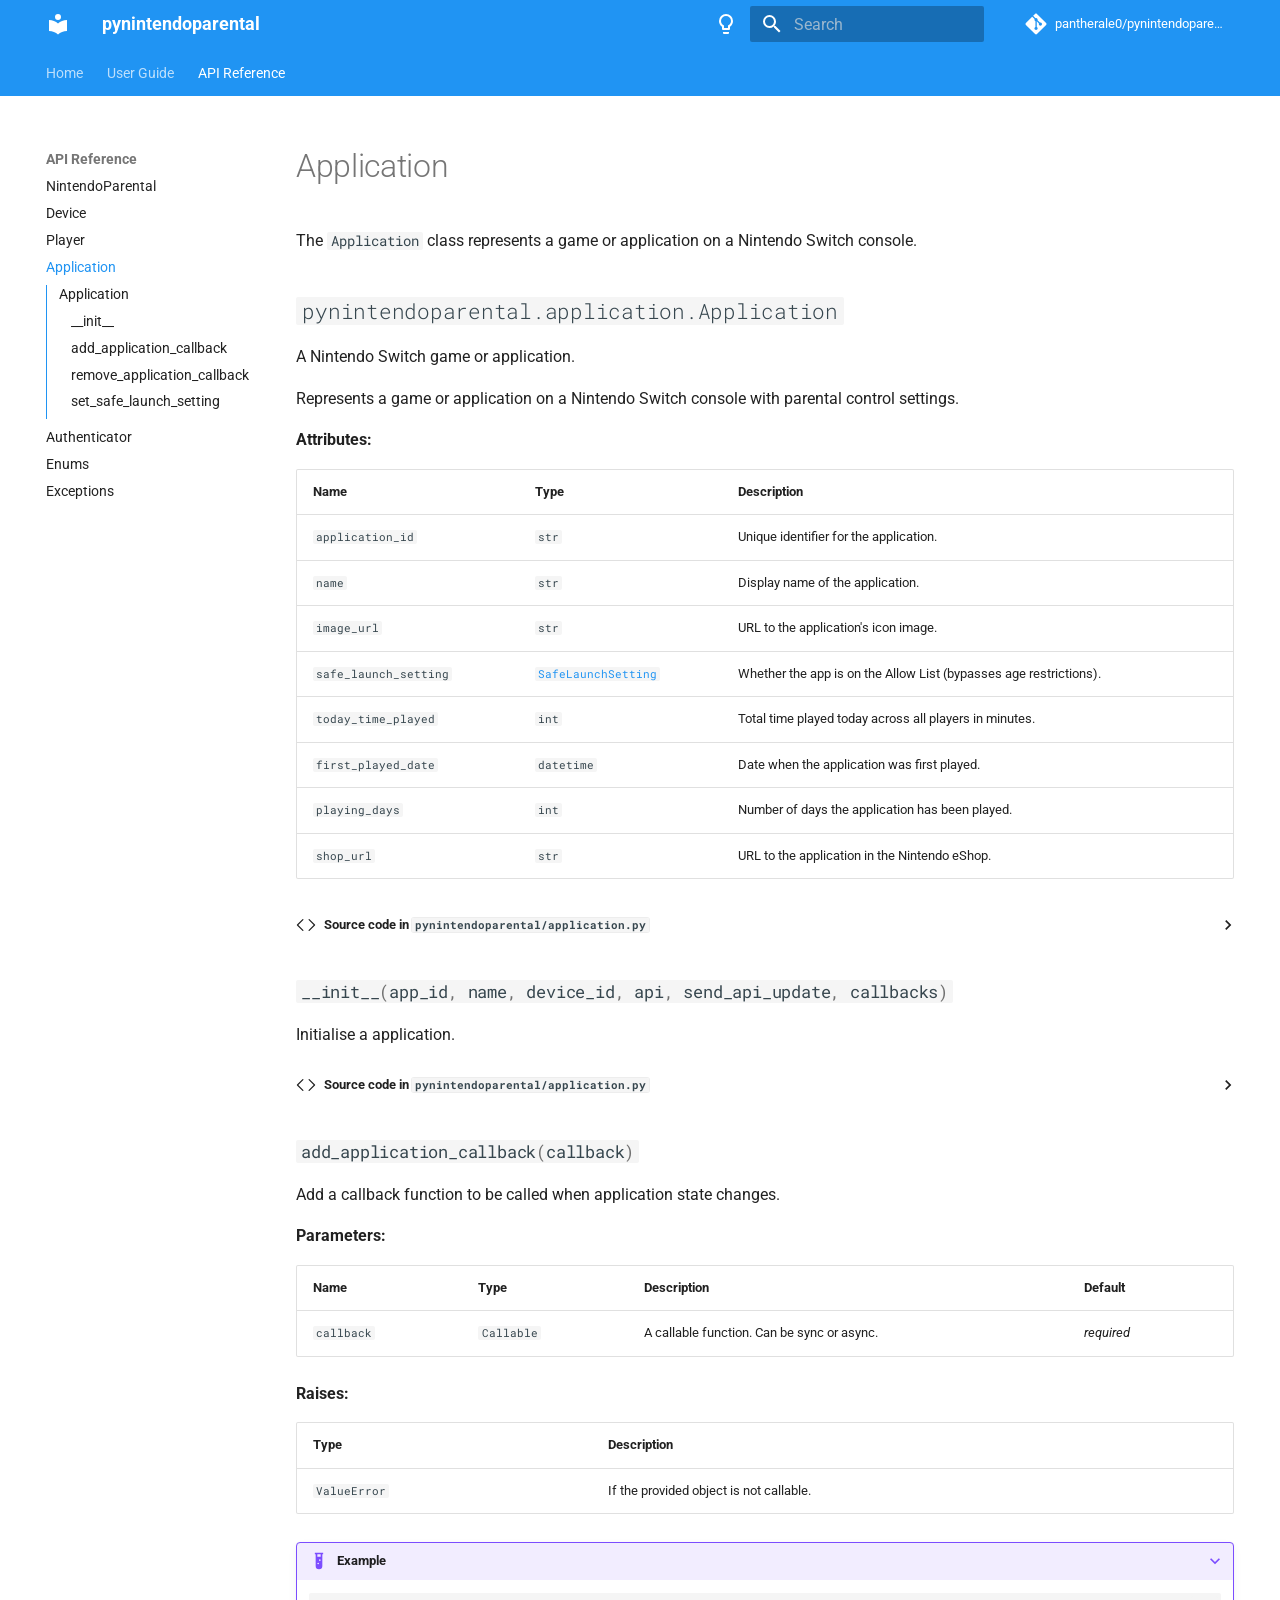
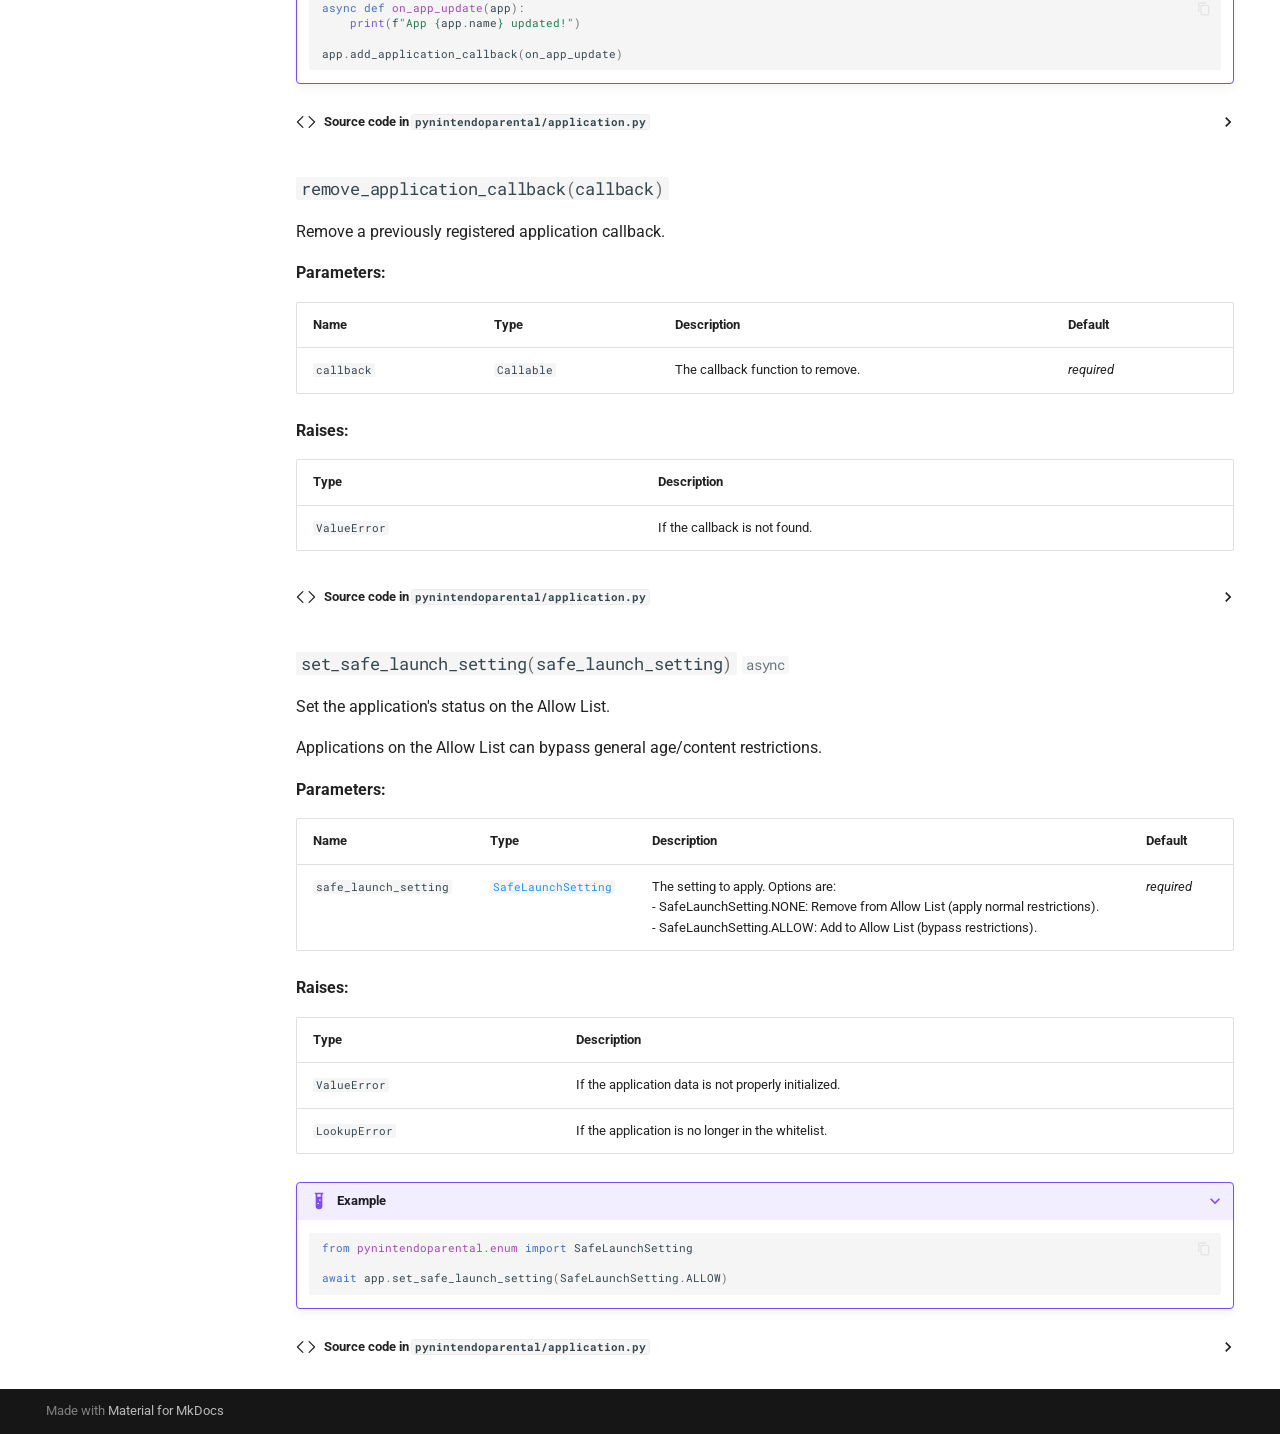
==== api/application/index.html @ d179fcc8 "Deployed 7ef9180 with MkDocs version: 1.6.1" ====
<!doctype html>
<html lang="en" class="no-js">
  <head>
    
      <meta charset="utf-8">
      <meta name="viewport" content="width=device-width,initial-scale=1">
      
        <meta name="description" content="Python API for Nintendo Switch Parental Controls">
      
      
        <meta name="author" content="pantherale0">
      
      
        <link rel="canonical" href="https://pantherale0.github.io/pynintendoparental/api/application/">
      
      
        <link rel="prev" href="../player/">
      
      
        <link rel="next" href="../authenticator/">
      
      
        
      
      
      <link rel="icon" href="../../assets/images/favicon.png">
      <meta name="generator" content="mkdocs-1.6.1, mkdocs-material-9.7.1">
    
    
      
        <title>Application - pynintendoparental</title>
      
    
    
      <link rel="stylesheet" href="../../assets/stylesheets/main.484c7ddc.min.css">
      
        
        <link rel="stylesheet" href="../../assets/stylesheets/palette.ab4e12ef.min.css">
      
      


    
    
      
    
    
      
        
        
        <link rel="preconnect" href="https://fonts.gstatic.com" crossorigin>
        <link rel="stylesheet" href="https://fonts.googleapis.com/css?family=Roboto:300,300i,400,400i,700,700i%7CRoboto+Mono:400,400i,700,700i&display=fallback">
        <style>:root{--md-text-font:"Roboto";--md-code-font:"Roboto Mono"}</style>
      
    
    
      <link rel="stylesheet" href="../../assets/_mkdocstrings.css">
    
      <link rel="stylesheet" href="../../stylesheets/extra.css">
    
    <script>__md_scope=new URL("../..",location),__md_hash=e=>[...e].reduce(((e,_)=>(e<<5)-e+_.charCodeAt(0)),0),__md_get=(e,_=localStorage,t=__md_scope)=>JSON.parse(_.getItem(t.pathname+"."+e)),__md_set=(e,_,t=localStorage,a=__md_scope)=>{try{t.setItem(a.pathname+"."+e,JSON.stringify(_))}catch(e){}}</script>
    
      

    
    
  </head>
  
  
    
    
      
    
    
    
    
    <body dir="ltr" data-md-color-scheme="default" data-md-color-primary="blue" data-md-color-accent="light-blue">
  
    
    <input class="md-toggle" data-md-toggle="drawer" type="checkbox" id="__drawer" autocomplete="off">
    <input class="md-toggle" data-md-toggle="search" type="checkbox" id="__search" autocomplete="off">
    <label class="md-overlay" for="__drawer"></label>
    <div data-md-component="skip">
      
        
        <a href="#application" class="md-skip">
          Skip to content
        </a>
      
    </div>
    <div data-md-component="announce">
      
    </div>
    
    
      

<header class="md-header" data-md-component="header">
  <nav class="md-header__inner md-grid" aria-label="Header">
    <a href="../.." title="pynintendoparental" class="md-header__button md-logo" aria-label="pynintendoparental" data-md-component="logo">
      
  
  <svg xmlns="http://www.w3.org/2000/svg" viewBox="0 0 24 24"><path d="M12 8a3 3 0 0 0 3-3 3 3 0 0 0-3-3 3 3 0 0 0-3 3 3 3 0 0 0 3 3m0 3.54C9.64 9.35 6.5 8 3 8v11c3.5 0 6.64 1.35 9 3.54 2.36-2.19 5.5-3.54 9-3.54V8c-3.5 0-6.64 1.35-9 3.54"/></svg>

    </a>
    <label class="md-header__button md-icon" for="__drawer">
      
      <svg xmlns="http://www.w3.org/2000/svg" viewBox="0 0 24 24"><path d="M3 6h18v2H3zm0 5h18v2H3zm0 5h18v2H3z"/></svg>
    </label>
    <div class="md-header__title" data-md-component="header-title">
      <div class="md-header__ellipsis">
        <div class="md-header__topic">
          <span class="md-ellipsis">
            pynintendoparental
          </span>
        </div>
        <div class="md-header__topic" data-md-component="header-topic">
          <span class="md-ellipsis">
            
              Application
            
          </span>
        </div>
      </div>
    </div>
    
      
        <form class="md-header__option" data-md-component="palette">
  
    
    
    
    <input class="md-option" data-md-color-media="" data-md-color-scheme="default" data-md-color-primary="blue" data-md-color-accent="light-blue"  aria-label="Switch to dark mode"  type="radio" name="__palette" id="__palette_0">
    
      <label class="md-header__button md-icon" title="Switch to dark mode" for="__palette_1" hidden>
        <svg xmlns="http://www.w3.org/2000/svg" viewBox="0 0 24 24"><path d="M12 2a7 7 0 0 1 7 7c0 2.38-1.19 4.47-3 5.74V17a1 1 0 0 1-1 1H9a1 1 0 0 1-1-1v-2.26C6.19 13.47 5 11.38 5 9a7 7 0 0 1 7-7M9 21v-1h6v1a1 1 0 0 1-1 1h-4a1 1 0 0 1-1-1m3-17a5 5 0 0 0-5 5c0 2.05 1.23 3.81 3 4.58V16h4v-2.42c1.77-.77 3-2.53 3-4.58a5 5 0 0 0-5-5"/></svg>
      </label>
    
  
    
    
    
    <input class="md-option" data-md-color-media="" data-md-color-scheme="slate" data-md-color-primary="blue" data-md-color-accent="light-blue"  aria-label="Switch to light mode"  type="radio" name="__palette" id="__palette_1">
    
      <label class="md-header__button md-icon" title="Switch to light mode" for="__palette_0" hidden>
        <svg xmlns="http://www.w3.org/2000/svg" viewBox="0 0 24 24"><path d="M12 2a7 7 0 0 0-7 7c0 2.38 1.19 4.47 3 5.74V17a1 1 0 0 0 1 1h6a1 1 0 0 0 1-1v-2.26c1.81-1.27 3-3.36 3-5.74a7 7 0 0 0-7-7M9 21a1 1 0 0 0 1 1h4a1 1 0 0 0 1-1v-1H9z"/></svg>
      </label>
    
  
</form>
      
    
    
      <script>var palette=__md_get("__palette");if(palette&&palette.color){if("(prefers-color-scheme)"===palette.color.media){var media=matchMedia("(prefers-color-scheme: light)"),input=document.querySelector(media.matches?"[data-md-color-media='(prefers-color-scheme: light)']":"[data-md-color-media='(prefers-color-scheme: dark)']");palette.color.media=input.getAttribute("data-md-color-media"),palette.color.scheme=input.getAttribute("data-md-color-scheme"),palette.color.primary=input.getAttribute("data-md-color-primary"),palette.color.accent=input.getAttribute("data-md-color-accent")}for(var[key,value]of Object.entries(palette.color))document.body.setAttribute("data-md-color-"+key,value)}</script>
    
    
    
      
      
        <label class="md-header__button md-icon" for="__search">
          
          <svg xmlns="http://www.w3.org/2000/svg" viewBox="0 0 24 24"><path d="M9.5 3A6.5 6.5 0 0 1 16 9.5c0 1.61-.59 3.09-1.56 4.23l.27.27h.79l5 5-1.5 1.5-5-5v-.79l-.27-.27A6.52 6.52 0 0 1 9.5 16 6.5 6.5 0 0 1 3 9.5 6.5 6.5 0 0 1 9.5 3m0 2C7 5 5 7 5 9.5S7 14 9.5 14 14 12 14 9.5 12 5 9.5 5"/></svg>
        </label>
        <div class="md-search" data-md-component="search" role="dialog">
  <label class="md-search__overlay" for="__search"></label>
  <div class="md-search__inner" role="search">
    <form class="md-search__form" name="search">
      <input type="text" class="md-search__input" name="query" aria-label="Search" placeholder="Search" autocapitalize="off" autocorrect="off" autocomplete="off" spellcheck="false" data-md-component="search-query" required>
      <label class="md-search__icon md-icon" for="__search">
        
        <svg xmlns="http://www.w3.org/2000/svg" viewBox="0 0 24 24"><path d="M9.5 3A6.5 6.5 0 0 1 16 9.5c0 1.61-.59 3.09-1.56 4.23l.27.27h.79l5 5-1.5 1.5-5-5v-.79l-.27-.27A6.52 6.52 0 0 1 9.5 16 6.5 6.5 0 0 1 3 9.5 6.5 6.5 0 0 1 9.5 3m0 2C7 5 5 7 5 9.5S7 14 9.5 14 14 12 14 9.5 12 5 9.5 5"/></svg>
        
        <svg xmlns="http://www.w3.org/2000/svg" viewBox="0 0 24 24"><path d="M20 11v2H8l5.5 5.5-1.42 1.42L4.16 12l7.92-7.92L13.5 5.5 8 11z"/></svg>
      </label>
      <nav class="md-search__options" aria-label="Search">
        
        <button type="reset" class="md-search__icon md-icon" title="Clear" aria-label="Clear" tabindex="-1">
          
          <svg xmlns="http://www.w3.org/2000/svg" viewBox="0 0 24 24"><path d="M19 6.41 17.59 5 12 10.59 6.41 5 5 6.41 10.59 12 5 17.59 6.41 19 12 13.41 17.59 19 19 17.59 13.41 12z"/></svg>
        </button>
      </nav>
      
        <div class="md-search__suggest" data-md-component="search-suggest"></div>
      
    </form>
    <div class="md-search__output">
      <div class="md-search__scrollwrap" tabindex="0" data-md-scrollfix>
        <div class="md-search-result" data-md-component="search-result">
          <div class="md-search-result__meta">
            Initializing search
          </div>
          <ol class="md-search-result__list" role="presentation"></ol>
        </div>
      </div>
    </div>
  </div>
</div>
      
    
    
      <div class="md-header__source">
        <a href="https://github.com/pantherale0/pynintendoparental" title="Go to repository" class="md-source" data-md-component="source">
  <div class="md-source__icon md-icon">
    
    <svg xmlns="http://www.w3.org/2000/svg" viewBox="0 0 448 512"><!--! Font Awesome Free 7.1.0 by @fontawesome - https://fontawesome.com License - https://fontawesome.com/license/free (Icons: CC BY 4.0, Fonts: SIL OFL 1.1, Code: MIT License) Copyright 2025 Fonticons, Inc.--><path d="M439.6 236.1 244 40.5c-5.4-5.5-12.8-8.5-20.4-8.5s-15 3-20.4 8.4L162.5 81l51.5 51.5c27.1-9.1 52.7 16.8 43.4 43.7l49.7 49.7c34.2-11.8 61.2 31 35.5 56.7-26.5 26.5-70.2-2.9-56-37.3L240.3 199v121.9c25.3 12.5 22.3 41.8 9.1 55-6.4 6.4-15.2 10.1-24.3 10.1s-17.8-3.6-24.3-10.1c-17.6-17.6-11.1-46.9 11.2-56v-123c-20.8-8.5-24.6-30.7-18.6-45L142.6 101 8.5 235.1C3 240.6 0 247.9 0 255.5s3 15 8.5 20.4l195.6 195.7c5.4 5.4 12.7 8.4 20.4 8.4s15-3 20.4-8.4l194.7-194.7c5.4-5.4 8.4-12.8 8.4-20.4s-3-15-8.4-20.4"/></svg>
  </div>
  <div class="md-source__repository">
    pantherale0/pynintendoparental
  </div>
</a>
      </div>
    
  </nav>
  
</header>
    
    <div class="md-container" data-md-component="container">
      
      
        
          
            
<nav class="md-tabs" aria-label="Tabs" data-md-component="tabs">
  <div class="md-grid">
    <ul class="md-tabs__list">
      
        
  
  
  
  
    <li class="md-tabs__item">
      <a href="../.." class="md-tabs__link">
        
  
  
    
  
  Home

      </a>
    </li>
  

      
        
  
  
  
  
    
    
      <li class="md-tabs__item">
        <a href="../../guide/getting-started/" class="md-tabs__link">
          
  
  
  User Guide

        </a>
      </li>
    
  

      
        
  
  
  
    
  
  
    
    
      <li class="md-tabs__item md-tabs__item--active">
        <a href="../nintendoparental/" class="md-tabs__link">
          
  
  
  API Reference

        </a>
      </li>
    
  

      
    </ul>
  </div>
</nav>
          
        
      
      <main class="md-main" data-md-component="main">
        <div class="md-main__inner md-grid">
          
            
              
              <div class="md-sidebar md-sidebar--primary" data-md-component="sidebar" data-md-type="navigation" >
                <div class="md-sidebar__scrollwrap">
                  <div class="md-sidebar__inner">
                    


  


  

<nav class="md-nav md-nav--primary md-nav--lifted md-nav--integrated" aria-label="Navigation" data-md-level="0">
  <label class="md-nav__title" for="__drawer">
    <a href="../.." title="pynintendoparental" class="md-nav__button md-logo" aria-label="pynintendoparental" data-md-component="logo">
      
  
  <svg xmlns="http://www.w3.org/2000/svg" viewBox="0 0 24 24"><path d="M12 8a3 3 0 0 0 3-3 3 3 0 0 0-3-3 3 3 0 0 0-3 3 3 3 0 0 0 3 3m0 3.54C9.64 9.35 6.5 8 3 8v11c3.5 0 6.64 1.35 9 3.54 2.36-2.19 5.5-3.54 9-3.54V8c-3.5 0-6.64 1.35-9 3.54"/></svg>

    </a>
    pynintendoparental
  </label>
  
    <div class="md-nav__source">
      <a href="https://github.com/pantherale0/pynintendoparental" title="Go to repository" class="md-source" data-md-component="source">
  <div class="md-source__icon md-icon">
    
    <svg xmlns="http://www.w3.org/2000/svg" viewBox="0 0 448 512"><!--! Font Awesome Free 7.1.0 by @fontawesome - https://fontawesome.com License - https://fontawesome.com/license/free (Icons: CC BY 4.0, Fonts: SIL OFL 1.1, Code: MIT License) Copyright 2025 Fonticons, Inc.--><path d="M439.6 236.1 244 40.5c-5.4-5.5-12.8-8.5-20.4-8.5s-15 3-20.4 8.4L162.5 81l51.5 51.5c27.1-9.1 52.7 16.8 43.4 43.7l49.7 49.7c34.2-11.8 61.2 31 35.5 56.7-26.5 26.5-70.2-2.9-56-37.3L240.3 199v121.9c25.3 12.5 22.3 41.8 9.1 55-6.4 6.4-15.2 10.1-24.3 10.1s-17.8-3.6-24.3-10.1c-17.6-17.6-11.1-46.9 11.2-56v-123c-20.8-8.5-24.6-30.7-18.6-45L142.6 101 8.5 235.1C3 240.6 0 247.9 0 255.5s3 15 8.5 20.4l195.6 195.7c5.4 5.4 12.7 8.4 20.4 8.4s15-3 20.4-8.4l194.7-194.7c5.4-5.4 8.4-12.8 8.4-20.4s-3-15-8.4-20.4"/></svg>
  </div>
  <div class="md-source__repository">
    pantherale0/pynintendoparental
  </div>
</a>
    </div>
  
  <ul class="md-nav__list" data-md-scrollfix>
    
      
      
  
  
  
  
    <li class="md-nav__item">
      <a href="../.." class="md-nav__link">
        
  
  
  <span class="md-ellipsis">
    
  
    Home
  

    
  </span>
  
  

      </a>
    </li>
  

    
      
      
  
  
  
  
    
    
    
    
      
      
        
      
    
    
    <li class="md-nav__item md-nav__item--nested">
      
        
        
          
        
        <input class="md-nav__toggle md-toggle md-toggle--indeterminate" type="checkbox" id="__nav_2" >
        
          
          <label class="md-nav__link" for="__nav_2" id="__nav_2_label" tabindex="0">
            
  
  
  <span class="md-ellipsis">
    
  
    User Guide
  

    
  </span>
  
  

            <span class="md-nav__icon md-icon"></span>
          </label>
        
        <nav class="md-nav" data-md-level="1" aria-labelledby="__nav_2_label" aria-expanded="false">
          <label class="md-nav__title" for="__nav_2">
            <span class="md-nav__icon md-icon"></span>
            
  
    User Guide
  

          </label>
          <ul class="md-nav__list" data-md-scrollfix>
            
              
                
  
  
  
  
    <li class="md-nav__item">
      <a href="../../guide/getting-started/" class="md-nav__link">
        
  
  
  <span class="md-ellipsis">
    
  
    Getting Started
  

    
  </span>
  
  

      </a>
    </li>
  

              
            
              
                
  
  
  
  
    <li class="md-nav__item">
      <a href="../../guide/authentication/" class="md-nav__link">
        
  
  
  <span class="md-ellipsis">
    
  
    Authentication
  

    
  </span>
  
  

      </a>
    </li>
  

              
            
              
                
  
  
  
  
    <li class="md-nav__item">
      <a href="../../guide/examples/" class="md-nav__link">
        
  
  
  <span class="md-ellipsis">
    
  
    Usage Examples
  

    
  </span>
  
  

      </a>
    </li>
  

              
            
          </ul>
        </nav>
      
    </li>
  

    
      
      
  
  
    
  
  
  
    
    
    
    
      
        
        
      
      
        
      
    
    
    <li class="md-nav__item md-nav__item--active md-nav__item--section md-nav__item--nested">
      
        
        
        <input class="md-nav__toggle md-toggle " type="checkbox" id="__nav_3" checked>
        
          
          <label class="md-nav__link" for="__nav_3" id="__nav_3_label" tabindex="">
            
  
  
  <span class="md-ellipsis">
    
  
    API Reference
  

    
  </span>
  
  

            <span class="md-nav__icon md-icon"></span>
          </label>
        
        <nav class="md-nav" data-md-level="1" aria-labelledby="__nav_3_label" aria-expanded="true">
          <label class="md-nav__title" for="__nav_3">
            <span class="md-nav__icon md-icon"></span>
            
  
    API Reference
  

          </label>
          <ul class="md-nav__list" data-md-scrollfix>
            
              
                
  
  
  
  
    <li class="md-nav__item">
      <a href="../nintendoparental/" class="md-nav__link">
        
  
  
  <span class="md-ellipsis">
    
  
    NintendoParental
  

    
  </span>
  
  

      </a>
    </li>
  

              
            
              
                
  
  
  
  
    <li class="md-nav__item">
      <a href="../device/" class="md-nav__link">
        
  
  
  <span class="md-ellipsis">
    
  
    Device
  

    
  </span>
  
  

      </a>
    </li>
  

              
            
              
                
  
  
  
  
    <li class="md-nav__item">
      <a href="../player/" class="md-nav__link">
        
  
  
  <span class="md-ellipsis">
    
  
    Player
  

    
  </span>
  
  

      </a>
    </li>
  

              
            
              
                
  
  
    
  
  
  
    <li class="md-nav__item md-nav__item--active">
      
      <input class="md-nav__toggle md-toggle" type="checkbox" id="__toc">
      
      
        
      
      
        <label class="md-nav__link md-nav__link--active" for="__toc">
          
  
  
  <span class="md-ellipsis">
    
  
    Application
  

    
  </span>
  
  

          <span class="md-nav__icon md-icon"></span>
        </label>
      
      <a href="./" class="md-nav__link md-nav__link--active">
        
  
  
  <span class="md-ellipsis">
    
  
    Application
  

    
  </span>
  
  

      </a>
      
        

<nav class="md-nav md-nav--secondary" aria-label="Table of contents">
  
  
  
    
  
  
    <label class="md-nav__title" for="__toc">
      <span class="md-nav__icon md-icon"></span>
      Table of contents
    </label>
    <ul class="md-nav__list" data-md-component="toc" data-md-scrollfix>
      
        <li class="md-nav__item">
  <a href="#pynintendoparental.application.Application" class="md-nav__link">
    <span class="md-ellipsis">
      
        Application
      
    </span>
  </a>
  
    <nav class="md-nav" aria-label="Application">
      <ul class="md-nav__list">
        
          <li class="md-nav__item">
  <a href="#pynintendoparental.application.Application.__init__" class="md-nav__link">
    <span class="md-ellipsis">
      
        __init__
      
    </span>
  </a>
  
</li>
        
          <li class="md-nav__item">
  <a href="#pynintendoparental.application.Application.add_application_callback" class="md-nav__link">
    <span class="md-ellipsis">
      
        add_application_callback
      
    </span>
  </a>
  
</li>
        
          <li class="md-nav__item">
  <a href="#pynintendoparental.application.Application.remove_application_callback" class="md-nav__link">
    <span class="md-ellipsis">
      
        remove_application_callback
      
    </span>
  </a>
  
</li>
        
          <li class="md-nav__item">
  <a href="#pynintendoparental.application.Application.set_safe_launch_setting" class="md-nav__link">
    <span class="md-ellipsis">
      
        set_safe_launch_setting
      
    </span>
  </a>
  
</li>
        
      </ul>
    </nav>
  
</li>
      
    </ul>
  
</nav>
      
    </li>
  

              
            
              
                
  
  
  
  
    <li class="md-nav__item">
      <a href="../authenticator/" class="md-nav__link">
        
  
  
  <span class="md-ellipsis">
    
  
    Authenticator
  

    
  </span>
  
  

      </a>
    </li>
  

              
            
              
                
  
  
  
  
    <li class="md-nav__item">
      <a href="../enums/" class="md-nav__link">
        
  
  
  <span class="md-ellipsis">
    
  
    Enums
  

    
  </span>
  
  

      </a>
    </li>
  

              
            
              
                
  
  
  
  
    <li class="md-nav__item">
      <a href="../exceptions/" class="md-nav__link">
        
  
  
  <span class="md-ellipsis">
    
  
    Exceptions
  

    
  </span>
  
  

      </a>
    </li>
  

              
            
          </ul>
        </nav>
      
    </li>
  

    
  </ul>
</nav>
                  </div>
                </div>
              </div>
            
            
          
          
            <div class="md-content" data-md-component="content">
              
              <article class="md-content__inner md-typeset">
                
                  


  
  


<h1 id="application">Application<a class="headerlink" href="#application" title="Permanent link">&para;</a></h1>
<p>The <code>Application</code> class represents a game or application on a Nintendo Switch console.</p>


<div class="doc doc-object doc-class">



<h2 id="pynintendoparental.application.Application" class="doc doc-heading">
            <code>pynintendoparental.application.Application</code>


<a href="#pynintendoparental.application.Application" class="headerlink" title="Permanent link">&para;</a></h2>


    <div class="doc doc-contents first">



        <p>A Nintendo Switch game or application.</p>
<p>Represents a game or application on a Nintendo Switch console with parental control settings.</p>


<p><span class="doc-section-title">Attributes:</span></p>
    <table>
      <thead>
        <tr>
          <th>Name</th>
          <th>Type</th>
          <th>Description</th>
        </tr>
      </thead>
      <tbody>
          <tr class="doc-section-item">
            <td><code><span title="pynintendoparental.application.Application.application_id">application_id</span></code></td>
            <td>
                  <code><span title="str">str</span></code>
            </td>
            <td>
              <div class="doc-md-description">
                <p>Unique identifier for the application.</p>
              </div>
            </td>
          </tr>
          <tr class="doc-section-item">
            <td><code><span title="pynintendoparental.application.Application.name">name</span></code></td>
            <td>
                  <code><span title="str">str</span></code>
            </td>
            <td>
              <div class="doc-md-description">
                <p>Display name of the application.</p>
              </div>
            </td>
          </tr>
          <tr class="doc-section-item">
            <td><code><span title="pynintendoparental.application.Application.image_url">image_url</span></code></td>
            <td>
                  <code><span title="str">str</span></code>
            </td>
            <td>
              <div class="doc-md-description">
                <p>URL to the application's icon image.</p>
              </div>
            </td>
          </tr>
          <tr class="doc-section-item">
            <td><code><span title="pynintendoparental.application.Application.safe_launch_setting">safe_launch_setting</span></code></td>
            <td>
                  <code><a class="autorefs autorefs-internal" title="pynintendoparental.enum.SafeLaunchSetting" href="../enums/#pynintendoparental.enum.SafeLaunchSetting">SafeLaunchSetting</a></code>
            </td>
            <td>
              <div class="doc-md-description">
                <p>Whether the app is on the Allow List (bypasses age restrictions).</p>
              </div>
            </td>
          </tr>
          <tr class="doc-section-item">
            <td><code><span title="pynintendoparental.application.Application.today_time_played">today_time_played</span></code></td>
            <td>
                  <code><span title="int">int</span></code>
            </td>
            <td>
              <div class="doc-md-description">
                <p>Total time played today across all players in minutes.</p>
              </div>
            </td>
          </tr>
          <tr class="doc-section-item">
            <td><code><span title="pynintendoparental.application.Application.first_played_date">first_played_date</span></code></td>
            <td>
                  <code><span title="datetime.datetime">datetime</span></code>
            </td>
            <td>
              <div class="doc-md-description">
                <p>Date when the application was first played.</p>
              </div>
            </td>
          </tr>
          <tr class="doc-section-item">
            <td><code><span title="pynintendoparental.application.Application.playing_days">playing_days</span></code></td>
            <td>
                  <code><span title="int">int</span></code>
            </td>
            <td>
              <div class="doc-md-description">
                <p>Number of days the application has been played.</p>
              </div>
            </td>
          </tr>
          <tr class="doc-section-item">
            <td><code><span title="pynintendoparental.application.Application.shop_url">shop_url</span></code></td>
            <td>
                  <code><span title="str">str</span></code>
            </td>
            <td>
              <div class="doc-md-description">
                <p>URL to the application in the Nintendo eShop.</p>
              </div>
            </td>
          </tr>
      </tbody>
    </table>








              <details class="mkdocstrings-source">
                <summary>Source code in <code>pynintendoparental/application.py</code></summary>
                <div class="highlight"><table class="highlighttable"><tr><td class="linenos"><div class="linenodiv"><pre><span></span><span class="normal"> 16</span>
<span class="normal"> 17</span>
<span class="normal"> 18</span>
<span class="normal"> 19</span>
<span class="normal"> 20</span>
<span class="normal"> 21</span>
<span class="normal"> 22</span>
<span class="normal"> 23</span>
<span class="normal"> 24</span>
<span class="normal"> 25</span>
<span class="normal"> 26</span>
<span class="normal"> 27</span>
<span class="normal"> 28</span>
<span class="normal"> 29</span>
<span class="normal"> 30</span>
<span class="normal"> 31</span>
<span class="normal"> 32</span>
<span class="normal"> 33</span>
<span class="normal"> 34</span>
<span class="normal"> 35</span>
<span class="normal"> 36</span>
<span class="normal"> 37</span>
<span class="normal"> 38</span>
<span class="normal"> 39</span>
<span class="normal"> 40</span>
<span class="normal"> 41</span>
<span class="normal"> 42</span>
<span class="normal"> 43</span>
<span class="normal"> 44</span>
<span class="normal"> 45</span>
<span class="normal"> 46</span>
<span class="normal"> 47</span>
<span class="normal"> 48</span>
<span class="normal"> 49</span>
<span class="normal"> 50</span>
<span class="normal"> 51</span>
<span class="normal"> 52</span>
<span class="normal"> 53</span>
<span class="normal"> 54</span>
<span class="normal"> 55</span>
<span class="normal"> 56</span>
<span class="normal"> 57</span>
<span class="normal"> 58</span>
<span class="normal"> 59</span>
<span class="normal"> 60</span>
<span class="normal"> 61</span>
<span class="normal"> 62</span>
<span class="normal"> 63</span>
<span class="normal"> 64</span>
<span class="normal"> 65</span>
<span class="normal"> 66</span>
<span class="normal"> 67</span>
<span class="normal"> 68</span>
<span class="normal"> 69</span>
<span class="normal"> 70</span>
<span class="normal"> 71</span>
<span class="normal"> 72</span>
<span class="normal"> 73</span>
<span class="normal"> 74</span>
<span class="normal"> 75</span>
<span class="normal"> 76</span>
<span class="normal"> 77</span>
<span class="normal"> 78</span>
<span class="normal"> 79</span>
<span class="normal"> 80</span>
<span class="normal"> 81</span>
<span class="normal"> 82</span>
<span class="normal"> 83</span>
<span class="normal"> 84</span>
<span class="normal"> 85</span>
<span class="normal"> 86</span>
<span class="normal"> 87</span>
<span class="normal"> 88</span>
<span class="normal"> 89</span>
<span class="normal"> 90</span>
<span class="normal"> 91</span>
<span class="normal"> 92</span>
<span class="normal"> 93</span>
<span class="normal"> 94</span>
<span class="normal"> 95</span>
<span class="normal"> 96</span>
<span class="normal"> 97</span>
<span class="normal"> 98</span>
<span class="normal"> 99</span>
<span class="normal">100</span>
<span class="normal">101</span>
<span class="normal">102</span>
<span class="normal">103</span>
<span class="normal">104</span>
<span class="normal">105</span>
<span class="normal">106</span>
<span class="normal">107</span>
<span class="normal">108</span>
<span class="normal">109</span>
<span class="normal">110</span>
<span class="normal">111</span>
<span class="normal">112</span>
<span class="normal">113</span>
<span class="normal">114</span>
<span class="normal">115</span>
<span class="normal">116</span>
<span class="normal">117</span>
<span class="normal">118</span>
<span class="normal">119</span>
<span class="normal">120</span>
<span class="normal">121</span>
<span class="normal">122</span>
<span class="normal">123</span>
<span class="normal">124</span>
<span class="normal">125</span>
<span class="normal">126</span>
<span class="normal">127</span>
<span class="normal">128</span>
<span class="normal">129</span>
<span class="normal">130</span>
<span class="normal">131</span>
<span class="normal">132</span>
<span class="normal">133</span>
<span class="normal">134</span>
<span class="normal">135</span>
<span class="normal">136</span>
<span class="normal">137</span>
<span class="normal">138</span>
<span class="normal">139</span>
<span class="normal">140</span>
<span class="normal">141</span>
<span class="normal">142</span>
<span class="normal">143</span>
<span class="normal">144</span>
<span class="normal">145</span>
<span class="normal">146</span>
<span class="normal">147</span>
<span class="normal">148</span>
<span class="normal">149</span>
<span class="normal">150</span>
<span class="normal">151</span>
<span class="normal">152</span>
<span class="normal">153</span>
<span class="normal">154</span>
<span class="normal">155</span>
<span class="normal">156</span>
<span class="normal">157</span>
<span class="normal">158</span>
<span class="normal">159</span>
<span class="normal">160</span>
<span class="normal">161</span>
<span class="normal">162</span>
<span class="normal">163</span>
<span class="normal">164</span>
<span class="normal">165</span>
<span class="normal">166</span>
<span class="normal">167</span>
<span class="normal">168</span>
<span class="normal">169</span>
<span class="normal">170</span>
<span class="normal">171</span>
<span class="normal">172</span>
<span class="normal">173</span>
<span class="normal">174</span>
<span class="normal">175</span>
<span class="normal">176</span>
<span class="normal">177</span>
<span class="normal">178</span>
<span class="normal">179</span>
<span class="normal">180</span>
<span class="normal">181</span>
<span class="normal">182</span>
<span class="normal">183</span>
<span class="normal">184</span>
<span class="normal">185</span>
<span class="normal">186</span></pre></div></td><td class="code"><div><pre><span></span><code><span class="k">class</span><span class="w"> </span><span class="nc">Application</span><span class="p">:</span>
<span class="w">    </span><span class="sd">&quot;&quot;&quot;A Nintendo Switch game or application.</span>

<span class="sd">    Represents a game or application on a Nintendo Switch console with parental control settings.</span>

<span class="sd">    Attributes:</span>
<span class="sd">        application_id: Unique identifier for the application.</span>
<span class="sd">        name: Display name of the application.</span>
<span class="sd">        image_url: URL to the application&#39;s icon image.</span>
<span class="sd">        safe_launch_setting: Whether the app is on the Allow List (bypasses age restrictions).</span>
<span class="sd">        today_time_played: Total time played today across all players in minutes.</span>
<span class="sd">        first_played_date: Date when the application was first played.</span>
<span class="sd">        playing_days: Number of days the application has been played.</span>
<span class="sd">        shop_url: URL to the application in the Nintendo eShop.</span>
<span class="sd">    &quot;&quot;&quot;</span>

    <span class="k">def</span><span class="w"> </span><span class="fm">__init__</span><span class="p">(</span>
        <span class="bp">self</span><span class="p">,</span>
        <span class="n">app_id</span><span class="p">:</span> <span class="nb">str</span><span class="p">,</span>
        <span class="n">name</span><span class="p">:</span> <span class="nb">str</span><span class="p">,</span>
        <span class="n">device_id</span><span class="p">:</span> <span class="nb">str</span><span class="p">,</span>
        <span class="n">api</span><span class="p">:</span> <span class="n">Api</span><span class="p">,</span>
        <span class="n">send_api_update</span><span class="p">:</span> <span class="n">Callable</span><span class="p">,</span>
        <span class="n">callbacks</span><span class="p">:</span> <span class="nb">list</span><span class="p">,</span>
    <span class="p">)</span> <span class="o">-&gt;</span> <span class="kc">None</span><span class="p">:</span>
<span class="w">        </span><span class="sd">&quot;&quot;&quot;Initialise a application.&quot;&quot;&quot;</span>
        <span class="bp">self</span><span class="o">.</span><span class="n">application_id</span><span class="p">:</span> <span class="nb">str</span> <span class="o">=</span> <span class="n">app_id</span>
        <span class="bp">self</span><span class="o">.</span><span class="n">_device_id</span><span class="p">:</span> <span class="nb">str</span> <span class="o">=</span> <span class="n">device_id</span>
        <span class="bp">self</span><span class="o">.</span><span class="n">_api</span><span class="p">:</span> <span class="n">Api</span> <span class="o">=</span> <span class="n">api</span>
        <span class="bp">self</span><span class="o">.</span><span class="n">_send_api_update</span><span class="p">:</span> <span class="n">Callable</span> <span class="o">=</span> <span class="n">send_api_update</span>
        <span class="bp">self</span><span class="o">.</span><span class="n">first_played_date</span><span class="p">:</span> <span class="n">datetime</span> <span class="o">=</span> <span class="kc">None</span>
        <span class="bp">self</span><span class="o">.</span><span class="n">has_ugc</span><span class="p">:</span> <span class="nb">bool</span> <span class="o">=</span> <span class="kc">None</span>
        <span class="bp">self</span><span class="o">.</span><span class="n">image_url</span><span class="p">:</span> <span class="nb">str</span> <span class="o">=</span> <span class="kc">None</span>  <span class="c1"># uses small image from Nintendo</span>
        <span class="bp">self</span><span class="o">.</span><span class="n">playing_days</span><span class="p">:</span> <span class="nb">int</span> <span class="o">=</span> <span class="kc">None</span>
        <span class="bp">self</span><span class="o">.</span><span class="n">shop_url</span><span class="p">:</span> <span class="nb">str</span> <span class="o">=</span> <span class="kc">None</span>
        <span class="bp">self</span><span class="o">.</span><span class="n">name</span><span class="p">:</span> <span class="nb">str</span> <span class="o">=</span> <span class="n">name</span>
        <span class="bp">self</span><span class="o">.</span><span class="n">safe_launch_setting</span><span class="p">:</span> <span class="n">SafeLaunchSetting</span> <span class="o">=</span> <span class="n">SafeLaunchSetting</span><span class="o">.</span><span class="n">NONE</span>
        <span class="bp">self</span><span class="o">.</span><span class="n">today_time_played</span><span class="p">:</span> <span class="nb">int</span> <span class="o">=</span> <span class="mi">0</span>
        <span class="bp">self</span><span class="o">.</span><span class="n">_callbacks</span><span class="p">:</span> <span class="nb">list</span><span class="p">[</span><span class="n">Callable</span><span class="p">]</span> <span class="o">=</span> <span class="p">[]</span>
        <span class="bp">self</span><span class="o">.</span><span class="n">_parental_control_settings</span><span class="p">:</span> <span class="nb">dict</span> <span class="o">=</span> <span class="p">{}</span>
        <span class="bp">self</span><span class="o">.</span><span class="n">_monthly_summary</span><span class="p">:</span> <span class="nb">dict</span> <span class="o">=</span> <span class="p">{}</span>
        <span class="bp">self</span><span class="o">.</span><span class="n">_daily_summary</span><span class="p">:</span> <span class="nb">dict</span> <span class="o">=</span> <span class="p">{}</span>
        <span class="bp">self</span><span class="o">.</span><span class="n">_device</span><span class="p">:</span> <span class="s2">&quot;Device&quot;</span> <span class="o">|</span> <span class="kc">None</span> <span class="o">=</span> <span class="kc">None</span>

        <span class="c1"># Register internal callbacks</span>
        <span class="n">callbacks</span><span class="o">.</span><span class="n">append</span><span class="p">(</span><span class="bp">self</span><span class="o">.</span><span class="n">_internal_update_callback</span><span class="p">)</span>

    <span class="k">async</span> <span class="k">def</span><span class="w"> </span><span class="nf">set_safe_launch_setting</span><span class="p">(</span><span class="bp">self</span><span class="p">,</span> <span class="n">safe_launch_setting</span><span class="p">:</span> <span class="n">SafeLaunchSetting</span><span class="p">):</span>
<span class="w">        </span><span class="sd">&quot;&quot;&quot;Set the application&#39;s status on the Allow List.</span>

<span class="sd">        Applications on the Allow List can bypass general age/content restrictions.</span>

<span class="sd">        Args:</span>
<span class="sd">            safe_launch_setting: The setting to apply. Options are:</span>
<span class="sd">                - SafeLaunchSetting.NONE: Remove from Allow List (apply normal restrictions).</span>
<span class="sd">                - SafeLaunchSetting.ALLOW: Add to Allow List (bypass restrictions).</span>

<span class="sd">        Raises:</span>
<span class="sd">            ValueError: If the application data is not properly initialized.</span>
<span class="sd">            LookupError: If the application is no longer in the whitelist.</span>

<span class="sd">        Example:</span>
<span class="sd">            ```python</span>
<span class="sd">            from pynintendoparental.enum import SafeLaunchSetting</span>

<span class="sd">            await app.set_safe_launch_setting(SafeLaunchSetting.ALLOW)</span>
<span class="sd">            ```</span>
<span class="sd">        &quot;&quot;&quot;</span>
        <span class="k">if</span> <span class="p">(</span>
            <span class="ow">not</span> <span class="bp">self</span><span class="o">.</span><span class="n">_device</span>
            <span class="ow">or</span> <span class="s2">&quot;whitelistedApplicationList&quot;</span> <span class="ow">not</span> <span class="ow">in</span> <span class="bp">self</span><span class="o">.</span><span class="n">_parental_control_settings</span>
        <span class="p">):</span>
            <span class="k">raise</span> <span class="ne">ValueError</span><span class="p">(</span><span class="s2">&quot;Unable to set SafeLaunchSetting, callbacks not executed.&quot;</span><span class="p">)</span>
        <span class="c1"># Update the application safe_launch_setting in the PCS</span>
        <span class="n">pcs</span> <span class="o">=</span> <span class="n">copy</span><span class="o">.</span><span class="n">deepcopy</span><span class="p">(</span><span class="bp">self</span><span class="o">.</span><span class="n">_parental_control_settings</span><span class="p">)</span>
        <span class="k">for</span> <span class="n">app</span> <span class="ow">in</span> <span class="n">pcs</span><span class="p">[</span><span class="s2">&quot;whitelistedApplicationList&quot;</span><span class="p">]:</span>
            <span class="k">if</span> <span class="n">app</span><span class="p">[</span><span class="s2">&quot;applicationId&quot;</span><span class="p">]</span><span class="o">.</span><span class="n">upper</span><span class="p">()</span> <span class="o">==</span> <span class="bp">self</span><span class="o">.</span><span class="n">application_id</span><span class="o">.</span><span class="n">upper</span><span class="p">():</span>
                <span class="n">app</span><span class="p">[</span><span class="s2">&quot;safeLaunch&quot;</span><span class="p">]</span> <span class="o">=</span> <span class="nb">str</span><span class="p">(</span><span class="n">safe_launch_setting</span><span class="p">)</span>
                <span class="k">break</span>
        <span class="k">else</span><span class="p">:</span>
            <span class="k">raise</span> <span class="ne">LookupError</span><span class="p">(</span>
                <span class="s2">&quot;Unable to set SafeLaunchSetting, application no longer in whitelist.&quot;</span>
            <span class="p">)</span>

        <span class="k">await</span> <span class="bp">self</span><span class="o">.</span><span class="n">_send_api_update</span><span class="p">(</span>
            <span class="bp">self</span><span class="o">.</span><span class="n">_api</span><span class="o">.</span><span class="n">async_update_restriction_level</span><span class="p">,</span>
            <span class="bp">self</span><span class="o">.</span><span class="n">_device_id</span><span class="p">,</span>
            <span class="n">pcs</span><span class="p">,</span>
            <span class="n">now</span><span class="o">=</span><span class="n">datetime</span><span class="o">.</span><span class="n">now</span><span class="p">(),</span>
        <span class="p">)</span>

    <span class="k">async</span> <span class="k">def</span><span class="w"> </span><span class="nf">_internal_update_callback</span><span class="p">(</span><span class="bp">self</span><span class="p">,</span> <span class="n">device</span><span class="p">:</span> <span class="s2">&quot;Device&quot;</span><span class="p">):</span>
<span class="w">        </span><span class="sd">&quot;&quot;&quot;Internal update callback method for the Device object to inform this Application has been updated.&quot;&quot;&quot;</span>
        <span class="k">if</span> <span class="ow">not</span> <span class="n">device</span><span class="p">:</span>
            <span class="k">return</span>
        <span class="n">_LOGGER</span><span class="o">.</span><span class="n">debug</span><span class="p">(</span>
            <span class="s2">&quot;Internal callback started for app </span><span class="si">%s</span><span class="s2"> - device </span><span class="si">%s</span><span class="s2">&quot;</span><span class="p">,</span>
            <span class="bp">self</span><span class="o">.</span><span class="n">application_id</span><span class="p">,</span>
            <span class="n">device</span><span class="o">.</span><span class="n">device_id</span><span class="p">,</span>
        <span class="p">)</span>
        <span class="bp">self</span><span class="o">.</span><span class="n">_device</span> <span class="o">=</span> <span class="n">device</span>
        <span class="bp">self</span><span class="o">.</span><span class="n">_device_id</span> <span class="o">=</span> <span class="n">device</span><span class="o">.</span><span class="n">device_id</span>
        <span class="bp">self</span><span class="o">.</span><span class="n">_parental_control_settings</span> <span class="o">=</span> <span class="n">device</span><span class="o">.</span><span class="n">parental_control_settings</span>
        <span class="bp">self</span><span class="o">.</span><span class="n">_monthly_summary</span> <span class="o">=</span> <span class="n">device</span><span class="o">.</span><span class="n">last_month_summary</span>
        <span class="bp">self</span><span class="o">.</span><span class="n">_daily_summary</span> <span class="o">=</span> <span class="n">device</span><span class="o">.</span><span class="n">daily_summaries</span>
        <span class="k">if</span> <span class="s2">&quot;whitelistedApplicationList&quot;</span> <span class="ow">not</span> <span class="ow">in</span> <span class="bp">self</span><span class="o">.</span><span class="n">_parental_control_settings</span><span class="p">:</span>
            <span class="n">_LOGGER</span><span class="o">.</span><span class="n">warning</span><span class="p">(</span>
                <span class="s2">&quot;&gt;&gt; Device </span><span class="si">%s</span><span class="s2"> is missing a application whitelist, unable to update safe launch settings for </span><span class="si">%s</span><span class="s2">&quot;</span><span class="p">,</span>
                <span class="n">device</span><span class="o">.</span><span class="n">device_id</span><span class="p">,</span>
                <span class="bp">self</span><span class="o">.</span><span class="n">application_id</span><span class="p">,</span>
            <span class="p">)</span>
        <span class="k">for</span> <span class="n">app</span> <span class="ow">in</span> <span class="bp">self</span><span class="o">.</span><span class="n">_parental_control_settings</span><span class="o">.</span><span class="n">get</span><span class="p">(</span>
            <span class="s2">&quot;whitelistedApplicationList&quot;</span><span class="p">,</span> <span class="p">[]</span>
        <span class="p">):</span>
            <span class="k">if</span> <span class="n">app</span><span class="p">[</span><span class="s2">&quot;applicationId&quot;</span><span class="p">]</span><span class="o">.</span><span class="n">upper</span><span class="p">()</span> <span class="o">==</span> <span class="bp">self</span><span class="o">.</span><span class="n">application_id</span><span class="o">.</span><span class="n">upper</span><span class="p">():</span>
                <span class="bp">self</span><span class="o">.</span><span class="n">safe_launch_setting</span> <span class="o">=</span> <span class="n">SafeLaunchSetting</span><span class="p">(</span>
                    <span class="n">app</span><span class="o">.</span><span class="n">get</span><span class="p">(</span><span class="s2">&quot;safeLaunch&quot;</span><span class="p">,</span> <span class="s2">&quot;NONE&quot;</span><span class="p">)</span>
                <span class="p">)</span>
                <span class="bp">self</span><span class="o">.</span><span class="n">image_url</span> <span class="o">=</span> <span class="n">app</span><span class="p">[</span><span class="s2">&quot;imageUri&quot;</span><span class="p">]</span>
                <span class="k">break</span>
        <span class="n">total_time_played</span><span class="p">:</span> <span class="nb">int</span> <span class="o">=</span> <span class="mi">0</span>
        <span class="k">if</span> <span class="bp">self</span><span class="o">.</span><span class="n">_daily_summary</span><span class="p">:</span>
            <span class="k">for</span> <span class="n">player_summary</span> <span class="ow">in</span> <span class="bp">self</span><span class="o">.</span><span class="n">_daily_summary</span><span class="p">[</span><span class="mi">0</span><span class="p">]</span><span class="o">.</span><span class="n">get</span><span class="p">(</span><span class="s2">&quot;players&quot;</span><span class="p">,</span> <span class="p">[]):</span>
                <span class="k">for</span> <span class="n">player_app</span> <span class="ow">in</span> <span class="n">player_summary</span><span class="o">.</span><span class="n">get</span><span class="p">(</span><span class="s2">&quot;playedGames&quot;</span><span class="p">,</span> <span class="p">[]):</span>
                    <span class="k">if</span> <span class="p">(</span>
                        <span class="n">player_app</span><span class="p">[</span><span class="s2">&quot;meta&quot;</span><span class="p">][</span><span class="s2">&quot;applicationId&quot;</span><span class="p">]</span><span class="o">.</span><span class="n">upper</span><span class="p">()</span>
                        <span class="o">==</span> <span class="bp">self</span><span class="o">.</span><span class="n">application_id</span><span class="o">.</span><span class="n">upper</span><span class="p">()</span>
                    <span class="p">):</span>
                        <span class="n">total_time_played</span> <span class="o">+=</span> <span class="n">player_app</span><span class="p">[</span><span class="s2">&quot;playingTime&quot;</span><span class="p">]</span>
                        <span class="k">break</span>
        <span class="bp">self</span><span class="o">.</span><span class="n">today_time_played</span> <span class="o">=</span> <span class="n">total_time_played</span>

        <span class="k">for</span> <span class="n">cb</span> <span class="ow">in</span> <span class="bp">self</span><span class="o">.</span><span class="n">_callbacks</span><span class="p">:</span>
            <span class="k">if</span> <span class="n">is_awaitable</span><span class="p">(</span><span class="n">cb</span><span class="p">):</span>
                <span class="k">await</span> <span class="n">cb</span><span class="p">(</span><span class="bp">self</span><span class="p">)</span>
            <span class="k">else</span><span class="p">:</span>
                <span class="n">cb</span><span class="p">(</span><span class="bp">self</span><span class="p">)</span>

    <span class="k">def</span><span class="w"> </span><span class="nf">add_application_callback</span><span class="p">(</span><span class="bp">self</span><span class="p">,</span> <span class="n">callback</span><span class="p">:</span> <span class="n">Callable</span><span class="p">):</span>
<span class="w">        </span><span class="sd">&quot;&quot;&quot;Add a callback function to be called when application state changes.</span>

<span class="sd">        Args:</span>
<span class="sd">            callback: A callable function. Can be sync or async.</span>

<span class="sd">        Raises:</span>
<span class="sd">            ValueError: If the provided object is not callable.</span>

<span class="sd">        Example:</span>
<span class="sd">            ```python</span>
<span class="sd">            async def on_app_update(app):</span>
<span class="sd">                print(f&quot;App {app.name} updated!&quot;)</span>

<span class="sd">            app.add_application_callback(on_app_update)</span>
<span class="sd">            ```</span>
<span class="sd">        &quot;&quot;&quot;</span>
        <span class="k">if</span> <span class="ow">not</span> <span class="nb">callable</span><span class="p">(</span><span class="n">callback</span><span class="p">):</span>
            <span class="k">raise</span> <span class="ne">ValueError</span><span class="p">(</span><span class="s2">&quot;Object must be callable.&quot;</span><span class="p">)</span>
        <span class="bp">self</span><span class="o">.</span><span class="n">_callbacks</span><span class="o">.</span><span class="n">append</span><span class="p">(</span><span class="n">callback</span><span class="p">)</span>

    <span class="k">def</span><span class="w"> </span><span class="nf">remove_application_callback</span><span class="p">(</span><span class="bp">self</span><span class="p">,</span> <span class="n">callback</span><span class="p">:</span> <span class="n">Callable</span><span class="p">):</span>
<span class="w">        </span><span class="sd">&quot;&quot;&quot;Remove a previously registered application callback.</span>

<span class="sd">        Args:</span>
<span class="sd">            callback: The callback function to remove.</span>

<span class="sd">        Raises:</span>
<span class="sd">            ValueError: If the callback is not found.</span>
<span class="sd">        &quot;&quot;&quot;</span>
        <span class="k">if</span> <span class="n">callback</span> <span class="ow">not</span> <span class="ow">in</span> <span class="bp">self</span><span class="o">.</span><span class="n">_callbacks</span><span class="p">:</span>
            <span class="k">raise</span> <span class="ne">ValueError</span><span class="p">(</span><span class="s2">&quot;Callback not found.&quot;</span><span class="p">)</span>
        <span class="bp">self</span><span class="o">.</span><span class="n">_callbacks</span><span class="o">.</span><span class="n">remove</span><span class="p">(</span><span class="n">callback</span><span class="p">)</span>
</code></pre></div></td></tr></table></div>
              </details>



  <div class="doc doc-children">










<div class="doc doc-object doc-function">


<h3 id="pynintendoparental.application.Application.__init__" class="doc doc-heading">
            <code class="highlight language-python"><span class="fm">__init__</span><span class="p">(</span><span class="n">app_id</span><span class="p">,</span> <span class="n">name</span><span class="p">,</span> <span class="n">device_id</span><span class="p">,</span> <span class="n">api</span><span class="p">,</span> <span class="n">send_api_update</span><span class="p">,</span> <span class="n">callbacks</span><span class="p">)</span></code>

<a href="#pynintendoparental.application.Application.__init__" class="headerlink" title="Permanent link">&para;</a></h3>


    <div class="doc doc-contents ">

        <p>Initialise a application.</p>


            <details class="mkdocstrings-source">
              <summary>Source code in <code>pynintendoparental/application.py</code></summary>
              <div class="highlight"><table class="highlighttable"><tr><td class="linenos"><div class="linenodiv"><pre><span></span><span class="normal">32</span>
<span class="normal">33</span>
<span class="normal">34</span>
<span class="normal">35</span>
<span class="normal">36</span>
<span class="normal">37</span>
<span class="normal">38</span>
<span class="normal">39</span>
<span class="normal">40</span>
<span class="normal">41</span>
<span class="normal">42</span>
<span class="normal">43</span>
<span class="normal">44</span>
<span class="normal">45</span>
<span class="normal">46</span>
<span class="normal">47</span>
<span class="normal">48</span>
<span class="normal">49</span>
<span class="normal">50</span>
<span class="normal">51</span>
<span class="normal">52</span>
<span class="normal">53</span>
<span class="normal">54</span>
<span class="normal">55</span>
<span class="normal">56</span>
<span class="normal">57</span>
<span class="normal">58</span>
<span class="normal">59</span>
<span class="normal">60</span>
<span class="normal">61</span></pre></div></td><td class="code"><div><pre><span></span><code><span class="k">def</span><span class="w"> </span><span class="fm">__init__</span><span class="p">(</span>
    <span class="bp">self</span><span class="p">,</span>
    <span class="n">app_id</span><span class="p">:</span> <span class="nb">str</span><span class="p">,</span>
    <span class="n">name</span><span class="p">:</span> <span class="nb">str</span><span class="p">,</span>
    <span class="n">device_id</span><span class="p">:</span> <span class="nb">str</span><span class="p">,</span>
    <span class="n">api</span><span class="p">:</span> <span class="n">Api</span><span class="p">,</span>
    <span class="n">send_api_update</span><span class="p">:</span> <span class="n">Callable</span><span class="p">,</span>
    <span class="n">callbacks</span><span class="p">:</span> <span class="nb">list</span><span class="p">,</span>
<span class="p">)</span> <span class="o">-&gt;</span> <span class="kc">None</span><span class="p">:</span>
<span class="w">    </span><span class="sd">&quot;&quot;&quot;Initialise a application.&quot;&quot;&quot;</span>
    <span class="bp">self</span><span class="o">.</span><span class="n">application_id</span><span class="p">:</span> <span class="nb">str</span> <span class="o">=</span> <span class="n">app_id</span>
    <span class="bp">self</span><span class="o">.</span><span class="n">_device_id</span><span class="p">:</span> <span class="nb">str</span> <span class="o">=</span> <span class="n">device_id</span>
    <span class="bp">self</span><span class="o">.</span><span class="n">_api</span><span class="p">:</span> <span class="n">Api</span> <span class="o">=</span> <span class="n">api</span>
    <span class="bp">self</span><span class="o">.</span><span class="n">_send_api_update</span><span class="p">:</span> <span class="n">Callable</span> <span class="o">=</span> <span class="n">send_api_update</span>
    <span class="bp">self</span><span class="o">.</span><span class="n">first_played_date</span><span class="p">:</span> <span class="n">datetime</span> <span class="o">=</span> <span class="kc">None</span>
    <span class="bp">self</span><span class="o">.</span><span class="n">has_ugc</span><span class="p">:</span> <span class="nb">bool</span> <span class="o">=</span> <span class="kc">None</span>
    <span class="bp">self</span><span class="o">.</span><span class="n">image_url</span><span class="p">:</span> <span class="nb">str</span> <span class="o">=</span> <span class="kc">None</span>  <span class="c1"># uses small image from Nintendo</span>
    <span class="bp">self</span><span class="o">.</span><span class="n">playing_days</span><span class="p">:</span> <span class="nb">int</span> <span class="o">=</span> <span class="kc">None</span>
    <span class="bp">self</span><span class="o">.</span><span class="n">shop_url</span><span class="p">:</span> <span class="nb">str</span> <span class="o">=</span> <span class="kc">None</span>
    <span class="bp">self</span><span class="o">.</span><span class="n">name</span><span class="p">:</span> <span class="nb">str</span> <span class="o">=</span> <span class="n">name</span>
    <span class="bp">self</span><span class="o">.</span><span class="n">safe_launch_setting</span><span class="p">:</span> <span class="n">SafeLaunchSetting</span> <span class="o">=</span> <span class="n">SafeLaunchSetting</span><span class="o">.</span><span class="n">NONE</span>
    <span class="bp">self</span><span class="o">.</span><span class="n">today_time_played</span><span class="p">:</span> <span class="nb">int</span> <span class="o">=</span> <span class="mi">0</span>
    <span class="bp">self</span><span class="o">.</span><span class="n">_callbacks</span><span class="p">:</span> <span class="nb">list</span><span class="p">[</span><span class="n">Callable</span><span class="p">]</span> <span class="o">=</span> <span class="p">[]</span>
    <span class="bp">self</span><span class="o">.</span><span class="n">_parental_control_settings</span><span class="p">:</span> <span class="nb">dict</span> <span class="o">=</span> <span class="p">{}</span>
    <span class="bp">self</span><span class="o">.</span><span class="n">_monthly_summary</span><span class="p">:</span> <span class="nb">dict</span> <span class="o">=</span> <span class="p">{}</span>
    <span class="bp">self</span><span class="o">.</span><span class="n">_daily_summary</span><span class="p">:</span> <span class="nb">dict</span> <span class="o">=</span> <span class="p">{}</span>
    <span class="bp">self</span><span class="o">.</span><span class="n">_device</span><span class="p">:</span> <span class="s2">&quot;Device&quot;</span> <span class="o">|</span> <span class="kc">None</span> <span class="o">=</span> <span class="kc">None</span>

    <span class="c1"># Register internal callbacks</span>
    <span class="n">callbacks</span><span class="o">.</span><span class="n">append</span><span class="p">(</span><span class="bp">self</span><span class="o">.</span><span class="n">_internal_update_callback</span><span class="p">)</span>
</code></pre></div></td></tr></table></div>
            </details>
    </div>

</div>

<div class="doc doc-object doc-function">


<h3 id="pynintendoparental.application.Application.add_application_callback" class="doc doc-heading">
            <code class="highlight language-python"><span class="n">add_application_callback</span><span class="p">(</span><span class="n">callback</span><span class="p">)</span></code>

<a href="#pynintendoparental.application.Application.add_application_callback" class="headerlink" title="Permanent link">&para;</a></h3>


    <div class="doc doc-contents ">

        <p>Add a callback function to be called when application state changes.</p>


<p><span class="doc-section-title">Parameters:</span></p>
    <table>
      <thead>
        <tr>
          <th>Name</th>
          <th>Type</th>
          <th>Description</th>
          <th>Default</th>
        </tr>
      </thead>
      <tbody>
          <tr class="doc-section-item">
            <td>
                <code>callback</code>
            </td>
            <td>
                  <code><span title="typing.Callable">Callable</span></code>
            </td>
            <td>
              <div class="doc-md-description">
                <p>A callable function. Can be sync or async.</p>
              </div>
            </td>
            <td>
                <em>required</em>
            </td>
          </tr>
      </tbody>
    </table>


<p><span class="doc-section-title">Raises:</span></p>
    <table>
      <thead>
        <tr>
          <th>Type</th>
          <th>Description</th>
        </tr>
      </thead>
      <tbody>
          <tr class="doc-section-item">
            <td>
                  <code><span title="ValueError">ValueError</span></code>
            </td>
            <td>
              <div class="doc-md-description">
                <p>If the provided object is not callable.</p>
              </div>
            </td>
          </tr>
      </tbody>
    </table>


<details class="example" open>
  <summary>Example</summary>
  <div class="highlight"><pre><span></span><code><span class="k">async</span> <span class="k">def</span><span class="w"> </span><span class="nf">on_app_update</span><span class="p">(</span><span class="n">app</span><span class="p">):</span>
    <span class="nb">print</span><span class="p">(</span><span class="sa">f</span><span class="s2">&quot;App </span><span class="si">{</span><span class="n">app</span><span class="o">.</span><span class="n">name</span><span class="si">}</span><span class="s2"> updated!&quot;</span><span class="p">)</span>

<span class="n">app</span><span class="o">.</span><span class="n">add_application_callback</span><span class="p">(</span><span class="n">on_app_update</span><span class="p">)</span>
</code></pre></div>
</details>

            <details class="mkdocstrings-source">
              <summary>Source code in <code>pynintendoparental/application.py</code></summary>
              <div class="highlight"><table class="highlighttable"><tr><td class="linenos"><div class="linenodiv"><pre><span></span><span class="normal">154</span>
<span class="normal">155</span>
<span class="normal">156</span>
<span class="normal">157</span>
<span class="normal">158</span>
<span class="normal">159</span>
<span class="normal">160</span>
<span class="normal">161</span>
<span class="normal">162</span>
<span class="normal">163</span>
<span class="normal">164</span>
<span class="normal">165</span>
<span class="normal">166</span>
<span class="normal">167</span>
<span class="normal">168</span>
<span class="normal">169</span>
<span class="normal">170</span>
<span class="normal">171</span>
<span class="normal">172</span>
<span class="normal">173</span></pre></div></td><td class="code"><div><pre><span></span><code><span class="k">def</span><span class="w"> </span><span class="nf">add_application_callback</span><span class="p">(</span><span class="bp">self</span><span class="p">,</span> <span class="n">callback</span><span class="p">:</span> <span class="n">Callable</span><span class="p">):</span>
<span class="w">    </span><span class="sd">&quot;&quot;&quot;Add a callback function to be called when application state changes.</span>

<span class="sd">    Args:</span>
<span class="sd">        callback: A callable function. Can be sync or async.</span>

<span class="sd">    Raises:</span>
<span class="sd">        ValueError: If the provided object is not callable.</span>

<span class="sd">    Example:</span>
<span class="sd">        ```python</span>
<span class="sd">        async def on_app_update(app):</span>
<span class="sd">            print(f&quot;App {app.name} updated!&quot;)</span>

<span class="sd">        app.add_application_callback(on_app_update)</span>
<span class="sd">        ```</span>
<span class="sd">    &quot;&quot;&quot;</span>
    <span class="k">if</span> <span class="ow">not</span> <span class="nb">callable</span><span class="p">(</span><span class="n">callback</span><span class="p">):</span>
        <span class="k">raise</span> <span class="ne">ValueError</span><span class="p">(</span><span class="s2">&quot;Object must be callable.&quot;</span><span class="p">)</span>
    <span class="bp">self</span><span class="o">.</span><span class="n">_callbacks</span><span class="o">.</span><span class="n">append</span><span class="p">(</span><span class="n">callback</span><span class="p">)</span>
</code></pre></div></td></tr></table></div>
            </details>
    </div>

</div>

<div class="doc doc-object doc-function">


<h3 id="pynintendoparental.application.Application.remove_application_callback" class="doc doc-heading">
            <code class="highlight language-python"><span class="n">remove_application_callback</span><span class="p">(</span><span class="n">callback</span><span class="p">)</span></code>

<a href="#pynintendoparental.application.Application.remove_application_callback" class="headerlink" title="Permanent link">&para;</a></h3>


    <div class="doc doc-contents ">

        <p>Remove a previously registered application callback.</p>


<p><span class="doc-section-title">Parameters:</span></p>
    <table>
      <thead>
        <tr>
          <th>Name</th>
          <th>Type</th>
          <th>Description</th>
          <th>Default</th>
        </tr>
      </thead>
      <tbody>
          <tr class="doc-section-item">
            <td>
                <code>callback</code>
            </td>
            <td>
                  <code><span title="typing.Callable">Callable</span></code>
            </td>
            <td>
              <div class="doc-md-description">
                <p>The callback function to remove.</p>
              </div>
            </td>
            <td>
                <em>required</em>
            </td>
          </tr>
      </tbody>
    </table>


<p><span class="doc-section-title">Raises:</span></p>
    <table>
      <thead>
        <tr>
          <th>Type</th>
          <th>Description</th>
        </tr>
      </thead>
      <tbody>
          <tr class="doc-section-item">
            <td>
                  <code><span title="ValueError">ValueError</span></code>
            </td>
            <td>
              <div class="doc-md-description">
                <p>If the callback is not found.</p>
              </div>
            </td>
          </tr>
      </tbody>
    </table>


            <details class="mkdocstrings-source">
              <summary>Source code in <code>pynintendoparental/application.py</code></summary>
              <div class="highlight"><table class="highlighttable"><tr><td class="linenos"><div class="linenodiv"><pre><span></span><span class="normal">175</span>
<span class="normal">176</span>
<span class="normal">177</span>
<span class="normal">178</span>
<span class="normal">179</span>
<span class="normal">180</span>
<span class="normal">181</span>
<span class="normal">182</span>
<span class="normal">183</span>
<span class="normal">184</span>
<span class="normal">185</span>
<span class="normal">186</span></pre></div></td><td class="code"><div><pre><span></span><code><span class="k">def</span><span class="w"> </span><span class="nf">remove_application_callback</span><span class="p">(</span><span class="bp">self</span><span class="p">,</span> <span class="n">callback</span><span class="p">:</span> <span class="n">Callable</span><span class="p">):</span>
<span class="w">    </span><span class="sd">&quot;&quot;&quot;Remove a previously registered application callback.</span>

<span class="sd">    Args:</span>
<span class="sd">        callback: The callback function to remove.</span>

<span class="sd">    Raises:</span>
<span class="sd">        ValueError: If the callback is not found.</span>
<span class="sd">    &quot;&quot;&quot;</span>
    <span class="k">if</span> <span class="n">callback</span> <span class="ow">not</span> <span class="ow">in</span> <span class="bp">self</span><span class="o">.</span><span class="n">_callbacks</span><span class="p">:</span>
        <span class="k">raise</span> <span class="ne">ValueError</span><span class="p">(</span><span class="s2">&quot;Callback not found.&quot;</span><span class="p">)</span>
    <span class="bp">self</span><span class="o">.</span><span class="n">_callbacks</span><span class="o">.</span><span class="n">remove</span><span class="p">(</span><span class="n">callback</span><span class="p">)</span>
</code></pre></div></td></tr></table></div>
            </details>
    </div>

</div>

<div class="doc doc-object doc-function">


<h3 id="pynintendoparental.application.Application.set_safe_launch_setting" class="doc doc-heading">
            <code class="highlight language-python"><span class="n">set_safe_launch_setting</span><span class="p">(</span><span class="n">safe_launch_setting</span><span class="p">)</span></code>

  <span class="doc doc-labels">
      <small class="doc doc-label doc-label-async"><code>async</code></small>
  </span>

<a href="#pynintendoparental.application.Application.set_safe_launch_setting" class="headerlink" title="Permanent link">&para;</a></h3>


    <div class="doc doc-contents ">

        <p>Set the application's status on the Allow List.</p>
<p>Applications on the Allow List can bypass general age/content restrictions.</p>


<p><span class="doc-section-title">Parameters:</span></p>
    <table>
      <thead>
        <tr>
          <th>Name</th>
          <th>Type</th>
          <th>Description</th>
          <th>Default</th>
        </tr>
      </thead>
      <tbody>
          <tr class="doc-section-item">
            <td>
                <code>safe_launch_setting</code>
            </td>
            <td>
                  <code><a class="autorefs autorefs-internal" title="pynintendoparental.enum.SafeLaunchSetting" href="../enums/#pynintendoparental.enum.SafeLaunchSetting">SafeLaunchSetting</a></code>
            </td>
            <td>
              <div class="doc-md-description">
                <p>The setting to apply. Options are:
- SafeLaunchSetting.NONE: Remove from Allow List (apply normal restrictions).
- SafeLaunchSetting.ALLOW: Add to Allow List (bypass restrictions).</p>
              </div>
            </td>
            <td>
                <em>required</em>
            </td>
          </tr>
      </tbody>
    </table>


<p><span class="doc-section-title">Raises:</span></p>
    <table>
      <thead>
        <tr>
          <th>Type</th>
          <th>Description</th>
        </tr>
      </thead>
      <tbody>
          <tr class="doc-section-item">
            <td>
                  <code><span title="ValueError">ValueError</span></code>
            </td>
            <td>
              <div class="doc-md-description">
                <p>If the application data is not properly initialized.</p>
              </div>
            </td>
          </tr>
          <tr class="doc-section-item">
            <td>
                  <code><span title="LookupError">LookupError</span></code>
            </td>
            <td>
              <div class="doc-md-description">
                <p>If the application is no longer in the whitelist.</p>
              </div>
            </td>
          </tr>
      </tbody>
    </table>


<details class="example" open>
  <summary>Example</summary>
  <div class="highlight"><pre><span></span><code><span class="kn">from</span><span class="w"> </span><span class="nn">pynintendoparental.enum</span><span class="w"> </span><span class="kn">import</span> <span class="n">SafeLaunchSetting</span>

<span class="k">await</span> <span class="n">app</span><span class="o">.</span><span class="n">set_safe_launch_setting</span><span class="p">(</span><span class="n">SafeLaunchSetting</span><span class="o">.</span><span class="n">ALLOW</span><span class="p">)</span>
</code></pre></div>
</details>

            <details class="mkdocstrings-source">
              <summary>Source code in <code>pynintendoparental/application.py</code></summary>
              <div class="highlight"><table class="highlighttable"><tr><td class="linenos"><div class="linenodiv"><pre><span></span><span class="normal"> 63</span>
<span class="normal"> 64</span>
<span class="normal"> 65</span>
<span class="normal"> 66</span>
<span class="normal"> 67</span>
<span class="normal"> 68</span>
<span class="normal"> 69</span>
<span class="normal"> 70</span>
<span class="normal"> 71</span>
<span class="normal"> 72</span>
<span class="normal"> 73</span>
<span class="normal"> 74</span>
<span class="normal"> 75</span>
<span class="normal"> 76</span>
<span class="normal"> 77</span>
<span class="normal"> 78</span>
<span class="normal"> 79</span>
<span class="normal"> 80</span>
<span class="normal"> 81</span>
<span class="normal"> 82</span>
<span class="normal"> 83</span>
<span class="normal"> 84</span>
<span class="normal"> 85</span>
<span class="normal"> 86</span>
<span class="normal"> 87</span>
<span class="normal"> 88</span>
<span class="normal"> 89</span>
<span class="normal"> 90</span>
<span class="normal"> 91</span>
<span class="normal"> 92</span>
<span class="normal"> 93</span>
<span class="normal"> 94</span>
<span class="normal"> 95</span>
<span class="normal"> 96</span>
<span class="normal"> 97</span>
<span class="normal"> 98</span>
<span class="normal"> 99</span>
<span class="normal">100</span>
<span class="normal">101</span>
<span class="normal">102</span>
<span class="normal">103</span>
<span class="normal">104</span>
<span class="normal">105</span></pre></div></td><td class="code"><div><pre><span></span><code><span class="k">async</span> <span class="k">def</span><span class="w"> </span><span class="nf">set_safe_launch_setting</span><span class="p">(</span><span class="bp">self</span><span class="p">,</span> <span class="n">safe_launch_setting</span><span class="p">:</span> <span class="n">SafeLaunchSetting</span><span class="p">):</span>
<span class="w">    </span><span class="sd">&quot;&quot;&quot;Set the application&#39;s status on the Allow List.</span>

<span class="sd">    Applications on the Allow List can bypass general age/content restrictions.</span>

<span class="sd">    Args:</span>
<span class="sd">        safe_launch_setting: The setting to apply. Options are:</span>
<span class="sd">            - SafeLaunchSetting.NONE: Remove from Allow List (apply normal restrictions).</span>
<span class="sd">            - SafeLaunchSetting.ALLOW: Add to Allow List (bypass restrictions).</span>

<span class="sd">    Raises:</span>
<span class="sd">        ValueError: If the application data is not properly initialized.</span>
<span class="sd">        LookupError: If the application is no longer in the whitelist.</span>

<span class="sd">    Example:</span>
<span class="sd">        ```python</span>
<span class="sd">        from pynintendoparental.enum import SafeLaunchSetting</span>

<span class="sd">        await app.set_safe_launch_setting(SafeLaunchSetting.ALLOW)</span>
<span class="sd">        ```</span>
<span class="sd">    &quot;&quot;&quot;</span>
    <span class="k">if</span> <span class="p">(</span>
        <span class="ow">not</span> <span class="bp">self</span><span class="o">.</span><span class="n">_device</span>
        <span class="ow">or</span> <span class="s2">&quot;whitelistedApplicationList&quot;</span> <span class="ow">not</span> <span class="ow">in</span> <span class="bp">self</span><span class="o">.</span><span class="n">_parental_control_settings</span>
    <span class="p">):</span>
        <span class="k">raise</span> <span class="ne">ValueError</span><span class="p">(</span><span class="s2">&quot;Unable to set SafeLaunchSetting, callbacks not executed.&quot;</span><span class="p">)</span>
    <span class="c1"># Update the application safe_launch_setting in the PCS</span>
    <span class="n">pcs</span> <span class="o">=</span> <span class="n">copy</span><span class="o">.</span><span class="n">deepcopy</span><span class="p">(</span><span class="bp">self</span><span class="o">.</span><span class="n">_parental_control_settings</span><span class="p">)</span>
    <span class="k">for</span> <span class="n">app</span> <span class="ow">in</span> <span class="n">pcs</span><span class="p">[</span><span class="s2">&quot;whitelistedApplicationList&quot;</span><span class="p">]:</span>
        <span class="k">if</span> <span class="n">app</span><span class="p">[</span><span class="s2">&quot;applicationId&quot;</span><span class="p">]</span><span class="o">.</span><span class="n">upper</span><span class="p">()</span> <span class="o">==</span> <span class="bp">self</span><span class="o">.</span><span class="n">application_id</span><span class="o">.</span><span class="n">upper</span><span class="p">():</span>
            <span class="n">app</span><span class="p">[</span><span class="s2">&quot;safeLaunch&quot;</span><span class="p">]</span> <span class="o">=</span> <span class="nb">str</span><span class="p">(</span><span class="n">safe_launch_setting</span><span class="p">)</span>
            <span class="k">break</span>
    <span class="k">else</span><span class="p">:</span>
        <span class="k">raise</span> <span class="ne">LookupError</span><span class="p">(</span>
            <span class="s2">&quot;Unable to set SafeLaunchSetting, application no longer in whitelist.&quot;</span>
        <span class="p">)</span>

    <span class="k">await</span> <span class="bp">self</span><span class="o">.</span><span class="n">_send_api_update</span><span class="p">(</span>
        <span class="bp">self</span><span class="o">.</span><span class="n">_api</span><span class="o">.</span><span class="n">async_update_restriction_level</span><span class="p">,</span>
        <span class="bp">self</span><span class="o">.</span><span class="n">_device_id</span><span class="p">,</span>
        <span class="n">pcs</span><span class="p">,</span>
        <span class="n">now</span><span class="o">=</span><span class="n">datetime</span><span class="o">.</span><span class="n">now</span><span class="p">(),</span>
    <span class="p">)</span>
</code></pre></div></td></tr></table></div>
            </details>
    </div>

</div>



  </div>

    </div>

</div>












                
              </article>
            </div>
          
          
<script>var target=document.getElementById(location.hash.slice(1));target&&target.name&&(target.checked=target.name.startsWith("__tabbed_"))</script>
        </div>
        
      </main>
      
        <footer class="md-footer">
  
  <div class="md-footer-meta md-typeset">
    <div class="md-footer-meta__inner md-grid">
      <div class="md-copyright">
  
  
    Made with
    <a href="https://squidfunk.github.io/mkdocs-material/" target="_blank" rel="noopener">
      Material for MkDocs
    </a>
  
</div>
      
    </div>
  </div>
</footer>
      
    </div>
    <div class="md-dialog" data-md-component="dialog">
      <div class="md-dialog__inner md-typeset"></div>
    </div>
    
    
    
      
      
      <script id="__config" type="application/json">{"annotate": null, "base": "../..", "features": ["navigation.instant", "navigation.tracking", "navigation.tabs", "navigation.sections", "navigation.expand", "toc.integrate", "search.suggest", "search.highlight", "content.code.copy"], "search": "../../assets/javascripts/workers/search.2c215733.min.js", "tags": null, "translations": {"clipboard.copied": "Copied to clipboard", "clipboard.copy": "Copy to clipboard", "search.result.more.one": "1 more on this page", "search.result.more.other": "# more on this page", "search.result.none": "No matching documents", "search.result.one": "1 matching document", "search.result.other": "# matching documents", "search.result.placeholder": "Type to start searching", "search.result.term.missing": "Missing", "select.version": "Select version"}, "version": null}</script>
    
    
      <script src="../../assets/javascripts/bundle.79ae519e.min.js"></script>
      
    
  </body>
</html>
---- assets/stylesheets/main.484c7ddc.min.css ----
@charset "UTF-8";html{-webkit-text-size-adjust:none;-moz-text-size-adjust:none;text-size-adjust:none;box-sizing:border-box}*,:after,:before{box-sizing:inherit}@media (prefers-reduced-motion){*,:after,:before{transition:none!important}}body{margin:0}a,button,input,label{-webkit-tap-highlight-color:transparent}a{color:inherit;text-decoration:none}hr{border:0;box-sizing:initial;display:block;height:.05rem;overflow:visible;padding:0}small{font-size:80%}sub,sup{line-height:1em}img{border-style:none}table{border-collapse:initial;border-spacing:0}td,th{font-weight:400;vertical-align:top}button{background:#0000;border:0;font-family:inherit;font-size:inherit;margin:0;padding:0}input{border:0;outline:none}:root{--md-primary-fg-color:#4051b5;--md-primary-fg-color--light:#5d6cc0;--md-primary-fg-color--dark:#303fa1;--md-primary-bg-color:#fff;--md-primary-bg-color--light:#ffffffb3;--md-accent-fg-color:#526cfe;--md-accent-fg-color--transparent:#526cfe1a;--md-accent-bg-color:#fff;--md-accent-bg-color--light:#ffffffb3}[data-md-color-scheme=default]{color-scheme:light}[data-md-color-scheme=default] img[src$="#gh-dark-mode-only"],[data-md-color-scheme=default] img[src$="#only-dark"]{display:none}:root,[data-md-color-scheme=default]{--md-hue:225deg;--md-default-fg-color:#000000de;--md-default-fg-color--light:#0000008a;--md-default-fg-color--lighter:#00000052;--md-default-fg-color--lightest:#00000012;--md-default-bg-color:#fff;--md-default-bg-color--light:#ffffffb3;--md-default-bg-color--lighter:#ffffff4d;--md-default-bg-color--lightest:#ffffff1f;--md-code-fg-color:#36464e;--md-code-bg-color:#f5f5f5;--md-code-bg-color--light:#f5f5f5b3;--md-code-bg-color--lighter:#f5f5f54d;--md-code-hl-color:#4287ff;--md-code-hl-color--light:#4287ff1a;--md-code-hl-number-color:#d52a2a;--md-code-hl-special-color:#db1457;--md-code-hl-function-color:#a846b9;--md-code-hl-constant-color:#6e59d9;--md-code-hl-keyword-color:#3f6ec6;--md-code-hl-string-color:#1c7d4d;--md-code-hl-name-color:var(--md-code-fg-color);--md-code-hl-operator-color:var(--md-default-fg-color--light);--md-code-hl-punctuation-color:var(--md-default-fg-color--light);--md-code-hl-comment-color:var(--md-default-fg-color--light);--md-code-hl-generic-color:var(--md-default-fg-color--light);--md-code-hl-variable-color:var(--md-default-fg-color--light);--md-typeset-color:var(--md-default-fg-color);--md-typeset-a-color:var(--md-primary-fg-color);--md-typeset-del-color:#f5503d26;--md-typeset-ins-color:#0bd57026;--md-typeset-kbd-color:#fafafa;--md-typeset-kbd-accent-color:#fff;--md-typeset-kbd-border-color:#b8b8b8;--md-typeset-mark-color:#ffff0080;--md-typeset-table-color:#0000001f;--md-typeset-table-color--light:rgba(0,0,0,.035);--md-admonition-fg-color:var(--md-default-fg-color);--md-admonition-bg-color:var(--md-default-bg-color);--md-warning-fg-color:#000000de;--md-warning-bg-color:#ff9;--md-footer-fg-color:#fff;--md-footer-fg-color--light:#ffffffb3;--md-footer-fg-color--lighter:#ffffff73;--md-footer-bg-color:#000000de;--md-footer-bg-color--dark:#00000052;--md-shadow-z1:0 0.2rem 0.5rem #0000000d,0 0 0.05rem #0000001a;--md-shadow-z2:0 0.2rem 0.5rem #0000001a,0 0 0.05rem #00000040;--md-shadow-z3:0 0.2rem 0.5rem #0003,0 0 0.05rem #00000059}.md-icon svg{fill:currentcolor;display:block;height:1.2rem;width:1.2rem}body{-webkit-font-smoothing:antialiased;-moz-osx-font-smoothing:grayscale;--md-text-font-family:var(--md-text-font,_),-apple-system,BlinkMacSystemFont,Helvetica,Arial,sans-serif;--md-code-font-family:var(--md-code-font,_),SFMono-Regular,Consolas,Menlo,monospace}aside,body,input{font-feature-settings:"kern","liga";color:var(--md-typeset-color);font-family:var(--md-text-font-family)}code,kbd,pre{font-feature-settings:"kern";font-family:var(--md-code-font-family)}:root{--md-typeset-table-sort-icon:url('data:image/svg+xml;charset=utf-8,<svg xmlns="http://www.w3.org/2000/svg" viewBox="0 0 24 24"><path d="m18 21-4-4h3V7h-3l4-4 4 4h-3v10h3M2 19v-2h10v2M2 13v-2h7v2M2 7V5h4v2z"/></svg>');--md-typeset-table-sort-icon--asc:url('data:image/svg+xml;charset=utf-8,<svg xmlns="http://www.w3.org/2000/svg" viewBox="0 0 24 24"><path d="M19 17h3l-4 4-4-4h3V3h2M2 17h10v2H2M6 5v2H2V5m0 6h7v2H2z"/></svg>');--md-typeset-table-sort-icon--desc:url('data:image/svg+xml;charset=utf-8,<svg xmlns="http://www.w3.org/2000/svg" viewBox="0 0 24 24"><path d="M19 7h3l-4-4-4 4h3v14h2M2 17h10v2H2M6 5v2H2V5m0 6h7v2H2z"/></svg>')}.md-typeset{-webkit-print-color-adjust:exact;color-adjust:exact;font-size:.8rem;line-height:1.6;overflow-wrap:break-word}@media print{.md-typeset{font-size:.68rem}}.md-typeset blockquote,.md-typeset dl,.md-typeset figure,.md-typeset ol,.md-typeset pre,.md-typeset ul{margin-bottom:1em;margin-top:1em}.md-typeset h1{color:var(--md-default-fg-color--light);font-size:2em;line-height:1.3;margin:0 0 1.25em}.md-typeset h1,.md-typeset h2{font-weight:300;letter-spacing:-.01em}.md-typeset h2{font-size:1.5625em;line-height:1.4;margin:1.6em 0 .64em}.md-typeset h3{font-size:1.25em;font-weight:400;letter-spacing:-.01em;line-height:1.5;margin:1.6em 0 .8em}.md-typeset h2+h3{margin-top:.8em}.md-typeset h4{font-weight:700;letter-spacing:-.01em;margin:1em 0}.md-typeset h5,.md-typeset h6{color:var(--md-default-fg-color--light);font-size:.8em;font-weight:700;letter-spacing:-.01em;margin:1.25em 0}.md-typeset h5{text-transform:uppercase}.md-typeset h5 code{text-transform:none}.md-typeset hr{border-bottom:.05rem solid var(--md-default-fg-color--lightest);display:flow-root;margin:1.5em 0}.md-typeset a{color:var(--md-typeset-a-color);word-break:break-word}.md-typeset a,.md-typeset a:before{transition:color 125ms}.md-typeset a:focus,.md-typeset a:hover{color:var(--md-accent-fg-color)}.md-typeset a:focus code,.md-typeset a:hover code{background-color:var(--md-accent-fg-color--transparent);color:var(--md-accent-fg-color)}.md-typeset a code{color:var(--md-typeset-a-color)}.md-typeset a.focus-visible{outline-color:var(--md-accent-fg-color);outline-offset:.2rem}.md-typeset code,.md-typeset kbd,.md-typeset pre{color:var(--md-code-fg-color);direction:ltr;font-variant-ligatures:none;transition:background-color 125ms}@media print{.md-typeset code,.md-typeset kbd,.md-typeset pre{white-space:pre-wrap}}.md-typeset code{background-color:var(--md-code-bg-color);border-radius:.1rem;-webkit-box-decoration-break:clone;box-decoration-break:clone;font-size:.85em;padding:0 .2941176471em;transition:color 125ms,background-color 125ms;word-break:break-word}.md-typeset code:not(.focus-visible){-webkit-tap-highlight-color:transparent;outline:none}.md-typeset pre{display:flow-root;line-height:1.4;position:relative}.md-typeset pre>code{-webkit-box-decoration-break:slice;box-decoration-break:slice;box-shadow:none;display:block;margin:0;outline-color:var(--md-accent-fg-color);overflow:auto;padding:.7720588235em 1.1764705882em;scrollbar-color:var(--md-default-fg-color--lighter) #0000;scrollbar-width:thin;touch-action:auto;word-break:normal}.md-typeset pre>code:hover{scrollbar-color:var(--md-accent-fg-color) #0000}.md-typeset pre>code::-webkit-scrollbar{height:.2rem;width:.2rem}.md-typeset pre>code::-webkit-scrollbar-thumb{background-color:var(--md-default-fg-color--lighter)}.md-typeset pre>code::-webkit-scrollbar-thumb:hover{background-color:var(--md-accent-fg-color)}.md-typeset kbd{background-color:var(--md-typeset-kbd-color);border-radius:.1rem;box-shadow:0 .1rem 0 .05rem var(--md-typeset-kbd-border-color),0 .1rem 0 var(--md-typeset-kbd-border-color),0 -.1rem .2rem var(--md-typeset-kbd-accent-color) inset;color:var(--md-default-fg-color);display:inline-block;font-size:.75em;padding:0 .6666666667em;vertical-align:text-top;word-break:break-word}.md-typeset mark{background-color:var(--md-typeset-mark-color);-webkit-box-decoration-break:clone;box-decoration-break:clone;color:inherit;word-break:break-word}.md-typeset abbr{cursor:help;text-decoration:none}.md-typeset [data-preview],.md-typeset abbr{border-bottom:.05rem dotted var(--md-default-fg-color--light)}.md-typeset small{opacity:.75}[dir=ltr] .md-typeset sub,[dir=ltr] .md-typeset sup{margin-left:.078125em}[dir=rtl] .md-typeset sub,[dir=rtl] .md-typeset sup{margin-right:.078125em}[dir=ltr] .md-typeset blockquote{padding-left:.6rem}[dir=rtl] .md-typeset blockquote{padding-right:.6rem}[dir=ltr] .md-typeset blockquote{border-left:.2rem solid var(--md-default-fg-color--lighter)}[dir=rtl] .md-typeset blockquote{border-right:.2rem solid var(--md-default-fg-color--lighter)}.md-typeset blockquote{color:var(--md-default-fg-color--light);margin-left:0;margin-right:0}.md-typeset ul{list-style-type:disc}.md-typeset ul[type]{list-style-type:revert-layer}[dir=ltr] .md-typeset ol,[dir=ltr] .md-typeset ul{margin-left:.625em}[dir=rtl] .md-typeset ol,[dir=rtl] .md-typeset ul{margin-right:.625em}.md-typeset ol,.md-typeset ul{padding:0}.md-typeset ol:not([hidden]),.md-typeset ul:not([hidden]){display:flow-root}.md-typeset ol ol,.md-typeset ul ol{list-style-type:lower-alpha}.md-typeset ol ol ol,.md-typeset ul ol ol{list-style-type:lower-roman}.md-typeset ol ol ol ol,.md-typeset ul ol ol ol{list-style-type:upper-alpha}.md-typeset ol ol ol ol ol,.md-typeset ul ol ol ol ol{list-style-type:upper-roman}.md-typeset ol[type],.md-typeset ul[type]{list-style-type:revert-layer}[dir=ltr] .md-typeset ol li,[dir=ltr] .md-typeset ul li{margin-left:1.25em}[dir=rtl] .md-typeset ol li,[dir=rtl] .md-typeset ul li{margin-right:1.25em}.md-typeset ol li,.md-typeset ul li{margin-bottom:.5em}.md-typeset ol li blockquote,.md-typeset ol li p,.md-typeset ul li blockquote,.md-typeset ul li p{margin:.5em 0}.md-typeset ol li:last-child,.md-typeset ul li:last-child{margin-bottom:0}[dir=ltr] .md-typeset ol li ol,[dir=ltr] .md-typeset ol li ul,[dir=ltr] .md-typeset ul li ol,[dir=ltr] .md-typeset ul li ul{margin-left:.625em}[dir=rtl] .md-typeset ol li ol,[dir=rtl] .md-typeset ol li ul,[dir=rtl] .md-typeset ul li ol,[dir=rtl] .md-typeset ul li ul{margin-right:.625em}.md-typeset ol li ol,.md-typeset ol li ul,.md-typeset ul li ol,.md-typeset ul li ul{margin-bottom:.5em;margin-top:.5em}[dir=ltr] .md-typeset dd{margin-left:1.875em}[dir=rtl] .md-typeset dd{margin-right:1.875em}.md-typeset dd{margin-bottom:1.5em;margin-top:1em}.md-typeset img,.md-typeset svg,.md-typeset video{height:auto;max-width:100%}.md-typeset img[align=left]{margin:1em 1em 1em 0}.md-typeset img[align=right]{margin:1em 0 1em 1em}.md-typeset img[align]:only-child{margin-top:0}.md-typeset figure{display:flow-root;margin:1em auto;max-width:100%;text-align:center;width:fit-content}.md-typeset figure img{display:block;margin:0 auto}.md-typeset figcaption{font-style:italic;margin:1em auto;max-width:24rem}.md-typeset iframe{max-width:100%}.md-typeset table:not([class]){background-color:var(--md-default-bg-color);border:.05rem solid var(--md-typeset-table-color);border-radius:.1rem;display:inline-block;font-size:.64rem;max-width:100%;overflow:auto;touch-action:auto}@media print{.md-typeset table:not([class]){display:table}}.md-typeset table:not([class])+*{margin-top:1.5em}.md-typeset table:not([class]) td>:first-child,.md-typeset table:not([class]) th>:first-child{margin-top:0}.md-typeset table:not([class]) td>:last-child,.md-typeset table:not([class]) th>:last-child{margin-bottom:0}.md-typeset table:not([class]) td:not([align]),.md-typeset table:not([class]) th:not([align]){text-align:left}[dir=rtl] .md-typeset table:not([class]) td:not([align]),[dir=rtl] .md-typeset table:not([class]) th:not([align]){text-align:right}.md-typeset table:not([class]) th{font-weight:700;min-width:5rem;padding:.9375em 1.25em;vertical-align:top}.md-typeset table:not([class]) td{border-top:.05rem solid var(--md-typeset-table-color);padding:.9375em 1.25em;vertical-align:top}.md-typeset table:not([class]) tbody tr{transition:background-color 125ms}.md-typeset table:not([class]) tbody tr:hover{background-color:var(--md-typeset-table-color--light);box-shadow:0 .05rem 0 var(--md-default-bg-color) inset}.md-typeset table:not([class]) a{word-break:normal}.md-typeset table th[role=columnheader]{cursor:pointer}[dir=ltr] .md-typeset table th[role=columnheader]:after{margin-left:.5em}[dir=rtl] .md-typeset table th[role=columnheader]:after{margin-right:.5em}.md-typeset table th[role=columnheader]:after{content:"";display:inline-block;height:1.2em;-webkit-mask-image:var(--md-typeset-table-sort-icon);mask-image:var(--md-typeset-table-sort-icon);-webkit-mask-repeat:no-repeat;mask-repeat:no-repeat;-webkit-mask-size:contain;mask-size:contain;transition:background-color 125ms;vertical-align:text-bottom;width:1.2em}.md-typeset table th[role=columnheader]:hover:after{background-color:var(--md-default-fg-color--lighter)}.md-typeset table th[role=columnheader][aria-sort=ascending]:after{background-color:var(--md-default-fg-color--light);-webkit-mask-image:var(--md-typeset-table-sort-icon--asc);mask-image:var(--md-typeset-table-sort-icon--asc)}.md-typeset table th[role=columnheader][aria-sort=descending]:after{background-color:var(--md-default-fg-color--light);-webkit-mask-image:var(--md-typeset-table-sort-icon--desc);mask-image:var(--md-typeset-table-sort-icon--desc)}.md-typeset__scrollwrap{margin:1em -.8rem;overflow-x:auto;touch-action:auto}.md-typeset__table{display:inline-block;margin-bottom:.5em;padding:0 .8rem}@media print{.md-typeset__table{display:block}}html .md-typeset__table table{display:table;margin:0;overflow:hidden;width:100%}@media screen and (max-width:44.984375em){.md-content__inner>pre{margin:1em -.8rem}.md-content__inner>pre code{border-radius:0}}.md-typeset .md-author{border-radius:100%;display:block;flex-shrink:0;height:1.6rem;overflow:hidden;position:relative;transition:color 125ms,transform 125ms;width:1.6rem}.md-typeset .md-author img{display:block}.md-typeset .md-author--more{background:var(--md-default-fg-color--lightest);color:var(--md-default-fg-color--lighter);font-size:.6rem;font-weight:700;line-height:1.6rem;text-align:center}.md-typeset .md-author--long{height:2.4rem;width:2.4rem}.md-typeset a.md-author{transform:scale(1)}.md-typeset a.md-author img{border-radius:100%;filter:grayscale(100%) opacity(75%);transition:filter 125ms}.md-typeset a.md-author:focus,.md-typeset a.md-author:hover{transform:scale(1.1);z-index:1}.md-typeset a.md-author:focus img,.md-typeset a.md-author:hover img{filter:grayscale(0)}.md-banner{background-color:var(--md-footer-bg-color);color:var(--md-footer-fg-color);overflow:auto}@media print{.md-banner{display:none}}.md-banner--warning{background-color:var(--md-warning-bg-color);color:var(--md-warning-fg-color)}.md-banner__inner{font-size:.7rem;margin:.6rem auto;padding:0 .8rem}[dir=ltr] .md-banner__button{float:right}[dir=rtl] .md-banner__button{float:left}.md-banner__button{color:inherit;cursor:pointer;transition:opacity .25s}.no-js .md-banner__button{display:none}.md-banner__button:hover{opacity:.7}html{font-size:125%;height:100%;overflow-x:hidden}@media screen and (min-width:100em){html{font-size:137.5%}}@media screen and (min-width:125em){html{font-size:150%}}body{background-color:var(--md-default-bg-color);display:flex;flex-direction:column;font-size:.5rem;min-height:100%;position:relative;width:100%}@media print{body{display:block}}@media screen and (max-width:59.984375em){body[data-md-scrolllock]{position:fixed}}.md-grid{margin-left:auto;margin-right:auto;max-width:61rem}.md-container{display:flex;flex-direction:column;flex-grow:1}@media print{.md-container{display:block}}.md-main{flex-grow:1}.md-main__inner{display:flex;height:100%;margin-top:1.5rem}.md-ellipsis{overflow:hidden;text-overflow:ellipsis}.md-toggle{display:none}.md-option{height:0;opacity:0;position:absolute;width:0}.md-option:checked+label:not([hidden]){display:block}.md-option.focus-visible+label{outline-color:var(--md-accent-fg-color);outline-style:auto}.md-skip{background-color:var(--md-default-fg-color);border-radius:.1rem;color:var(--md-default-bg-color);font-size:.64rem;margin:.5rem;opacity:0;outline-color:var(--md-accent-fg-color);padding:.3rem .5rem;position:fixed;transform:translateY(.4rem);z-index:-1}.md-skip:focus{opacity:1;transform:translateY(0);transition:transform .25s cubic-bezier(.4,0,.2,1),opacity 175ms 75ms;z-index:10}@page{margin:25mm}:root{--md-clipboard-icon:url('data:image/svg+xml;charset=utf-8,<svg xmlns="http://www.w3.org/2000/svg" viewBox="0 0 24 24"><path d="M19 21H8V7h11m0-2H8a2 2 0 0 0-2 2v14a2 2 0 0 0 2 2h11a2 2 0 0 0 2-2V7a2 2 0 0 0-2-2m-3-4H4a2 2 0 0 0-2 2v14h2V3h12z"/></svg>')}.md-clipboard{border-radius:.1rem;color:var(--md-default-fg-color--lightest);cursor:pointer;height:1.5em;outline-color:var(--md-accent-fg-color);outline-offset:.1rem;transition:color .25s;width:1.5em;z-index:1}@media print{.md-clipboard{display:none}}.md-clipboard:not(.focus-visible){-webkit-tap-highlight-color:transparent;outline:none}:hover>.md-clipboard{color:var(--md-default-fg-color--light)}.md-clipboard:focus,.md-clipboard:hover{color:var(--md-accent-fg-color)}.md-clipboard:after{background-color:currentcolor;content:"";display:block;height:1.125em;margin:0 auto;-webkit-mask-image:var(--md-clipboard-icon);mask-image:var(--md-clipboard-icon);-webkit-mask-position:center;mask-position:center;-webkit-mask-repeat:no-repeat;mask-repeat:no-repeat;-webkit-mask-size:contain;mask-size:contain;width:1.125em}.md-clipboard--inline{cursor:pointer}.md-clipboard--inline code{transition:color .25s,background-color .25s}.md-clipboard--inline:focus code,.md-clipboard--inline:hover code{background-color:var(--md-accent-fg-color--transparent);color:var(--md-accent-fg-color)}:root{--md-code-select-icon:url('data:image/svg+xml;charset=utf-8,<svg xmlns="http://www.w3.org/2000/svg" viewBox="0 0 24 24"><path d="M19 19h-4v2h4c1.1 0 2-.9 2-2v-4h-2m0-12h-4v2h4v4h2V5c0-1.1-.9-2-2-2M5 5h4V3H5c-1.1 0-2 .9-2 2v4h2m0 6H3v4c0 1.1.9 2 2 2h4v-2H5zm2-4h2v2H7zm4 0h2v2h-2zm4 0h2v2h-2zM7 7h2v2H7zm4 0h2v2h-2zm4 0h2v2h-2zm-8 8h2v2H7zm4 0h2v2h-2zm4 0h2v2h-2z"/></svg>');--md-code-copy-icon:url('data:image/svg+xml;charset=utf-8,<svg xmlns="http://www.w3.org/2000/svg" viewBox="0 0 24 24"><path d="M19 21H8V7h11m0-2H8a2 2 0 0 0-2 2v14a2 2 0 0 0 2 2h11a2 2 0 0 0 2-2V7a2 2 0 0 0-2-2m-3-4H4a2 2 0 0 0-2 2v14h2V3h12z"/></svg>')}.md-typeset .md-code__content{display:grid}.md-code__nav{background-color:var(--md-code-bg-color--lighter);border-radius:.1rem;display:flex;gap:.2rem;padding:.2rem;position:absolute;right:.25em;top:.25em;transition:background-color .25s;z-index:1}:hover>.md-code__nav{background-color:var(--md-code-bg-color--light)}.md-code__button{color:var(--md-default-fg-color--lightest);cursor:pointer;display:block;height:1.5em;outline-color:var(--md-accent-fg-color);outline-offset:.1rem;transition:color .25s;width:1.5em}:hover>*>.md-code__button{color:var(--md-default-fg-color--light)}.md-code__button.focus-visible,.md-code__button:hover{color:var(--md-accent-fg-color)}.md-code__button--active{color:var(--md-default-fg-color)!important}.md-code__button:after{background-color:currentcolor;content:"";display:block;height:1.125em;margin:0 auto;-webkit-mask-position:center;mask-position:center;-webkit-mask-repeat:no-repeat;mask-repeat:no-repeat;-webkit-mask-size:contain;mask-size:contain;width:1.125em}.md-code__button[data-md-type=select]:after{-webkit-mask-image:var(--md-code-select-icon);mask-image:var(--md-code-select-icon)}.md-code__button[data-md-type=copy]:after{-webkit-mask-image:var(--md-code-copy-icon);mask-image:var(--md-code-copy-icon)}@keyframes consent{0%{opacity:0;transform:translateY(100%)}to{opacity:1;transform:translateY(0)}}@keyframes overlay{0%{opacity:0}to{opacity:1}}.md-consent__overlay{animation:overlay .25s both;-webkit-backdrop-filter:blur(.1rem);backdrop-filter:blur(.1rem);background-color:#0000008a;height:100%;opacity:1;position:fixed;top:0;width:100%;z-index:5}.md-consent__inner{animation:consent .5s cubic-bezier(.1,.7,.1,1) both;background-color:var(--md-default-bg-color);border:0;border-radius:.1rem;bottom:0;box-shadow:0 0 .2rem #0000001a,0 .2rem .4rem #0003;max-height:100%;overflow:auto;padding:0;position:fixed;width:100%;z-index:5}.md-consent__form{padding:.8rem}.md-consent__settings{display:none;margin:1em 0}input:checked+.md-consent__settings{display:block}.md-consent__controls{margin-bottom:.8rem}.md-typeset .md-consent__controls .md-button{display:inline}@media screen and (max-width:44.984375em){.md-typeset .md-consent__controls .md-button{display:block;margin-top:.4rem;text-align:center;width:100%}}.md-consent label{cursor:pointer}.md-content{flex-grow:1;min-width:0}.md-content__inner{margin:0 .8rem 1.2rem;padding-top:.6rem}@media screen and (min-width:76.25em){[dir=ltr] .md-sidebar--primary:not([hidden])~.md-content>.md-content__inner{margin-left:1.2rem}[dir=ltr] .md-sidebar--secondary:not([hidden])~.md-content>.md-content__inner,[dir=rtl] .md-sidebar--primary:not([hidden])~.md-content>.md-content__inner{margin-right:1.2rem}[dir=rtl] .md-sidebar--secondary:not([hidden])~.md-content>.md-content__inner{margin-left:1.2rem}}.md-content__inner:before{content:"";display:block;height:.4rem}.md-content__inner>:last-child{margin-bottom:0}[dir=ltr] .md-content__button{float:right}[dir=rtl] .md-content__button{float:left}[dir=ltr] .md-content__button{margin-left:.4rem}[dir=rtl] .md-content__button{margin-right:.4rem}.md-content__button{margin:.4rem 0;padding:0}@media print{.md-content__button{display:none}}.md-typeset .md-content__button{color:var(--md-default-fg-color--lighter)}.md-content__button svg{display:inline;vertical-align:top}[dir=rtl] .md-content__button svg{transform:scaleX(-1)}[dir=ltr] .md-dialog{right:.8rem}[dir=rtl] .md-dialog{left:.8rem}.md-dialog{background-color:var(--md-default-fg-color);border-radius:.1rem;bottom:.8rem;box-shadow:var(--md-shadow-z3);min-width:11.1rem;opacity:0;padding:.4rem .6rem;pointer-events:none;position:fixed;transform:translateY(100%);transition:transform 0ms .4s,opacity .4s;z-index:4}@media print{.md-dialog{display:none}}.md-dialog--active{opacity:1;pointer-events:auto;transform:translateY(0);transition:transform .4s cubic-bezier(.075,.85,.175,1),opacity .4s}.md-dialog__inner{color:var(--md-default-bg-color);font-size:.7rem}.md-feedback{margin:2em 0 1em;text-align:center}.md-feedback fieldset{border:none;margin:0;padding:0}.md-feedback__title{font-weight:700;margin:1em auto}.md-feedback__inner{position:relative}.md-feedback__list{display:flex;flex-wrap:wrap;place-content:baseline center;position:relative}.md-feedback__list:hover .md-icon:not(:disabled){color:var(--md-default-fg-color--lighter)}:disabled .md-feedback__list{min-height:1.8rem}.md-feedback__icon{color:var(--md-default-fg-color--light);cursor:pointer;flex-shrink:0;margin:0 .1rem;transition:color 125ms}.md-feedback__icon:not(:disabled).md-icon:hover{color:var(--md-accent-fg-color)}.md-feedback__icon:disabled{color:var(--md-default-fg-color--lightest);pointer-events:none}.md-feedback__note{opacity:0;position:relative;transform:translateY(.4rem);transition:transform .4s cubic-bezier(.1,.7,.1,1),opacity .15s}.md-feedback__note>*{margin:0 auto;max-width:16rem}:disabled .md-feedback__note{opacity:1;transform:translateY(0)}@media print{.md-feedback{display:none}}.md-footer{background-color:var(--md-footer-bg-color);color:var(--md-footer-fg-color)}@media print{.md-footer{display:none}}.md-footer__inner{justify-content:space-between;overflow:auto;padding:.2rem}.md-footer__inner:not([hidden]){display:flex}.md-footer__link{align-items:end;display:flex;flex-grow:0.01;margin-bottom:.4rem;margin-top:1rem;max-width:100%;outline-color:var(--md-accent-fg-color);overflow:hidden;transition:opacity .25s}.md-footer__link:focus,.md-footer__link:hover{opacity:.7}[dir=rtl] .md-footer__link svg{transform:scaleX(-1)}@media screen and (max-width:44.984375em){.md-footer__link--prev{flex-shrink:0}.md-footer__link--prev .md-footer__title{display:none}}[dir=ltr] .md-footer__link--next{margin-left:auto}[dir=rtl] .md-footer__link--next{margin-right:auto}.md-footer__link--next{text-align:right}[dir=rtl] .md-footer__link--next{text-align:left}.md-footer__title{flex-grow:1;font-size:.9rem;margin-bottom:.7rem;max-width:calc(100% - 2.4rem);padding:0 1rem;white-space:nowrap}.md-footer__button{margin:.2rem;padding:.4rem}.md-footer__direction{font-size:.64rem;opacity:.7}.md-footer-meta{background-color:var(--md-footer-bg-color--dark)}.md-footer-meta__inner{display:flex;flex-wrap:wrap;justify-content:space-between;padding:.2rem}html .md-footer-meta.md-typeset a{color:var(--md-footer-fg-color--light)}html .md-footer-meta.md-typeset a:focus,html .md-footer-meta.md-typeset a:hover{color:var(--md-footer-fg-color)}.md-copyright{color:var(--md-footer-fg-color--lighter);font-size:.64rem;margin:auto .6rem;padding:.4rem 0;width:100%}@media screen and (min-width:45em){.md-copyright{width:auto}}.md-copyright__highlight{color:var(--md-footer-fg-color--light)}.md-social{display:inline-flex;gap:.2rem;margin:0 .4rem;padding:.2rem 0 .6rem}@media screen and (min-width:45em){.md-social{padding:.6rem 0}}.md-social__link{display:inline-block;height:1.6rem;text-align:center;width:1.6rem}.md-social__link:before{line-height:1.9}.md-social__link svg{fill:currentcolor;max-height:.8rem;vertical-align:-25%}.md-typeset .md-button{border:.1rem solid;border-radius:.1rem;color:var(--md-primary-fg-color);cursor:pointer;display:inline-block;font-weight:700;padding:.625em 2em;transition:color 125ms,background-color 125ms,border-color 125ms}.md-typeset .md-button--primary{background-color:var(--md-primary-fg-color);border-color:var(--md-primary-fg-color);color:var(--md-primary-bg-color)}.md-typeset .md-button:focus,.md-typeset .md-button:hover{background-color:var(--md-accent-fg-color);border-color:var(--md-accent-fg-color);color:var(--md-accent-bg-color)}[dir=ltr] .md-typeset .md-input{border-top-left-radius:.1rem}[dir=ltr] .md-typeset .md-input,[dir=rtl] .md-typeset .md-input{border-top-right-radius:.1rem}[dir=rtl] .md-typeset .md-input{border-top-left-radius:.1rem}.md-typeset .md-input{border-bottom:.1rem solid var(--md-default-fg-color--lighter);box-shadow:var(--md-shadow-z1);font-size:.8rem;height:1.8rem;padding:0 .6rem;transition:border .25s,box-shadow .25s}.md-typeset .md-input:focus,.md-typeset .md-input:hover{border-bottom-color:var(--md-accent-fg-color);box-shadow:var(--md-shadow-z2)}.md-typeset .md-input--stretch{width:100%}.md-header{background-color:var(--md-primary-fg-color);box-shadow:0 0 .2rem #0000,0 .2rem .4rem #0000;color:var(--md-primary-bg-color);display:block;left:0;position:sticky;right:0;top:0;z-index:4}@media print{.md-header{display:none}}.md-header[hidden]{transform:translateY(-100%);transition:transform .25s cubic-bezier(.8,0,.6,1),box-shadow .25s}.md-header--shadow{box-shadow:0 0 .2rem #0000001a,0 .2rem .4rem #0003;transition:transform .25s cubic-bezier(.1,.7,.1,1),box-shadow .25s}.md-header__inner{align-items:center;display:flex;padding:0 .2rem}.md-header__button{color:currentcolor;cursor:pointer;margin:.2rem;outline-color:var(--md-accent-fg-color);padding:.4rem;position:relative;transition:opacity .25s;vertical-align:middle;z-index:1}.md-header__button:hover{opacity:.7}.md-header__button:not([hidden]){display:inline-block}.md-header__button:not(.focus-visible){-webkit-tap-highlight-color:transparent;outline:none}.md-header__button.md-logo{margin:.2rem;padding:.4rem}@media screen and (max-width:76.234375em){.md-header__button.md-logo{display:none}}.md-header__button.md-logo img,.md-header__button.md-logo svg{fill:currentcolor;display:block;height:1.2rem;width:auto}@media screen and (min-width:60em){.md-header__button[for=__search]{display:none}}.no-js .md-header__button[for=__search]{display:none}[dir=rtl] .md-header__button[for=__search] svg{transform:scaleX(-1)}@media screen and (min-width:76.25em){.md-header__button[for=__drawer]{display:none}}.md-header__topic{display:flex;max-width:100%;position:absolute;transition:transform .4s cubic-bezier(.1,.7,.1,1),opacity .15s;white-space:nowrap}.md-header__topic+.md-header__topic{opacity:0;pointer-events:none;transform:translateX(1.25rem);transition:transform .4s cubic-bezier(1,.7,.1,.1),opacity .15s;z-index:-1}[dir=rtl] .md-header__topic+.md-header__topic{transform:translateX(-1.25rem)}.md-header__topic:first-child{font-weight:700}[dir=ltr] .md-header__title{margin-left:1rem;margin-right:.4rem}[dir=rtl] .md-header__title{margin-left:.4rem;margin-right:1rem}.md-header__title{flex-grow:1;font-size:.9rem;height:2.4rem;line-height:2.4rem}.md-header__title--active .md-header__topic{opacity:0;pointer-events:none;transform:translateX(-1.25rem);transition:transform .4s cubic-bezier(1,.7,.1,.1),opacity .15s;z-index:-1}[dir=rtl] .md-header__title--active .md-header__topic{transform:translateX(1.25rem)}.md-header__title--active .md-header__topic+.md-header__topic{opacity:1;pointer-events:auto;transform:translateX(0);transition:transform .4s cubic-bezier(.1,.7,.1,1),opacity .15s;z-index:0}.md-header__title>.md-header__ellipsis{height:100%;position:relative;width:100%}.md-header__option{display:flex;flex-shrink:0;max-width:100%;transition:max-width 0ms .25s,opacity .25s .25s;white-space:nowrap}[data-md-toggle=search]:checked~.md-header .md-header__option{max-width:0;opacity:0;transition:max-width 0ms,opacity 0ms}.md-header__option>input{bottom:0}.md-header__source{display:none}@media screen and (min-width:60em){[dir=ltr] .md-header__source{margin-left:1rem}[dir=rtl] .md-header__source{margin-right:1rem}.md-header__source{display:block;max-width:11.7rem;width:11.7rem}}@media screen and (min-width:76.25em){[dir=ltr] .md-header__source{margin-left:1.4rem}[dir=rtl] .md-header__source{margin-right:1.4rem}}.md-meta{color:var(--md-default-fg-color--light);font-size:.7rem;line-height:1.3}.md-meta__list{display:inline-flex;flex-wrap:wrap;list-style:none;margin:0;padding:0}.md-meta__item:not(:last-child):after{content:"·";margin-left:.2rem;margin-right:.2rem}.md-meta__link{color:var(--md-typeset-a-color)}.md-meta__link:focus,.md-meta__link:hover{color:var(--md-accent-fg-color)}.md-draft{background-color:#ff1744;border-radius:.125em;color:#fff;display:inline-block;font-weight:700;padding-left:.5714285714em;padding-right:.5714285714em}:root{--md-nav-icon--prev:url('data:image/svg+xml;charset=utf-8,<svg xmlns="http://www.w3.org/2000/svg" viewBox="0 0 24 24"><path d="M20 11v2H8l5.5 5.5-1.42 1.42L4.16 12l7.92-7.92L13.5 5.5 8 11z"/></svg>');--md-nav-icon--next:url('data:image/svg+xml;charset=utf-8,<svg xmlns="http://www.w3.org/2000/svg" viewBox="0 0 24 24"><path d="M8.59 16.58 13.17 12 8.59 7.41 10 6l6 6-6 6z"/></svg>');--md-toc-icon:url('data:image/svg+xml;charset=utf-8,<svg xmlns="http://www.w3.org/2000/svg" viewBox="0 0 24 24"><path d="M3 9h14V7H3zm0 4h14v-2H3zm0 4h14v-2H3zm16 0h2v-2h-2zm0-10v2h2V7zm0 6h2v-2h-2z"/></svg>')}.md-nav{font-size:.7rem;line-height:1.3}.md-nav__title{color:var(--md-default-fg-color--light);display:block;font-weight:700;overflow:hidden;padding:0 .6rem;text-overflow:ellipsis}.md-nav__title .md-nav__button{display:none}.md-nav__title .md-nav__button img{height:100%;width:auto}.md-nav__title .md-nav__button.md-logo img,.md-nav__title .md-nav__button.md-logo svg{fill:currentcolor;display:block;height:2.4rem;max-width:100%;object-fit:contain;width:auto}.md-nav__list{list-style:none;margin:0;padding:0}.md-nav__link{align-items:flex-start;display:flex;gap:.4rem;margin-top:.625em;scroll-snap-align:start;transition:color 125ms}.md-nav__link--passed,.md-nav__link--passed code{color:var(--md-default-fg-color--light)}.md-nav__item .md-nav__link--active,.md-nav__item .md-nav__link--active code{color:var(--md-typeset-a-color)}.md-nav__link .md-ellipsis{position:relative}.md-nav__link .md-ellipsis code{word-break:normal}[dir=ltr] .md-nav__link .md-icon:last-child{margin-left:auto}[dir=rtl] .md-nav__link .md-icon:last-child{margin-right:auto}.md-nav__link .md-typeset{font-size:.7rem;line-height:1.3}.md-nav__link svg{fill:currentcolor;flex-shrink:0;height:1.3em;position:relative}.md-nav__link[for]:focus,.md-nav__link[for]:hover,.md-nav__link[href]:focus,.md-nav__link[href]:hover{color:var(--md-accent-fg-color);cursor:pointer}.md-nav__link[for]:focus code,.md-nav__link[for]:hover code,.md-nav__link[href]:focus code,.md-nav__link[href]:hover code{background-color:var(--md-accent-fg-color--transparent);color:var(--md-accent-fg-color)}.md-nav__link.focus-visible{outline-color:var(--md-accent-fg-color);outline-offset:.2rem}.md-nav--primary .md-nav__link[for=__toc]{display:none}.md-nav--primary .md-nav__link[for=__toc] .md-icon:after{background-color:currentcolor;display:block;height:100%;-webkit-mask-image:var(--md-toc-icon);mask-image:var(--md-toc-icon);width:100%}.md-nav--primary .md-nav__link[for=__toc]~.md-nav{display:none}.md-nav__container>.md-nav__link{margin-top:0}.md-nav__container>.md-nav__link:first-child{flex-grow:1;min-width:0}.md-nav__icon{flex-shrink:0}.md-nav__source{display:none}@media screen and (max-width:76.234375em){.md-nav--primary,.md-nav--primary .md-nav{background-color:var(--md-default-bg-color);display:flex;flex-direction:column;height:100%;left:0;position:absolute;right:0;top:0;z-index:1}.md-nav--primary .md-nav__item,.md-nav--primary .md-nav__title{font-size:.8rem;line-height:1.5}.md-nav--primary .md-nav__title{background-color:var(--md-default-fg-color--lightest);color:var(--md-default-fg-color--light);cursor:pointer;height:5.6rem;line-height:2.4rem;padding:3rem .8rem .2rem;position:relative;white-space:nowrap}[dir=ltr] .md-nav--primary .md-nav__title .md-nav__icon{left:.4rem}[dir=rtl] .md-nav--primary .md-nav__title .md-nav__icon{right:.4rem}.md-nav--primary .md-nav__title .md-nav__icon{display:block;height:1.2rem;margin:.2rem;position:absolute;top:.4rem;width:1.2rem}.md-nav--primary .md-nav__title .md-nav__icon:after{background-color:currentcolor;content:"";display:block;height:100%;-webkit-mask-image:var(--md-nav-icon--prev);mask-image:var(--md-nav-icon--prev);-webkit-mask-position:center;mask-position:center;-webkit-mask-repeat:no-repeat;mask-repeat:no-repeat;-webkit-mask-size:contain;mask-size:contain;width:100%}.md-nav--primary .md-nav__title~.md-nav__list{background-color:var(--md-default-bg-color);box-shadow:0 .05rem 0 var(--md-default-fg-color--lightest) inset;overflow-y:auto;scroll-snap-type:y mandatory;touch-action:pan-y}.md-nav--primary .md-nav__title~.md-nav__list>:first-child{border-top:0}.md-nav--primary .md-nav__title[for=__drawer]{background-color:var(--md-primary-fg-color);color:var(--md-primary-bg-color);font-weight:700}.md-nav--primary .md-nav__title .md-logo{display:block;left:.2rem;margin:.2rem;padding:.4rem;position:absolute;right:.2rem;top:.2rem}.md-nav--primary .md-nav__list{flex:1}.md-nav--primary .md-nav__item{border-top:.05rem solid var(--md-default-fg-color--lightest)}.md-nav--primary .md-nav__item--active>.md-nav__link{color:var(--md-typeset-a-color)}.md-nav--primary .md-nav__item--active>.md-nav__link:focus,.md-nav--primary .md-nav__item--active>.md-nav__link:hover{color:var(--md-accent-fg-color)}.md-nav--primary .md-nav__link{margin-top:0;padding:.6rem .8rem}.md-nav--primary .md-nav__link svg{margin-top:.1em}.md-nav--primary .md-nav__link>.md-nav__link{padding:0}[dir=ltr] .md-nav--primary .md-nav__link .md-nav__icon{margin-right:-.2rem}[dir=rtl] .md-nav--primary .md-nav__link .md-nav__icon{margin-left:-.2rem}.md-nav--primary .md-nav__link .md-nav__icon{font-size:1.2rem;height:1.2rem;width:1.2rem}.md-nav--primary .md-nav__link .md-nav__icon:after{background-color:currentcolor;content:"";display:block;height:100%;-webkit-mask-image:var(--md-nav-icon--next);mask-image:var(--md-nav-icon--next);-webkit-mask-position:center;mask-position:center;-webkit-mask-repeat:no-repeat;mask-repeat:no-repeat;-webkit-mask-size:contain;mask-size:contain;width:100%}[dir=rtl] .md-nav--primary .md-nav__icon:after{transform:scale(-1)}.md-nav--primary .md-nav--secondary .md-nav{background-color:initial;position:static}[dir=ltr] .md-nav--primary .md-nav--secondary .md-nav .md-nav__link{padding-left:1.4rem}[dir=rtl] .md-nav--primary .md-nav--secondary .md-nav .md-nav__link{padding-right:1.4rem}[dir=ltr] .md-nav--primary .md-nav--secondary .md-nav .md-nav .md-nav__link{padding-left:2rem}[dir=rtl] .md-nav--primary .md-nav--secondary .md-nav .md-nav .md-nav__link{padding-right:2rem}[dir=ltr] .md-nav--primary .md-nav--secondary .md-nav .md-nav .md-nav .md-nav__link{padding-left:2.6rem}[dir=rtl] .md-nav--primary .md-nav--secondary .md-nav .md-nav .md-nav .md-nav__link{padding-right:2.6rem}[dir=ltr] .md-nav--primary .md-nav--secondary .md-nav .md-nav .md-nav .md-nav .md-nav__link{padding-left:3.2rem}[dir=rtl] .md-nav--primary .md-nav--secondary .md-nav .md-nav .md-nav .md-nav .md-nav__link{padding-right:3.2rem}.md-nav--secondary{background-color:initial}.md-nav__toggle~.md-nav{display:flex;opacity:0;transform:translateX(100%);transition:transform .25s cubic-bezier(.8,0,.6,1),opacity 125ms 50ms}[dir=rtl] .md-nav__toggle~.md-nav{transform:translateX(-100%)}.md-nav__toggle:checked~.md-nav{opacity:1;transform:translateX(0);transition:transform .25s cubic-bezier(.4,0,.2,1),opacity 125ms 125ms}.md-nav__toggle:checked~.md-nav>.md-nav__list{backface-visibility:hidden}}@media screen and (max-width:59.984375em){.md-nav--primary .md-nav__link[for=__toc]{display:flex}.md-nav--primary .md-nav__link[for=__toc] .md-icon:after{content:""}.md-nav--primary .md-nav__link[for=__toc]+.md-nav__link{display:none}.md-nav--primary .md-nav__link[for=__toc]~.md-nav{display:flex}.md-nav__source{background-color:var(--md-primary-fg-color--dark);color:var(--md-primary-bg-color);display:block;padding:0 .2rem}}@media screen and (min-width:60em) and (max-width:76.234375em){.md-nav--integrated .md-nav__link[for=__toc]{display:flex}.md-nav--integrated .md-nav__link[for=__toc] .md-icon:after{content:""}.md-nav--integrated .md-nav__link[for=__toc]+.md-nav__link{display:none}.md-nav--integrated .md-nav__link[for=__toc]~.md-nav{display:flex}}@media screen and (min-width:60em){.md-nav{margin-bottom:-.4rem}.md-nav--secondary .md-nav__title{background:var(--md-default-bg-color);box-shadow:0 0 .4rem .4rem var(--md-default-bg-color);position:sticky;top:0;z-index:1}.md-nav--secondary .md-nav__title[for=__toc]{scroll-snap-align:start}.md-nav--secondary .md-nav__title .md-nav__icon{display:none}[dir=ltr] .md-nav--secondary .md-nav__list{padding-left:.6rem}[dir=rtl] .md-nav--secondary .md-nav__list{padding-right:.6rem}.md-nav--secondary .md-nav__list{padding-bottom:.4rem}[dir=ltr] .md-nav--secondary .md-nav__item>.md-nav__link{margin-right:.4rem}[dir=rtl] .md-nav--secondary .md-nav__item>.md-nav__link{margin-left:.4rem}}@media screen and (min-width:76.25em){.md-nav{margin-bottom:-.4rem;transition:max-height .25s cubic-bezier(.86,0,.07,1)}.md-nav--primary .md-nav__title{background:var(--md-default-bg-color);box-shadow:0 0 .4rem .4rem var(--md-default-bg-color);position:sticky;top:0;z-index:1}.md-nav--primary .md-nav__title[for=__drawer]{scroll-snap-align:start}.md-nav--primary .md-nav__title .md-nav__icon{display:none}[dir=ltr] .md-nav--primary .md-nav__list{padding-left:.6rem}[dir=rtl] .md-nav--primary .md-nav__list{padding-right:.6rem}.md-nav--primary .md-nav__list{padding-bottom:.4rem}[dir=ltr] .md-nav--primary .md-nav__item>.md-nav__link{margin-right:.4rem}[dir=rtl] .md-nav--primary .md-nav__item>.md-nav__link{margin-left:.4rem}.md-nav__toggle~.md-nav{display:grid;grid-template-rows:minmax(.4rem,0fr);opacity:0;transition:grid-template-rows .25s cubic-bezier(.86,0,.07,1),opacity .25s,visibility 0ms .25s;visibility:collapse}.md-nav__toggle~.md-nav>.md-nav__list{overflow:hidden}.md-nav__toggle.md-toggle--indeterminate~.md-nav,.md-nav__toggle:checked~.md-nav{grid-template-rows:minmax(.4rem,1fr);opacity:1;transition:grid-template-rows .25s cubic-bezier(.86,0,.07,1),opacity .15s .1s,visibility 0ms;visibility:visible}.md-nav__toggle.md-toggle--indeterminate~.md-nav{transition:none}.md-nav__item--nested>.md-nav>.md-nav__title{display:none}.md-nav__item--section{display:block;margin:1.25em 0}.md-nav__item--section:last-child{margin-bottom:0}.md-nav__item--section>.md-nav__link{font-weight:700}.md-nav__item--section>.md-nav__link[for]{color:var(--md-default-fg-color--light)}.md-nav__item--section>.md-nav__link:not(.md-nav__container){pointer-events:none}.md-nav__item--section>.md-nav__link .md-icon,.md-nav__item--section>.md-nav__link>[for]{display:none}[dir=ltr] .md-nav__item--section>.md-nav{margin-left:-.6rem}[dir=rtl] .md-nav__item--section>.md-nav{margin-right:-.6rem}.md-nav__item--section>.md-nav{display:block;opacity:1;visibility:visible}.md-nav__item--section>.md-nav>.md-nav__list>.md-nav__item{padding:0}.md-nav__icon{border-radius:100%;height:.9rem;transition:background-color .25s;width:.9rem}.md-nav__icon:hover{background-color:var(--md-accent-fg-color--transparent)}.md-nav__icon:after{background-color:currentcolor;border-radius:100%;content:"";display:inline-block;height:100%;-webkit-mask-image:var(--md-nav-icon--next);mask-image:var(--md-nav-icon--next);-webkit-mask-position:center;mask-position:center;-webkit-mask-repeat:no-repeat;mask-repeat:no-repeat;-webkit-mask-size:contain;mask-size:contain;transition:transform .25s;vertical-align:-.1rem;width:100%}[dir=rtl] .md-nav__icon:after{transform:rotate(180deg)}.md-nav__item--nested .md-nav__toggle:checked~.md-nav__link .md-nav__icon:after,.md-nav__item--nested .md-toggle--indeterminate~.md-nav__link .md-nav__icon:after{transform:rotate(90deg)}.md-nav--lifted>.md-nav__list>.md-nav__item,.md-nav--lifted>.md-nav__title{display:none}.md-nav--lifted>.md-nav__list>.md-nav__item--active{display:block}.md-nav--lifted>.md-nav__list>.md-nav__item--active>.md-nav__link{background:var(--md-default-bg-color);box-shadow:0 0 .4rem .4rem var(--md-default-bg-color);margin-top:0;position:sticky;top:0;z-index:1}.md-nav--lifted>.md-nav__list>.md-nav__item--active>.md-nav__link:not(.md-nav__container){pointer-events:none}.md-nav--lifted>.md-nav__list>.md-nav__item--active.md-nav__item--section{margin:0}[dir=ltr] .md-nav--lifted>.md-nav__list>.md-nav__item>.md-nav:not(.md-nav--secondary){margin-left:-.6rem}[dir=rtl] .md-nav--lifted>.md-nav__list>.md-nav__item>.md-nav:not(.md-nav--secondary){margin-right:-.6rem}.md-nav--lifted>.md-nav__list>.md-nav__item>[for]{color:var(--md-default-fg-color--light)}.md-nav--lifted .md-nav[data-md-level="1"]{grid-template-rows:minmax(.4rem,1fr);opacity:1;visibility:visible}[dir=ltr] .md-nav--integrated>.md-nav__list>.md-nav__item--active .md-nav--secondary{border-left:.05rem solid var(--md-primary-fg-color)}[dir=rtl] .md-nav--integrated>.md-nav__list>.md-nav__item--active .md-nav--secondary{border-right:.05rem solid var(--md-primary-fg-color)}.md-nav--integrated>.md-nav__list>.md-nav__item--active .md-nav--secondary{display:block;margin-bottom:1.25em;opacity:1;visibility:visible}.md-nav--integrated>.md-nav__list>.md-nav__item--active .md-nav--secondary>.md-nav__list{overflow:visible;padding-bottom:0}.md-nav--integrated>.md-nav__list>.md-nav__item--active .md-nav--secondary>.md-nav__title{display:none}}.md-pagination{font-size:.8rem;font-weight:700;gap:.4rem}.md-pagination,.md-pagination>*{align-items:center;display:flex;justify-content:center}.md-pagination>*{border-radius:.2rem;height:1.8rem;min-width:1.8rem;text-align:center}.md-pagination__current{background-color:var(--md-default-fg-color--lightest);color:var(--md-default-fg-color--light)}.md-pagination__link{transition:color 125ms,background-color 125ms}.md-pagination__link:focus,.md-pagination__link:hover{background-color:var(--md-accent-fg-color--transparent);color:var(--md-accent-fg-color)}.md-pagination__link:focus svg,.md-pagination__link:hover svg{color:var(--md-accent-fg-color)}.md-pagination__link.focus-visible{outline-color:var(--md-accent-fg-color);outline-offset:.2rem}.md-pagination__link svg{fill:currentcolor;color:var(--md-default-fg-color--lighter);display:block;max-height:100%;width:1.2rem}:root{--md-path-icon:url('data:image/svg+xml;charset=utf-8,<svg xmlns="http://www.w3.org/2000/svg" viewBox="0 0 24 24"><path d="M8.59 16.58 13.17 12 8.59 7.41 10 6l6 6-6 6z"/></svg>')}.md-path{font-size:.7rem;margin:0 .8rem;overflow:auto;padding-top:1.2rem}.md-path:not([hidden]){display:block}@media screen and (min-width:76.25em){.md-path{margin:0 1.2rem}}.md-path__list{align-items:center;display:flex;gap:.2rem;list-style:none;margin:0;padding:0}.md-path__item:not(:first-child){display:inline-flex;gap:.2rem;white-space:nowrap}.md-path__item:not(:first-child):before{background-color:var(--md-default-fg-color--lighter);content:"";display:inline;height:.8rem;-webkit-mask-image:var(--md-path-icon);mask-image:var(--md-path-icon);width:.8rem}.md-path__link{align-items:center;color:var(--md-default-fg-color--light);display:flex}.md-path__link:focus,.md-path__link:hover{color:var(--md-accent-fg-color)}:root{--md-post-pin-icon:url('data:image/svg+xml;charset=utf-8,<svg xmlns="http://www.w3.org/2000/svg" viewBox="0 0 24 24"><path d="M16 12V4h1V2H7v2h1v8l-2 2v2h5.2v6h1.6v-6H18v-2z"/></svg>')}.md-post__back{border-bottom:.05rem solid var(--md-default-fg-color--lightest);margin-bottom:1.2rem;padding-bottom:1.2rem}@media screen and (max-width:76.234375em){.md-post__back{display:none}}[dir=rtl] .md-post__back svg{transform:scaleX(-1)}.md-post__authors{display:flex;flex-direction:column;gap:.6rem;margin:0 .6rem 1.2rem}.md-post .md-post__meta a{transition:color 125ms}.md-post .md-post__meta a:focus,.md-post .md-post__meta a:hover{color:var(--md-accent-fg-color)}.md-post__title{color:var(--md-default-fg-color--light);font-weight:700}.md-post--excerpt{margin-bottom:3.2rem}.md-post--excerpt .md-post__header{align-items:center;display:flex;gap:.6rem;min-height:1.6rem}.md-post--excerpt .md-post__authors{align-items:center;display:inline-flex;flex-direction:row;gap:.2rem;margin:0;min-height:2.4rem}[dir=ltr] .md-post--excerpt .md-post__meta .md-meta__list{margin-right:.4rem}[dir=rtl] .md-post--excerpt .md-post__meta .md-meta__list{margin-left:.4rem}.md-post--excerpt .md-post__content>:first-child{--md-scroll-margin:6rem;margin-top:0}.md-post>.md-nav--secondary{margin:1em 0}.md-pin{background:var(--md-default-fg-color--lightest);border-radius:1rem;margin-top:-.05rem;padding:.2rem}.md-pin:after{background-color:currentcolor;content:"";display:block;height:.6rem;margin:0 auto;-webkit-mask-image:var(--md-post-pin-icon);mask-image:var(--md-post-pin-icon);-webkit-mask-position:center;mask-position:center;-webkit-mask-repeat:no-repeat;mask-repeat:no-repeat;-webkit-mask-size:contain;mask-size:contain;width:.6rem}.md-profile{align-items:center;display:flex;font-size:.7rem;gap:.6rem;line-height:1.4;width:100%}.md-profile__description{flex-grow:1}.md-content--post{display:flex}@media screen and (max-width:76.234375em){.md-content--post{flex-flow:column-reverse}}.md-content--post>.md-content__inner{flex-grow:1;min-width:0}@media screen and (min-width:76.25em){[dir=ltr] .md-content--post>.md-content__inner{margin-left:1.2rem}[dir=rtl] .md-content--post>.md-content__inner{margin-right:1.2rem}}@media screen and (max-width:76.234375em){.md-sidebar.md-sidebar--post{padding:0;position:static;width:100%}.md-sidebar.md-sidebar--post .md-sidebar__scrollwrap{overflow:visible}.md-sidebar.md-sidebar--post .md-sidebar__inner{padding:0}.md-sidebar.md-sidebar--post .md-post__meta{margin-left:.6rem;margin-right:.6rem}.md-sidebar.md-sidebar--post .md-nav__item{border:none;display:inline}.md-sidebar.md-sidebar--post .md-nav__list{display:inline-flex;flex-wrap:wrap;gap:.6rem;padding-bottom:.6rem;padding-top:.6rem}.md-sidebar.md-sidebar--post .md-nav__link{padding:0}.md-sidebar.md-sidebar--post .md-nav{height:auto;margin-bottom:0;position:static}}:root{--md-progress-value:0;--md-progress-delay:400ms}.md-progress{background:var(--md-primary-bg-color);height:.075rem;opacity:min(clamp(0,var(--md-progress-value),1),clamp(0,100 - var(--md-progress-value),1));position:fixed;top:0;transform:scaleX(calc(var(--md-progress-value)*1%));transform-origin:left;transition:transform .5s cubic-bezier(.19,1,.22,1),opacity .25s var(--md-progress-delay);width:100%;z-index:4}:root{--md-search-result-icon:url('data:image/svg+xml;charset=utf-8,<svg xmlns="http://www.w3.org/2000/svg" viewBox="0 0 24 24"><path d="M14 2H6a2 2 0 0 0-2 2v16a2 2 0 0 0 2 2h7c-.41-.25-.8-.56-1.14-.9-.33-.33-.61-.7-.86-1.1H6V4h7v5h5v1.18c.71.16 1.39.43 2 .82V8zm6.31 16.9c1.33-2.11.69-4.9-1.4-6.22-2.11-1.33-4.91-.68-6.22 1.4-1.34 2.11-.69 4.89 1.4 6.22 1.46.93 3.32.93 4.79.02L22 23.39 23.39 22zm-3.81.1a2.5 2.5 0 0 1-2.5-2.5 2.5 2.5 0 0 1 2.5-2.5 2.5 2.5 0 0 1 2.5 2.5 2.5 2.5 0 0 1-2.5 2.5"/></svg>')}.md-search{position:relative}@media screen and (min-width:60em){.md-search{padding:.2rem 0}}.no-js .md-search{display:none}.md-search__overlay{opacity:0;z-index:1}@media screen and (max-width:59.984375em){[dir=ltr] .md-search__overlay{left:-2.2rem}[dir=rtl] .md-search__overlay{right:-2.2rem}.md-search__overlay{background-color:var(--md-default-bg-color);border-radius:1rem;height:2rem;overflow:hidden;pointer-events:none;position:absolute;top:-1rem;transform-origin:center;transition:transform .3s .1s,opacity .2s .2s;width:2rem}[data-md-toggle=search]:checked~.md-header .md-search__overlay{opacity:1;transition:transform .4s,opacity .1s}}@media screen and (min-width:60em){[dir=ltr] .md-search__overlay{left:0}[dir=rtl] .md-search__overlay{right:0}.md-search__overlay{background-color:#0000008a;cursor:pointer;height:0;position:fixed;top:0;transition:width 0ms .25s,height 0ms .25s,opacity .25s;width:0}[data-md-toggle=search]:checked~.md-header .md-search__overlay{height:200vh;opacity:1;transition:width 0ms,height 0ms,opacity .25s;width:100%}}@media screen and (max-width:29.984375em){[data-md-toggle=search]:checked~.md-header .md-search__overlay{transform:scale(45)}}@media screen and (min-width:30em) and (max-width:44.984375em){[data-md-toggle=search]:checked~.md-header .md-search__overlay{transform:scale(60)}}@media screen and (min-width:45em) and (max-width:59.984375em){[data-md-toggle=search]:checked~.md-header .md-search__overlay{transform:scale(75)}}.md-search__inner{backface-visibility:hidden}@media screen and (max-width:59.984375em){[dir=ltr] .md-search__inner{left:0}[dir=rtl] .md-search__inner{right:0}.md-search__inner{height:0;opacity:0;overflow:hidden;position:fixed;top:0;transform:translateX(5%);transition:width 0ms .3s,height 0ms .3s,transform .15s cubic-bezier(.4,0,.2,1) .15s,opacity .15s .15s;width:0;z-index:2}[dir=rtl] .md-search__inner{transform:translateX(-5%)}[data-md-toggle=search]:checked~.md-header .md-search__inner{height:100%;opacity:1;transform:translateX(0);transition:width 0ms 0ms,height 0ms 0ms,transform .15s cubic-bezier(.1,.7,.1,1) .15s,opacity .15s .15s;width:100%}}@media screen and (min-width:60em){[dir=ltr] .md-search__inner{float:right}[dir=rtl] .md-search__inner{float:left}.md-search__inner{padding:.1rem 0;position:relative;transition:width .25s cubic-bezier(.1,.7,.1,1);width:11.7rem}}@media screen and (min-width:60em) and (max-width:76.234375em){[data-md-toggle=search]:checked~.md-header .md-search__inner{width:23.4rem}}@media screen and (min-width:76.25em){[data-md-toggle=search]:checked~.md-header .md-search__inner{width:34.4rem}}.md-search__form{background-color:var(--md-default-bg-color);box-shadow:0 0 .6rem #0000;height:2.4rem;position:relative;transition:color .25s,background-color .25s;z-index:2}@media screen and (min-width:60em){.md-search__form{background-color:#00000042;border-radius:.1rem;height:1.8rem}.md-search__form:hover{background-color:#ffffff1f}}[data-md-toggle=search]:checked~.md-header .md-search__form{background-color:var(--md-default-bg-color);border-radius:.1rem .1rem 0 0;box-shadow:0 0 .6rem #00000012;color:var(--md-default-fg-color)}[dir=ltr] .md-search__input{padding-left:3.6rem;padding-right:2.2rem}[dir=rtl] .md-search__input{padding-left:2.2rem;padding-right:3.6rem}.md-search__input{background:#0000;font-size:.9rem;height:100%;position:relative;text-overflow:ellipsis;width:100%;z-index:2}.md-search__input::placeholder{transition:color .25s}.md-search__input::placeholder,.md-search__input~.md-search__icon{color:var(--md-default-fg-color--light)}.md-search__input::-ms-clear{display:none}@media screen and (max-width:59.984375em){.md-search__input{font-size:.9rem;height:2.4rem;width:100%}}@media screen and (min-width:60em){[dir=ltr] .md-search__input{padding-left:2.2rem}[dir=rtl] .md-search__input{padding-right:2.2rem}.md-search__input{color:inherit;font-size:.8rem}.md-search__input::placeholder{color:var(--md-primary-bg-color--light)}.md-search__input+.md-search__icon{color:var(--md-primary-bg-color)}[data-md-toggle=search]:checked~.md-header .md-search__input{text-overflow:clip}[data-md-toggle=search]:checked~.md-header .md-search__input+.md-search__icon{color:var(--md-default-fg-color--light)}[data-md-toggle=search]:checked~.md-header .md-search__input::placeholder{color:#0000}}.md-search__icon{cursor:pointer;display:inline-block;height:1.2rem;transition:color .25s,opacity .25s;width:1.2rem}.md-search__icon:hover{opacity:.7}[dir=ltr] .md-search__icon[for=__search]{left:.5rem}[dir=rtl] .md-search__icon[for=__search]{right:.5rem}.md-search__icon[for=__search]{position:absolute;top:.3rem;z-index:2}[dir=rtl] .md-search__icon[for=__search] svg{transform:scaleX(-1)}@media screen and (max-width:59.984375em){[dir=ltr] .md-search__icon[for=__search]{left:.8rem}[dir=rtl] .md-search__icon[for=__search]{right:.8rem}.md-search__icon[for=__search]{top:.6rem}.md-search__icon[for=__search] svg:first-child{display:none}}@media screen and (min-width:60em){.md-search__icon[for=__search]{pointer-events:none}.md-search__icon[for=__search] svg:last-child{display:none}}[dir=ltr] .md-search__options{right:.5rem}[dir=rtl] .md-search__options{left:.5rem}.md-search__options{pointer-events:none;position:absolute;top:.3rem;z-index:2}@media screen and (max-width:59.984375em){[dir=ltr] .md-search__options{right:.8rem}[dir=rtl] .md-search__options{left:.8rem}.md-search__options{top:.6rem}}[dir=ltr] .md-search__options>.md-icon{margin-left:.2rem}[dir=rtl] .md-search__options>.md-icon{margin-right:.2rem}.md-search__options>.md-icon{color:var(--md-default-fg-color--light);opacity:0;transform:scale(.75);transition:transform .15s cubic-bezier(.1,.7,.1,1),opacity .15s}.md-search__options>.md-icon:not(.focus-visible){-webkit-tap-highlight-color:transparent;outline:none}[data-md-toggle=search]:checked~.md-header .md-search__input:valid~.md-search__options>.md-icon{opacity:1;pointer-events:auto;transform:scale(1)}[data-md-toggle=search]:checked~.md-header .md-search__input:valid~.md-search__options>.md-icon:hover{opacity:.7}[dir=ltr] .md-search__suggest{padding-left:3.6rem;padding-right:2.2rem}[dir=rtl] .md-search__suggest{padding-left:2.2rem;padding-right:3.6rem}.md-search__suggest{align-items:center;color:var(--md-default-fg-color--lighter);display:flex;font-size:.9rem;height:100%;opacity:0;position:absolute;top:0;transition:opacity 50ms;white-space:nowrap;width:100%}@media screen and (min-width:60em){[dir=ltr] .md-search__suggest{padding-left:2.2rem}[dir=rtl] .md-search__suggest{padding-right:2.2rem}.md-search__suggest{font-size:.8rem}}[data-md-toggle=search]:checked~.md-header .md-search__suggest{opacity:1;transition:opacity .3s .1s}[dir=ltr] .md-search__output{border-bottom-left-radius:.1rem}[dir=ltr] .md-search__output,[dir=rtl] .md-search__output{border-bottom-right-radius:.1rem}[dir=rtl] .md-search__output{border-bottom-left-radius:.1rem}.md-search__output{overflow:hidden;position:absolute;width:100%;z-index:1}@media screen and (max-width:59.984375em){.md-search__output{bottom:0;top:2.4rem}}@media screen and (min-width:60em){.md-search__output{opacity:0;top:1.9rem;transition:opacity .4s}[data-md-toggle=search]:checked~.md-header .md-search__output{box-shadow:var(--md-shadow-z3);opacity:1}}.md-search__scrollwrap{backface-visibility:hidden;background-color:var(--md-default-bg-color);height:100%;overflow-y:auto;touch-action:pan-y}@media (-webkit-max-device-pixel-ratio:1),(max-resolution:1dppx){.md-search__scrollwrap{transform:translateZ(0)}}@media screen and (min-width:60em) and (max-width:76.234375em){.md-search__scrollwrap{width:23.4rem}}@media screen and (min-width:76.25em){.md-search__scrollwrap{width:34.4rem}}@media screen and (min-width:60em){.md-search__scrollwrap{max-height:0;scrollbar-color:var(--md-default-fg-color--lighter) #0000;scrollbar-width:thin}[data-md-toggle=search]:checked~.md-header .md-search__scrollwrap{max-height:75vh}.md-search__scrollwrap:hover{scrollbar-color:var(--md-accent-fg-color) #0000}.md-search__scrollwrap::-webkit-scrollbar{height:.2rem;width:.2rem}.md-search__scrollwrap::-webkit-scrollbar-thumb{background-color:var(--md-default-fg-color--lighter)}.md-search__scrollwrap::-webkit-scrollbar-thumb:hover{background-color:var(--md-accent-fg-color)}}.md-search-result{color:var(--md-default-fg-color);word-break:break-word}.md-search-result__meta{background-color:var(--md-default-fg-color--lightest);color:var(--md-default-fg-color--light);font-size:.64rem;line-height:1.8rem;padding:0 .8rem;scroll-snap-align:start}@media screen and (min-width:60em){[dir=ltr] .md-search-result__meta{padding-left:2.2rem}[dir=rtl] .md-search-result__meta{padding-right:2.2rem}}.md-search-result__list{list-style:none;margin:0;padding:0;-webkit-user-select:none;user-select:none}.md-search-result__item{box-shadow:0 -.05rem var(--md-default-fg-color--lightest)}.md-search-result__item:first-child{box-shadow:none}.md-search-result__link{display:block;outline:none;scroll-snap-align:start;transition:background-color .25s}.md-search-result__link:focus,.md-search-result__link:hover{background-color:var(--md-accent-fg-color--transparent)}.md-search-result__link:last-child p:last-child{margin-bottom:.6rem}.md-search-result__more>summary{cursor:pointer;display:block;outline:none;position:sticky;scroll-snap-align:start;top:0;z-index:1}.md-search-result__more>summary::marker{display:none}.md-search-result__more>summary::-webkit-details-marker{display:none}.md-search-result__more>summary>div{color:var(--md-typeset-a-color);font-size:.64rem;padding:.75em .8rem;transition:color .25s,background-color .25s}@media screen and (min-width:60em){[dir=ltr] .md-search-result__more>summary>div{padding-left:2.2rem}[dir=rtl] .md-search-result__more>summary>div{padding-right:2.2rem}}.md-search-result__more>summary:focus>div,.md-search-result__more>summary:hover>div{background-color:var(--md-accent-fg-color--transparent);color:var(--md-accent-fg-color)}.md-search-result__more[open]>summary{background-color:var(--md-default-bg-color)}.md-search-result__article{overflow:hidden;padding:0 .8rem;position:relative}@media screen and (min-width:60em){[dir=ltr] .md-search-result__article{padding-left:2.2rem}[dir=rtl] .md-search-result__article{padding-right:2.2rem}}[dir=ltr] .md-search-result__icon{left:0}[dir=rtl] .md-search-result__icon{right:0}.md-search-result__icon{color:var(--md-default-fg-color--light);height:1.2rem;margin:.5rem;position:absolute;width:1.2rem}@media screen and (max-width:59.984375em){.md-search-result__icon{display:none}}.md-search-result__icon:after{background-color:currentcolor;content:"";display:inline-block;height:100%;-webkit-mask-image:var(--md-search-result-icon);mask-image:var(--md-search-result-icon);-webkit-mask-position:center;mask-position:center;-webkit-mask-repeat:no-repeat;mask-repeat:no-repeat;-webkit-mask-size:contain;mask-size:contain;width:100%}[dir=rtl] .md-search-result__icon:after{transform:scaleX(-1)}.md-search-result .md-typeset{color:var(--md-default-fg-color--light);font-size:.64rem;line-height:1.6}.md-search-result .md-typeset h1{color:var(--md-default-fg-color);font-size:.8rem;font-weight:400;line-height:1.4;margin:.55rem 0}.md-search-result .md-typeset h1 mark{text-decoration:none}.md-search-result .md-typeset h2{color:var(--md-default-fg-color);font-size:.64rem;font-weight:700;line-height:1.6;margin:.5em 0}.md-search-result .md-typeset h2 mark{text-decoration:none}.md-search-result__terms{color:var(--md-default-fg-color);display:block;font-size:.64rem;font-style:italic;margin:.5em 0}.md-search-result mark{background-color:initial;color:var(--md-accent-fg-color);text-decoration:underline}.md-select{position:relative;z-index:1}.md-select__inner{background-color:var(--md-default-bg-color);border-radius:.1rem;box-shadow:var(--md-shadow-z2);color:var(--md-default-fg-color);left:50%;margin-top:.2rem;max-height:0;opacity:0;position:absolute;top:calc(100% - .2rem);transform:translate3d(-50%,.3rem,0);transition:transform .25s 375ms,opacity .25s .25s,max-height 0ms .5s}.md-select:focus-within .md-select__inner,.md-select:hover .md-select__inner{max-height:10rem;opacity:1;transform:translate3d(-50%,0,0);transition:transform .25s cubic-bezier(.1,.7,.1,1),opacity .25s,max-height 0ms}.md-select__inner:after{border-bottom:.2rem solid #0000;border-bottom-color:var(--md-default-bg-color);border-left:.2rem solid #0000;border-right:.2rem solid #0000;border-top:0;content:"";height:0;left:50%;margin-left:-.2rem;margin-top:-.2rem;position:absolute;top:0;width:0}.md-select__list{border-radius:.1rem;font-size:.8rem;list-style-type:none;margin:0;max-height:inherit;overflow:auto;padding:0}.md-select__item{line-height:1.8rem}[dir=ltr] .md-select__link{padding-left:.6rem;padding-right:1.2rem}[dir=rtl] .md-select__link{padding-left:1.2rem;padding-right:.6rem}.md-select__link{cursor:pointer;display:block;outline:none;scroll-snap-align:start;transition:background-color .25s,color .25s;width:100%}.md-select__link:focus,.md-select__link:hover{color:var(--md-accent-fg-color)}.md-select__link:focus{background-color:var(--md-default-fg-color--lightest)}.md-sidebar{align-self:flex-start;flex-shrink:0;padding:1.2rem 0;position:sticky;top:2.4rem;width:12.1rem}@media print{.md-sidebar{display:none}}@media screen and (max-width:76.234375em){[dir=ltr] .md-sidebar--primary{left:-12.1rem}[dir=rtl] .md-sidebar--primary{right:-12.1rem}.md-sidebar--primary{background-color:var(--md-default-bg-color);display:block;height:100%;position:fixed;top:0;transform:translateX(0);transition:transform .25s cubic-bezier(.4,0,.2,1),box-shadow .25s;width:12.1rem;z-index:5}[data-md-toggle=drawer]:checked~.md-container .md-sidebar--primary{box-shadow:var(--md-shadow-z3);transform:translateX(12.1rem)}[dir=rtl] [data-md-toggle=drawer]:checked~.md-container .md-sidebar--primary{transform:translateX(-12.1rem)}.md-sidebar--primary .md-sidebar__scrollwrap{bottom:0;left:0;margin:0;overflow:hidden;position:absolute;right:0;scroll-snap-type:none;top:0}}@media screen and (min-width:76.25em){.md-sidebar{height:0}.no-js .md-sidebar{height:auto}.md-header--lifted~.md-container .md-sidebar{top:4.8rem}}.md-sidebar--secondary{display:none;order:2}@media screen and (min-width:60em){.md-sidebar--secondary{height:0}.no-js .md-sidebar--secondary{height:auto}.md-sidebar--secondary:not([hidden]){display:block}.md-sidebar--secondary .md-sidebar__scrollwrap{touch-action:pan-y}}.md-sidebar__scrollwrap{backface-visibility:hidden;margin:0 .2rem;overflow-y:auto;scrollbar-color:var(--md-default-fg-color--lighter) #0000}@media screen and (min-width:60em){.md-sidebar__scrollwrap{scrollbar-gutter:stable;scrollbar-width:thin}}.md-sidebar__scrollwrap::-webkit-scrollbar{height:.2rem;width:.2rem}.md-sidebar__scrollwrap:focus-within,.md-sidebar__scrollwrap:hover{scrollbar-color:var(--md-accent-fg-color) #0000}.md-sidebar__scrollwrap:focus-within::-webkit-scrollbar-thumb,.md-sidebar__scrollwrap:hover::-webkit-scrollbar-thumb{background-color:var(--md-default-fg-color--lighter)}.md-sidebar__scrollwrap:focus-within::-webkit-scrollbar-thumb:hover,.md-sidebar__scrollwrap:hover::-webkit-scrollbar-thumb:hover{background-color:var(--md-accent-fg-color)}@supports selector(::-webkit-scrollbar){.md-sidebar__scrollwrap{scrollbar-gutter:auto}[dir=ltr] .md-sidebar__inner{padding-right:calc(100% - 11.5rem)}[dir=rtl] .md-sidebar__inner{padding-left:calc(100% - 11.5rem)}}@media screen and (max-width:76.234375em){.md-overlay{background-color:#0000008a;height:0;opacity:0;position:fixed;top:0;transition:width 0ms .25s,height 0ms .25s,opacity .25s;width:0;z-index:5}[data-md-toggle=drawer]:checked~.md-overlay{height:100%;opacity:1;transition:width 0ms,height 0ms,opacity .25s;width:100%}}@keyframes facts{0%{height:0}to{height:.65rem}}@keyframes fact{0%{opacity:0;transform:translateY(100%)}50%{opacity:0}to{opacity:1;transform:translateY(0)}}:root{--md-source-forks-icon:url('data:image/svg+xml;charset=utf-8,<svg xmlns="http://www.w3.org/2000/svg" viewBox="0 0 16 16"><path d="M5 5.372v.878c0 .414.336.75.75.75h4.5a.75.75 0 0 0 .75-.75v-.878a2.25 2.25 0 1 1 1.5 0v.878a2.25 2.25 0 0 1-2.25 2.25h-1.5v2.128a2.251 2.251 0 1 1-1.5 0V8.5h-1.5A2.25 2.25 0 0 1 3.5 6.25v-.878a2.25 2.25 0 1 1 1.5 0M5 3.25a.75.75 0 1 0-1.5 0 .75.75 0 0 0 1.5 0m6.75.75a.75.75 0 1 0 0-1.5.75.75 0 0 0 0 1.5m-3 8.75a.75.75 0 1 0-1.5 0 .75.75 0 0 0 1.5 0"/></svg>');--md-source-repositories-icon:url('data:image/svg+xml;charset=utf-8,<svg xmlns="http://www.w3.org/2000/svg" viewBox="0 0 16 16"><path d="M2 2.5A2.5 2.5 0 0 1 4.5 0h8.75a.75.75 0 0 1 .75.75v12.5a.75.75 0 0 1-.75.75h-2.5a.75.75 0 0 1 0-1.5h1.75v-2h-8a1 1 0 0 0-.714 1.7.75.75 0 1 1-1.072 1.05A2.5 2.5 0 0 1 2 11.5Zm10.5-1h-8a1 1 0 0 0-1 1v6.708A2.5 2.5 0 0 1 4.5 9h8ZM5 12.25a.25.25 0 0 1 .25-.25h3.5a.25.25 0 0 1 .25.25v3.25a.25.25 0 0 1-.4.2l-1.45-1.087a.25.25 0 0 0-.3 0L5.4 15.7a.25.25 0 0 1-.4-.2Z"/></svg>');--md-source-stars-icon:url('data:image/svg+xml;charset=utf-8,<svg xmlns="http://www.w3.org/2000/svg" viewBox="0 0 16 16"><path d="M8 .25a.75.75 0 0 1 .673.418l1.882 3.815 4.21.612a.75.75 0 0 1 .416 1.279l-3.046 2.97.719 4.192a.751.751 0 0 1-1.088.791L8 12.347l-3.766 1.98a.75.75 0 0 1-1.088-.79l.72-4.194L.818 6.374a.75.75 0 0 1 .416-1.28l4.21-.611L7.327.668A.75.75 0 0 1 8 .25m0 2.445L6.615 5.5a.75.75 0 0 1-.564.41l-3.097.45 2.24 2.184a.75.75 0 0 1 .216.664l-.528 3.084 2.769-1.456a.75.75 0 0 1 .698 0l2.77 1.456-.53-3.084a.75.75 0 0 1 .216-.664l2.24-2.183-3.096-.45a.75.75 0 0 1-.564-.41z"/></svg>');--md-source-version-icon:url('data:image/svg+xml;charset=utf-8,<svg xmlns="http://www.w3.org/2000/svg" viewBox="0 0 16 16"><path d="M1 7.775V2.75C1 1.784 1.784 1 2.75 1h5.025c.464 0 .91.184 1.238.513l6.25 6.25a1.75 1.75 0 0 1 0 2.474l-5.026 5.026a1.75 1.75 0 0 1-2.474 0l-6.25-6.25A1.75 1.75 0 0 1 1 7.775m1.5 0c0 .066.026.13.073.177l6.25 6.25a.25.25 0 0 0 .354 0l5.025-5.025a.25.25 0 0 0 0-.354l-6.25-6.25a.25.25 0 0 0-.177-.073H2.75a.25.25 0 0 0-.25.25ZM6 5a1 1 0 1 1 0 2 1 1 0 0 1 0-2"/></svg>')}.md-source{backface-visibility:hidden;display:block;font-size:.65rem;line-height:1.2;outline-color:var(--md-accent-fg-color);transition:opacity .25s;white-space:nowrap}.md-source:hover{opacity:.7}.md-source__icon{display:inline-block;height:2.4rem;vertical-align:middle;width:2rem}[dir=ltr] .md-source__icon svg{margin-left:.6rem}[dir=rtl] .md-source__icon svg{margin-right:.6rem}.md-source__icon svg{margin-top:.6rem}[dir=ltr] .md-source__icon+.md-source__repository{padding-left:2rem}[dir=rtl] .md-source__icon+.md-source__repository{padding-right:2rem}[dir=ltr] .md-source__icon+.md-source__repository{margin-left:-2rem}[dir=rtl] .md-source__icon+.md-source__repository{margin-right:-2rem}[dir=ltr] .md-source__repository{margin-left:.6rem}[dir=rtl] .md-source__repository{margin-right:.6rem}.md-source__repository{display:inline-block;max-width:calc(100% - 1.2rem);overflow:hidden;text-overflow:ellipsis;vertical-align:middle}.md-source__facts{display:flex;font-size:.55rem;gap:.4rem;list-style-type:none;margin:.1rem 0 0;opacity:.75;overflow:hidden;padding:0;width:100%}.md-source__repository--active .md-source__facts{animation:facts .25s ease-in}.md-source__fact{overflow:hidden;text-overflow:ellipsis}.md-source__repository--active .md-source__fact{animation:fact .4s ease-out}[dir=ltr] .md-source__fact:before{margin-right:.1rem}[dir=rtl] .md-source__fact:before{margin-left:.1rem}.md-source__fact:before{background-color:currentcolor;content:"";display:inline-block;height:.6rem;-webkit-mask-position:center;mask-position:center;-webkit-mask-repeat:no-repeat;mask-repeat:no-repeat;-webkit-mask-size:contain;mask-size:contain;vertical-align:text-top;width:.6rem}.md-source__fact:nth-child(1n+2){flex-shrink:0}.md-source__fact--version:before{-webkit-mask-image:var(--md-source-version-icon);mask-image:var(--md-source-version-icon)}.md-source__fact--stars:before{-webkit-mask-image:var(--md-source-stars-icon);mask-image:var(--md-source-stars-icon)}.md-source__fact--forks:before{-webkit-mask-image:var(--md-source-forks-icon);mask-image:var(--md-source-forks-icon)}.md-source__fact--repositories:before{-webkit-mask-image:var(--md-source-repositories-icon);mask-image:var(--md-source-repositories-icon)}.md-source-file{margin:1em 0}[dir=ltr] .md-source-file__fact{margin-right:.6rem}[dir=rtl] .md-source-file__fact{margin-left:.6rem}.md-source-file__fact{align-items:center;color:var(--md-default-fg-color--light);display:inline-flex;font-size:.68rem;gap:.3rem}.md-source-file__fact .md-icon{flex-shrink:0;margin-bottom:.05rem}[dir=ltr] .md-source-file__fact .md-author{float:left}[dir=rtl] .md-source-file__fact .md-author{float:right}.md-source-file__fact .md-author{margin-right:.2rem}.md-source-file__fact svg{width:.9rem}:root{--md-status:url('data:image/svg+xml;charset=utf-8,<svg xmlns="http://www.w3.org/2000/svg" viewBox="0 0 24 24"><path d="M11 9h2V7h-2m1 13c-4.41 0-8-3.59-8-8s3.59-8 8-8 8 3.59 8 8-3.59 8-8 8m0-18A10 10 0 0 0 2 12a10 10 0 0 0 10 10 10 10 0 0 0 10-10A10 10 0 0 0 12 2m-1 15h2v-6h-2z"/></svg>');--md-status--new:url('data:image/svg+xml;charset=utf-8,<svg xmlns="http://www.w3.org/2000/svg" viewBox="0 0 24 24"><path d="m23 12-2.44-2.78.34-3.68-3.61-.82-1.89-3.18L12 3 8.6 1.54 6.71 4.72l-3.61.81.34 3.68L1 12l2.44 2.78-.34 3.69 3.61.82 1.89 3.18L12 21l3.4 1.46 1.89-3.18 3.61-.82-.34-3.68zm-10 5h-2v-2h2zm0-4h-2V7h2z"/></svg>');--md-status--deprecated:url('data:image/svg+xml;charset=utf-8,<svg xmlns="http://www.w3.org/2000/svg" viewBox="0 0 24 24"><path d="M9 3v1H4v2h1v13a2 2 0 0 0 2 2h10a2 2 0 0 0 2-2V6h1V4h-5V3zm0 5h2v9H9zm4 0h2v9h-2z"/></svg>');--md-status--encrypted:url('data:image/svg+xml;charset=utf-8,<svg xmlns="http://www.w3.org/2000/svg" viewBox="0 0 24 24"><path d="M12 1 3 5v6c0 5.55 3.84 10.74 9 12 5.16-1.26 9-6.45 9-12V5zm0 6c1.4 0 2.8 1.1 2.8 2.5V11c.6 0 1.2.6 1.2 1.3v3.5c0 .6-.6 1.2-1.3 1.2H9.2c-.6 0-1.2-.6-1.2-1.3v-3.5c0-.6.6-1.2 1.2-1.2V9.5C9.2 8.1 10.6 7 12 7m0 1.2c-.8 0-1.5.5-1.5 1.3V11h3V9.5c0-.8-.7-1.3-1.5-1.3"/></svg>')}.md-status:after{background-color:var(--md-default-fg-color--light);content:"";display:inline-block;height:1.125em;-webkit-mask-image:var(--md-status);mask-image:var(--md-status);-webkit-mask-position:center;mask-position:center;-webkit-mask-repeat:no-repeat;mask-repeat:no-repeat;-webkit-mask-size:contain;mask-size:contain;vertical-align:text-bottom;width:1.125em}.md-status:hover:after{background-color:currentcolor}.md-status--new:after{-webkit-mask-image:var(--md-status--new);mask-image:var(--md-status--new)}.md-status--deprecated:after{-webkit-mask-image:var(--md-status--deprecated);mask-image:var(--md-status--deprecated)}.md-status--encrypted:after{-webkit-mask-image:var(--md-status--encrypted);mask-image:var(--md-status--encrypted)}.md-tabs{background-color:var(--md-primary-fg-color);color:var(--md-primary-bg-color);display:block;line-height:1.3;overflow:auto;width:100%;z-index:3}@media print{.md-tabs{display:none}}@media screen and (max-width:76.234375em){.md-tabs{display:none}}.md-tabs[hidden]{pointer-events:none}[dir=ltr] .md-tabs__list{margin-left:.2rem}[dir=rtl] .md-tabs__list{margin-right:.2rem}.md-tabs__list{contain:content;display:flex;list-style:none;margin:0;overflow:auto;padding:0;scrollbar-width:none;white-space:nowrap}.md-tabs__list::-webkit-scrollbar{display:none}.md-tabs__item{height:2.4rem;padding-left:.6rem;padding-right:.6rem}.md-tabs__item--active .md-tabs__link{color:inherit;opacity:1}.md-tabs__link{backface-visibility:hidden;display:flex;font-size:.7rem;margin-top:.8rem;opacity:.7;outline-color:var(--md-accent-fg-color);outline-offset:.2rem;transition:transform .4s cubic-bezier(.1,.7,.1,1),opacity .25s}.md-tabs__link:focus,.md-tabs__link:hover{color:inherit;opacity:1}[dir=ltr] .md-tabs__link svg{margin-right:.4rem}[dir=rtl] .md-tabs__link svg{margin-left:.4rem}.md-tabs__link svg{fill:currentcolor;height:1.3em}.md-tabs__item:nth-child(2) .md-tabs__link{transition-delay:20ms}.md-tabs__item:nth-child(3) .md-tabs__link{transition-delay:40ms}.md-tabs__item:nth-child(4) .md-tabs__link{transition-delay:60ms}.md-tabs__item:nth-child(5) .md-tabs__link{transition-delay:80ms}.md-tabs__item:nth-child(6) .md-tabs__link{transition-delay:.1s}.md-tabs__item:nth-child(7) .md-tabs__link{transition-delay:.12s}.md-tabs__item:nth-child(8) .md-tabs__link{transition-delay:.14s}.md-tabs__item:nth-child(9) .md-tabs__link{transition-delay:.16s}.md-tabs__item:nth-child(10) .md-tabs__link{transition-delay:.18s}.md-tabs__item:nth-child(11) .md-tabs__link{transition-delay:.2s}.md-tabs__item:nth-child(12) .md-tabs__link{transition-delay:.22s}.md-tabs__item:nth-child(13) .md-tabs__link{transition-delay:.24s}.md-tabs__item:nth-child(14) .md-tabs__link{transition-delay:.26s}.md-tabs__item:nth-child(15) .md-tabs__link{transition-delay:.28s}.md-tabs__item:nth-child(16) .md-tabs__link{transition-delay:.3s}.md-tabs[hidden] .md-tabs__link{opacity:0;transform:translateY(50%);transition:transform 0ms .1s,opacity .1s}:root{--md-tag-icon:url('data:image/svg+xml;charset=utf-8,<svg xmlns="http://www.w3.org/2000/svg" viewBox="0 0 24 24"><path d="m5.41 21 .71-4h-4l.35-2h4l1.06-6h-4l.35-2h4l.71-4h2l-.71 4h6l.71-4h2l-.71 4h4l-.35 2h-4l-1.06 6h4l-.35 2h-4l-.71 4h-2l.71-4h-6l-.71 4zM9.53 9l-1.06 6h6l1.06-6z"/></svg>')}.md-typeset .md-tags:not([hidden]){display:inline-flex;flex-wrap:wrap;gap:.5em;margin-bottom:.75em;margin-top:-.125em}.md-typeset .md-tag{align-items:center;background:var(--md-default-fg-color--lightest);border-radius:2.4rem;display:inline-flex;font-size:.64rem;font-size:min(.8em,.64rem);font-weight:700;gap:.5em;letter-spacing:normal;line-height:1.6;padding:.3125em .78125em}.md-typeset .md-tag[href]{-webkit-tap-highlight-color:transparent;color:inherit;outline:none;transition:color 125ms,background-color 125ms}.md-typeset .md-tag[href]:focus,.md-typeset .md-tag[href]:hover{background-color:var(--md-accent-fg-color);color:var(--md-accent-bg-color)}[id]>.md-typeset .md-tag{vertical-align:text-top}.md-typeset .md-tag-shadow{opacity:.5}.md-typeset .md-tag-icon:before{background-color:var(--md-default-fg-color--lighter);content:"";display:inline-block;height:1.2em;-webkit-mask-image:var(--md-tag-icon);mask-image:var(--md-tag-icon);-webkit-mask-position:center;mask-position:center;-webkit-mask-repeat:no-repeat;mask-repeat:no-repeat;-webkit-mask-size:contain;mask-size:contain;transition:background-color 125ms;vertical-align:text-bottom;width:1.2em}.md-typeset .md-tag-icon[href]:focus:before,.md-typeset .md-tag-icon[href]:hover:before{background-color:var(--md-accent-bg-color)}@keyframes pulse{0%{transform:scale(.95)}75%{transform:scale(1)}to{transform:scale(.95)}}:root{--md-annotation-bg-icon:url('data:image/svg+xml;charset=utf-8,<svg xmlns="http://www.w3.org/2000/svg" viewBox="0 0 24 24"><path d="M12 2A10 10 0 0 0 2 12a10 10 0 0 0 10 10 10 10 0 0 0 10-10A10 10 0 0 0 12 2"/></svg>');--md-annotation-icon:url('data:image/svg+xml;charset=utf-8,<svg xmlns="http://www.w3.org/2000/svg" viewBox="0 0 24 24"><path d="M17 13h-4v4h-2v-4H7v-2h4V7h2v4h4m-5-9A10 10 0 0 0 2 12a10 10 0 0 0 10 10 10 10 0 0 0 10-10A10 10 0 0 0 12 2"/></svg>')}.md-tooltip{backface-visibility:hidden;background-color:var(--md-default-bg-color);border-radius:.1rem;box-shadow:var(--md-shadow-z2);color:var(--md-default-fg-color);font-family:var(--md-text-font-family);left:clamp(var(--md-tooltip-0,0rem) + .8rem,var(--md-tooltip-x),100vw + var(--md-tooltip-0,0rem) + .8rem - var(--md-tooltip-width) - 2 * .8rem);max-width:calc(100vw - 1.6rem);opacity:0;position:absolute;top:var(--md-tooltip-y);transform:translateY(-.4rem);transition:transform 0ms .25s,opacity .25s,z-index .25s;width:var(--md-tooltip-width);z-index:0}.md-tooltip--active{opacity:1;transform:translateY(0);transition:transform .25s cubic-bezier(.1,.7,.1,1),opacity .25s,z-index 0ms;z-index:2}.md-tooltip--inline{font-weight:700;-webkit-user-select:none;user-select:none;width:auto}.md-tooltip--inline:not(.md-tooltip--active){transform:translateY(.2rem) scale(.9)}.md-tooltip--inline .md-tooltip__inner{font-size:.5rem;padding:.2rem .4rem}[hidden]+.md-tooltip--inline{display:none}.focus-visible>.md-tooltip,.md-tooltip:target{outline:var(--md-accent-fg-color) auto}.md-tooltip__inner{font-size:.64rem;padding:.8rem}.md-tooltip__inner.md-typeset>:first-child{margin-top:0}.md-tooltip__inner.md-typeset>:last-child{margin-bottom:0}.md-annotation{font-style:normal;font-weight:400;outline:none;text-align:initial;vertical-align:text-bottom;white-space:normal}[dir=rtl] .md-annotation{direction:rtl}code .md-annotation{font-family:var(--md-code-font-family);font-size:inherit}.md-annotation:not([hidden]){display:inline-block;line-height:1.25}.md-annotation__index{border-radius:.01px;cursor:pointer;display:inline-block;margin-left:.4ch;margin-right:.4ch;outline:none;overflow:hidden;position:relative;-webkit-user-select:none;user-select:none;vertical-align:text-top;z-index:0}.md-annotation .md-annotation__index{transition:z-index .25s}@media screen{.md-annotation__index{width:2.2ch}[data-md-visible]>.md-annotation__index{animation:pulse 2s infinite}.md-annotation__index:before{background:var(--md-default-bg-color);-webkit-mask-image:var(--md-annotation-bg-icon);mask-image:var(--md-annotation-bg-icon)}.md-annotation__index:after,.md-annotation__index:before{content:"";height:2.2ch;-webkit-mask-position:center;mask-position:center;-webkit-mask-repeat:no-repeat;mask-repeat:no-repeat;-webkit-mask-size:contain;mask-size:contain;position:absolute;top:-.1ch;width:2.2ch;z-index:-1}.md-annotation__index:after{background-color:var(--md-default-fg-color--lighter);-webkit-mask-image:var(--md-annotation-icon);mask-image:var(--md-annotation-icon);transform:scale(1.0001);transition:background-color .25s,transform .25s}.md-tooltip--active+.md-annotation__index:after{transform:rotate(45deg)}.md-tooltip--active+.md-annotation__index:after,:hover>.md-annotation__index:after{background-color:var(--md-accent-fg-color)}}.md-tooltip--active+.md-annotation__index{animation-play-state:paused;transition-duration:0ms;z-index:2}.md-annotation__index [data-md-annotation-id]{display:inline-block}@media print{.md-annotation__index [data-md-annotation-id]{background:var(--md-default-fg-color--lighter);border-radius:2ch;color:var(--md-default-bg-color);font-weight:700;padding:0 .6ch;white-space:nowrap}.md-annotation__index [data-md-annotation-id]:after{content:attr(data-md-annotation-id)}}.md-typeset .md-annotation-list{counter-reset:annotation;list-style:none!important}.md-typeset .md-annotation-list li{position:relative}[dir=ltr] .md-typeset .md-annotation-list li:before{left:-2.125em}[dir=rtl] .md-typeset .md-annotation-list li:before{right:-2.125em}.md-typeset .md-annotation-list li:before{background:var(--md-default-fg-color--lighter);border-radius:2ch;color:var(--md-default-bg-color);content:counter(annotation);counter-increment:annotation;font-size:.8875em;font-weight:700;height:2ch;line-height:1.25;min-width:2ch;padding:0 .6ch;position:absolute;text-align:center;top:.25em}:root{--md-tooltip-width:20rem;--md-tooltip-tail:0.3rem}.md-tooltip2{backface-visibility:hidden;color:var(--md-default-fg-color);font-family:var(--md-text-font-family);opacity:0;pointer-events:none;position:absolute;top:calc(var(--md-tooltip-host-y) + var(--md-tooltip-y));transform:translateY(-.4rem);transform-origin:calc(var(--md-tooltip-host-x) + var(--md-tooltip-x)) 0;transition:transform 0ms .25s,opacity .25s,z-index .25s;width:100%;z-index:0}.md-tooltip2:before{border-left:var(--md-tooltip-tail) solid #0000;border-right:var(--md-tooltip-tail) solid #0000;content:"";display:block;left:clamp(1.5 * .8rem,var(--md-tooltip-host-x) + var(--md-tooltip-x) - var(--md-tooltip-tail),100vw - 2 * var(--md-tooltip-tail) - 1.5 * .8rem);position:absolute;z-index:1}.md-tooltip2--top:before{border-top:var(--md-tooltip-tail) solid var(--md-default-bg-color);bottom:calc(var(--md-tooltip-tail)*-1 + .025rem);filter:drop-shadow(0 1px 0 hsla(0,0%,0%,.05))}.md-tooltip2--bottom:before{border-bottom:var(--md-tooltip-tail) solid var(--md-default-bg-color);filter:drop-shadow(0 -1px 0 hsla(0,0%,0%,.05));top:calc(var(--md-tooltip-tail)*-1 + .025rem)}.md-tooltip2--active{opacity:1;transform:translateY(0);transition:transform .4s cubic-bezier(0,1,.5,1),opacity .25s,z-index 0ms;z-index:2}.md-tooltip2__inner{scrollbar-gutter:stable;background-color:var(--md-default-bg-color);border-radius:.1rem;box-shadow:var(--md-shadow-z2);left:clamp(.8rem,var(--md-tooltip-host-x) - .8rem,100vw - var(--md-tooltip-width) - .8rem);max-height:40vh;max-width:calc(100vw - 1.6rem);position:relative;scrollbar-width:thin}.md-tooltip2__inner::-webkit-scrollbar{height:.2rem;width:.2rem}.md-tooltip2__inner::-webkit-scrollbar-thumb{background-color:var(--md-default-fg-color--lighter)}.md-tooltip2__inner::-webkit-scrollbar-thumb:hover{background-color:var(--md-accent-fg-color)}[role=dialog]>.md-tooltip2__inner{font-size:.64rem;overflow:auto;padding:0 .8rem;pointer-events:auto;width:var(--md-tooltip-width)}[role=dialog]>.md-tooltip2__inner:after,[role=dialog]>.md-tooltip2__inner:before{content:"";display:block;height:.8rem;position:sticky;width:100%;z-index:10}[role=dialog]>.md-tooltip2__inner:before{background:linear-gradient(var(--md-default-bg-color),#0000 75%);top:0}[role=dialog]>.md-tooltip2__inner:after{background:linear-gradient(#0000,var(--md-default-bg-color) 75%);bottom:0}[role=tooltip]>.md-tooltip2__inner{font-size:.5rem;font-weight:700;left:clamp(.8rem,var(--md-tooltip-host-x) + var(--md-tooltip-x) - var(--md-tooltip-width)/2,100vw - var(--md-tooltip-width) - .8rem);max-width:min(100vw - 2 * .8rem,400px);padding:.2rem .4rem;-webkit-user-select:none;user-select:none;width:fit-content}.md-tooltip2__inner.md-typeset>:first-child{margin-top:0}.md-tooltip2__inner.md-typeset>:last-child{margin-bottom:0}[dir=ltr] .md-top{margin-left:50%}[dir=rtl] .md-top{margin-right:50%}.md-top{background-color:var(--md-default-bg-color);border-radius:1.6rem;box-shadow:var(--md-shadow-z2);color:var(--md-default-fg-color--light);cursor:pointer;display:block;font-size:.7rem;outline:none;padding:.4rem .8rem;position:fixed;top:3.2rem;transform:translate(-50%);transition:color 125ms,background-color 125ms,transform 125ms cubic-bezier(.4,0,.2,1),opacity 125ms;z-index:2}@media print{.md-top{display:none}}[dir=rtl] .md-top{transform:translate(50%)}.md-top[hidden]{opacity:0;pointer-events:none;transform:translate(-50%,.2rem);transition-duration:0ms}[dir=rtl] .md-top[hidden]{transform:translate(50%,.2rem)}.md-top:focus,.md-top:hover{background-color:var(--md-accent-fg-color);color:var(--md-accent-bg-color)}.md-top svg{display:inline-block;vertical-align:-.5em}@keyframes hoverfix{0%{pointer-events:none}}:root{--md-version-icon:url('data:image/svg+xml;charset=utf-8,<svg xmlns="http://www.w3.org/2000/svg" viewBox="0 0 320 512"><!--! Font Awesome Free 7.1.0 by @fontawesome - https://fontawesome.com License - https://fontawesome.com/license/free (Icons: CC BY 4.0, Fonts: SIL OFL 1.1, Code: MIT License) Copyright 2025 Fonticons, Inc.--><path d="M140.3 376.8c12.6 10.2 31.1 9.5 42.8-2.2l128-128c9.2-9.2 11.9-22.9 6.9-34.9S301.4 192 288.5 192h-256c-12.9 0-24.6 7.8-29.6 19.8s-2.2 25.7 7 34.8l128 128z"/></svg>')}.md-version{flex-shrink:0;font-size:.8rem;height:2.4rem}[dir=ltr] .md-version__current{margin-left:1.4rem;margin-right:.4rem}[dir=rtl] .md-version__current{margin-left:.4rem;margin-right:1.4rem}.md-version__current{color:inherit;cursor:pointer;outline:none;position:relative;top:.05rem}[dir=ltr] .md-version__current:after{margin-left:.4rem}[dir=rtl] .md-version__current:after{margin-right:.4rem}.md-version__current:after{background-color:currentcolor;content:"";display:inline-block;height:.6rem;-webkit-mask-image:var(--md-version-icon);mask-image:var(--md-version-icon);-webkit-mask-position:center;mask-position:center;-webkit-mask-repeat:no-repeat;mask-repeat:no-repeat;-webkit-mask-size:contain;mask-size:contain;width:.4rem}.md-version__alias{margin-left:.3rem;opacity:.7}.md-version__list{background-color:var(--md-default-bg-color);border-radius:.1rem;box-shadow:var(--md-shadow-z2);color:var(--md-default-fg-color);list-style-type:none;margin:.2rem .8rem;max-height:0;opacity:0;overflow:auto;padding:0;position:absolute;scroll-snap-type:y mandatory;top:.15rem;transition:max-height 0ms .5s,opacity .25s .25s;z-index:3}.md-version:focus-within .md-version__list,.md-version:hover .md-version__list{max-height:10rem;opacity:1;transition:max-height 0ms,opacity .25s}@media (hover:none),(pointer:coarse){.md-version:hover .md-version__list{animation:hoverfix .25s forwards}.md-version:focus-within .md-version__list{animation:none}}.md-version__item{line-height:1.8rem}[dir=ltr] .md-version__link{padding-left:.6rem;padding-right:1.2rem}[dir=rtl] .md-version__link{padding-left:1.2rem;padding-right:.6rem}.md-version__link{cursor:pointer;display:block;outline:none;scroll-snap-align:start;transition:color .25s,background-color .25s;white-space:nowrap;width:100%}.md-version__link:focus,.md-version__link:hover{color:var(--md-accent-fg-color)}.md-version__link:focus{background-color:var(--md-default-fg-color--lightest)}:root{--md-admonition-icon--note:url('data:image/svg+xml;charset=utf-8,<svg xmlns="http://www.w3.org/2000/svg" viewBox="0 0 24 24"><path d="M12 2C6.47 2 2 6.47 2 12s4.47 10 10 10 10-4.47 10-10S17.53 2 12 2m3.1 5.07c.14 0 .28.05.4.16l1.27 1.27c.23.22.23.57 0 .78l-1 1-2.05-2.05 1-1c.1-.11.24-.16.38-.16m-1.97 1.74 2.06 2.06-6.06 6.06H7.07v-2.06z"/></svg>');--md-admonition-icon--abstract:url('data:image/svg+xml;charset=utf-8,<svg xmlns="http://www.w3.org/2000/svg" viewBox="0 0 24 24"><path d="M17 9H7V7h10m0 6H7v-2h10m-3 6H7v-2h7M12 3a1 1 0 0 1 1 1 1 1 0 0 1-1 1 1 1 0 0 1-1-1 1 1 0 0 1 1-1m7 0h-4.18C14.4 1.84 13.3 1 12 1s-2.4.84-2.82 2H5a2 2 0 0 0-2 2v14a2 2 0 0 0 2 2h14a2 2 0 0 0 2-2V5a2 2 0 0 0-2-2"/></svg>');--md-admonition-icon--info:url('data:image/svg+xml;charset=utf-8,<svg xmlns="http://www.w3.org/2000/svg" viewBox="0 0 24 24"><path d="M13 9h-2V7h2m0 10h-2v-6h2m-1-9A10 10 0 0 0 2 12a10 10 0 0 0 10 10 10 10 0 0 0 10-10A10 10 0 0 0 12 2"/></svg>');--md-admonition-icon--tip:url('data:image/svg+xml;charset=utf-8,<svg xmlns="http://www.w3.org/2000/svg" viewBox="0 0 24 24"><path d="M17.66 11.2c-.23-.3-.51-.56-.77-.82-.67-.6-1.43-1.03-2.07-1.66C13.33 7.26 13 4.85 13.95 3c-.95.23-1.78.75-2.49 1.32-2.59 2.08-3.61 5.75-2.39 8.9.04.1.08.2.08.33 0 .22-.15.42-.35.5-.23.1-.47.04-.66-.12a.6.6 0 0 1-.14-.17c-1.13-1.43-1.31-3.48-.55-5.12C5.78 10 4.87 12.3 5 14.47c.06.5.12 1 .29 1.5.14.6.41 1.2.71 1.73 1.08 1.73 2.95 2.97 4.96 3.22 2.14.27 4.43-.12 6.07-1.6 1.83-1.66 2.47-4.32 1.53-6.6l-.13-.26c-.21-.46-.77-1.26-.77-1.26m-3.16 6.3c-.28.24-.74.5-1.1.6-1.12.4-2.24-.16-2.9-.82 1.19-.28 1.9-1.16 2.11-2.05.17-.8-.15-1.46-.28-2.23-.12-.74-.1-1.37.17-2.06.19.38.39.76.63 1.06.77 1 1.98 1.44 2.24 2.8.04.14.06.28.06.43.03.82-.33 1.72-.93 2.27"/></svg>');--md-admonition-icon--success:url('data:image/svg+xml;charset=utf-8,<svg xmlns="http://www.w3.org/2000/svg" viewBox="0 0 24 24"><path d="M21 7 9 19l-5.5-5.5 1.41-1.41L9 16.17 19.59 5.59z"/></svg>');--md-admonition-icon--question:url('data:image/svg+xml;charset=utf-8,<svg xmlns="http://www.w3.org/2000/svg" viewBox="0 0 24 24"><path d="m15.07 11.25-.9.92C13.45 12.89 13 13.5 13 15h-2v-.5c0-1.11.45-2.11 1.17-2.83l1.24-1.26c.37-.36.59-.86.59-1.41a2 2 0 0 0-2-2 2 2 0 0 0-2 2H8a4 4 0 0 1 4-4 4 4 0 0 1 4 4 3.2 3.2 0 0 1-.93 2.25M13 19h-2v-2h2M12 2A10 10 0 0 0 2 12a10 10 0 0 0 10 10 10 10 0 0 0 10-10c0-5.53-4.5-10-10-10"/></svg>');--md-admonition-icon--warning:url('data:image/svg+xml;charset=utf-8,<svg xmlns="http://www.w3.org/2000/svg" viewBox="0 0 24 24"><path d="M13 14h-2V9h2m0 9h-2v-2h2M1 21h22L12 2z"/></svg>');--md-admonition-icon--failure:url('data:image/svg+xml;charset=utf-8,<svg xmlns="http://www.w3.org/2000/svg" viewBox="0 0 24 24"><path d="M19 6.41 17.59 5 12 10.59 6.41 5 5 6.41 10.59 12 5 17.59 6.41 19 12 13.41 17.59 19 19 17.59 13.41 12z"/></svg>');--md-admonition-icon--danger:url('data:image/svg+xml;charset=utf-8,<svg xmlns="http://www.w3.org/2000/svg" viewBox="0 0 24 24"><path d="m11.5 20 4.86-9.73H13V4l-5 9.73h3.5zM12 2c2.75 0 5.1 1 7.05 2.95S22 9.25 22 12s-1 5.1-2.95 7.05S14.75 22 12 22s-5.1-1-7.05-2.95S2 14.75 2 12s1-5.1 2.95-7.05S9.25 2 12 2"/></svg>');--md-admonition-icon--bug:url('data:image/svg+xml;charset=utf-8,<svg xmlns="http://www.w3.org/2000/svg" viewBox="0 0 24 24"><path d="M11 13h2v1h-2zm10-8v6c0 5.5-3.8 10.7-9 12-5.2-1.3-9-6.5-9-12V5l9-4zm-4 5h-2.2c-.2-.6-.6-1.1-1.1-1.5l1.2-1.2-.7-.7L12.8 8H12c-.2 0-.5 0-.7.1L9.9 6.6l-.8.8 1.2 1.2c-.5.3-.9.8-1.1 1.4H7v1h2v1H7v1h2v1H7v1h2.2c.4 1.2 1.5 2 2.8 2s2.4-.8 2.8-2H17v-1h-2v-1h2v-1h-2v-1h2zm-6 2h2v-1h-2z"/></svg>');--md-admonition-icon--example:url('data:image/svg+xml;charset=utf-8,<svg xmlns="http://www.w3.org/2000/svg" viewBox="0 0 24 24"><path d="M7 2v2h1v14a4 4 0 0 0 4 4 4 4 0 0 0 4-4V4h1V2zm4 14c-.6 0-1-.4-1-1s.4-1 1-1 1 .4 1 1-.4 1-1 1m2-4c-.6 0-1-.4-1-1s.4-1 1-1 1 .4 1 1-.4 1-1 1m1-5h-4V4h4z"/></svg>');--md-admonition-icon--quote:url('data:image/svg+xml;charset=utf-8,<svg xmlns="http://www.w3.org/2000/svg" viewBox="0 0 24 24"><path d="M14 17h3l2-4V7h-6v6h3M6 17h3l2-4V7H5v6h3z"/></svg>')}.md-typeset .admonition,.md-typeset details{background-color:var(--md-admonition-bg-color);border:.075rem solid #448aff;border-radius:.2rem;box-shadow:var(--md-shadow-z1);color:var(--md-admonition-fg-color);display:flow-root;font-size:.64rem;margin:1.5625em 0;padding:0 .6rem;page-break-inside:avoid;transition:box-shadow 125ms}@media print{.md-typeset .admonition,.md-typeset details{box-shadow:none}}.md-typeset .admonition:focus-within,.md-typeset details:focus-within{box-shadow:0 0 0 .2rem #448aff1a}.md-typeset .admonition>*,.md-typeset details>*{box-sizing:border-box}.md-typeset .admonition .admonition,.md-typeset .admonition details,.md-typeset details .admonition,.md-typeset details details{margin-bottom:1em;margin-top:1em}.md-typeset .admonition .md-typeset__scrollwrap,.md-typeset details .md-typeset__scrollwrap{margin:1em -.6rem}.md-typeset .admonition .md-typeset__table,.md-typeset details .md-typeset__table{padding:0 .6rem}.md-typeset .admonition>.tabbed-set:only-child,.md-typeset details>.tabbed-set:only-child{margin-top:0}html .md-typeset .admonition>:last-child,html .md-typeset details>:last-child{margin-bottom:.6rem}[dir=ltr] .md-typeset .admonition-title,[dir=ltr] .md-typeset summary{padding-left:2rem;padding-right:.6rem}[dir=rtl] .md-typeset .admonition-title,[dir=rtl] .md-typeset summary{padding-left:.6rem;padding-right:2rem}[dir=ltr] .md-typeset .admonition-title,[dir=ltr] .md-typeset summary{border-left-width:.2rem}[dir=rtl] .md-typeset .admonition-title,[dir=rtl] .md-typeset summary{border-right-width:.2rem}[dir=ltr] .md-typeset .admonition-title,[dir=ltr] .md-typeset summary{border-top-left-radius:.1rem}[dir=ltr] .md-typeset .admonition-title,[dir=ltr] .md-typeset summary,[dir=rtl] .md-typeset .admonition-title,[dir=rtl] .md-typeset summary{border-top-right-radius:.1rem}[dir=rtl] .md-typeset .admonition-title,[dir=rtl] .md-typeset summary{border-top-left-radius:.1rem}.md-typeset .admonition-title,.md-typeset summary{background-color:#448aff1a;border:none;font-weight:700;margin:0 -.6rem;padding-bottom:.4rem;padding-top:.4rem;position:relative}html .md-typeset .admonition-title:last-child,html .md-typeset summary:last-child{margin-bottom:0}[dir=ltr] .md-typeset .admonition-title:before,[dir=ltr] .md-typeset summary:before{left:.6rem}[dir=rtl] .md-typeset .admonition-title:before,[dir=rtl] .md-typeset summary:before{right:.6rem}.md-typeset .admonition-title:before,.md-typeset summary:before{background-color:#448aff;content:"";height:1rem;-webkit-mask-image:var(--md-admonition-icon--note);mask-image:var(--md-admonition-icon--note);-webkit-mask-position:center;mask-position:center;-webkit-mask-repeat:no-repeat;mask-repeat:no-repeat;-webkit-mask-size:contain;mask-size:contain;position:absolute;top:.625em;width:1rem}.md-typeset .admonition-title code,.md-typeset summary code{box-shadow:0 0 0 .05rem var(--md-default-fg-color--lightest)}.md-typeset .admonition.note,.md-typeset details.note{border-color:#448aff}.md-typeset .admonition.note:focus-within,.md-typeset details.note:focus-within{box-shadow:0 0 0 .2rem #448aff1a}.md-typeset .note>.admonition-title,.md-typeset .note>summary{background-color:#448aff1a}.md-typeset .note>.admonition-title:before,.md-typeset .note>summary:before{background-color:#448aff;-webkit-mask-image:var(--md-admonition-icon--note);mask-image:var(--md-admonition-icon--note)}.md-typeset .note>.admonition-title:after,.md-typeset .note>summary:after{color:#448aff}.md-typeset .admonition.abstract,.md-typeset details.abstract{border-color:#00b0ff}.md-typeset .admonition.abstract:focus-within,.md-typeset details.abstract:focus-within{box-shadow:0 0 0 .2rem #00b0ff1a}.md-typeset .abstract>.admonition-title,.md-typeset .abstract>summary{background-color:#00b0ff1a}.md-typeset .abstract>.admonition-title:before,.md-typeset .abstract>summary:before{background-color:#00b0ff;-webkit-mask-image:var(--md-admonition-icon--abstract);mask-image:var(--md-admonition-icon--abstract)}.md-typeset .abstract>.admonition-title:after,.md-typeset .abstract>summary:after{color:#00b0ff}.md-typeset .admonition.info,.md-typeset details.info{border-color:#00b8d4}.md-typeset .admonition.info:focus-within,.md-typeset details.info:focus-within{box-shadow:0 0 0 .2rem #00b8d41a}.md-typeset .info>.admonition-title,.md-typeset .info>summary{background-color:#00b8d41a}.md-typeset .info>.admonition-title:before,.md-typeset .info>summary:before{background-color:#00b8d4;-webkit-mask-image:var(--md-admonition-icon--info);mask-image:var(--md-admonition-icon--info)}.md-typeset .info>.admonition-title:after,.md-typeset .info>summary:after{color:#00b8d4}.md-typeset .admonition.tip,.md-typeset details.tip{border-color:#00bfa5}.md-typeset .admonition.tip:focus-within,.md-typeset details.tip:focus-within{box-shadow:0 0 0 .2rem #00bfa51a}.md-typeset .tip>.admonition-title,.md-typeset .tip>summary{background-color:#00bfa51a}.md-typeset .tip>.admonition-title:before,.md-typeset .tip>summary:before{background-color:#00bfa5;-webkit-mask-image:var(--md-admonition-icon--tip);mask-image:var(--md-admonition-icon--tip)}.md-typeset .tip>.admonition-title:after,.md-typeset .tip>summary:after{color:#00bfa5}.md-typeset .admonition.success,.md-typeset details.success{border-color:#00c853}.md-typeset .admonition.success:focus-within,.md-typeset details.success:focus-within{box-shadow:0 0 0 .2rem #00c8531a}.md-typeset .success>.admonition-title,.md-typeset .success>summary{background-color:#00c8531a}.md-typeset .success>.admonition-title:before,.md-typeset .success>summary:before{background-color:#00c853;-webkit-mask-image:var(--md-admonition-icon--success);mask-image:var(--md-admonition-icon--success)}.md-typeset .success>.admonition-title:after,.md-typeset .success>summary:after{color:#00c853}.md-typeset .admonition.question,.md-typeset details.question{border-color:#64dd17}.md-typeset .admonition.question:focus-within,.md-typeset details.question:focus-within{box-shadow:0 0 0 .2rem #64dd171a}.md-typeset .question>.admonition-title,.md-typeset .question>summary{background-color:#64dd171a}.md-typeset .question>.admonition-title:before,.md-typeset .question>summary:before{background-color:#64dd17;-webkit-mask-image:var(--md-admonition-icon--question);mask-image:var(--md-admonition-icon--question)}.md-typeset .question>.admonition-title:after,.md-typeset .question>summary:after{color:#64dd17}.md-typeset .admonition.warning,.md-typeset details.warning{border-color:#ff9100}.md-typeset .admonition.warning:focus-within,.md-typeset details.warning:focus-within{box-shadow:0 0 0 .2rem #ff91001a}.md-typeset .warning>.admonition-title,.md-typeset .warning>summary{background-color:#ff91001a}.md-typeset .warning>.admonition-title:before,.md-typeset .warning>summary:before{background-color:#ff9100;-webkit-mask-image:var(--md-admonition-icon--warning);mask-image:var(--md-admonition-icon--warning)}.md-typeset .warning>.admonition-title:after,.md-typeset .warning>summary:after{color:#ff9100}.md-typeset .admonition.failure,.md-typeset details.failure{border-color:#ff5252}.md-typeset .admonition.failure:focus-within,.md-typeset details.failure:focus-within{box-shadow:0 0 0 .2rem #ff52521a}.md-typeset .failure>.admonition-title,.md-typeset .failure>summary{background-color:#ff52521a}.md-typeset .failure>.admonition-title:before,.md-typeset .failure>summary:before{background-color:#ff5252;-webkit-mask-image:var(--md-admonition-icon--failure);mask-image:var(--md-admonition-icon--failure)}.md-typeset .failure>.admonition-title:after,.md-typeset .failure>summary:after{color:#ff5252}.md-typeset .admonition.danger,.md-typeset details.danger{border-color:#ff1744}.md-typeset .admonition.danger:focus-within,.md-typeset details.danger:focus-within{box-shadow:0 0 0 .2rem #ff17441a}.md-typeset .danger>.admonition-title,.md-typeset .danger>summary{background-color:#ff17441a}.md-typeset .danger>.admonition-title:before,.md-typeset .danger>summary:before{background-color:#ff1744;-webkit-mask-image:var(--md-admonition-icon--danger);mask-image:var(--md-admonition-icon--danger)}.md-typeset .danger>.admonition-title:after,.md-typeset .danger>summary:after{color:#ff1744}.md-typeset .admonition.bug,.md-typeset details.bug{border-color:#f50057}.md-typeset .admonition.bug:focus-within,.md-typeset details.bug:focus-within{box-shadow:0 0 0 .2rem #f500571a}.md-typeset .bug>.admonition-title,.md-typeset .bug>summary{background-color:#f500571a}.md-typeset .bug>.admonition-title:before,.md-typeset .bug>summary:before{background-color:#f50057;-webkit-mask-image:var(--md-admonition-icon--bug);mask-image:var(--md-admonition-icon--bug)}.md-typeset .bug>.admonition-title:after,.md-typeset .bug>summary:after{color:#f50057}.md-typeset .admonition.example,.md-typeset details.example{border-color:#7c4dff}.md-typeset .admonition.example:focus-within,.md-typeset details.example:focus-within{box-shadow:0 0 0 .2rem #7c4dff1a}.md-typeset .example>.admonition-title,.md-typeset .example>summary{background-color:#7c4dff1a}.md-typeset .example>.admonition-title:before,.md-typeset .example>summary:before{background-color:#7c4dff;-webkit-mask-image:var(--md-admonition-icon--example);mask-image:var(--md-admonition-icon--example)}.md-typeset .example>.admonition-title:after,.md-typeset .example>summary:after{color:#7c4dff}.md-typeset .admonition.quote,.md-typeset details.quote{border-color:#9e9e9e}.md-typeset .admonition.quote:focus-within,.md-typeset details.quote:focus-within{box-shadow:0 0 0 .2rem #9e9e9e1a}.md-typeset .quote>.admonition-title,.md-typeset .quote>summary{background-color:#9e9e9e1a}.md-typeset .quote>.admonition-title:before,.md-typeset .quote>summary:before{background-color:#9e9e9e;-webkit-mask-image:var(--md-admonition-icon--quote);mask-image:var(--md-admonition-icon--quote)}.md-typeset .quote>.admonition-title:after,.md-typeset .quote>summary:after{color:#9e9e9e}:root{--md-footnotes-icon:url('data:image/svg+xml;charset=utf-8,<svg xmlns="http://www.w3.org/2000/svg" viewBox="0 0 24 24"><path d="M19 7v4H5.83l3.58-3.59L8 6l-6 6 6 6 1.41-1.42L5.83 13H21V7z"/></svg>')}.md-typeset .footnote{color:var(--md-default-fg-color--light);font-size:.64rem}[dir=ltr] .md-typeset .footnote>ol{margin-left:0}[dir=rtl] .md-typeset .footnote>ol{margin-right:0}.md-typeset .footnote>ol>li{transition:color 125ms}.md-typeset .footnote>ol>li:target{color:var(--md-default-fg-color)}.md-typeset .footnote>ol>li:focus-within .footnote-backref{opacity:1;transform:translateX(0);transition:none}.md-typeset .footnote>ol>li:hover .footnote-backref,.md-typeset .footnote>ol>li:target .footnote-backref{opacity:1;transform:translateX(0)}.md-typeset .footnote>ol>li>:first-child{margin-top:0}.md-typeset .footnote-ref{font-size:.75em;font-weight:700}html .md-typeset .footnote-ref{outline-offset:.1rem}.md-typeset [id^="fnref:"]:target>.footnote-ref{outline:auto}.md-typeset .footnote-backref{color:var(--md-typeset-a-color);display:inline-block;font-size:0;opacity:0;transform:translateX(.25rem);transition:color .25s,transform .25s .25s,opacity 125ms .25s;vertical-align:text-bottom}@media print{.md-typeset .footnote-backref{color:var(--md-typeset-a-color);opacity:1;transform:translateX(0)}}[dir=rtl] .md-typeset .footnote-backref{transform:translateX(-.25rem)}.md-typeset .footnote-backref:hover{color:var(--md-accent-fg-color)}.md-typeset .footnote-backref:before{background-color:currentcolor;content:"";display:inline-block;height:.8rem;-webkit-mask-image:var(--md-footnotes-icon);mask-image:var(--md-footnotes-icon);-webkit-mask-position:center;mask-position:center;-webkit-mask-repeat:no-repeat;mask-repeat:no-repeat;-webkit-mask-size:contain;mask-size:contain;width:.8rem}[dir=rtl] .md-typeset .footnote-backref:before{transform:scaleX(-1)}[dir=ltr] .md-typeset .headerlink{margin-left:.5rem}[dir=rtl] .md-typeset .headerlink{margin-right:.5rem}.md-typeset .headerlink{color:var(--md-default-fg-color--lighter);display:inline-block;opacity:0;transition:color .25s,opacity 125ms}@media print{.md-typeset .headerlink{display:none}}.md-typeset .headerlink:focus,.md-typeset :hover>.headerlink,.md-typeset :target>.headerlink{opacity:1;transition:color .25s,opacity 125ms}.md-typeset .headerlink:focus,.md-typeset .headerlink:hover,.md-typeset :target>.headerlink{color:var(--md-accent-fg-color)}.md-typeset :target{--md-scroll-margin:3.6rem;--md-scroll-offset:0rem;scroll-margin-top:calc(var(--md-scroll-margin) - var(--md-scroll-offset))}@media screen and (min-width:76.25em){.md-header--lifted~.md-container .md-typeset :target{--md-scroll-margin:6rem}}.md-typeset h1:target,.md-typeset h2:target,.md-typeset h3:target{--md-scroll-offset:0.2rem}.md-typeset h4:target{--md-scroll-offset:0.15rem}.md-typeset div.arithmatex{overflow:auto}@media screen and (max-width:44.984375em){.md-typeset div.arithmatex{margin:0 -.8rem}.md-typeset div.arithmatex>*{width:min-content}}.md-typeset div.arithmatex>*{margin-left:auto!important;margin-right:auto!important;padding:0 .8rem;touch-action:auto}.md-typeset div.arithmatex>* mjx-container{margin:0!important}.md-typeset div.arithmatex mjx-assistive-mml{height:0}.md-typeset .katex-html svg{max-width:revert}.md-typeset del.critic{background-color:var(--md-typeset-del-color)}.md-typeset del.critic,.md-typeset ins.critic{-webkit-box-decoration-break:clone;box-decoration-break:clone}.md-typeset ins.critic{background-color:var(--md-typeset-ins-color)}.md-typeset .critic.comment{-webkit-box-decoration-break:clone;box-decoration-break:clone;color:var(--md-code-hl-comment-color)}.md-typeset .critic.comment:before{content:"/* "}.md-typeset .critic.comment:after{content:" */"}.md-typeset .critic.block{box-shadow:none;display:block;margin:1em 0;overflow:auto;padding-left:.8rem;padding-right:.8rem}.md-typeset .critic.block>:first-child{margin-top:.5em}.md-typeset .critic.block>:last-child{margin-bottom:.5em}:root{--md-details-icon:url('data:image/svg+xml;charset=utf-8,<svg xmlns="http://www.w3.org/2000/svg" viewBox="0 0 24 24"><path d="M8.59 16.58 13.17 12 8.59 7.41 10 6l6 6-6 6z"/></svg>')}.md-typeset details{display:flow-root;overflow:visible;padding-top:0}.md-typeset details[open]>summary:after{transform:rotate(90deg)}.md-typeset details:not([open]){box-shadow:none;padding-bottom:0}.md-typeset details:not([open])>summary{border-radius:.1rem}[dir=ltr] .md-typeset summary{padding-right:1.8rem}[dir=rtl] .md-typeset summary{padding-left:1.8rem}[dir=ltr] .md-typeset summary{border-top-left-radius:.1rem}[dir=ltr] .md-typeset summary,[dir=rtl] .md-typeset summary{border-top-right-radius:.1rem}[dir=rtl] .md-typeset summary{border-top-left-radius:.1rem}.md-typeset summary{cursor:pointer;display:block;min-height:1rem;overflow:hidden}.md-typeset summary.focus-visible{outline-color:var(--md-accent-fg-color);outline-offset:.2rem}.md-typeset summary:not(.focus-visible){-webkit-tap-highlight-color:transparent;outline:none}[dir=ltr] .md-typeset summary:after{right:.4rem}[dir=rtl] .md-typeset summary:after{left:.4rem}.md-typeset summary:after{background-color:currentcolor;content:"";height:1rem;-webkit-mask-image:var(--md-details-icon);mask-image:var(--md-details-icon);-webkit-mask-position:center;mask-position:center;-webkit-mask-repeat:no-repeat;mask-repeat:no-repeat;-webkit-mask-size:contain;mask-size:contain;position:absolute;top:.625em;transform:rotate(0deg);transition:transform .25s;width:1rem}[dir=rtl] .md-typeset summary:after{transform:rotate(180deg)}.md-typeset summary::marker{display:none}.md-typeset summary::-webkit-details-marker{display:none}.md-typeset .emojione,.md-typeset .gemoji,.md-typeset .twemoji{--md-icon-size:1.125em;display:inline-flex;height:var(--md-icon-size);vertical-align:text-top}.md-typeset .emojione svg,.md-typeset .gemoji svg,.md-typeset .twemoji svg{fill:currentcolor;max-height:100%;width:var(--md-icon-size)}.md-typeset .lg,.md-typeset .xl,.md-typeset .xxl,.md-typeset .xxxl{vertical-align:text-bottom}.md-typeset .middle{vertical-align:middle}.md-typeset .lg{--md-icon-size:1.5em}.md-typeset .xl{--md-icon-size:2.25em}.md-typeset .xxl{--md-icon-size:3em}.md-typeset .xxxl{--md-icon-size:4em}.highlight .o,.highlight .ow{color:var(--md-code-hl-operator-color)}.highlight .p{color:var(--md-code-hl-punctuation-color)}.highlight .cpf,.highlight .l,.highlight .s,.highlight .s1,.highlight .s2,.highlight .sb,.highlight .sc,.highlight .si,.highlight .ss{color:var(--md-code-hl-string-color)}.highlight .cp,.highlight .se,.highlight .sh,.highlight .sr,.highlight .sx{color:var(--md-code-hl-special-color)}.highlight .il,.highlight .m,.highlight .mb,.highlight .mf,.highlight .mh,.highlight .mi,.highlight .mo{color:var(--md-code-hl-number-color)}.highlight .k,.highlight .kd,.highlight .kn,.highlight .kp,.highlight .kr,.highlight .kt{color:var(--md-code-hl-keyword-color)}.highlight .kc,.highlight .n{color:var(--md-code-hl-name-color)}.highlight .bp,.highlight .nb,.highlight .no{color:var(--md-code-hl-constant-color)}.highlight .nc,.highlight .ne,.highlight .nf,.highlight .nn{color:var(--md-code-hl-function-color)}.highlight .nd,.highlight .ni,.highlight .nl,.highlight .nt{color:var(--md-code-hl-keyword-color)}.highlight .c,.highlight .c1,.highlight .ch,.highlight .cm,.highlight .cs,.highlight .sd{color:var(--md-code-hl-comment-color)}.highlight .na,.highlight .nv,.highlight .vc,.highlight .vg,.highlight .vi{color:var(--md-code-hl-variable-color)}.highlight .ge,.highlight .gh,.highlight .go,.highlight .gp,.highlight .gr,.highlight .gs,.highlight .gt,.highlight .gu{color:var(--md-code-hl-generic-color)}.highlight .gd,.highlight .gi{border-radius:.1rem;margin:0 -.125em;padding:0 .125em}.highlight .gd{background-color:var(--md-typeset-del-color)}.highlight .gi{background-color:var(--md-typeset-ins-color)}.highlight .hll{background-color:var(--md-code-hl-color--light);box-shadow:2px 0 0 0 var(--md-code-hl-color) inset;display:block;margin:0 -1.1764705882em;padding:0 1.1764705882em}.highlight span.filename{background-color:var(--md-code-bg-color);border-bottom:.05rem solid var(--md-default-fg-color--lightest);border-top-left-radius:.1rem;border-top-right-radius:.1rem;display:flow-root;font-size:.85em;font-weight:700;margin-top:1em;padding:.6617647059em 1.1764705882em;position:relative}.highlight span.filename+pre{margin-top:0}.highlight span.filename+pre>code{border-top-left-radius:0;border-top-right-radius:0}.highlight [data-linenos]:before{background-color:var(--md-code-bg-color);box-shadow:-.05rem 0 var(--md-default-fg-color--lightest) inset;color:var(--md-default-fg-color--light);content:attr(data-linenos);float:left;left:-1.1764705882em;margin-left:-1.1764705882em;margin-right:1.1764705882em;padding-left:1.1764705882em;position:sticky;-webkit-user-select:none;user-select:none;z-index:3}.highlight code a[id]{position:absolute;visibility:hidden}.highlight code[data-md-copying]{display:initial}.highlight code[data-md-copying] .hll{display:contents}.highlight code[data-md-copying] .md-annotation{display:none}.highlighttable{display:flow-root}.highlighttable tbody,.highlighttable td{display:block;padding:0}.highlighttable tr{display:flex}.highlighttable pre{margin:0}.highlighttable th.filename{flex-grow:1;padding:0;text-align:left}.highlighttable th.filename span.filename{margin-top:0}.highlighttable .linenos{background-color:var(--md-code-bg-color);border-bottom-left-radius:.1rem;border-top-left-radius:.1rem;font-size:.85em;padding:.7720588235em 0 .7720588235em 1.1764705882em;-webkit-user-select:none;user-select:none}.highlighttable .linenodiv{box-shadow:-.05rem 0 var(--md-default-fg-color--lightest) inset}.highlighttable .linenodiv pre{color:var(--md-default-fg-color--light);text-align:right}.highlighttable .linenodiv span[class]{padding-right:.5882352941em}.highlighttable .code{flex:1;min-width:0}.linenodiv a{color:inherit}.md-typeset .highlighttable{direction:ltr;margin:1em 0}.md-typeset .highlighttable>tbody>tr>.code>div>pre>code{border-bottom-left-radius:0;border-top-left-radius:0}.md-typeset .highlight+.result{border:.05rem solid var(--md-code-bg-color);border-bottom-left-radius:.1rem;border-bottom-right-radius:.1rem;border-top-width:.1rem;margin-top:-1.125em;overflow:visible;padding:0 1em}.md-typeset .highlight+.result:after{clear:both;content:"";display:block}@media screen and (max-width:44.984375em){.md-content__inner>.highlight{margin:1em -.8rem}.md-content__inner>.highlight>.filename,.md-content__inner>.highlight>.highlighttable>tbody>tr>.code>div>pre>code,.md-content__inner>.highlight>.highlighttable>tbody>tr>.filename span.filename,.md-content__inner>.highlight>.highlighttable>tbody>tr>.linenos,.md-content__inner>.highlight>pre>code{border-radius:0}.md-content__inner>.highlight+.result{border-left-width:0;border-radius:0;border-right-width:0;margin-left:-.8rem;margin-right:-.8rem}}.md-typeset .keys kbd:after,.md-typeset .keys kbd:before{-moz-osx-font-smoothing:initial;-webkit-font-smoothing:initial;color:inherit;margin:0;position:relative}.md-typeset .keys span{color:var(--md-default-fg-color--light);padding:0 .2em}.md-typeset .keys .key-alt:before,.md-typeset .keys .key-left-alt:before,.md-typeset .keys .key-right-alt:before{content:"⎇";padding-right:.4em}.md-typeset .keys .key-command:before,.md-typeset .keys .key-left-command:before,.md-typeset .keys .key-right-command:before{content:"⌘";padding-right:.4em}.md-typeset .keys .key-control:before,.md-typeset .keys .key-left-control:before,.md-typeset .keys .key-right-control:before{content:"⌃";padding-right:.4em}.md-typeset .keys .key-left-meta:before,.md-typeset .keys .key-meta:before,.md-typeset .keys .key-right-meta:before{content:"◆";padding-right:.4em}.md-typeset .keys .key-left-option:before,.md-typeset .keys .key-option:before,.md-typeset .keys .key-right-option:before{content:"⌥";padding-right:.4em}.md-typeset .keys .key-left-shift:before,.md-typeset .keys .key-right-shift:before,.md-typeset .keys .key-shift:before{content:"⇧";padding-right:.4em}.md-typeset .keys .key-left-super:before,.md-typeset .keys .key-right-super:before,.md-typeset .keys .key-super:before{content:"❖";padding-right:.4em}.md-typeset .keys .key-left-windows:before,.md-typeset .keys .key-right-windows:before,.md-typeset .keys .key-windows:before{content:"⊞";padding-right:.4em}.md-typeset .keys .key-arrow-down:before{content:"↓";padding-right:.4em}.md-typeset .keys .key-arrow-left:before{content:"←";padding-right:.4em}.md-typeset .keys .key-arrow-right:before{content:"→";padding-right:.4em}.md-typeset .keys .key-arrow-up:before{content:"↑";padding-right:.4em}.md-typeset .keys .key-backspace:before{content:"⌫";padding-right:.4em}.md-typeset .keys .key-backtab:before{content:"⇤";padding-right:.4em}.md-typeset .keys .key-caps-lock:before{content:"⇪";padding-right:.4em}.md-typeset .keys .key-clear:before{content:"⌧";padding-right:.4em}.md-typeset .keys .key-context-menu:before{content:"☰";padding-right:.4em}.md-typeset .keys .key-delete:before{content:"⌦";padding-right:.4em}.md-typeset .keys .key-eject:before{content:"⏏";padding-right:.4em}.md-typeset .keys .key-end:before{content:"⤓";padding-right:.4em}.md-typeset .keys .key-escape:before{content:"⎋";padding-right:.4em}.md-typeset .keys .key-home:before{content:"⤒";padding-right:.4em}.md-typeset .keys .key-insert:before{content:"⎀";padding-right:.4em}.md-typeset .keys .key-page-down:before{content:"⇟";padding-right:.4em}.md-typeset .keys .key-page-up:before{content:"⇞";padding-right:.4em}.md-typeset .keys .key-print-screen:before{content:"⎙";padding-right:.4em}.md-typeset .keys .key-tab:after{content:"⇥";padding-left:.4em}.md-typeset .keys .key-num-enter:after{content:"⌤";padding-left:.4em}.md-typeset .keys .key-enter:after{content:"⏎";padding-left:.4em}:root{--md-tabbed-icon--prev:url('data:image/svg+xml;charset=utf-8,<svg xmlns="http://www.w3.org/2000/svg" viewBox="0 0 24 24"><path d="M15.41 16.58 10.83 12l4.58-4.59L14 6l-6 6 6 6z"/></svg>');--md-tabbed-icon--next:url('data:image/svg+xml;charset=utf-8,<svg xmlns="http://www.w3.org/2000/svg" viewBox="0 0 24 24"><path d="M8.59 16.58 13.17 12 8.59 7.41 10 6l6 6-6 6z"/></svg>')}.md-typeset .tabbed-set{border-radius:.1rem;display:flex;flex-flow:column wrap;margin:1em 0;position:relative}.md-typeset .tabbed-set>input{height:0;opacity:0;position:absolute;width:0}.md-typeset .tabbed-set>input:target{--md-scroll-offset:0.625em}.md-typeset .tabbed-set>input.focus-visible~.tabbed-labels:before{background-color:var(--md-accent-fg-color)}.md-typeset .tabbed-labels{-ms-overflow-style:none;box-shadow:0 -.05rem var(--md-default-fg-color--lightest) inset;display:flex;max-width:100%;overflow:auto;scrollbar-width:none}@media print{.md-typeset .tabbed-labels{display:contents}}@media screen{.js .md-typeset .tabbed-labels{position:relative}.js .md-typeset .tabbed-labels:before{background:var(--md-default-fg-color);bottom:0;content:"";display:block;height:2px;left:0;position:absolute;transform:translateX(var(--md-indicator-x));transition:width 225ms,background-color .25s,transform .25s;transition-timing-function:cubic-bezier(.4,0,.2,1);width:var(--md-indicator-width)}}.md-typeset .tabbed-labels::-webkit-scrollbar{display:none}.md-typeset .tabbed-labels>label{border-bottom:.1rem solid #0000;border-radius:.1rem .1rem 0 0;color:var(--md-default-fg-color--light);cursor:pointer;flex-shrink:0;font-size:.64rem;font-weight:700;padding:.78125em 1.25em .625em;scroll-margin-inline-start:1rem;transition:background-color .25s,color .25s;white-space:nowrap;width:auto}@media print{.md-typeset .tabbed-labels>label:first-child{order:1}.md-typeset .tabbed-labels>label:nth-child(2){order:2}.md-typeset .tabbed-labels>label:nth-child(3){order:3}.md-typeset .tabbed-labels>label:nth-child(4){order:4}.md-typeset .tabbed-labels>label:nth-child(5){order:5}.md-typeset .tabbed-labels>label:nth-child(6){order:6}.md-typeset .tabbed-labels>label:nth-child(7){order:7}.md-typeset .tabbed-labels>label:nth-child(8){order:8}.md-typeset .tabbed-labels>label:nth-child(9){order:9}.md-typeset .tabbed-labels>label:nth-child(10){order:10}.md-typeset .tabbed-labels>label:nth-child(11){order:11}.md-typeset .tabbed-labels>label:nth-child(12){order:12}.md-typeset .tabbed-labels>label:nth-child(13){order:13}.md-typeset .tabbed-labels>label:nth-child(14){order:14}.md-typeset .tabbed-labels>label:nth-child(15){order:15}.md-typeset .tabbed-labels>label:nth-child(16){order:16}.md-typeset .tabbed-labels>label:nth-child(17){order:17}.md-typeset .tabbed-labels>label:nth-child(18){order:18}.md-typeset .tabbed-labels>label:nth-child(19){order:19}.md-typeset .tabbed-labels>label:nth-child(20){order:20}}.md-typeset .tabbed-labels>label:hover{color:var(--md-default-fg-color)}.md-typeset .tabbed-labels>label>[href]:first-child{color:inherit}.md-typeset .tabbed-labels--linked>label{padding:0}.md-typeset .tabbed-labels--linked>label>a{display:block;padding:.78125em 1.25em .625em}.md-typeset .tabbed-content{width:100%}@media print{.md-typeset .tabbed-content{display:contents}}.md-typeset .tabbed-block{display:none}@media print{.md-typeset .tabbed-block{display:block}.md-typeset .tabbed-block:first-child{order:1}.md-typeset .tabbed-block:nth-child(2){order:2}.md-typeset .tabbed-block:nth-child(3){order:3}.md-typeset .tabbed-block:nth-child(4){order:4}.md-typeset .tabbed-block:nth-child(5){order:5}.md-typeset .tabbed-block:nth-child(6){order:6}.md-typeset .tabbed-block:nth-child(7){order:7}.md-typeset .tabbed-block:nth-child(8){order:8}.md-typeset .tabbed-block:nth-child(9){order:9}.md-typeset .tabbed-block:nth-child(10){order:10}.md-typeset .tabbed-block:nth-child(11){order:11}.md-typeset .tabbed-block:nth-child(12){order:12}.md-typeset .tabbed-block:nth-child(13){order:13}.md-typeset .tabbed-block:nth-child(14){order:14}.md-typeset .tabbed-block:nth-child(15){order:15}.md-typeset .tabbed-block:nth-child(16){order:16}.md-typeset .tabbed-block:nth-child(17){order:17}.md-typeset .tabbed-block:nth-child(18){order:18}.md-typeset .tabbed-block:nth-child(19){order:19}.md-typeset .tabbed-block:nth-child(20){order:20}}.md-typeset .tabbed-block>.highlight:first-child>pre,.md-typeset .tabbed-block>pre:first-child{margin:0}.md-typeset .tabbed-block>.highlight:first-child>pre>code,.md-typeset .tabbed-block>pre:first-child>code{border-top-left-radius:0;border-top-right-radius:0}.md-typeset .tabbed-block>.highlight:first-child>.filename{border-top-left-radius:0;border-top-right-radius:0;margin:0}.md-typeset .tabbed-block>.highlight:first-child>.highlighttable{margin:0}.md-typeset .tabbed-block>.highlight:first-child>.highlighttable>tbody>tr>.filename span.filename,.md-typeset .tabbed-block>.highlight:first-child>.highlighttable>tbody>tr>.linenos{border-top-left-radius:0;border-top-right-radius:0;margin:0}.md-typeset .tabbed-block>.highlight:first-child>.highlighttable>tbody>tr>.code>div>pre>code{border-top-left-radius:0;border-top-right-radius:0}.md-typeset .tabbed-block>.highlight:first-child+.result{margin-top:-.125em}.md-typeset .tabbed-block>.tabbed-set{margin:0}.md-typeset .tabbed-button{align-self:center;border-radius:100%;color:var(--md-default-fg-color--light);cursor:pointer;display:block;height:.9rem;margin-top:.1rem;pointer-events:auto;transition:background-color .25s;width:.9rem}.md-typeset .tabbed-button:hover{background-color:var(--md-accent-fg-color--transparent);color:var(--md-accent-fg-color)}.md-typeset .tabbed-button:after{background-color:currentcolor;content:"";display:block;height:100%;-webkit-mask-image:var(--md-tabbed-icon--prev);mask-image:var(--md-tabbed-icon--prev);-webkit-mask-position:center;mask-position:center;-webkit-mask-repeat:no-repeat;mask-repeat:no-repeat;-webkit-mask-size:contain;mask-size:contain;transition:background-color .25s,transform .25s;width:100%}.md-typeset .tabbed-control{background:linear-gradient(to right,var(--md-default-bg-color) 60%,#0000);display:flex;height:1.9rem;justify-content:start;pointer-events:none;position:absolute;transition:opacity 125ms;width:1.2rem}[dir=rtl] .md-typeset .tabbed-control{transform:rotate(180deg)}.md-typeset .tabbed-control[hidden]{opacity:0}.md-typeset .tabbed-control--next{background:linear-gradient(to left,var(--md-default-bg-color) 60%,#0000);justify-content:end;right:0}.md-typeset .tabbed-control--next .tabbed-button:after{-webkit-mask-image:var(--md-tabbed-icon--next);mask-image:var(--md-tabbed-icon--next)}@media screen and (max-width:44.984375em){[dir=ltr] .md-content__inner>.tabbed-set .tabbed-labels{padding-left:.8rem}[dir=rtl] .md-content__inner>.tabbed-set .tabbed-labels{padding-right:.8rem}.md-content__inner>.tabbed-set .tabbed-labels{margin:0 -.8rem;max-width:100vw;scroll-padding-inline-start:.8rem}[dir=ltr] .md-content__inner>.tabbed-set .tabbed-labels:after{padding-right:.8rem}[dir=rtl] .md-content__inner>.tabbed-set .tabbed-labels:after{padding-left:.8rem}.md-content__inner>.tabbed-set .tabbed-labels:after{content:""}[dir=ltr] .md-content__inner>.tabbed-set .tabbed-labels~.tabbed-control--prev{padding-left:.8rem}[dir=rtl] .md-content__inner>.tabbed-set .tabbed-labels~.tabbed-control--prev{padding-right:.8rem}[dir=ltr] .md-content__inner>.tabbed-set .tabbed-labels~.tabbed-control--prev{margin-left:-.8rem}[dir=rtl] .md-content__inner>.tabbed-set .tabbed-labels~.tabbed-control--prev{margin-right:-.8rem}.md-content__inner>.tabbed-set .tabbed-labels~.tabbed-control--prev{width:2rem}[dir=ltr] .md-content__inner>.tabbed-set .tabbed-labels~.tabbed-control--next{padding-right:.8rem}[dir=rtl] .md-content__inner>.tabbed-set .tabbed-labels~.tabbed-control--next{padding-left:.8rem}[dir=ltr] .md-content__inner>.tabbed-set .tabbed-labels~.tabbed-control--next{margin-right:-.8rem}[dir=rtl] .md-content__inner>.tabbed-set .tabbed-labels~.tabbed-control--next{margin-left:-.8rem}.md-content__inner>.tabbed-set .tabbed-labels~.tabbed-control--next{width:2rem}}@media screen{.md-typeset .tabbed-set>input:first-child:checked~.tabbed-labels>:first-child,.md-typeset .tabbed-set>input:nth-child(10):checked~.tabbed-labels>:nth-child(10),.md-typeset .tabbed-set>input:nth-child(11):checked~.tabbed-labels>:nth-child(11),.md-typeset .tabbed-set>input:nth-child(12):checked~.tabbed-labels>:nth-child(12),.md-typeset .tabbed-set>input:nth-child(13):checked~.tabbed-labels>:nth-child(13),.md-typeset .tabbed-set>input:nth-child(14):checked~.tabbed-labels>:nth-child(14),.md-typeset .tabbed-set>input:nth-child(15):checked~.tabbed-labels>:nth-child(15),.md-typeset .tabbed-set>input:nth-child(16):checked~.tabbed-labels>:nth-child(16),.md-typeset .tabbed-set>input:nth-child(17):checked~.tabbed-labels>:nth-child(17),.md-typeset .tabbed-set>input:nth-child(18):checked~.tabbed-labels>:nth-child(18),.md-typeset .tabbed-set>input:nth-child(19):checked~.tabbed-labels>:nth-child(19),.md-typeset .tabbed-set>input:nth-child(2):checked~.tabbed-labels>:nth-child(2),.md-typeset .tabbed-set>input:nth-child(20):checked~.tabbed-labels>:nth-child(20),.md-typeset .tabbed-set>input:nth-child(3):checked~.tabbed-labels>:nth-child(3),.md-typeset .tabbed-set>input:nth-child(4):checked~.tabbed-labels>:nth-child(4),.md-typeset .tabbed-set>input:nth-child(5):checked~.tabbed-labels>:nth-child(5),.md-typeset .tabbed-set>input:nth-child(6):checked~.tabbed-labels>:nth-child(6),.md-typeset .tabbed-set>input:nth-child(7):checked~.tabbed-labels>:nth-child(7),.md-typeset .tabbed-set>input:nth-child(8):checked~.tabbed-labels>:nth-child(8),.md-typeset .tabbed-set>input:nth-child(9):checked~.tabbed-labels>:nth-child(9){color:var(--md-default-fg-color)}.md-typeset .no-js .tabbed-set>input:first-child:checked~.tabbed-labels>:first-child,.md-typeset .no-js .tabbed-set>input:nth-child(10):checked~.tabbed-labels>:nth-child(10),.md-typeset .no-js .tabbed-set>input:nth-child(11):checked~.tabbed-labels>:nth-child(11),.md-typeset .no-js .tabbed-set>input:nth-child(12):checked~.tabbed-labels>:nth-child(12),.md-typeset .no-js .tabbed-set>input:nth-child(13):checked~.tabbed-labels>:nth-child(13),.md-typeset .no-js .tabbed-set>input:nth-child(14):checked~.tabbed-labels>:nth-child(14),.md-typeset .no-js .tabbed-set>input:nth-child(15):checked~.tabbed-labels>:nth-child(15),.md-typeset .no-js .tabbed-set>input:nth-child(16):checked~.tabbed-labels>:nth-child(16),.md-typeset .no-js .tabbed-set>input:nth-child(17):checked~.tabbed-labels>:nth-child(17),.md-typeset .no-js .tabbed-set>input:nth-child(18):checked~.tabbed-labels>:nth-child(18),.md-typeset .no-js .tabbed-set>input:nth-child(19):checked~.tabbed-labels>:nth-child(19),.md-typeset .no-js .tabbed-set>input:nth-child(2):checked~.tabbed-labels>:nth-child(2),.md-typeset .no-js .tabbed-set>input:nth-child(20):checked~.tabbed-labels>:nth-child(20),.md-typeset .no-js .tabbed-set>input:nth-child(3):checked~.tabbed-labels>:nth-child(3),.md-typeset .no-js .tabbed-set>input:nth-child(4):checked~.tabbed-labels>:nth-child(4),.md-typeset .no-js .tabbed-set>input:nth-child(5):checked~.tabbed-labels>:nth-child(5),.md-typeset .no-js .tabbed-set>input:nth-child(6):checked~.tabbed-labels>:nth-child(6),.md-typeset .no-js .tabbed-set>input:nth-child(7):checked~.tabbed-labels>:nth-child(7),.md-typeset .no-js .tabbed-set>input:nth-child(8):checked~.tabbed-labels>:nth-child(8),.md-typeset .no-js .tabbed-set>input:nth-child(9):checked~.tabbed-labels>:nth-child(9),.md-typeset [role=dialog] .tabbed-set>input:first-child:checked~.tabbed-labels>:first-child,.md-typeset [role=dialog] .tabbed-set>input:nth-child(10):checked~.tabbed-labels>:nth-child(10),.md-typeset [role=dialog] .tabbed-set>input:nth-child(11):checked~.tabbed-labels>:nth-child(11),.md-typeset [role=dialog] .tabbed-set>input:nth-child(12):checked~.tabbed-labels>:nth-child(12),.md-typeset [role=dialog] .tabbed-set>input:nth-child(13):checked~.tabbed-labels>:nth-child(13),.md-typeset [role=dialog] .tabbed-set>input:nth-child(14):checked~.tabbed-labels>:nth-child(14),.md-typeset [role=dialog] .tabbed-set>input:nth-child(15):checked~.tabbed-labels>:nth-child(15),.md-typeset [role=dialog] .tabbed-set>input:nth-child(16):checked~.tabbed-labels>:nth-child(16),.md-typeset [role=dialog] .tabbed-set>input:nth-child(17):checked~.tabbed-labels>:nth-child(17),.md-typeset [role=dialog] .tabbed-set>input:nth-child(18):checked~.tabbed-labels>:nth-child(18),.md-typeset [role=dialog] .tabbed-set>input:nth-child(19):checked~.tabbed-labels>:nth-child(19),.md-typeset [role=dialog] .tabbed-set>input:nth-child(2):checked~.tabbed-labels>:nth-child(2),.md-typeset [role=dialog] .tabbed-set>input:nth-child(20):checked~.tabbed-labels>:nth-child(20),.md-typeset [role=dialog] .tabbed-set>input:nth-child(3):checked~.tabbed-labels>:nth-child(3),.md-typeset [role=dialog] .tabbed-set>input:nth-child(4):checked~.tabbed-labels>:nth-child(4),.md-typeset [role=dialog] .tabbed-set>input:nth-child(5):checked~.tabbed-labels>:nth-child(5),.md-typeset [role=dialog] .tabbed-set>input:nth-child(6):checked~.tabbed-labels>:nth-child(6),.md-typeset [role=dialog] .tabbed-set>input:nth-child(7):checked~.tabbed-labels>:nth-child(7),.md-typeset [role=dialog] .tabbed-set>input:nth-child(8):checked~.tabbed-labels>:nth-child(8),.md-typeset [role=dialog] .tabbed-set>input:nth-child(9):checked~.tabbed-labels>:nth-child(9),.no-js .md-typeset .tabbed-set>input:first-child:checked~.tabbed-labels>:first-child,.no-js .md-typeset .tabbed-set>input:nth-child(10):checked~.tabbed-labels>:nth-child(10),.no-js .md-typeset .tabbed-set>input:nth-child(11):checked~.tabbed-labels>:nth-child(11),.no-js .md-typeset .tabbed-set>input:nth-child(12):checked~.tabbed-labels>:nth-child(12),.no-js .md-typeset .tabbed-set>input:nth-child(13):checked~.tabbed-labels>:nth-child(13),.no-js .md-typeset .tabbed-set>input:nth-child(14):checked~.tabbed-labels>:nth-child(14),.no-js .md-typeset .tabbed-set>input:nth-child(15):checked~.tabbed-labels>:nth-child(15),.no-js .md-typeset .tabbed-set>input:nth-child(16):checked~.tabbed-labels>:nth-child(16),.no-js .md-typeset .tabbed-set>input:nth-child(17):checked~.tabbed-labels>:nth-child(17),.no-js .md-typeset .tabbed-set>input:nth-child(18):checked~.tabbed-labels>:nth-child(18),.no-js .md-typeset .tabbed-set>input:nth-child(19):checked~.tabbed-labels>:nth-child(19),.no-js .md-typeset .tabbed-set>input:nth-child(2):checked~.tabbed-labels>:nth-child(2),.no-js .md-typeset .tabbed-set>input:nth-child(20):checked~.tabbed-labels>:nth-child(20),.no-js .md-typeset .tabbed-set>input:nth-child(3):checked~.tabbed-labels>:nth-child(3),.no-js .md-typeset .tabbed-set>input:nth-child(4):checked~.tabbed-labels>:nth-child(4),.no-js .md-typeset .tabbed-set>input:nth-child(5):checked~.tabbed-labels>:nth-child(5),.no-js .md-typeset .tabbed-set>input:nth-child(6):checked~.tabbed-labels>:nth-child(6),.no-js .md-typeset .tabbed-set>input:nth-child(7):checked~.tabbed-labels>:nth-child(7),.no-js .md-typeset .tabbed-set>input:nth-child(8):checked~.tabbed-labels>:nth-child(8),.no-js .md-typeset .tabbed-set>input:nth-child(9):checked~.tabbed-labels>:nth-child(9),[role=dialog] .md-typeset .tabbed-set>input:first-child:checked~.tabbed-labels>:first-child,[role=dialog] .md-typeset .tabbed-set>input:nth-child(10):checked~.tabbed-labels>:nth-child(10),[role=dialog] .md-typeset .tabbed-set>input:nth-child(11):checked~.tabbed-labels>:nth-child(11),[role=dialog] .md-typeset .tabbed-set>input:nth-child(12):checked~.tabbed-labels>:nth-child(12),[role=dialog] .md-typeset .tabbed-set>input:nth-child(13):checked~.tabbed-labels>:nth-child(13),[role=dialog] .md-typeset .tabbed-set>input:nth-child(14):checked~.tabbed-labels>:nth-child(14),[role=dialog] .md-typeset .tabbed-set>input:nth-child(15):checked~.tabbed-labels>:nth-child(15),[role=dialog] .md-typeset .tabbed-set>input:nth-child(16):checked~.tabbed-labels>:nth-child(16),[role=dialog] .md-typeset .tabbed-set>input:nth-child(17):checked~.tabbed-labels>:nth-child(17),[role=dialog] .md-typeset .tabbed-set>input:nth-child(18):checked~.tabbed-labels>:nth-child(18),[role=dialog] .md-typeset .tabbed-set>input:nth-child(19):checked~.tabbed-labels>:nth-child(19),[role=dialog] .md-typeset .tabbed-set>input:nth-child(2):checked~.tabbed-labels>:nth-child(2),[role=dialog] .md-typeset .tabbed-set>input:nth-child(20):checked~.tabbed-labels>:nth-child(20),[role=dialog] .md-typeset .tabbed-set>input:nth-child(3):checked~.tabbed-labels>:nth-child(3),[role=dialog] .md-typeset .tabbed-set>input:nth-child(4):checked~.tabbed-labels>:nth-child(4),[role=dialog] .md-typeset .tabbed-set>input:nth-child(5):checked~.tabbed-labels>:nth-child(5),[role=dialog] .md-typeset .tabbed-set>input:nth-child(6):checked~.tabbed-labels>:nth-child(6),[role=dialog] .md-typeset .tabbed-set>input:nth-child(7):checked~.tabbed-labels>:nth-child(7),[role=dialog] .md-typeset .tabbed-set>input:nth-child(8):checked~.tabbed-labels>:nth-child(8),[role=dialog] .md-typeset .tabbed-set>input:nth-child(9):checked~.tabbed-labels>:nth-child(9){border-color:var(--md-default-fg-color)}}.md-typeset .tabbed-set>input:first-child.focus-visible~.tabbed-labels>:first-child,.md-typeset .tabbed-set>input:nth-child(10).focus-visible~.tabbed-labels>:nth-child(10),.md-typeset .tabbed-set>input:nth-child(11).focus-visible~.tabbed-labels>:nth-child(11),.md-typeset .tabbed-set>input:nth-child(12).focus-visible~.tabbed-labels>:nth-child(12),.md-typeset .tabbed-set>input:nth-child(13).focus-visible~.tabbed-labels>:nth-child(13),.md-typeset .tabbed-set>input:nth-child(14).focus-visible~.tabbed-labels>:nth-child(14),.md-typeset .tabbed-set>input:nth-child(15).focus-visible~.tabbed-labels>:nth-child(15),.md-typeset .tabbed-set>input:nth-child(16).focus-visible~.tabbed-labels>:nth-child(16),.md-typeset .tabbed-set>input:nth-child(17).focus-visible~.tabbed-labels>:nth-child(17),.md-typeset .tabbed-set>input:nth-child(18).focus-visible~.tabbed-labels>:nth-child(18),.md-typeset .tabbed-set>input:nth-child(19).focus-visible~.tabbed-labels>:nth-child(19),.md-typeset .tabbed-set>input:nth-child(2).focus-visible~.tabbed-labels>:nth-child(2),.md-typeset .tabbed-set>input:nth-child(20).focus-visible~.tabbed-labels>:nth-child(20),.md-typeset .tabbed-set>input:nth-child(3).focus-visible~.tabbed-labels>:nth-child(3),.md-typeset .tabbed-set>input:nth-child(4).focus-visible~.tabbed-labels>:nth-child(4),.md-typeset .tabbed-set>input:nth-child(5).focus-visible~.tabbed-labels>:nth-child(5),.md-typeset .tabbed-set>input:nth-child(6).focus-visible~.tabbed-labels>:nth-child(6),.md-typeset .tabbed-set>input:nth-child(7).focus-visible~.tabbed-labels>:nth-child(7),.md-typeset .tabbed-set>input:nth-child(8).focus-visible~.tabbed-labels>:nth-child(8),.md-typeset .tabbed-set>input:nth-child(9).focus-visible~.tabbed-labels>:nth-child(9){color:var(--md-accent-fg-color)}.md-typeset .tabbed-set>input:first-child:checked~.tabbed-content>:first-child,.md-typeset .tabbed-set>input:nth-child(10):checked~.tabbed-content>:nth-child(10),.md-typeset .tabbed-set>input:nth-child(11):checked~.tabbed-content>:nth-child(11),.md-typeset .tabbed-set>input:nth-child(12):checked~.tabbed-content>:nth-child(12),.md-typeset .tabbed-set>input:nth-child(13):checked~.tabbed-content>:nth-child(13),.md-typeset .tabbed-set>input:nth-child(14):checked~.tabbed-content>:nth-child(14),.md-typeset .tabbed-set>input:nth-child(15):checked~.tabbed-content>:nth-child(15),.md-typeset .tabbed-set>input:nth-child(16):checked~.tabbed-content>:nth-child(16),.md-typeset .tabbed-set>input:nth-child(17):checked~.tabbed-content>:nth-child(17),.md-typeset .tabbed-set>input:nth-child(18):checked~.tabbed-content>:nth-child(18),.md-typeset .tabbed-set>input:nth-child(19):checked~.tabbed-content>:nth-child(19),.md-typeset .tabbed-set>input:nth-child(2):checked~.tabbed-content>:nth-child(2),.md-typeset .tabbed-set>input:nth-child(20):checked~.tabbed-content>:nth-child(20),.md-typeset .tabbed-set>input:nth-child(3):checked~.tabbed-content>:nth-child(3),.md-typeset .tabbed-set>input:nth-child(4):checked~.tabbed-content>:nth-child(4),.md-typeset .tabbed-set>input:nth-child(5):checked~.tabbed-content>:nth-child(5),.md-typeset .tabbed-set>input:nth-child(6):checked~.tabbed-content>:nth-child(6),.md-typeset .tabbed-set>input:nth-child(7):checked~.tabbed-content>:nth-child(7),.md-typeset .tabbed-set>input:nth-child(8):checked~.tabbed-content>:nth-child(8),.md-typeset .tabbed-set>input:nth-child(9):checked~.tabbed-content>:nth-child(9){display:block}:root{--md-tasklist-icon:url('data:image/svg+xml;charset=utf-8,<svg xmlns="http://www.w3.org/2000/svg" viewBox="0 0 24 24"><path d="M1 12C1 5.925 5.925 1 12 1s11 4.925 11 11-4.925 11-11 11S1 18.075 1 12m16.28-2.72a.75.75 0 0 0-.018-1.042.75.75 0 0 0-1.042-.018l-5.97 5.97-2.47-2.47a.75.75 0 0 0-1.042.018.75.75 0 0 0-.018 1.042l3 3a.75.75 0 0 0 1.06 0Z"/></svg>');--md-tasklist-icon--checked:url('data:image/svg+xml;charset=utf-8,<svg xmlns="http://www.w3.org/2000/svg" viewBox="0 0 24 24"><path d="M1 12C1 5.925 5.925 1 12 1s11 4.925 11 11-4.925 11-11 11S1 18.075 1 12m16.28-2.72a.75.75 0 0 0-.018-1.042.75.75 0 0 0-1.042-.018l-5.97 5.97-2.47-2.47a.75.75 0 0 0-1.042.018.75.75 0 0 0-.018 1.042l3 3a.75.75 0 0 0 1.06 0Z"/></svg>')}.md-typeset .task-list-item{list-style-type:none;position:relative}[dir=ltr] .md-typeset .task-list-item [type=checkbox]{left:-2em}[dir=rtl] .md-typeset .task-list-item [type=checkbox]{right:-2em}.md-typeset .task-list-item [type=checkbox]{position:absolute;top:.45em}.md-typeset .task-list-control [type=checkbox]{opacity:0;z-index:-1}[dir=ltr] .md-typeset .task-list-indicator:before{left:-1.5em}[dir=rtl] .md-typeset .task-list-indicator:before{right:-1.5em}.md-typeset .task-list-indicator:before{background-color:var(--md-default-fg-color--lightest);content:"";height:1.25em;-webkit-mask-image:var(--md-tasklist-icon);mask-image:var(--md-tasklist-icon);-webkit-mask-position:center;mask-position:center;-webkit-mask-repeat:no-repeat;mask-repeat:no-repeat;-webkit-mask-size:contain;mask-size:contain;position:absolute;top:.15em;width:1.25em}.md-typeset [type=checkbox]:checked+.task-list-indicator:before{background-color:#00e676;-webkit-mask-image:var(--md-tasklist-icon--checked);mask-image:var(--md-tasklist-icon--checked)}@media print{.giscus,[id=__comments]{display:none}}:root>*{--md-mermaid-font-family:var(--md-text-font-family),sans-serif;--md-mermaid-edge-color:var(--md-code-fg-color);--md-mermaid-node-bg-color:var(--md-accent-fg-color--transparent);--md-mermaid-node-fg-color:var(--md-accent-fg-color);--md-mermaid-label-bg-color:var(--md-default-bg-color);--md-mermaid-label-fg-color:var(--md-code-fg-color);--md-mermaid-sequence-actor-bg-color:var(--md-mermaid-label-bg-color);--md-mermaid-sequence-actor-fg-color:var(--md-mermaid-label-fg-color);--md-mermaid-sequence-actor-border-color:var(--md-mermaid-node-fg-color);--md-mermaid-sequence-actor-line-color:var(--md-default-fg-color--lighter);--md-mermaid-sequence-actorman-bg-color:var(--md-mermaid-label-bg-color);--md-mermaid-sequence-actorman-line-color:var(--md-mermaid-node-fg-color);--md-mermaid-sequence-box-bg-color:var(--md-mermaid-node-bg-color);--md-mermaid-sequence-box-fg-color:var(--md-mermaid-edge-color);--md-mermaid-sequence-label-bg-color:var(--md-mermaid-node-bg-color);--md-mermaid-sequence-label-fg-color:var(--md-mermaid-node-fg-color);--md-mermaid-sequence-loop-bg-color:var(--md-mermaid-node-bg-color);--md-mermaid-sequence-loop-fg-color:var(--md-mermaid-edge-color);--md-mermaid-sequence-loop-border-color:var(--md-mermaid-node-fg-color);--md-mermaid-sequence-message-fg-color:var(--md-mermaid-edge-color);--md-mermaid-sequence-message-line-color:var(--md-mermaid-edge-color);--md-mermaid-sequence-note-bg-color:var(--md-mermaid-label-bg-color);--md-mermaid-sequence-note-fg-color:var(--md-mermaid-edge-color);--md-mermaid-sequence-note-border-color:var(--md-mermaid-label-fg-color);--md-mermaid-sequence-number-bg-color:var(--md-mermaid-node-fg-color);--md-mermaid-sequence-number-fg-color:var(--md-accent-bg-color)}.mermaid{line-height:normal;margin:1em 0}.md-typeset .grid{grid-gap:.4rem;display:grid;grid-template-columns:repeat(auto-fit,minmax(min(100%,16rem),1fr));margin:1em 0}.md-typeset .grid.cards>ol,.md-typeset .grid.cards>ul{display:contents}.md-typeset .grid.cards>ol>li,.md-typeset .grid.cards>ul>li,.md-typeset .grid>.card{border:.05rem solid var(--md-default-fg-color--lightest);border-radius:.1rem;display:block;margin:0;padding:.8rem;transition:border .25s,box-shadow .25s}.md-typeset .grid.cards>ol>li:focus-within,.md-typeset .grid.cards>ol>li:hover,.md-typeset .grid.cards>ul>li:focus-within,.md-typeset .grid.cards>ul>li:hover,.md-typeset .grid>.card:focus-within,.md-typeset .grid>.card:hover{border-color:#0000;box-shadow:var(--md-shadow-z2)}.md-typeset .grid.cards>ol>li>hr,.md-typeset .grid.cards>ul>li>hr,.md-typeset .grid>.card>hr{margin-bottom:1em;margin-top:1em}.md-typeset .grid.cards>ol>li>:first-child,.md-typeset .grid.cards>ul>li>:first-child,.md-typeset .grid>.card>:first-child{margin-top:0}.md-typeset .grid.cards>ol>li>:last-child,.md-typeset .grid.cards>ul>li>:last-child,.md-typeset .grid>.card>:last-child{margin-bottom:0}.md-typeset .grid>*,.md-typeset .grid>.admonition,.md-typeset .grid>.highlight>*,.md-typeset .grid>.highlighttable,.md-typeset .grid>.md-typeset details,.md-typeset .grid>details,.md-typeset .grid>pre{margin-bottom:0;margin-top:0}.md-typeset .grid>.highlight>pre:only-child,.md-typeset .grid>.highlight>pre>code,.md-typeset .grid>.highlighttable,.md-typeset .grid>.highlighttable>tbody,.md-typeset .grid>.highlighttable>tbody>tr,.md-typeset .grid>.highlighttable>tbody>tr>.code,.md-typeset .grid>.highlighttable>tbody>tr>.code>.highlight,.md-typeset .grid>.highlighttable>tbody>tr>.code>.highlight>pre,.md-typeset .grid>.highlighttable>tbody>tr>.code>.highlight>pre>code{height:100%}.md-typeset .grid>.tabbed-set{margin-bottom:0;margin-top:0}@media screen and (min-width:45em){[dir=ltr] .md-typeset .inline{float:left}[dir=rtl] .md-typeset .inline{float:right}[dir=ltr] .md-typeset .inline{margin-right:.8rem}[dir=rtl] .md-typeset .inline{margin-left:.8rem}.md-typeset .inline{margin-bottom:.8rem;margin-top:0;width:11.7rem}[dir=ltr] .md-typeset .inline.end{float:right}[dir=rtl] .md-typeset .inline.end{float:left}[dir=ltr] .md-typeset .inline.end{margin-left:.8rem;margin-right:0}[dir=rtl] .md-typeset .inline.end{margin-left:0;margin-right:.8rem}}
---- assets/stylesheets/palette.ab4e12ef.min.css ----
@media screen{[data-md-color-scheme=slate]{--md-default-fg-color:hsla(var(--md-hue),15%,90%,0.82);--md-default-fg-color--light:hsla(var(--md-hue),15%,90%,0.56);--md-default-fg-color--lighter:hsla(var(--md-hue),15%,90%,0.32);--md-default-fg-color--lightest:hsla(var(--md-hue),15%,90%,0.12);--md-default-bg-color:hsla(var(--md-hue),15%,14%,1);--md-default-bg-color--light:hsla(var(--md-hue),15%,14%,0.54);--md-default-bg-color--lighter:hsla(var(--md-hue),15%,14%,0.26);--md-default-bg-color--lightest:hsla(var(--md-hue),15%,14%,0.07);--md-code-fg-color:hsla(var(--md-hue),18%,86%,0.82);--md-code-bg-color:hsla(var(--md-hue),15%,18%,1);--md-code-bg-color--light:hsla(var(--md-hue),15%,18%,0.9);--md-code-bg-color--lighter:hsla(var(--md-hue),15%,18%,0.54);--md-code-hl-color:#2977ff;--md-code-hl-color--light:#2977ff1a;--md-code-hl-number-color:#e6695b;--md-code-hl-special-color:#f06090;--md-code-hl-function-color:#c973d9;--md-code-hl-constant-color:#9383e2;--md-code-hl-keyword-color:#6791e0;--md-code-hl-string-color:#2fb170;--md-code-hl-name-color:var(--md-code-fg-color);--md-code-hl-operator-color:var(--md-default-fg-color--light);--md-code-hl-punctuation-color:var(--md-default-fg-color--light);--md-code-hl-comment-color:var(--md-default-fg-color--light);--md-code-hl-generic-color:var(--md-default-fg-color--light);--md-code-hl-variable-color:var(--md-default-fg-color--light);--md-typeset-color:var(--md-default-fg-color);--md-typeset-a-color:var(--md-primary-fg-color);--md-typeset-kbd-color:hsla(var(--md-hue),15%,90%,0.12);--md-typeset-kbd-accent-color:hsla(var(--md-hue),15%,90%,0.2);--md-typeset-kbd-border-color:hsla(var(--md-hue),15%,14%,1);--md-typeset-mark-color:#4287ff4d;--md-typeset-table-color:hsla(var(--md-hue),15%,95%,0.12);--md-typeset-table-color--light:hsla(var(--md-hue),15%,95%,0.035);--md-admonition-fg-color:var(--md-default-fg-color);--md-admonition-bg-color:var(--md-default-bg-color);--md-footer-bg-color:hsla(var(--md-hue),15%,10%,0.87);--md-footer-bg-color--dark:hsla(var(--md-hue),15%,8%,1);--md-shadow-z1:0 0.2rem 0.5rem #0000000d,0 0 0.05rem #0000001a;--md-shadow-z2:0 0.2rem 0.5rem #00000040,0 0 0.05rem #00000040;--md-shadow-z3:0 0.2rem 0.5rem #0006,0 0 0.05rem #00000059;color-scheme:dark}[data-md-color-scheme=slate] img[src$="#gh-light-mode-only"],[data-md-color-scheme=slate] img[src$="#only-light"]{display:none}[data-md-color-scheme=slate][data-md-color-primary=pink]{--md-typeset-a-color:#ed5487}[data-md-color-scheme=slate][data-md-color-primary=purple]{--md-typeset-a-color:#c46fd3}[data-md-color-scheme=slate][data-md-color-primary=deep-purple]{--md-typeset-a-color:#a47bea}[data-md-color-scheme=slate][data-md-color-primary=indigo]{--md-typeset-a-color:#5488e8}[data-md-color-scheme=slate][data-md-color-primary=teal]{--md-typeset-a-color:#00ccb8}[data-md-color-scheme=slate][data-md-color-primary=green]{--md-typeset-a-color:#71c174}[data-md-color-scheme=slate][data-md-color-primary=deep-orange]{--md-typeset-a-color:#ff764d}[data-md-color-scheme=slate][data-md-color-primary=brown]{--md-typeset-a-color:#c1775c}[data-md-color-scheme=slate][data-md-color-primary=black],[data-md-color-scheme=slate][data-md-color-primary=blue-grey],[data-md-color-scheme=slate][data-md-color-primary=grey],[data-md-color-scheme=slate][data-md-color-primary=white]{--md-typeset-a-color:#5e8bde}[data-md-color-switching] *,[data-md-color-switching] :after,[data-md-color-switching] :before{transition-duration:0ms!important}}[data-md-color-accent=red]{--md-accent-fg-color:#ff1947;--md-accent-fg-color--transparent:#ff19471a;--md-accent-bg-color:#fff;--md-accent-bg-color--light:#ffffffb3}[data-md-color-accent=pink]{--md-accent-fg-color:#f50056;--md-accent-fg-color--transparent:#f500561a;--md-accent-bg-color:#fff;--md-accent-bg-color--light:#ffffffb3}[data-md-color-accent=purple]{--md-accent-fg-color:#df41fb;--md-accent-fg-color--transparent:#df41fb1a;--md-accent-bg-color:#fff;--md-accent-bg-color--light:#ffffffb3}[data-md-color-accent=deep-purple]{--md-accent-fg-color:#7c4dff;--md-accent-fg-color--transparent:#7c4dff1a;--md-accent-bg-color:#fff;--md-accent-bg-color--light:#ffffffb3}[data-md-color-accent=indigo]{--md-accent-fg-color:#526cfe;--md-accent-fg-color--transparent:#526cfe1a;--md-accent-bg-color:#fff;--md-accent-bg-color--light:#ffffffb3}[data-md-color-accent=blue]{--md-accent-fg-color:#4287ff;--md-accent-fg-color--transparent:#4287ff1a;--md-accent-bg-color:#fff;--md-accent-bg-color--light:#ffffffb3}[data-md-color-accent=light-blue]{--md-accent-fg-color:#0091eb;--md-accent-fg-color--transparent:#0091eb1a;--md-accent-bg-color:#fff;--md-accent-bg-color--light:#ffffffb3}[data-md-color-accent=cyan]{--md-accent-fg-color:#00bad6;--md-accent-fg-color--transparent:#00bad61a;--md-accent-bg-color:#fff;--md-accent-bg-color--light:#ffffffb3}[data-md-color-accent=teal]{--md-accent-fg-color:#00bda4;--md-accent-fg-color--transparent:#00bda41a;--md-accent-bg-color:#fff;--md-accent-bg-color--light:#ffffffb3}[data-md-color-accent=green]{--md-accent-fg-color:#00c753;--md-accent-fg-color--transparent:#00c7531a;--md-accent-bg-color:#fff;--md-accent-bg-color--light:#ffffffb3}[data-md-color-accent=light-green]{--md-accent-fg-color:#63de17;--md-accent-fg-color--transparent:#63de171a;--md-accent-bg-color:#fff;--md-accent-bg-color--light:#ffffffb3}[data-md-color-accent=lime]{--md-accent-fg-color:#b0eb00;--md-accent-fg-color--transparent:#b0eb001a;--md-accent-bg-color:#000000de;--md-accent-bg-color--light:#0000008a}[data-md-color-accent=yellow]{--md-accent-fg-color:#ffd500;--md-accent-fg-color--transparent:#ffd5001a;--md-accent-bg-color:#000000de;--md-accent-bg-color--light:#0000008a}[data-md-color-accent=amber]{--md-accent-fg-color:#fa0;--md-accent-fg-color--transparent:#ffaa001a;--md-accent-bg-color:#000000de;--md-accent-bg-color--light:#0000008a}[data-md-color-accent=orange]{--md-accent-fg-color:#ff9100;--md-accent-fg-color--transparent:#ff91001a;--md-accent-bg-color:#000000de;--md-accent-bg-color--light:#0000008a}[data-md-color-accent=deep-orange]{--md-accent-fg-color:#ff6e42;--md-accent-fg-color--transparent:#ff6e421a;--md-accent-bg-color:#fff;--md-accent-bg-color--light:#ffffffb3}[data-md-color-primary=red]{--md-primary-fg-color:#ef5552;--md-primary-fg-color--light:#e57171;--md-primary-fg-color--dark:#e53734;--md-primary-bg-color:#fff;--md-primary-bg-color--light:#ffffffb3}[data-md-color-primary=pink]{--md-primary-fg-color:#e92063;--md-primary-fg-color--light:#ec417a;--md-primary-fg-color--dark:#c3185d;--md-primary-bg-color:#fff;--md-primary-bg-color--light:#ffffffb3}[data-md-color-primary=purple]{--md-primary-fg-color:#ab47bd;--md-primary-fg-color--light:#bb69c9;--md-primary-fg-color--dark:#8c24a8;--md-primary-bg-color:#fff;--md-primary-bg-color--light:#ffffffb3}[data-md-color-primary=deep-purple]{--md-primary-fg-color:#7e56c2;--md-primary-fg-color--light:#9574cd;--md-primary-fg-color--dark:#673ab6;--md-primary-bg-color:#fff;--md-primary-bg-color--light:#ffffffb3}[data-md-color-primary=indigo]{--md-primary-fg-color:#4051b5;--md-primary-fg-color--light:#5d6cc0;--md-primary-fg-color--dark:#303fa1;--md-primary-bg-color:#fff;--md-primary-bg-color--light:#ffffffb3}[data-md-color-primary=blue]{--md-primary-fg-color:#2094f3;--md-primary-fg-color--light:#42a5f5;--md-primary-fg-color--dark:#1975d2;--md-primary-bg-color:#fff;--md-primary-bg-color--light:#ffffffb3}[data-md-color-primary=light-blue]{--md-primary-fg-color:#02a6f2;--md-primary-fg-color--light:#28b5f6;--md-primary-fg-color--dark:#0287cf;--md-primary-bg-color:#fff;--md-primary-bg-color--light:#ffffffb3}[data-md-color-primary=cyan]{--md-primary-fg-color:#00bdd6;--md-primary-fg-color--light:#25c5da;--md-primary-fg-color--dark:#0097a8;--md-primary-bg-color:#fff;--md-primary-bg-color--light:#ffffffb3}[data-md-color-primary=teal]{--md-primary-fg-color:#009485;--md-primary-fg-color--light:#26a699;--md-primary-fg-color--dark:#007a6c;--md-primary-bg-color:#fff;--md-primary-bg-color--light:#ffffffb3}[data-md-color-primary=green]{--md-primary-fg-color:#4cae4f;--md-primary-fg-color--light:#68bb6c;--md-primary-fg-color--dark:#398e3d;--md-primary-bg-color:#fff;--md-primary-bg-color--light:#ffffffb3}[data-md-color-primary=light-green]{--md-primary-fg-color:#8bc34b;--md-primary-fg-color--light:#9ccc66;--md-primary-fg-color--dark:#689f38;--md-primary-bg-color:#fff;--md-primary-bg-color--light:#ffffffb3}[data-md-color-primary=lime]{--md-primary-fg-color:#cbdc38;--md-primary-fg-color--light:#d3e156;--md-primary-fg-color--dark:#b0b52c;--md-primary-bg-color:#000000de;--md-primary-bg-color--light:#0000008a}[data-md-color-primary=yellow]{--md-primary-fg-color:#ffec3d;--md-primary-fg-color--light:#ffee57;--md-primary-fg-color--dark:#fbc02d;--md-primary-bg-color:#000000de;--md-primary-bg-color--light:#0000008a}[data-md-color-primary=amber]{--md-primary-fg-color:#ffc105;--md-primary-fg-color--light:#ffc929;--md-primary-fg-color--dark:#ffa200;--md-primary-bg-color:#000000de;--md-primary-bg-color--light:#0000008a}[data-md-color-primary=orange]{--md-primary-fg-color:#ffa724;--md-primary-fg-color--light:#ffa724;--md-primary-fg-color--dark:#fa8900;--md-primary-bg-color:#000000de;--md-primary-bg-color--light:#0000008a}[data-md-color-primary=deep-orange]{--md-primary-fg-color:#ff6e42;--md-primary-fg-color--light:#ff8a66;--md-primary-fg-color--dark:#f4511f;--md-primary-bg-color:#fff;--md-primary-bg-color--light:#ffffffb3}[data-md-color-primary=brown]{--md-primary-fg-color:#795649;--md-primary-fg-color--light:#8d6e62;--md-primary-fg-color--dark:#5d4037;--md-primary-bg-color:#fff;--md-primary-bg-color--light:#ffffffb3}[data-md-color-primary=grey]{--md-primary-fg-color:#757575;--md-primary-fg-color--light:#9e9e9e;--md-primary-fg-color--dark:#616161;--md-primary-bg-color:#fff;--md-primary-bg-color--light:#ffffffb3;--md-typeset-a-color:#4051b5}[data-md-color-primary=blue-grey]{--md-primary-fg-color:#546d78;--md-primary-fg-color--light:#607c8a;--md-primary-fg-color--dark:#455a63;--md-primary-bg-color:#fff;--md-primary-bg-color--light:#ffffffb3;--md-typeset-a-color:#4051b5}[data-md-color-primary=light-green]:not([data-md-color-scheme=slate]){--md-typeset-a-color:#72ad2e}[data-md-color-primary=lime]:not([data-md-color-scheme=slate]){--md-typeset-a-color:#8b990a}[data-md-color-primary=yellow]:not([data-md-color-scheme=slate]){--md-typeset-a-color:#b8a500}[data-md-color-primary=amber]:not([data-md-color-scheme=slate]){--md-typeset-a-color:#d19d00}[data-md-color-primary=orange]:not([data-md-color-scheme=slate]){--md-typeset-a-color:#e68a00}[data-md-color-primary=white]{--md-primary-fg-color:hsla(var(--md-hue),0%,100%,1);--md-primary-fg-color--light:hsla(var(--md-hue),0%,100%,0.7);--md-primary-fg-color--dark:hsla(var(--md-hue),0%,0%,0.07);--md-primary-bg-color:hsla(var(--md-hue),0%,0%,0.87);--md-primary-bg-color--light:hsla(var(--md-hue),0%,0%,0.54);--md-typeset-a-color:#4051b5}[data-md-color-primary=white] .md-button{color:var(--md-typeset-a-color)}[data-md-color-primary=white] .md-button--primary{background-color:var(--md-typeset-a-color);border-color:var(--md-typeset-a-color);color:hsla(var(--md-hue),0%,100%,1)}@media screen and (min-width:60em){[data-md-color-primary=white] .md-search__form{background-color:hsla(var(--md-hue),0%,0%,.07)}[data-md-color-primary=white] .md-search__form:hover{background-color:hsla(var(--md-hue),0%,0%,.32)}[data-md-color-primary=white] .md-search__input+.md-search__icon{color:hsla(var(--md-hue),0%,0%,.87)}}@media screen and (min-width:76.25em){[data-md-color-primary=white] .md-tabs{border-bottom:.05rem solid #00000012}}[data-md-color-primary=black]{--md-primary-fg-color:hsla(var(--md-hue),15%,9%,1);--md-primary-fg-color--light:hsla(var(--md-hue),15%,9%,0.54);--md-primary-fg-color--dark:hsla(var(--md-hue),15%,9%,1);--md-primary-bg-color:hsla(var(--md-hue),15%,100%,1);--md-primary-bg-color--light:hsla(var(--md-hue),15%,100%,0.7);--md-typeset-a-color:#4051b5}[data-md-color-primary=black] .md-button{color:var(--md-typeset-a-color)}[data-md-color-primary=black] .md-button--primary{background-color:var(--md-typeset-a-color);border-color:var(--md-typeset-a-color);color:hsla(var(--md-hue),0%,100%,1)}[data-md-color-primary=black] .md-header{background-color:hsla(var(--md-hue),15%,9%,1)}@media screen and (max-width:59.984375em){[data-md-color-primary=black] .md-nav__source{background-color:hsla(var(--md-hue),15%,11%,.87)}}@media screen and (max-width:76.234375em){html [data-md-color-primary=black] .md-nav--primary .md-nav__title[for=__drawer]{background-color:hsla(var(--md-hue),15%,9%,1)}}@media screen and (min-width:76.25em){[data-md-color-primary=black] .md-tabs{background-color:hsla(var(--md-hue),15%,9%,1)}}
---- assets/_mkdocstrings.css ----
/* Avoid breaking parameter names, etc. in table cells. */
.doc-contents td code {
  word-break: normal !important;
}

/* No line break before first paragraph of descriptions. */
.doc-md-description,
.doc-md-description>p:first-child {
  display: inline;
}

/* No text transformation from Material for MkDocs for H5 headings. */
.md-typeset h5 .doc-object-name {
  text-transform: none;
}

/* Max width for docstring sections tables. */
.doc .md-typeset__table,
.doc .md-typeset__table table {
  display: table !important;
  width: 100%;
}

.doc .md-typeset__table tr {
  display: table-row;
}

/* Defaults in Spacy table style. */
.doc-param-default,
.doc-type_param-default {
  float: right;
}

/* Parameter headings must be inline, not blocks. */
.doc-heading-parameter,
.doc-heading-type_parameter {
  display: inline;
}

/* Default font size for parameter headings. */
.md-typeset .doc-heading-parameter {
  font-size: inherit;
}

/* Prefer space on the right, not the left of parameter permalinks. */
.doc-heading-parameter .headerlink,
.doc-heading-type_parameter .headerlink {
  margin-left: 0 !important;
  margin-right: 0.2rem;
}

/* Backward-compatibility: docstring section titles in bold. */
.doc-section-title {
  font-weight: bold;
}

/* Backlinks crumb separator. */
.doc-backlink-crumb {
  display: inline-flex;
  gap: .2rem;
  white-space: nowrap;
  align-items: center;
  vertical-align: middle;
}
.doc-backlink-crumb:not(:first-child)::before {
  background-color: var(--md-default-fg-color--lighter);
  content: "";
  display: inline;
  height: 1rem;
  --md-path-icon: url('data:image/svg+xml;charset=utf-8,<svg xmlns="http://www.w3.org/2000/svg" viewBox="0 0 24 24"><path d="M8.59 16.58 13.17 12 8.59 7.41 10 6l6 6-6 6z"/></svg>');
  -webkit-mask-image: var(--md-path-icon);
  mask-image: var(--md-path-icon);
  width: 1rem;
}
.doc-backlink-crumb.last {
  font-weight: bold;
}

/* Symbols in Navigation and ToC. */
:root, :host,
[data-md-color-scheme="default"] {
  --doc-symbol-parameter-fg-color: #df50af;
  --doc-symbol-type_parameter-fg-color: #df50af;
  --doc-symbol-attribute-fg-color: #953800;
  --doc-symbol-function-fg-color: #8250df;
  --doc-symbol-method-fg-color: #8250df;
  --doc-symbol-class-fg-color: #0550ae;
  --doc-symbol-type_alias-fg-color: #0550ae;
  --doc-symbol-module-fg-color: #5cad0f;

  --doc-symbol-parameter-bg-color: #df50af1a;
  --doc-symbol-type_parameter-bg-color: #df50af1a;
  --doc-symbol-attribute-bg-color: #9538001a;
  --doc-symbol-function-bg-color: #8250df1a;
  --doc-symbol-method-bg-color: #8250df1a;
  --doc-symbol-class-bg-color: #0550ae1a;
  --doc-symbol-type_alias-bg-color: #0550ae1a;
  --doc-symbol-module-bg-color: #5cad0f1a;
}

[data-md-color-scheme="slate"] {
  --doc-symbol-parameter-fg-color: #ffa8cc;
  --doc-symbol-type_parameter-fg-color: #ffa8cc;
  --doc-symbol-attribute-fg-color: #ffa657;
  --doc-symbol-function-fg-color: #d2a8ff;
  --doc-symbol-method-fg-color: #d2a8ff;
  --doc-symbol-class-fg-color: #79c0ff;
  --doc-symbol-type_alias-fg-color: #79c0ff;
  --doc-symbol-module-fg-color: #baff79;

  --doc-symbol-parameter-bg-color: #ffa8cc1a;
  --doc-symbol-type_parameter-bg-color: #ffa8cc1a;
  --doc-symbol-attribute-bg-color: #ffa6571a;
  --doc-symbol-function-bg-color: #d2a8ff1a;
  --doc-symbol-method-bg-color: #d2a8ff1a;
  --doc-symbol-class-bg-color: #79c0ff1a;
  --doc-symbol-type_alias-bg-color: #79c0ff1a;
  --doc-symbol-module-bg-color: #baff791a;
}

code.doc-symbol {
  border-radius: .1rem;
  font-size: .85em;
  padding: 0 .3em;
  font-weight: bold;
}

code.doc-symbol-parameter,
a code.doc-symbol-parameter {
  color: var(--doc-symbol-parameter-fg-color);
  background-color: var(--doc-symbol-parameter-bg-color);
}

code.doc-symbol-parameter::after {
  content: "param";
}

code.doc-symbol-type_parameter,
a code.doc-symbol-type_parameter {
  color: var(--doc-symbol-type_parameter-fg-color);
  background-color: var(--doc-symbol-type_parameter-bg-color);
}

code.doc-symbol-type_parameter::after {
  content: "type-param";
}

code.doc-symbol-attribute,
a code.doc-symbol-attribute {
  color: var(--doc-symbol-attribute-fg-color);
  background-color: var(--doc-symbol-attribute-bg-color);
}

code.doc-symbol-attribute::after {
  content: "attr";
}

code.doc-symbol-function,
a code.doc-symbol-function {
  color: var(--doc-symbol-function-fg-color);
  background-color: var(--doc-symbol-function-bg-color);
}

code.doc-symbol-function::after {
  content: "func";
}

code.doc-symbol-method,
a code.doc-symbol-method {
  color: var(--doc-symbol-method-fg-color);
  background-color: var(--doc-symbol-method-bg-color);
}

code.doc-symbol-method::after {
  content: "meth";
}

code.doc-symbol-class,
a code.doc-symbol-class {
  color: var(--doc-symbol-class-fg-color);
  background-color: var(--doc-symbol-class-bg-color);
}

code.doc-symbol-class::after {
  content: "class";
}


code.doc-symbol-type_alias,
a code.doc-symbol-type_alias {
  color: var(--doc-symbol-type_alias-fg-color);
  background-color: var(--doc-symbol-type_alias-bg-color);
}

code.doc-symbol-type_alias::after {
  content: "type";
}

code.doc-symbol-module,
a code.doc-symbol-module {
  color: var(--doc-symbol-module-fg-color);
  background-color: var(--doc-symbol-module-bg-color);
}

code.doc-symbol-module::after {
  content: "mod";
}

.doc-signature .autorefs {
  color: inherit;
  border-bottom: 1px dotted currentcolor;
}

/* Source code blocks (admonitions). */
:root {
  --md-admonition-icon--mkdocstrings-source: url('data:image/svg+xml;charset=utf-8,<svg xmlns="http://www.w3.org/2000/svg" viewBox="0 0 24 24"><path d="M15.22 4.97a.75.75 0 0 1 1.06 0l6.5 6.5a.75.75 0 0 1 0 1.06l-6.5 6.5a.749.749 0 0 1-1.275-.326.75.75 0 0 1 .215-.734L21.19 12l-5.97-5.97a.75.75 0 0 1 0-1.06m-6.44 0a.75.75 0 0 1 0 1.06L2.81 12l5.97 5.97a.749.749 0 0 1-.326 1.275.75.75 0 0 1-.734-.215l-6.5-6.5a.75.75 0 0 1 0-1.06l6.5-6.5a.75.75 0 0 1 1.06 0"/></svg>')
}
.md-typeset .admonition.mkdocstrings-source,
.md-typeset details.mkdocstrings-source {
  border: none;
  padding: 0;
}
.md-typeset .admonition.mkdocstrings-source:focus-within,
.md-typeset details.mkdocstrings-source:focus-within {
  box-shadow: none;
}
.md-typeset .mkdocstrings-source > .admonition-title,
.md-typeset .mkdocstrings-source > summary {
  background-color: inherit;
}
.md-typeset .mkdocstrings-source > .admonition-title::before,
.md-typeset .mkdocstrings-source > summary::before {
  background-color: var(--md-default-fg-color);
  -webkit-mask-image: var(--md-admonition-icon--mkdocstrings-source);
          mask-image: var(--md-admonition-icon--mkdocstrings-source);
}
---- stylesheets/extra.css ----
/* Preserve newlines in specific content areas */
.md-content p {
  white-space: pre-wrap;
  word-break: break-word;
}
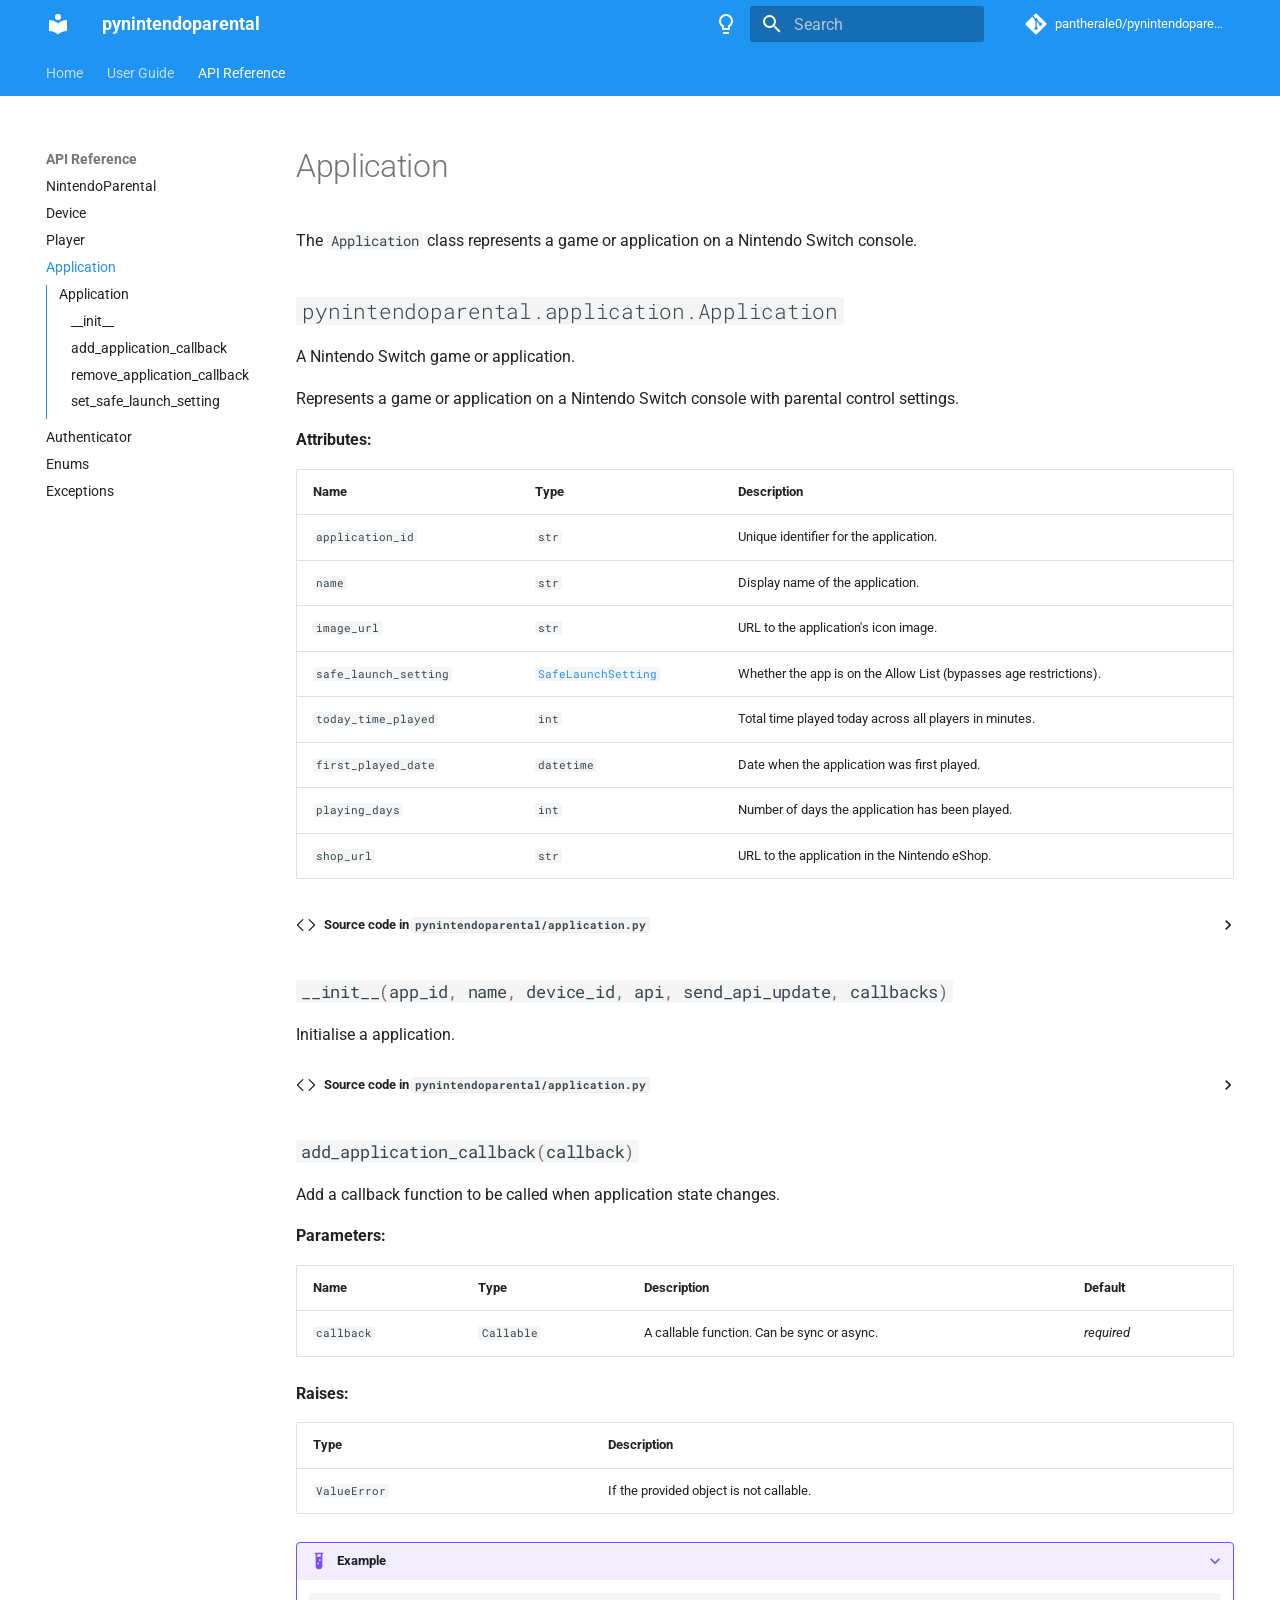
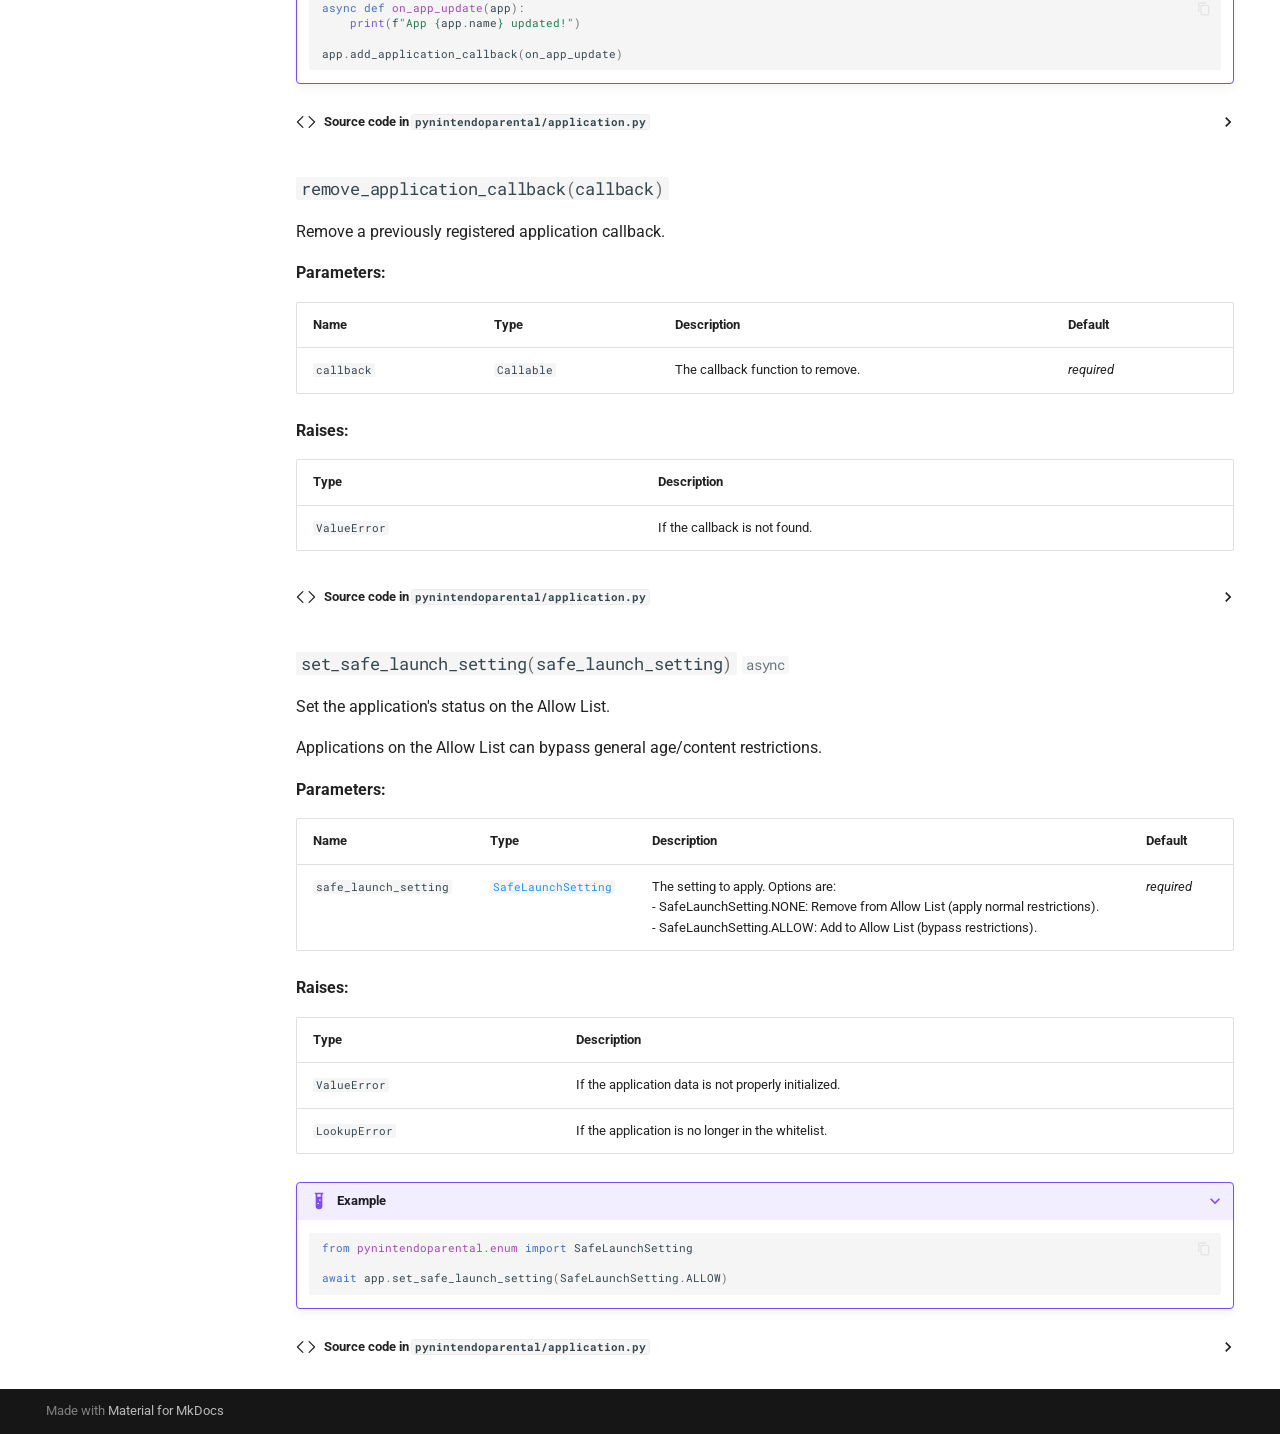
==== commit d2ecf7f1: "Deployed 7d9293d with MkDocs version: 1.6.1" ====
--- a/api/application/index.html
+++ b/api/application/index.html
@@ -25,7 +25,7 @@
       
       
       <link rel="icon" href="../../assets/images/favicon.png">
-      <meta name="generator" content="mkdocs-1.6.1, mkdocs-material-9.7.1">
+      <meta name="generator" content="mkdocs-1.6.1, mkdocs-material-9.7.6">
     
     
       
@@ -1184,19 +1184,7 @@
 <span class="normal">171</span>
 <span class="normal">172</span>
 <span class="normal">173</span>
-<span class="normal">174</span>
-<span class="normal">175</span>
-<span class="normal">176</span>
-<span class="normal">177</span>
-<span class="normal">178</span>
-<span class="normal">179</span>
-<span class="normal">180</span>
-<span class="normal">181</span>
-<span class="normal">182</span>
-<span class="normal">183</span>
-<span class="normal">184</span>
-<span class="normal">185</span>
-<span class="normal">186</span></pre></div></td><td class="code"><div><pre><span></span><code><span class="k">class</span><span class="w"> </span><span class="nc">Application</span><span class="p">:</span>
+<span class="normal">174</span></pre></div></td><td class="code"><div><pre><span></span><code><span class="k">class</span><span class="w"> </span><span class="nc">Application</span><span class="p">:</span>
 <span class="w">    </span><span class="sd">&quot;&quot;&quot;A Nintendo Switch game or application.</span>
 
 <span class="sd">    Represents a game or application on a Nintendo Switch console with parental control settings.</span>
@@ -1264,10 +1252,7 @@
 <span class="sd">            await app.set_safe_launch_setting(SafeLaunchSetting.ALLOW)</span>
 <span class="sd">            ```</span>
 <span class="sd">        &quot;&quot;&quot;</span>
-        <span class="k">if</span> <span class="p">(</span>
-            <span class="ow">not</span> <span class="bp">self</span><span class="o">.</span><span class="n">_device</span>
-            <span class="ow">or</span> <span class="s2">&quot;whitelistedApplicationList&quot;</span> <span class="ow">not</span> <span class="ow">in</span> <span class="bp">self</span><span class="o">.</span><span class="n">_parental_control_settings</span>
-        <span class="p">):</span>
+        <span class="k">if</span> <span class="ow">not</span> <span class="bp">self</span><span class="o">.</span><span class="n">_device</span> <span class="ow">or</span> <span class="s2">&quot;whitelistedApplicationList&quot;</span> <span class="ow">not</span> <span class="ow">in</span> <span class="bp">self</span><span class="o">.</span><span class="n">_parental_control_settings</span><span class="p">:</span>
             <span class="k">raise</span> <span class="ne">ValueError</span><span class="p">(</span><span class="s2">&quot;Unable to set SafeLaunchSetting, callbacks not executed.&quot;</span><span class="p">)</span>
         <span class="c1"># Update the application safe_launch_setting in the PCS</span>
         <span class="n">pcs</span> <span class="o">=</span> <span class="n">copy</span><span class="o">.</span><span class="n">deepcopy</span><span class="p">(</span><span class="bp">self</span><span class="o">.</span><span class="n">_parental_control_settings</span><span class="p">)</span>
@@ -1276,9 +1261,7 @@
                 <span class="n">app</span><span class="p">[</span><span class="s2">&quot;safeLaunch&quot;</span><span class="p">]</span> <span class="o">=</span> <span class="nb">str</span><span class="p">(</span><span class="n">safe_launch_setting</span><span class="p">)</span>
                 <span class="k">break</span>
         <span class="k">else</span><span class="p">:</span>
-            <span class="k">raise</span> <span class="ne">LookupError</span><span class="p">(</span>
-                <span class="s2">&quot;Unable to set SafeLaunchSetting, application no longer in whitelist.&quot;</span>
-            <span class="p">)</span>
+            <span class="k">raise</span> <span class="ne">LookupError</span><span class="p">(</span><span class="s2">&quot;Unable to set SafeLaunchSetting, application no longer in whitelist.&quot;</span><span class="p">)</span>
 
         <span class="k">await</span> <span class="bp">self</span><span class="o">.</span><span class="n">_send_api_update</span><span class="p">(</span>
             <span class="bp">self</span><span class="o">.</span><span class="n">_api</span><span class="o">.</span><span class="n">async_update_restriction_level</span><span class="p">,</span>
@@ -1307,23 +1290,16 @@
                 <span class="n">device</span><span class="o">.</span><span class="n">device_id</span><span class="p">,</span>
                 <span class="bp">self</span><span class="o">.</span><span class="n">application_id</span><span class="p">,</span>
             <span class="p">)</span>
-        <span class="k">for</span> <span class="n">app</span> <span class="ow">in</span> <span class="bp">self</span><span class="o">.</span><span class="n">_parental_control_settings</span><span class="o">.</span><span class="n">get</span><span class="p">(</span>
-            <span class="s2">&quot;whitelistedApplicationList&quot;</span><span class="p">,</span> <span class="p">[]</span>
-        <span class="p">):</span>
+        <span class="k">for</span> <span class="n">app</span> <span class="ow">in</span> <span class="bp">self</span><span class="o">.</span><span class="n">_parental_control_settings</span><span class="o">.</span><span class="n">get</span><span class="p">(</span><span class="s2">&quot;whitelistedApplicationList&quot;</span><span class="p">,</span> <span class="p">[]):</span>
             <span class="k">if</span> <span class="n">app</span><span class="p">[</span><span class="s2">&quot;applicationId&quot;</span><span class="p">]</span><span class="o">.</span><span class="n">upper</span><span class="p">()</span> <span class="o">==</span> <span class="bp">self</span><span class="o">.</span><span class="n">application_id</span><span class="o">.</span><span class="n">upper</span><span class="p">():</span>
-                <span class="bp">self</span><span class="o">.</span><span class="n">safe_launch_setting</span> <span class="o">=</span> <span class="n">SafeLaunchSetting</span><span class="p">(</span>
-                    <span class="n">app</span><span class="o">.</span><span class="n">get</span><span class="p">(</span><span class="s2">&quot;safeLaunch&quot;</span><span class="p">,</span> <span class="s2">&quot;NONE&quot;</span><span class="p">)</span>
-                <span class="p">)</span>
+                <span class="bp">self</span><span class="o">.</span><span class="n">safe_launch_setting</span> <span class="o">=</span> <span class="n">SafeLaunchSetting</span><span class="p">(</span><span class="n">app</span><span class="o">.</span><span class="n">get</span><span class="p">(</span><span class="s2">&quot;safeLaunch&quot;</span><span class="p">,</span> <span class="s2">&quot;NONE&quot;</span><span class="p">))</span>
                 <span class="bp">self</span><span class="o">.</span><span class="n">image_url</span> <span class="o">=</span> <span class="n">app</span><span class="p">[</span><span class="s2">&quot;imageUri&quot;</span><span class="p">]</span>
                 <span class="k">break</span>
         <span class="n">total_time_played</span><span class="p">:</span> <span class="nb">int</span> <span class="o">=</span> <span class="mi">0</span>
         <span class="k">if</span> <span class="bp">self</span><span class="o">.</span><span class="n">_daily_summary</span><span class="p">:</span>
             <span class="k">for</span> <span class="n">player_summary</span> <span class="ow">in</span> <span class="bp">self</span><span class="o">.</span><span class="n">_daily_summary</span><span class="p">[</span><span class="mi">0</span><span class="p">]</span><span class="o">.</span><span class="n">get</span><span class="p">(</span><span class="s2">&quot;players&quot;</span><span class="p">,</span> <span class="p">[]):</span>
                 <span class="k">for</span> <span class="n">player_app</span> <span class="ow">in</span> <span class="n">player_summary</span><span class="o">.</span><span class="n">get</span><span class="p">(</span><span class="s2">&quot;playedGames&quot;</span><span class="p">,</span> <span class="p">[]):</span>
-                    <span class="k">if</span> <span class="p">(</span>
-                        <span class="n">player_app</span><span class="p">[</span><span class="s2">&quot;meta&quot;</span><span class="p">][</span><span class="s2">&quot;applicationId&quot;</span><span class="p">]</span><span class="o">.</span><span class="n">upper</span><span class="p">()</span>
-                        <span class="o">==</span> <span class="bp">self</span><span class="o">.</span><span class="n">application_id</span><span class="o">.</span><span class="n">upper</span><span class="p">()</span>
-                    <span class="p">):</span>
+                    <span class="k">if</span> <span class="n">player_app</span><span class="p">[</span><span class="s2">&quot;meta&quot;</span><span class="p">][</span><span class="s2">&quot;applicationId&quot;</span><span class="p">]</span><span class="o">.</span><span class="n">upper</span><span class="p">()</span> <span class="o">==</span> <span class="bp">self</span><span class="o">.</span><span class="n">application_id</span><span class="o">.</span><span class="n">upper</span><span class="p">():</span>
                         <span class="n">total_time_played</span> <span class="o">+=</span> <span class="n">player_app</span><span class="p">[</span><span class="s2">&quot;playingTime&quot;</span><span class="p">]</span>
                         <span class="k">break</span>
         <span class="bp">self</span><span class="o">.</span><span class="n">today_time_played</span> <span class="o">=</span> <span class="n">total_time_played</span>
@@ -1543,26 +1519,26 @@
 
             <details class="mkdocstrings-source">
               <summary>Source code in <code>pynintendoparental/application.py</code></summary>
-              <div class="highlight"><table class="highlighttable"><tr><td class="linenos"><div class="linenodiv"><pre><span></span><span class="normal">154</span>
+              <div class="highlight"><table class="highlighttable"><tr><td class="linenos"><div class="linenodiv"><pre><span></span><span class="normal">142</span>
+<span class="normal">143</span>
+<span class="normal">144</span>
+<span class="normal">145</span>
+<span class="normal">146</span>
+<span class="normal">147</span>
+<span class="normal">148</span>
+<span class="normal">149</span>
+<span class="normal">150</span>
+<span class="normal">151</span>
+<span class="normal">152</span>
+<span class="normal">153</span>
+<span class="normal">154</span>
 <span class="normal">155</span>
 <span class="normal">156</span>
 <span class="normal">157</span>
 <span class="normal">158</span>
 <span class="normal">159</span>
 <span class="normal">160</span>
-<span class="normal">161</span>
-<span class="normal">162</span>
-<span class="normal">163</span>
-<span class="normal">164</span>
-<span class="normal">165</span>
-<span class="normal">166</span>
-<span class="normal">167</span>
-<span class="normal">168</span>
-<span class="normal">169</span>
-<span class="normal">170</span>
-<span class="normal">171</span>
-<span class="normal">172</span>
-<span class="normal">173</span></pre></div></td><td class="code"><div><pre><span></span><code><span class="k">def</span><span class="w"> </span><span class="nf">add_application_callback</span><span class="p">(</span><span class="bp">self</span><span class="p">,</span> <span class="n">callback</span><span class="p">:</span> <span class="n">Callable</span><span class="p">):</span>
+<span class="normal">161</span></pre></div></td><td class="code"><div><pre><span></span><code><span class="k">def</span><span class="w"> </span><span class="nf">add_application_callback</span><span class="p">(</span><span class="bp">self</span><span class="p">,</span> <span class="n">callback</span><span class="p">:</span> <span class="n">Callable</span><span class="p">):</span>
 <span class="w">    </span><span class="sd">&quot;&quot;&quot;Add a callback function to be called when application state changes.</span>
 
 <span class="sd">    Args:</span>
@@ -1658,18 +1634,18 @@
 
             <details class="mkdocstrings-source">
               <summary>Source code in <code>pynintendoparental/application.py</code></summary>
-              <div class="highlight"><table class="highlighttable"><tr><td class="linenos"><div class="linenodiv"><pre><span></span><span class="normal">175</span>
-<span class="normal">176</span>
-<span class="normal">177</span>
-<span class="normal">178</span>
-<span class="normal">179</span>
-<span class="normal">180</span>
-<span class="normal">181</span>
-<span class="normal">182</span>
-<span class="normal">183</span>
-<span class="normal">184</span>
-<span class="normal">185</span>
-<span class="normal">186</span></pre></div></td><td class="code"><div><pre><span></span><code><span class="k">def</span><span class="w"> </span><span class="nf">remove_application_callback</span><span class="p">(</span><span class="bp">self</span><span class="p">,</span> <span class="n">callback</span><span class="p">:</span> <span class="n">Callable</span><span class="p">):</span>
+              <div class="highlight"><table class="highlighttable"><tr><td class="linenos"><div class="linenodiv"><pre><span></span><span class="normal">163</span>
+<span class="normal">164</span>
+<span class="normal">165</span>
+<span class="normal">166</span>
+<span class="normal">167</span>
+<span class="normal">168</span>
+<span class="normal">169</span>
+<span class="normal">170</span>
+<span class="normal">171</span>
+<span class="normal">172</span>
+<span class="normal">173</span>
+<span class="normal">174</span></pre></div></td><td class="code"><div><pre><span></span><code><span class="k">def</span><span class="w"> </span><span class="nf">remove_application_callback</span><span class="p">(</span><span class="bp">self</span><span class="p">,</span> <span class="n">callback</span><span class="p">:</span> <span class="n">Callable</span><span class="p">):</span>
 <span class="w">    </span><span class="sd">&quot;&quot;&quot;Remove a previously registered application callback.</span>
 
 <span class="sd">    Args:</span>
@@ -1819,12 +1795,7 @@
 <span class="normal"> 97</span>
 <span class="normal"> 98</span>
 <span class="normal"> 99</span>
-<span class="normal">100</span>
-<span class="normal">101</span>
-<span class="normal">102</span>
-<span class="normal">103</span>
-<span class="normal">104</span>
-<span class="normal">105</span></pre></div></td><td class="code"><div><pre><span></span><code><span class="k">async</span> <span class="k">def</span><span class="w"> </span><span class="nf">set_safe_launch_setting</span><span class="p">(</span><span class="bp">self</span><span class="p">,</span> <span class="n">safe_launch_setting</span><span class="p">:</span> <span class="n">SafeLaunchSetting</span><span class="p">):</span>
+<span class="normal">100</span></pre></div></td><td class="code"><div><pre><span></span><code><span class="k">async</span> <span class="k">def</span><span class="w"> </span><span class="nf">set_safe_launch_setting</span><span class="p">(</span><span class="bp">self</span><span class="p">,</span> <span class="n">safe_launch_setting</span><span class="p">:</span> <span class="n">SafeLaunchSetting</span><span class="p">):</span>
 <span class="w">    </span><span class="sd">&quot;&quot;&quot;Set the application&#39;s status on the Allow List.</span>
 
 <span class="sd">    Applications on the Allow List can bypass general age/content restrictions.</span>
@@ -1845,10 +1816,7 @@
 <span class="sd">        await app.set_safe_launch_setting(SafeLaunchSetting.ALLOW)</span>
 <span class="sd">        ```</span>
 <span class="sd">    &quot;&quot;&quot;</span>
-    <span class="k">if</span> <span class="p">(</span>
-        <span class="ow">not</span> <span class="bp">self</span><span class="o">.</span><span class="n">_device</span>
-        <span class="ow">or</span> <span class="s2">&quot;whitelistedApplicationList&quot;</span> <span class="ow">not</span> <span class="ow">in</span> <span class="bp">self</span><span class="o">.</span><span class="n">_parental_control_settings</span>
-    <span class="p">):</span>
+    <span class="k">if</span> <span class="ow">not</span> <span class="bp">self</span><span class="o">.</span><span class="n">_device</span> <span class="ow">or</span> <span class="s2">&quot;whitelistedApplicationList&quot;</span> <span class="ow">not</span> <span class="ow">in</span> <span class="bp">self</span><span class="o">.</span><span class="n">_parental_control_settings</span><span class="p">:</span>
         <span class="k">raise</span> <span class="ne">ValueError</span><span class="p">(</span><span class="s2">&quot;Unable to set SafeLaunchSetting, callbacks not executed.&quot;</span><span class="p">)</span>
     <span class="c1"># Update the application safe_launch_setting in the PCS</span>
     <span class="n">pcs</span> <span class="o">=</span> <span class="n">copy</span><span class="o">.</span><span class="n">deepcopy</span><span class="p">(</span><span class="bp">self</span><span class="o">.</span><span class="n">_parental_control_settings</span><span class="p">)</span>
@@ -1857,9 +1825,7 @@
             <span class="n">app</span><span class="p">[</span><span class="s2">&quot;safeLaunch&quot;</span><span class="p">]</span> <span class="o">=</span> <span class="nb">str</span><span class="p">(</span><span class="n">safe_launch_setting</span><span class="p">)</span>
             <span class="k">break</span>
     <span class="k">else</span><span class="p">:</span>
-        <span class="k">raise</span> <span class="ne">LookupError</span><span class="p">(</span>
-            <span class="s2">&quot;Unable to set SafeLaunchSetting, application no longer in whitelist.&quot;</span>
-        <span class="p">)</span>
+        <span class="k">raise</span> <span class="ne">LookupError</span><span class="p">(</span><span class="s2">&quot;Unable to set SafeLaunchSetting, application no longer in whitelist.&quot;</span><span class="p">)</span>
 
     <span class="k">await</span> <span class="bp">self</span><span class="o">.</span><span class="n">_send_api_update</span><span class="p">(</span>
         <span class="bp">self</span><span class="o">.</span><span class="n">_api</span><span class="o">.</span><span class="n">async_update_restriction_level</span><span class="p">,</span>
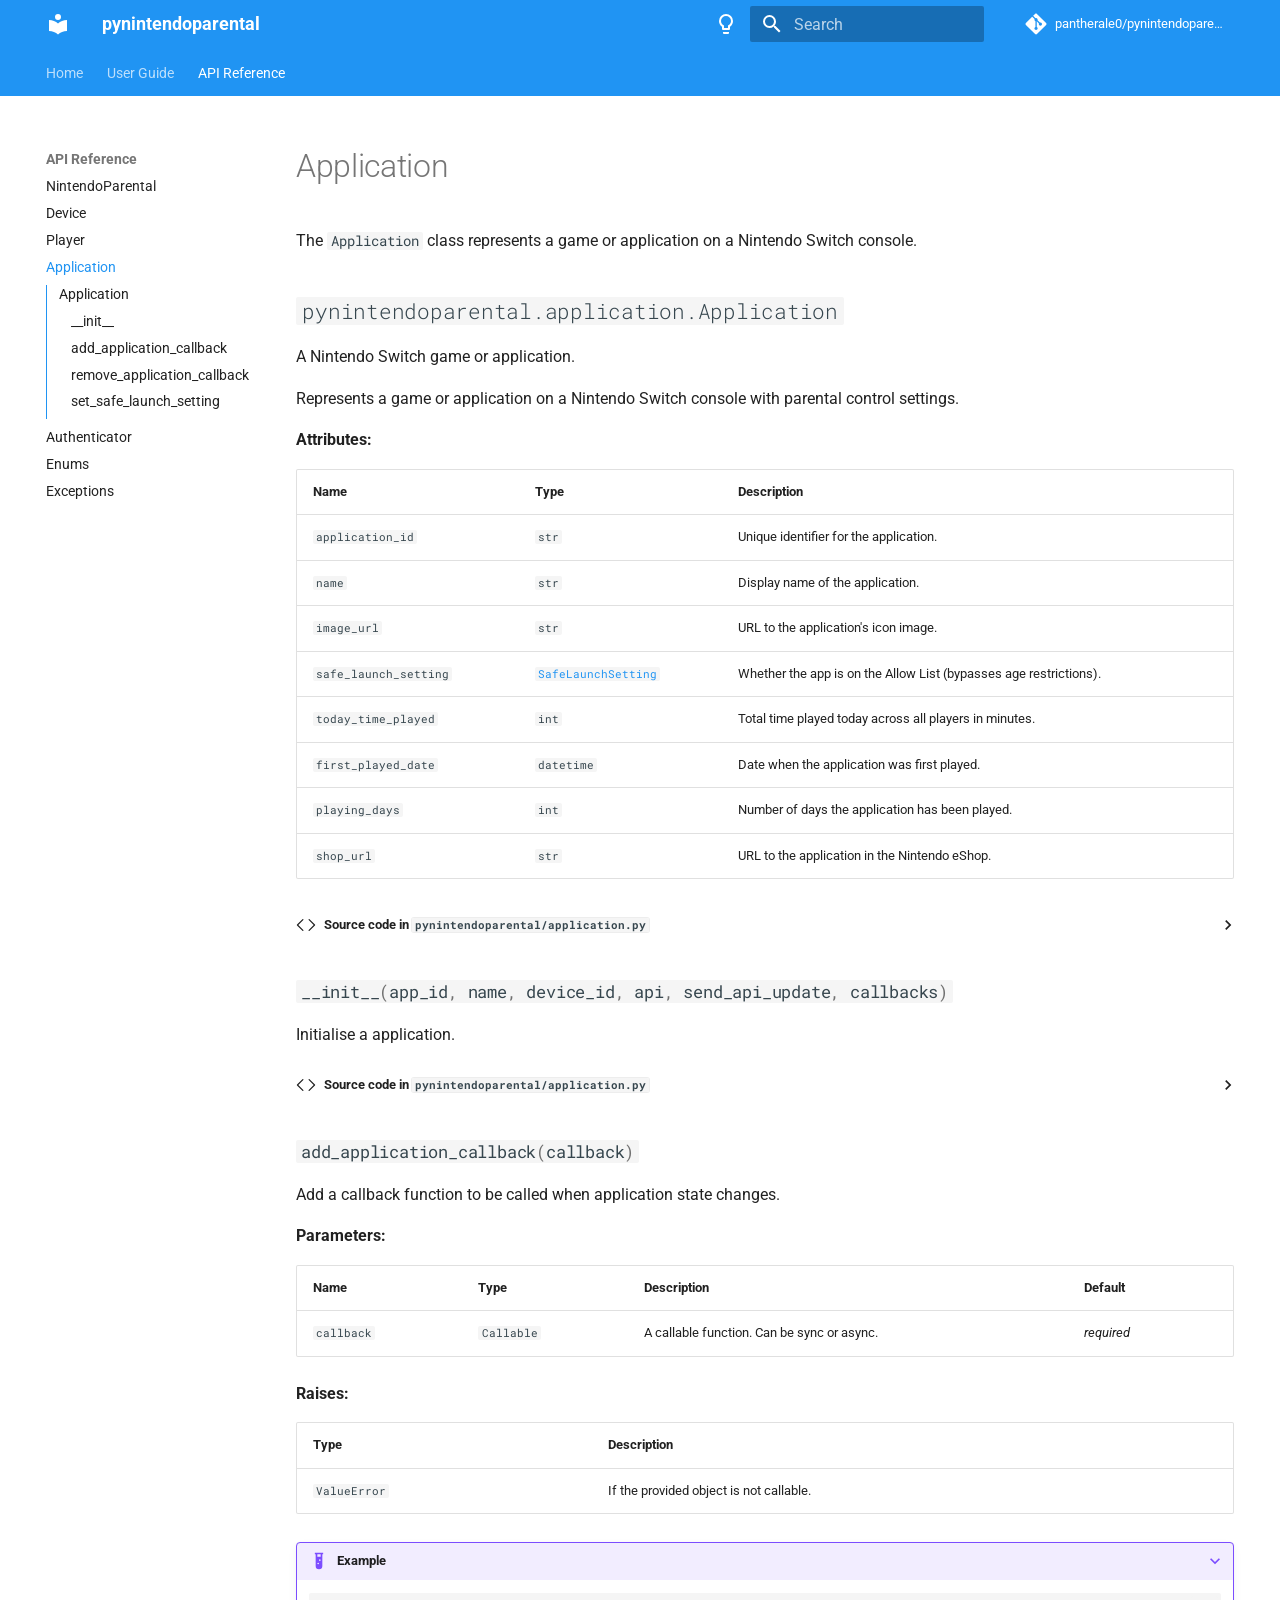
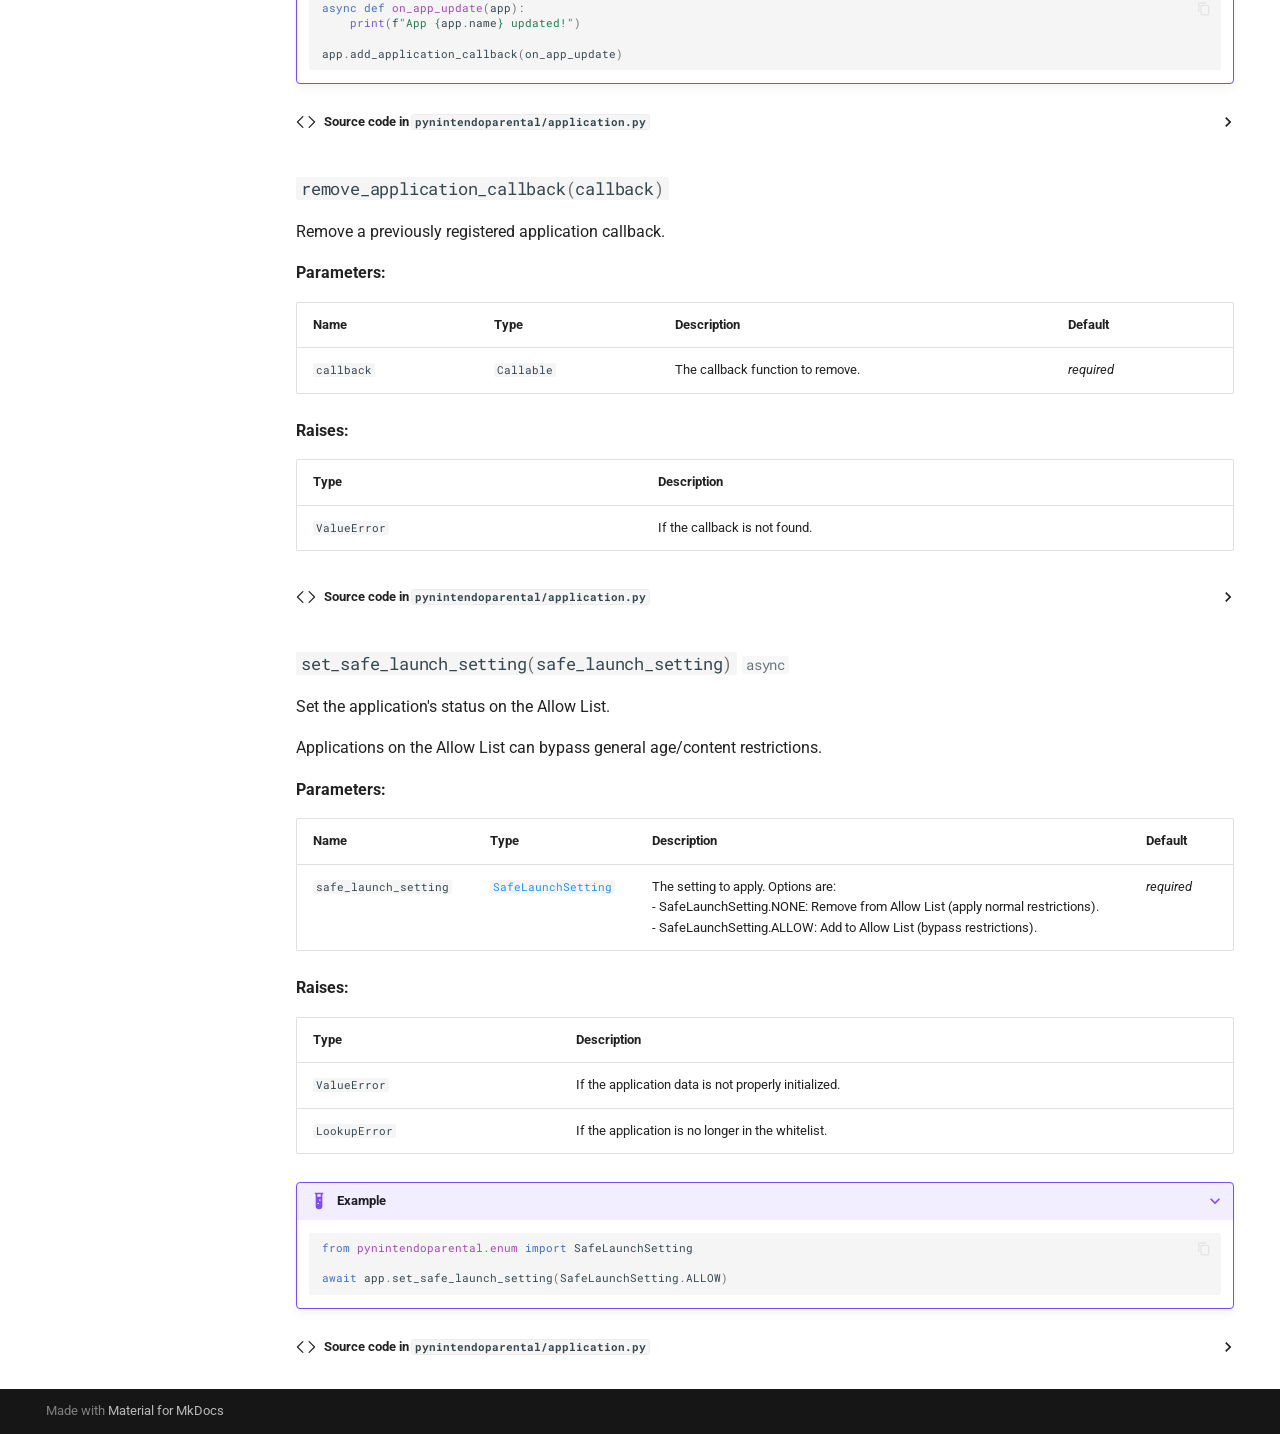
==== commit 2e821c5d: "Deployed 622f1ec with MkDocs version: 1.6.1" ====
--- a/api/application/index.html
+++ b/api/application/index.html
@@ -25,7 +25,7 @@
       
       
       <link rel="icon" href="../../assets/images/favicon.png">
-      <meta name="generator" content="mkdocs-1.6.1, mkdocs-material-9.7.6">
+      <meta name="generator" content="mkdocs-1.6.1, mkdocs-material-9.7.7">
     
     
       
@@ -33,7 +33,7 @@
       
     
     
-      <link rel="stylesheet" href="../../assets/stylesheets/main.484c7ddc.min.css">
+      <link rel="stylesheet" href="../../assets/stylesheets/main.ec1eaa64.min.css">
       
         
         <link rel="stylesheet" href="../../assets/stylesheets/palette.ab4e12ef.min.css">
@@ -1348,7 +1348,7 @@
 
 
 
-  <div class="doc doc-children">
+<div class="doc doc-children">
 
 
 
@@ -1898,7 +1898,7 @@
       <script id="__config" type="application/json">{"annotate": null, "base": "../..", "features": ["navigation.instant", "navigation.tracking", "navigation.tabs", "navigation.sections", "navigation.expand", "toc.integrate", "search.suggest", "search.highlight", "content.code.copy"], "search": "../../assets/javascripts/workers/search.2c215733.min.js", "tags": null, "translations": {"clipboard.copied": "Copied to clipboard", "clipboard.copy": "Copy to clipboard", "search.result.more.one": "1 more on this page", "search.result.more.other": "# more on this page", "search.result.none": "No matching documents", "search.result.one": "1 matching document", "search.result.other": "# matching documents", "search.result.placeholder": "Type to start searching", "search.result.term.missing": "Missing", "select.version": "Select version"}, "version": null}</script>
     
     
-      <script src="../../assets/javascripts/bundle.79ae519e.min.js"></script>
+      <script src="../../assets/javascripts/bundle.d7400e89.min.js"></script>
       
     
   </body>
--- a/assets/stylesheets/main.ec1eaa64.min.css
+++ b/assets/stylesheets/main.ec1eaa64.min.css
@@ -0,0 +1 @@
+@charset "UTF-8";html{-webkit-text-size-adjust:none;-moz-text-size-adjust:none;text-size-adjust:none;box-sizing:border-box}*,:after,:before{box-sizing:inherit}@media (prefers-reduced-motion){*,:after,:before{transition:none!important}}body{margin:0}a,button,input,label{-webkit-tap-highlight-color:transparent}a{color:inherit;text-decoration:none}hr{border:0;box-sizing:initial;display:block;height:.05rem;overflow:visible;padding:0}small{font-size:80%}sub,sup{line-height:1em}img{border-style:none}table{border-collapse:initial;border-spacing:0}td,th{font-weight:400;vertical-align:top}button{background:#0000;border:0;font-family:inherit;font-size:inherit;margin:0;padding:0}input{border:0;outline:none}:root{--md-primary-fg-color:#4051b5;--md-primary-fg-color--light:#5d6cc0;--md-primary-fg-color--dark:#303fa1;--md-primary-bg-color:#fff;--md-primary-bg-color--light:#ffffffb3;--md-accent-fg-color:#526cfe;--md-accent-fg-color--transparent:#526cfe1a;--md-accent-bg-color:#fff;--md-accent-bg-color--light:#ffffffb3}[data-md-color-scheme=default]{color-scheme:light}[data-md-color-scheme=default] img[src$="#gh-dark-mode-only"],[data-md-color-scheme=default] img[src$="#only-dark"]{display:none}:root,[data-md-color-scheme=default]{--md-hue:225deg;--md-default-fg-color:#000000de;--md-default-fg-color--light:#0000008a;--md-default-fg-color--lighter:#00000052;--md-default-fg-color--lightest:#00000012;--md-default-bg-color:#fff;--md-default-bg-color--light:#ffffffb3;--md-default-bg-color--lighter:#ffffff4d;--md-default-bg-color--lightest:#ffffff1f;--md-code-fg-color:#36464e;--md-code-bg-color:#f5f5f5;--md-code-bg-color--light:#f5f5f5b3;--md-code-bg-color--lighter:#f5f5f54d;--md-code-hl-color:#4287ff;--md-code-hl-color--light:#4287ff1a;--md-code-hl-number-color:#d52a2a;--md-code-hl-special-color:#db1457;--md-code-hl-function-color:#a846b9;--md-code-hl-constant-color:#6e59d9;--md-code-hl-keyword-color:#3f6ec6;--md-code-hl-string-color:#1c7d4d;--md-code-hl-name-color:var(--md-code-fg-color);--md-code-hl-operator-color:var(--md-default-fg-color--light);--md-code-hl-punctuation-color:var(--md-default-fg-color--light);--md-code-hl-comment-color:var(--md-default-fg-color--light);--md-code-hl-generic-color:var(--md-default-fg-color--light);--md-code-hl-variable-color:var(--md-default-fg-color--light);--md-typeset-color:var(--md-default-fg-color);--md-typeset-a-color:var(--md-primary-fg-color);--md-typeset-del-color:#f5503d26;--md-typeset-ins-color:#0bd57026;--md-typeset-kbd-color:#fafafa;--md-typeset-kbd-accent-color:#fff;--md-typeset-kbd-border-color:#b8b8b8;--md-typeset-mark-color:#ffff0080;--md-typeset-table-color:#0000001f;--md-typeset-table-color--light:rgba(0,0,0,.035);--md-admonition-fg-color:var(--md-default-fg-color);--md-admonition-bg-color:var(--md-default-bg-color);--md-warning-fg-color:#000000de;--md-warning-bg-color:#ff9;--md-footer-fg-color:#fff;--md-footer-fg-color--light:#ffffffb3;--md-footer-fg-color--lighter:#ffffff73;--md-footer-bg-color:#000000de;--md-footer-bg-color--dark:#00000052;--md-shadow-z1:0 0.2rem 0.5rem #0000000d,0 0 0.05rem #0000001a;--md-shadow-z2:0 0.2rem 0.5rem #0000001a,0 0 0.05rem #00000040;--md-shadow-z3:0 0.2rem 0.5rem #0003,0 0 0.05rem #00000059}.md-icon svg{fill:currentcolor;display:block;height:1.2rem;width:1.2rem}body{-webkit-font-smoothing:antialiased;-moz-osx-font-smoothing:grayscale;--md-text-font-family:var(--md-text-font,_),-apple-system,BlinkMacSystemFont,Helvetica,Arial,sans-serif;--md-code-font-family:var(--md-code-font,_),SFMono-Regular,Consolas,Menlo,monospace}aside,body,input{font-feature-settings:"kern","liga";color:var(--md-typeset-color);font-family:var(--md-text-font-family)}code,kbd,pre{font-feature-settings:"kern";font-family:var(--md-code-font-family)}:root{--md-typeset-table-sort-icon:url('data:image/svg+xml;charset=utf-8,<svg xmlns="http://www.w3.org/2000/svg" viewBox="0 0 24 24"><path d="m18 21-4-4h3V7h-3l4-4 4 4h-3v10h3M2 19v-2h10v2M2 13v-2h7v2M2 7V5h4v2z"/></svg>');--md-typeset-table-sort-icon--asc:url('data:image/svg+xml;charset=utf-8,<svg xmlns="http://www.w3.org/2000/svg" viewBox="0 0 24 24"><path d="M19 17h3l-4 4-4-4h3V3h2M2 17h10v2H2M6 5v2H2V5m0 6h7v2H2z"/></svg>');--md-typeset-table-sort-icon--desc:url('data:image/svg+xml;charset=utf-8,<svg xmlns="http://www.w3.org/2000/svg" viewBox="0 0 24 24"><path d="M19 7h3l-4-4-4 4h3v14h2M2 17h10v2H2M6 5v2H2V5m0 6h7v2H2z"/></svg>')}.md-typeset{-webkit-print-color-adjust:exact;color-adjust:exact;font-size:.8rem;line-height:1.6;overflow-wrap:break-word}@media print{.md-typeset{font-size:.68rem}}.md-typeset blockquote,.md-typeset dl,.md-typeset figure,.md-typeset ol,.md-typeset pre,.md-typeset ul{margin-bottom:1em;margin-top:1em}.md-typeset h1{color:var(--md-default-fg-color--light);font-size:2em;line-height:1.3;margin:0 0 1.25em}.md-typeset h1,.md-typeset h2{font-weight:300;letter-spacing:-.01em}.md-typeset h2{font-size:1.5625em;line-height:1.4;margin:1.6em 0 .64em}.md-typeset h3{font-size:1.25em;font-weight:400;letter-spacing:-.01em;line-height:1.5;margin:1.6em 0 .8em}.md-typeset h2+h3{margin-top:.8em}.md-typeset h4{font-weight:700;letter-spacing:-.01em;margin:1em 0}.md-typeset h5,.md-typeset h6{color:var(--md-default-fg-color--light);font-size:.8em;font-weight:700;letter-spacing:-.01em;margin:1.25em 0}.md-typeset h5{text-transform:uppercase}.md-typeset h5 code{text-transform:none}.md-typeset hr{border-bottom:.05rem solid var(--md-default-fg-color--lightest);display:flow-root;margin:1.5em 0}.md-typeset a{color:var(--md-typeset-a-color);word-break:break-word}.md-typeset a,.md-typeset a:before{transition:color 125ms}.md-typeset a:focus,.md-typeset a:hover{color:var(--md-accent-fg-color)}.md-typeset a:focus code,.md-typeset a:hover code{background-color:var(--md-accent-fg-color--transparent);color:var(--md-accent-fg-color)}.md-typeset a code{color:var(--md-typeset-a-color)}.md-typeset a.focus-visible{outline-color:var(--md-accent-fg-color);outline-offset:.2rem}.md-typeset code,.md-typeset kbd,.md-typeset pre{color:var(--md-code-fg-color);direction:ltr;font-variant-ligatures:none;transition:background-color 125ms}@media print{.md-typeset code,.md-typeset kbd,.md-typeset pre{white-space:pre-wrap}}.md-typeset code{background-color:var(--md-code-bg-color);border-radius:.1rem;-webkit-box-decoration-break:clone;box-decoration-break:clone;font-size:.85em;padding:0 .2941176471em;transition:color 125ms,background-color 125ms;word-break:break-word}.md-typeset code:not(.focus-visible){-webkit-tap-highlight-color:transparent;outline:none}.md-typeset pre{display:flow-root;line-height:1.4;position:relative}.md-typeset pre>code{-webkit-box-decoration-break:slice;box-decoration-break:slice;box-shadow:none;display:block;margin:0;outline-color:var(--md-accent-fg-color);overflow:auto;padding:.7720588235em 1.1764705882em;scrollbar-color:var(--md-default-fg-color--lighter) #0000;scrollbar-width:thin;touch-action:auto;word-break:normal}.md-typeset pre>code:hover{scrollbar-color:var(--md-accent-fg-color) #0000}.md-typeset pre>code::-webkit-scrollbar{height:.2rem;width:.2rem}.md-typeset pre>code::-webkit-scrollbar-thumb{background-color:var(--md-default-fg-color--lighter)}.md-typeset pre>code::-webkit-scrollbar-thumb:hover{background-color:var(--md-accent-fg-color)}.md-typeset kbd{background-color:var(--md-typeset-kbd-color);border-radius:.1rem;box-shadow:0 .1rem 0 .05rem var(--md-typeset-kbd-border-color),0 .1rem 0 var(--md-typeset-kbd-border-color),0 -.1rem .2rem var(--md-typeset-kbd-accent-color) inset;color:var(--md-default-fg-color);display:inline-block;font-size:.75em;padding:0 .6666666667em;vertical-align:text-top;word-break:break-word}.md-typeset mark{background-color:var(--md-typeset-mark-color);-webkit-box-decoration-break:clone;box-decoration-break:clone;color:inherit;word-break:break-word}.md-typeset abbr{cursor:help;text-decoration:none}.md-typeset [data-preview],.md-typeset abbr{border-bottom:.05rem dotted var(--md-default-fg-color--light)}.md-typeset small{opacity:.75}[dir=ltr] .md-typeset sub,[dir=ltr] .md-typeset sup{margin-left:.078125em}[dir=rtl] .md-typeset sub,[dir=rtl] .md-typeset sup{margin-right:.078125em}[dir=ltr] .md-typeset blockquote{padding-left:.6rem}[dir=rtl] .md-typeset blockquote{padding-right:.6rem}[dir=ltr] .md-typeset blockquote{border-left:.2rem solid var(--md-default-fg-color--lighter)}[dir=rtl] .md-typeset blockquote{border-right:.2rem solid var(--md-default-fg-color--lighter)}.md-typeset blockquote{color:var(--md-default-fg-color--light);margin-left:0;margin-right:0}.md-typeset ul{list-style-type:disc}.md-typeset ul[type]{list-style-type:revert-layer}[dir=ltr] .md-typeset ol,[dir=ltr] .md-typeset ul{margin-left:.625em}[dir=rtl] .md-typeset ol,[dir=rtl] .md-typeset ul{margin-right:.625em}.md-typeset ol,.md-typeset ul{padding:0}.md-typeset ol:not([hidden]),.md-typeset ul:not([hidden]){display:flow-root}.md-typeset ol ol,.md-typeset ul ol{list-style-type:lower-alpha}.md-typeset ol ol ol,.md-typeset ul ol ol{list-style-type:lower-roman}.md-typeset ol ol ol ol,.md-typeset ul ol ol ol{list-style-type:upper-alpha}.md-typeset ol ol ol ol ol,.md-typeset ul ol ol ol ol{list-style-type:upper-roman}.md-typeset ol[type],.md-typeset ul[type]{list-style-type:revert-layer}[dir=ltr] .md-typeset ol li,[dir=ltr] .md-typeset ul li{margin-left:1.25em}[dir=rtl] .md-typeset ol li,[dir=rtl] .md-typeset ul li{margin-right:1.25em}.md-typeset ol li,.md-typeset ul li{margin-bottom:.5em}.md-typeset ol li blockquote,.md-typeset ol li p,.md-typeset ul li blockquote,.md-typeset ul li p{margin:.5em 0}.md-typeset ol li:last-child,.md-typeset ul li:last-child{margin-bottom:0}[dir=ltr] .md-typeset ol li ol,[dir=ltr] .md-typeset ol li ul,[dir=ltr] .md-typeset ul li ol,[dir=ltr] .md-typeset ul li ul{margin-left:.625em}[dir=rtl] .md-typeset ol li ol,[dir=rtl] .md-typeset ol li ul,[dir=rtl] .md-typeset ul li ol,[dir=rtl] .md-typeset ul li ul{margin-right:.625em}.md-typeset ol li ol,.md-typeset ol li ul,.md-typeset ul li ol,.md-typeset ul li ul{margin-bottom:.5em;margin-top:.5em}[dir=ltr] .md-typeset dd{margin-left:1.875em}[dir=rtl] .md-typeset dd{margin-right:1.875em}.md-typeset dd{margin-bottom:1.5em;margin-top:1em}.md-typeset img,.md-typeset svg,.md-typeset video{height:auto;max-width:100%}.md-typeset img[align=left]{margin:1em 1em 1em 0}.md-typeset img[align=right]{margin:1em 0 1em 1em}.md-typeset img[align]:only-child{margin-top:0}.md-typeset figure{display:flow-root;margin:1em auto;max-width:100%;text-align:center;width:fit-content}.md-typeset figure img{display:block;margin:0 auto}.md-typeset figcaption{font-style:italic;margin:1em auto;max-width:24rem}.md-typeset iframe{max-width:100%}.md-typeset table:not([class]){background-color:var(--md-default-bg-color);border:.05rem solid var(--md-typeset-table-color);border-radius:.1rem;display:inline-block;font-size:.64rem;max-width:100%;overflow:auto;touch-action:auto}@media print{.md-typeset table:not([class]){display:table}}.md-typeset table:not([class])+*{margin-top:1.5em}.md-typeset table:not([class]) td>:first-child,.md-typeset table:not([class]) th>:first-child{margin-top:0}.md-typeset table:not([class]) td>:last-child,.md-typeset table:not([class]) th>:last-child{margin-bottom:0}.md-typeset table:not([class]) td:not([align]),.md-typeset table:not([class]) th:not([align]){text-align:left}[dir=rtl] .md-typeset table:not([class]) td:not([align]),[dir=rtl] .md-typeset table:not([class]) th:not([align]){text-align:right}.md-typeset table:not([class]) th{font-weight:700;min-width:5rem;padding:.9375em 1.25em;vertical-align:top}.md-typeset table:not([class]) td{border-top:.05rem solid var(--md-typeset-table-color);padding:.9375em 1.25em;vertical-align:top}.md-typeset table:not([class]) tbody tr{transition:background-color 125ms}.md-typeset table:not([class]) tbody tr:hover{background-color:var(--md-typeset-table-color--light);box-shadow:0 .05rem 0 var(--md-default-bg-color) inset}.md-typeset table:not([class]) a{word-break:normal}.md-typeset table th[role=columnheader]{cursor:pointer}[dir=ltr] .md-typeset table th[role=columnheader]:after{margin-left:.5em}[dir=rtl] .md-typeset table th[role=columnheader]:after{margin-right:.5em}.md-typeset table th[role=columnheader]:after{content:"";display:inline-block;height:1.2em;-webkit-mask-image:var(--md-typeset-table-sort-icon);mask-image:var(--md-typeset-table-sort-icon);-webkit-mask-repeat:no-repeat;mask-repeat:no-repeat;-webkit-mask-size:contain;mask-size:contain;transition:background-color 125ms;vertical-align:text-bottom;width:1.2em}.md-typeset table th[role=columnheader]:hover:after{background-color:var(--md-default-fg-color--lighter)}.md-typeset table th[role=columnheader][aria-sort=ascending]:after{background-color:var(--md-default-fg-color--light);-webkit-mask-image:var(--md-typeset-table-sort-icon--asc);mask-image:var(--md-typeset-table-sort-icon--asc)}.md-typeset table th[role=columnheader][aria-sort=descending]:after{background-color:var(--md-default-fg-color--light);-webkit-mask-image:var(--md-typeset-table-sort-icon--desc);mask-image:var(--md-typeset-table-sort-icon--desc)}.md-typeset__scrollwrap{margin:1em -.8rem;overflow-x:auto;touch-action:auto}.md-typeset__table{display:inline-block;margin-bottom:.5em;padding:0 .8rem}@media print{.md-typeset__table{display:block}}html .md-typeset__table table{display:table;margin:0;overflow:hidden;width:100%}@media screen and (max-width:44.984375em){.md-content__inner>pre{margin:1em -.8rem}.md-content__inner>pre code{border-radius:0}}.md-typeset .md-author{border-radius:100%;display:block;flex-shrink:0;height:1.6rem;overflow:hidden;position:relative;transition:color 125ms,transform 125ms;width:1.6rem}.md-typeset .md-author img{display:block}.md-typeset .md-author--more{background:var(--md-default-fg-color--lightest);color:var(--md-default-fg-color--lighter);font-size:.6rem;font-weight:700;line-height:1.6rem;text-align:center}.md-typeset .md-author--long{height:2.4rem;width:2.4rem}.md-typeset a.md-author{transform:scale(1)}.md-typeset a.md-author img{border-radius:100%;filter:grayscale(100%) opacity(75%);transition:filter 125ms}.md-typeset a.md-author:focus,.md-typeset a.md-author:hover{transform:scale(1.1);z-index:1}.md-typeset a.md-author:focus img,.md-typeset a.md-author:hover img{filter:grayscale(0)}.md-banner{background-color:var(--md-footer-bg-color);color:var(--md-footer-fg-color);overflow:auto}@media print{.md-banner{display:none}}.md-banner--warning{background-color:var(--md-warning-bg-color);color:var(--md-warning-fg-color)}.md-banner__inner{font-size:.7rem;margin:.6rem auto;padding:0 .8rem}[dir=ltr] .md-banner__button{float:right}[dir=rtl] .md-banner__button{float:left}.md-banner__button{color:inherit;cursor:pointer;transition:opacity .25s}.no-js .md-banner__button{display:none}.md-banner__button:hover{opacity:.7}html{font-size:125%;height:100%;overflow-x:hidden}@media screen and (min-width:100em){html{font-size:137.5%}}@media screen and (min-width:125em){html{font-size:150%}}body{background-color:var(--md-default-bg-color);display:flex;flex-direction:column;font-size:.5rem;min-height:100%;position:relative;width:100%}@media print{body{display:block}}@media screen and (max-width:59.984375em){body[data-md-scrolllock]{position:fixed}}.md-grid{margin-left:auto;margin-right:auto;max-width:61rem}.md-container{display:flex;flex-direction:column;flex-grow:1}@media print{.md-container{display:block}}.md-main{flex-grow:1}.md-main__inner{display:flex;height:100%;margin-top:1.5rem}.md-ellipsis{overflow:hidden;text-overflow:ellipsis}.md-toggle{display:none}.md-option{height:0;opacity:0;position:absolute;width:0}.md-option:checked+label:not([hidden]){display:block}.md-option.focus-visible+label{outline-color:var(--md-accent-fg-color);outline-style:auto}.md-skip{background-color:var(--md-default-fg-color);border-radius:.1rem;color:var(--md-default-bg-color);font-size:.64rem;margin:.5rem;opacity:0;outline-color:var(--md-accent-fg-color);padding:.3rem .5rem;position:fixed;transform:translateY(.4rem);z-index:-1}.md-skip:focus{opacity:1;transform:translateY(0);transition:transform .25s cubic-bezier(.4,0,.2,1),opacity 175ms 75ms;z-index:10}@page{margin:25mm}:root{--md-clipboard-icon:url('data:image/svg+xml;charset=utf-8,<svg xmlns="http://www.w3.org/2000/svg" viewBox="0 0 24 24"><path d="M19 21H8V7h11m0-2H8a2 2 0 0 0-2 2v14a2 2 0 0 0 2 2h11a2 2 0 0 0 2-2V7a2 2 0 0 0-2-2m-3-4H4a2 2 0 0 0-2 2v14h2V3h12z"/></svg>')}.md-clipboard{border-radius:.1rem;color:var(--md-default-fg-color--lightest);cursor:pointer;height:1.5em;outline-color:var(--md-accent-fg-color);outline-offset:.1rem;transition:color .25s;width:1.5em;z-index:1}@media print{.md-clipboard{display:none}}.md-clipboard:not(.focus-visible){-webkit-tap-highlight-color:transparent;outline:none}:hover>.md-clipboard{color:var(--md-default-fg-color--light)}.md-clipboard:focus,.md-clipboard:hover{color:var(--md-accent-fg-color)}.md-clipboard:after{background-color:currentcolor;content:"";display:block;height:1.125em;margin:0 auto;-webkit-mask-image:var(--md-clipboard-icon);mask-image:var(--md-clipboard-icon);-webkit-mask-position:center;mask-position:center;-webkit-mask-repeat:no-repeat;mask-repeat:no-repeat;-webkit-mask-size:contain;mask-size:contain;width:1.125em}.md-clipboard--inline{cursor:pointer}.md-clipboard--inline code{transition:color .25s,background-color .25s}.md-clipboard--inline:focus code,.md-clipboard--inline:hover code{background-color:var(--md-accent-fg-color--transparent);color:var(--md-accent-fg-color)}:root{--md-code-select-icon:url('data:image/svg+xml;charset=utf-8,<svg xmlns="http://www.w3.org/2000/svg" viewBox="0 0 24 24"><path d="M19 19h-4v2h4c1.1 0 2-.9 2-2v-4h-2m0-12h-4v2h4v4h2V5c0-1.1-.9-2-2-2M5 5h4V3H5c-1.1 0-2 .9-2 2v4h2m0 6H3v4c0 1.1.9 2 2 2h4v-2H5zm2-4h2v2H7zm4 0h2v2h-2zm4 0h2v2h-2zM7 7h2v2H7zm4 0h2v2h-2zm4 0h2v2h-2zm-8 8h2v2H7zm4 0h2v2h-2zm4 0h2v2h-2z"/></svg>');--md-code-copy-icon:url('data:image/svg+xml;charset=utf-8,<svg xmlns="http://www.w3.org/2000/svg" viewBox="0 0 24 24"><path d="M19 21H8V7h11m0-2H8a2 2 0 0 0-2 2v14a2 2 0 0 0 2 2h11a2 2 0 0 0 2-2V7a2 2 0 0 0-2-2m-3-4H4a2 2 0 0 0-2 2v14h2V3h12z"/></svg>')}.md-typeset .md-code__content{display:grid}.md-code__nav{background-color:var(--md-code-bg-color--lighter);border-radius:.1rem;display:flex;gap:.2rem;padding:.2rem;position:absolute;right:.25em;top:.25em;transition:background-color .25s;z-index:1}:hover>.md-code__nav{background-color:var(--md-code-bg-color--light)}.md-code__button{color:var(--md-default-fg-color--lightest);cursor:pointer;display:block;height:1.5em;outline-color:var(--md-accent-fg-color);outline-offset:.1rem;transition:color .25s;width:1.5em}:hover>*>.md-code__button{color:var(--md-default-fg-color--light)}.md-code__button.focus-visible,.md-code__button:hover{color:var(--md-accent-fg-color)}.md-code__button--active{color:var(--md-default-fg-color)!important}.md-code__button:after{background-color:currentcolor;content:"";display:block;height:1.125em;margin:0 auto;-webkit-mask-position:center;mask-position:center;-webkit-mask-repeat:no-repeat;mask-repeat:no-repeat;-webkit-mask-size:contain;mask-size:contain;width:1.125em}.md-code__button[data-md-type=select]:after{-webkit-mask-image:var(--md-code-select-icon);mask-image:var(--md-code-select-icon)}.md-code__button[data-md-type=copy]:after{-webkit-mask-image:var(--md-code-copy-icon);mask-image:var(--md-code-copy-icon)}@keyframes consent{0%{opacity:0;transform:translateY(100%)}to{opacity:1;transform:translateY(0)}}@keyframes overlay{0%{opacity:0}to{opacity:1}}.md-consent__overlay{animation:overlay .25s both;-webkit-backdrop-filter:blur(.1rem);backdrop-filter:blur(.1rem);background-color:#0000008a;height:100%;opacity:1;position:fixed;top:0;width:100%;z-index:5}.md-consent__inner{animation:consent .5s cubic-bezier(.1,.7,.1,1) both;background-color:var(--md-default-bg-color);border:0;border-radius:.1rem;bottom:0;box-shadow:0 0 .2rem #0000001a,0 .2rem .4rem #0003;max-height:100%;overflow:auto;padding:0;position:fixed;width:100%;z-index:5}.md-consent__form{padding:.8rem}.md-consent__settings{display:none;margin:1em 0}input:checked+.md-consent__settings{display:block}.md-consent__controls{margin-bottom:.8rem}.md-typeset .md-consent__controls .md-button{display:inline}@media screen and (max-width:44.984375em){.md-typeset .md-consent__controls .md-button{display:block;margin-top:.4rem;text-align:center;width:100%}}.md-consent label{cursor:pointer}.md-content{flex-grow:1;min-width:0}.md-content__inner{margin:0 .8rem 1.2rem;padding-top:.6rem}@media screen and (min-width:76.25em){[dir=ltr] .md-sidebar--primary:not([hidden])~.md-content>.md-content__inner{margin-left:1.2rem}[dir=ltr] .md-sidebar--secondary:not([hidden])~.md-content>.md-content__inner,[dir=rtl] .md-sidebar--primary:not([hidden])~.md-content>.md-content__inner{margin-right:1.2rem}[dir=rtl] .md-sidebar--secondary:not([hidden])~.md-content>.md-content__inner{margin-left:1.2rem}}.md-content__inner:before{content:"";display:block;height:.4rem}.md-content__inner>:last-child{margin-bottom:0}[dir=ltr] .md-content__button{float:right}[dir=rtl] .md-content__button{float:left}[dir=ltr] .md-content__button{margin-left:.4rem}[dir=rtl] .md-content__button{margin-right:.4rem}.md-content__button{margin:.4rem 0;padding:0}@media print{.md-content__button{display:none}}.md-typeset .md-content__button{color:var(--md-default-fg-color--lighter)}.md-content__button svg{display:inline;vertical-align:top}[dir=rtl] .md-content__button svg{transform:scaleX(-1)}[dir=ltr] .md-dialog{right:.8rem}[dir=rtl] .md-dialog{left:.8rem}.md-dialog{background-color:var(--md-default-fg-color);border-radius:.1rem;bottom:.8rem;box-shadow:var(--md-shadow-z3);min-width:11.1rem;opacity:0;padding:.4rem .6rem;pointer-events:none;position:fixed;transform:translateY(100%);transition:transform 0ms .4s,opacity .4s;z-index:4}@media print{.md-dialog{display:none}}.md-dialog--active{opacity:1;pointer-events:auto;transform:translateY(0);transition:transform .4s cubic-bezier(.075,.85,.175,1),opacity .4s}.md-dialog__inner{color:var(--md-default-bg-color);font-size:.7rem}.md-feedback{margin:2em 0 1em;text-align:center}.md-feedback fieldset{border:none;margin:0;padding:0}.md-feedback__title{font-weight:700;margin:1em auto}.md-feedback__inner{position:relative}.md-feedback__list{display:flex;flex-wrap:wrap;place-content:baseline center;position:relative}.md-feedback__list:hover .md-icon:not(:disabled){color:var(--md-default-fg-color--lighter)}:disabled .md-feedback__list{min-height:1.8rem}.md-feedback__icon{color:var(--md-default-fg-color--light);cursor:pointer;flex-shrink:0;margin:0 .1rem;transition:color 125ms}.md-feedback__icon:not(:disabled).md-icon:hover{color:var(--md-accent-fg-color)}.md-feedback__icon:disabled{color:var(--md-default-fg-color--lightest);pointer-events:none}.md-feedback__note{opacity:0;position:relative;transform:translateY(.4rem);transition:transform .4s cubic-bezier(.1,.7,.1,1),opacity .15s}.md-feedback__note>*{margin:0 auto;max-width:16rem}:disabled .md-feedback__note{opacity:1;transform:translateY(0)}@media print{.md-feedback{display:none}}.md-footer{background-color:var(--md-footer-bg-color);color:var(--md-footer-fg-color)}@media print{.md-footer{display:none}}.md-footer__inner{justify-content:space-between;overflow:auto;padding:.2rem}.md-footer__inner:not([hidden]){display:flex}.md-footer__link{align-items:end;display:flex;flex-grow:0.01;margin-bottom:.4rem;margin-top:1rem;max-width:100%;outline-color:var(--md-accent-fg-color);overflow:hidden;transition:opacity .25s}.md-footer__link:focus,.md-footer__link:hover{opacity:.7}[dir=rtl] .md-footer__link svg{transform:scaleX(-1)}@media screen and (max-width:44.984375em){.md-footer__link--prev{flex-shrink:0}.md-footer__link--prev .md-footer__title{display:none}}[dir=ltr] .md-footer__link--next{margin-left:auto}[dir=rtl] .md-footer__link--next{margin-right:auto}.md-footer__link--next{text-align:right}[dir=rtl] .md-footer__link--next{text-align:left}.md-footer__title{flex-grow:1;font-size:.9rem;margin-bottom:.7rem;max-width:calc(100% - 2.4rem);padding:0 1rem;white-space:nowrap}.md-footer__button{margin:.2rem;padding:.4rem}.md-footer__direction{font-size:.64rem;opacity:.7}.md-footer-meta{background-color:var(--md-footer-bg-color--dark)}.md-footer-meta__inner{display:flex;flex-wrap:wrap;justify-content:space-between;padding:.2rem}html .md-footer-meta.md-typeset a{color:var(--md-footer-fg-color--light)}html .md-footer-meta.md-typeset a:focus,html .md-footer-meta.md-typeset a:hover{color:var(--md-footer-fg-color)}.md-copyright{color:var(--md-footer-fg-color--lighter);font-size:.64rem;margin:auto .6rem;padding:.4rem 0;width:100%}@media screen and (min-width:45em){.md-copyright{width:auto}}.md-copyright__highlight{color:var(--md-footer-fg-color--light)}.md-social{display:inline-flex;gap:.2rem;margin:0 .4rem;padding:.2rem 0 .6rem}@media screen and (min-width:45em){.md-social{padding:.6rem 0}}.md-social__link{display:inline-block;height:1.6rem;text-align:center;width:1.6rem}.md-social__link:before{line-height:1.9}.md-social__link svg{fill:currentcolor;max-height:.8rem;vertical-align:-25%}.md-typeset .md-button{border:.1rem solid;border-radius:.1rem;color:var(--md-primary-fg-color);cursor:pointer;display:inline-block;font-weight:700;padding:.625em 2em;transition:color 125ms,background-color 125ms,border-color 125ms}.md-typeset .md-button--primary{background-color:var(--md-primary-fg-color);border-color:var(--md-primary-fg-color);color:var(--md-primary-bg-color)}.md-typeset .md-button:focus,.md-typeset .md-button:hover{background-color:var(--md-accent-fg-color);border-color:var(--md-accent-fg-color);color:var(--md-accent-bg-color)}[dir=ltr] .md-typeset .md-input{border-top-left-radius:.1rem}[dir=ltr] .md-typeset .md-input,[dir=rtl] .md-typeset .md-input{border-top-right-radius:.1rem}[dir=rtl] .md-typeset .md-input{border-top-left-radius:.1rem}.md-typeset .md-input{border-bottom:.1rem solid var(--md-default-fg-color--lighter);box-shadow:var(--md-shadow-z1);font-size:.8rem;height:1.8rem;padding:0 .6rem;transition:border .25s,box-shadow .25s}.md-typeset .md-input:focus,.md-typeset .md-input:hover{border-bottom-color:var(--md-accent-fg-color);box-shadow:var(--md-shadow-z2)}.md-typeset .md-input--stretch{width:100%}.md-header{background-color:var(--md-primary-fg-color);box-shadow:0 0 .2rem #0000,0 .2rem .4rem #0000;color:var(--md-primary-bg-color);display:block;left:0;position:sticky;right:0;top:0;z-index:4}@media print{.md-header{display:none}}.md-header[hidden]{transform:translateY(-100%);transition:transform .25s cubic-bezier(.8,0,.6,1),box-shadow .25s}.md-header--shadow{box-shadow:0 0 .2rem #0000001a,0 .2rem .4rem #0003;transition:transform .25s cubic-bezier(.1,.7,.1,1),box-shadow .25s}.md-header__inner{align-items:center;display:flex;padding:0 .2rem}.md-header__button{color:currentcolor;cursor:pointer;margin:.2rem;outline-color:var(--md-accent-fg-color);padding:.4rem;position:relative;transition:opacity .25s;vertical-align:middle;z-index:1}.md-header__button:hover{opacity:.7}.md-header__button:not([hidden]){display:inline-block}.md-header__button:not(.focus-visible){-webkit-tap-highlight-color:transparent;outline:none}.md-header__button.md-logo{margin:.2rem;padding:.4rem}@media screen and (max-width:76.234375em){.md-header__button.md-logo{display:none}}.md-header__button.md-logo img,.md-header__button.md-logo svg{fill:currentcolor;display:block;height:1.2rem;width:auto}@media screen and (min-width:60em){.md-header__button[for=__search]{display:none}}.no-js .md-header__button[for=__search]{display:none}[dir=rtl] .md-header__button[for=__search] svg{transform:scaleX(-1)}@media screen and (min-width:76.25em){.md-header__button[for=__drawer]{display:none}}.md-header__topic{display:flex;max-width:100%;position:absolute;transition:transform .4s cubic-bezier(.1,.7,.1,1),opacity .15s;white-space:nowrap}.md-header__topic+.md-header__topic{opacity:0;pointer-events:none;transform:translateX(1.25rem);transition:transform .4s cubic-bezier(1,.7,.1,.1),opacity .15s;z-index:-1}[dir=rtl] .md-header__topic+.md-header__topic{transform:translateX(-1.25rem)}.md-header__topic:first-child{font-weight:700}[dir=ltr] .md-header__title{margin-left:1rem;margin-right:.4rem}[dir=rtl] .md-header__title{margin-left:.4rem;margin-right:1rem}.md-header__title{flex-grow:1;font-size:.9rem;height:2.4rem;line-height:2.4rem}.md-header__title--active .md-header__topic{opacity:0;pointer-events:none;transform:translateX(-1.25rem);transition:transform .4s cubic-bezier(1,.7,.1,.1),opacity .15s;z-index:-1}[dir=rtl] .md-header__title--active .md-header__topic{transform:translateX(1.25rem)}.md-header__title--active .md-header__topic+.md-header__topic{opacity:1;pointer-events:auto;transform:translateX(0);transition:transform .4s cubic-bezier(.1,.7,.1,1),opacity .15s;z-index:0}.md-header__title>.md-header__ellipsis{height:100%;position:relative;width:100%}.md-header__option{display:flex;flex-shrink:0;max-width:100%;transition:max-width 0ms .25s,opacity .25s .25s;white-space:nowrap}[data-md-toggle=search]:checked~.md-header .md-header__option{max-width:0;opacity:0;transition:max-width 0ms,opacity 0ms}.md-header__option>input{bottom:0}.md-header__source{display:none}@media screen and (min-width:60em){[dir=ltr] .md-header__source{margin-left:1rem}[dir=rtl] .md-header__source{margin-right:1rem}.md-header__source{display:block;max-width:11.7rem;width:11.7rem}}@media screen and (min-width:76.25em){[dir=ltr] .md-header__source{margin-left:1.4rem}[dir=rtl] .md-header__source{margin-right:1.4rem}}.md-meta{color:var(--md-default-fg-color--light);font-size:.7rem;line-height:1.3}.md-meta__list{display:inline-flex;flex-wrap:wrap;list-style:none;margin:0;padding:0}.md-meta__item:not(:last-child):after{content:"·";margin-left:.2rem;margin-right:.2rem}.md-meta__link{color:var(--md-typeset-a-color)}.md-meta__link:focus,.md-meta__link:hover{color:var(--md-accent-fg-color)}.md-draft{background-color:#ff1744;border-radius:.125em;color:#fff;display:inline-block;font-weight:700;padding-left:.5714285714em;padding-right:.5714285714em}:root{--md-nav-icon--prev:url('data:image/svg+xml;charset=utf-8,<svg xmlns="http://www.w3.org/2000/svg" viewBox="0 0 24 24"><path d="M20 11v2H8l5.5 5.5-1.42 1.42L4.16 12l7.92-7.92L13.5 5.5 8 11z"/></svg>');--md-nav-icon--next:url('data:image/svg+xml;charset=utf-8,<svg xmlns="http://www.w3.org/2000/svg" viewBox="0 0 24 24"><path d="M8.59 16.58 13.17 12 8.59 7.41 10 6l6 6-6 6z"/></svg>');--md-toc-icon:url('data:image/svg+xml;charset=utf-8,<svg xmlns="http://www.w3.org/2000/svg" viewBox="0 0 24 24"><path d="M3 9h14V7H3zm0 4h14v-2H3zm0 4h14v-2H3zm16 0h2v-2h-2zm0-10v2h2V7zm0 6h2v-2h-2z"/></svg>')}.md-nav{font-size:.7rem;line-height:1.3}.md-nav__title{color:var(--md-default-fg-color--light);display:block;font-weight:700;overflow:hidden;padding:0 .6rem;text-overflow:ellipsis}.md-nav__title .md-nav__button{display:none}.md-nav__title .md-nav__button img{height:100%;width:auto}.md-nav__title .md-nav__button.md-logo img,.md-nav__title .md-nav__button.md-logo svg{fill:currentcolor;display:block;height:2.4rem;max-width:100%;object-fit:contain;width:auto}.md-nav__list{list-style:none;margin:0;padding:0}.md-nav__link{align-items:flex-start;display:flex;gap:.4rem;margin-top:.625em;scroll-snap-align:start;transition:color 125ms}.md-nav__link--passed,.md-nav__link--passed code{color:var(--md-default-fg-color--light)}.md-nav__item .md-nav__link--active,.md-nav__item .md-nav__link--active code{color:var(--md-typeset-a-color)}.md-nav__link .md-ellipsis{position:relative}.md-nav__link .md-ellipsis code{word-break:normal}[dir=ltr] .md-nav__link .md-icon:last-child{margin-left:auto}[dir=rtl] .md-nav__link .md-icon:last-child{margin-right:auto}.md-nav__link .md-typeset{font-size:.7rem;line-height:1.3}.md-nav__link svg{fill:currentcolor;flex-shrink:0;height:1.3em;position:relative}.md-nav__link[for]:focus,.md-nav__link[for]:hover,.md-nav__link[href]:focus,.md-nav__link[href]:hover{color:var(--md-accent-fg-color);cursor:pointer}.md-nav__link[for]:focus code,.md-nav__link[for]:hover code,.md-nav__link[href]:focus code,.md-nav__link[href]:hover code{background-color:var(--md-accent-fg-color--transparent);color:var(--md-accent-fg-color)}.md-nav__link.focus-visible{outline-color:var(--md-accent-fg-color);outline-offset:.2rem}.md-nav--primary .md-nav__link[for=__toc]{display:none}.md-nav--primary .md-nav__link[for=__toc] .md-icon:after{background-color:currentcolor;display:block;height:100%;-webkit-mask-image:var(--md-toc-icon);mask-image:var(--md-toc-icon);width:100%}.md-nav--primary .md-nav__link[for=__toc]~.md-nav{display:none}.md-nav__container>.md-nav__link{margin-top:0}.md-nav__container>.md-nav__link:first-child{flex-grow:1;min-width:0}.md-nav__icon{flex-shrink:0}.md-nav__source{display:none}@media screen and (max-width:76.234375em){.md-nav--primary,.md-nav--primary .md-nav{background-color:var(--md-default-bg-color);display:flex;flex-direction:column;height:100%;left:0;position:absolute;right:0;top:0;z-index:1}.md-nav--primary .md-nav__item,.md-nav--primary .md-nav__title{font-size:.8rem;line-height:1.5}.md-nav--primary .md-nav__title{background-color:var(--md-default-fg-color--lightest);color:var(--md-default-fg-color--light);cursor:pointer;height:5.6rem;line-height:2.4rem;padding:3rem .8rem .2rem;position:relative;white-space:nowrap}[dir=ltr] .md-nav--primary .md-nav__title .md-nav__icon{left:.4rem}[dir=rtl] .md-nav--primary .md-nav__title .md-nav__icon{right:.4rem}.md-nav--primary .md-nav__title .md-nav__icon{display:block;height:1.2rem;margin:.2rem;position:absolute;top:.4rem;width:1.2rem}.md-nav--primary .md-nav__title .md-nav__icon:after{background-color:currentcolor;content:"";display:block;height:100%;-webkit-mask-image:var(--md-nav-icon--prev);mask-image:var(--md-nav-icon--prev);-webkit-mask-position:center;mask-position:center;-webkit-mask-repeat:no-repeat;mask-repeat:no-repeat;-webkit-mask-size:contain;mask-size:contain;width:100%}.md-nav--primary .md-nav__title~.md-nav__list{background-color:var(--md-default-bg-color);box-shadow:0 .05rem 0 var(--md-default-fg-color--lightest) inset;overflow-y:auto;scroll-snap-type:y mandatory;touch-action:pan-y}.md-nav--primary .md-nav__title~.md-nav__list>:first-child{border-top:0}.md-nav--primary .md-nav__title[for=__drawer]{background-color:var(--md-primary-fg-color);color:var(--md-primary-bg-color);font-weight:700}.md-nav--primary .md-nav__title .md-logo{display:block;left:.2rem;margin:.2rem;padding:.4rem;position:absolute;right:.2rem;top:.2rem}.md-nav--primary .md-nav__list{flex:1}.md-nav--primary .md-nav__item{border-top:.05rem solid var(--md-default-fg-color--lightest)}.md-nav--primary .md-nav__item--active>.md-nav__link{color:var(--md-typeset-a-color)}.md-nav--primary .md-nav__item--active>.md-nav__link:focus,.md-nav--primary .md-nav__item--active>.md-nav__link:hover{color:var(--md-accent-fg-color)}.md-nav--primary .md-nav__link{margin-top:0;padding:.6rem .8rem}.md-nav--primary .md-nav__link svg{margin-top:.1em}.md-nav--primary .md-nav__link>.md-nav__link{padding:0}[dir=ltr] .md-nav--primary .md-nav__link .md-nav__icon{margin-right:-.2rem}[dir=rtl] .md-nav--primary .md-nav__link .md-nav__icon{margin-left:-.2rem}.md-nav--primary .md-nav__link .md-nav__icon{font-size:1.2rem;height:1.2rem;width:1.2rem}.md-nav--primary .md-nav__link .md-nav__icon:after{background-color:currentcolor;content:"";display:block;height:100%;-webkit-mask-image:var(--md-nav-icon--next);mask-image:var(--md-nav-icon--next);-webkit-mask-position:center;mask-position:center;-webkit-mask-repeat:no-repeat;mask-repeat:no-repeat;-webkit-mask-size:contain;mask-size:contain;width:100%}[dir=rtl] .md-nav--primary .md-nav__icon:after{transform:scale(-1)}.md-nav--primary .md-nav--secondary .md-nav{background-color:initial;position:static}[dir=ltr] .md-nav--primary .md-nav--secondary .md-nav .md-nav__link{padding-left:1.4rem}[dir=rtl] .md-nav--primary .md-nav--secondary .md-nav .md-nav__link{padding-right:1.4rem}[dir=ltr] .md-nav--primary .md-nav--secondary .md-nav .md-nav .md-nav__link{padding-left:2rem}[dir=rtl] .md-nav--primary .md-nav--secondary .md-nav .md-nav .md-nav__link{padding-right:2rem}[dir=ltr] .md-nav--primary .md-nav--secondary .md-nav .md-nav .md-nav .md-nav__link{padding-left:2.6rem}[dir=rtl] .md-nav--primary .md-nav--secondary .md-nav .md-nav .md-nav .md-nav__link{padding-right:2.6rem}[dir=ltr] .md-nav--primary .md-nav--secondary .md-nav .md-nav .md-nav .md-nav .md-nav__link{padding-left:3.2rem}[dir=rtl] .md-nav--primary .md-nav--secondary .md-nav .md-nav .md-nav .md-nav .md-nav__link{padding-right:3.2rem}.md-nav--secondary{background-color:initial}.md-nav__toggle~.md-nav{display:flex;opacity:0;transform:translateX(100%);transition:transform .25s cubic-bezier(.8,0,.6,1),opacity 125ms 50ms}[dir=rtl] .md-nav__toggle~.md-nav{transform:translateX(-100%)}.md-nav__toggle:checked~.md-nav{opacity:1;transform:translateX(0);transition:transform .25s cubic-bezier(.4,0,.2,1),opacity 125ms 125ms}.md-nav__toggle:checked~.md-nav>.md-nav__list{backface-visibility:hidden}}@media screen and (max-width:59.984375em){.md-nav--primary .md-nav__link[for=__toc]{display:flex}.md-nav--primary .md-nav__link[for=__toc] .md-icon:after{content:""}.md-nav--primary .md-nav__link[for=__toc]+.md-nav__link{display:none}.md-nav--primary .md-nav__link[for=__toc]~.md-nav{display:flex}.md-nav__source{background-color:var(--md-primary-fg-color--dark);color:var(--md-primary-bg-color);display:block;padding:0 .2rem}}@media screen and (min-width:60em) and (max-width:76.234375em){.md-nav--integrated .md-nav__link[for=__toc]{display:flex}.md-nav--integrated .md-nav__link[for=__toc] .md-icon:after{content:""}.md-nav--integrated .md-nav__link[for=__toc]+.md-nav__link{display:none}.md-nav--integrated .md-nav__link[for=__toc]~.md-nav{display:flex}}@media screen and (min-width:60em){.md-nav{margin-bottom:-.4rem}.md-nav--secondary .md-nav__title{background:var(--md-default-bg-color);box-shadow:0 0 .4rem .4rem var(--md-default-bg-color);position:sticky;top:0;z-index:1}.md-nav--secondary .md-nav__title[for=__toc]{scroll-snap-align:start}.md-nav--secondary .md-nav__title .md-nav__icon{display:none}[dir=ltr] .md-nav--secondary .md-nav__list{padding-left:.6rem}[dir=rtl] .md-nav--secondary .md-nav__list{padding-right:.6rem}.md-nav--secondary .md-nav__list{padding-bottom:.4rem}[dir=ltr] .md-nav--secondary .md-nav__item>.md-nav__link{margin-right:.4rem}[dir=rtl] .md-nav--secondary .md-nav__item>.md-nav__link{margin-left:.4rem}}@media screen and (min-width:76.25em){.md-nav{margin-bottom:-.4rem;transition:max-height .25s cubic-bezier(.86,0,.07,1)}.md-nav--primary .md-nav__title{background:var(--md-default-bg-color);box-shadow:0 0 .4rem .4rem var(--md-default-bg-color);position:sticky;top:0;z-index:1}.md-nav--primary .md-nav__title[for=__drawer]{scroll-snap-align:start}.md-nav--primary .md-nav__title .md-nav__icon{display:none}[dir=ltr] .md-nav--primary .md-nav__list{padding-left:.6rem}[dir=rtl] .md-nav--primary .md-nav__list{padding-right:.6rem}.md-nav--primary .md-nav__list{padding-bottom:.4rem}[dir=ltr] .md-nav--primary .md-nav__item>.md-nav__link{margin-right:.4rem}[dir=rtl] .md-nav--primary .md-nav__item>.md-nav__link{margin-left:.4rem}.md-nav__toggle~.md-nav{display:grid;grid-template-rows:minmax(.4rem,0fr);opacity:0;transition:grid-template-rows .25s cubic-bezier(.86,0,.07,1),opacity .25s,visibility 0ms .25s;visibility:collapse}.md-nav__toggle~.md-nav>.md-nav__list{overflow:hidden}.md-nav__toggle.md-toggle--indeterminate~.md-nav,.md-nav__toggle:checked~.md-nav{grid-template-rows:minmax(.4rem,1fr);opacity:1;transition:grid-template-rows .25s cubic-bezier(.86,0,.07,1),opacity .15s .1s,visibility 0ms;visibility:visible}.md-nav__toggle.md-toggle--indeterminate~.md-nav{transition:none}.md-nav__item--nested>.md-nav>.md-nav__title{display:none}.md-nav__item--section{display:block;margin:1.25em 0}.md-nav__item--section:last-child{margin-bottom:0}.md-nav__item--section>.md-nav__link{font-weight:700}.md-nav__item--section>.md-nav__link[for]{color:var(--md-default-fg-color--light)}.md-nav__item--section>.md-nav__link:not(.md-nav__container){pointer-events:none}.md-nav__item--section>.md-nav__link .md-icon,.md-nav__item--section>.md-nav__link>[for]{display:none}[dir=ltr] .md-nav__item--section>.md-nav{margin-left:-.6rem}[dir=rtl] .md-nav__item--section>.md-nav{margin-right:-.6rem}.md-nav__item--section>.md-nav{display:block;opacity:1;visibility:visible}.md-nav__item--section>.md-nav>.md-nav__list>.md-nav__item{padding:0}.md-nav__icon{border-radius:100%;height:.9rem;transition:background-color .25s;width:.9rem}.md-nav__icon:hover{background-color:var(--md-accent-fg-color--transparent)}.md-nav__icon:after{background-color:currentcolor;border-radius:100%;content:"";display:inline-block;height:100%;-webkit-mask-image:var(--md-nav-icon--next);mask-image:var(--md-nav-icon--next);-webkit-mask-position:center;mask-position:center;-webkit-mask-repeat:no-repeat;mask-repeat:no-repeat;-webkit-mask-size:contain;mask-size:contain;transition:transform .25s;vertical-align:-.1rem;width:100%}[dir=rtl] .md-nav__icon:after{transform:rotate(180deg)}.md-nav__item--nested .md-nav__toggle:checked~.md-nav__link .md-nav__icon:after,.md-nav__item--nested .md-toggle--indeterminate~.md-nav__link .md-nav__icon:after{transform:rotate(90deg)}.md-nav--lifted>.md-nav__list>.md-nav__item,.md-nav--lifted>.md-nav__title{display:none}.md-nav--lifted>.md-nav__list>.md-nav__item--active{display:block}.md-nav--lifted>.md-nav__list>.md-nav__item--active>.md-nav__link{background:var(--md-default-bg-color);box-shadow:0 0 .4rem .4rem var(--md-default-bg-color);margin-top:0;position:sticky;top:0;z-index:1}.md-nav--lifted>.md-nav__list>.md-nav__item--active>.md-nav__link:not(.md-nav__container){pointer-events:none}.md-nav--lifted>.md-nav__list>.md-nav__item--active.md-nav__item--section{margin:0}[dir=ltr] .md-nav--lifted>.md-nav__list>.md-nav__item>.md-nav:not(.md-nav--secondary){margin-left:-.6rem}[dir=rtl] .md-nav--lifted>.md-nav__list>.md-nav__item>.md-nav:not(.md-nav--secondary){margin-right:-.6rem}.md-nav--lifted>.md-nav__list>.md-nav__item>[for]{color:var(--md-default-fg-color--light)}.md-nav--lifted .md-nav[data-md-level="1"]{grid-template-rows:minmax(.4rem,1fr);opacity:1;visibility:visible}[dir=ltr] .md-nav--integrated>.md-nav__list>.md-nav__item--active .md-nav--secondary{border-left:.05rem solid var(--md-primary-fg-color)}[dir=rtl] .md-nav--integrated>.md-nav__list>.md-nav__item--active .md-nav--secondary{border-right:.05rem solid var(--md-primary-fg-color)}.md-nav--integrated>.md-nav__list>.md-nav__item--active .md-nav--secondary{display:block;margin-bottom:1.25em;opacity:1;visibility:visible}.md-nav--integrated>.md-nav__list>.md-nav__item--active .md-nav--secondary>.md-nav__list{overflow:visible;padding-bottom:0}.md-nav--integrated>.md-nav__list>.md-nav__item--active .md-nav--secondary>.md-nav__title{display:none}}.md-pagination{font-size:.8rem;font-weight:700;gap:.4rem}.md-pagination,.md-pagination>*{align-items:center;display:flex;justify-content:center}.md-pagination>*{border-radius:.2rem;height:1.8rem;min-width:1.8rem;text-align:center}.md-pagination__current{background-color:var(--md-default-fg-color--lightest);color:var(--md-default-fg-color--light)}.md-pagination__link{transition:color 125ms,background-color 125ms}.md-pagination__link:focus,.md-pagination__link:hover{background-color:var(--md-accent-fg-color--transparent);color:var(--md-accent-fg-color)}.md-pagination__link:focus svg,.md-pagination__link:hover svg{color:var(--md-accent-fg-color)}.md-pagination__link.focus-visible{outline-color:var(--md-accent-fg-color);outline-offset:.2rem}.md-pagination__link svg{fill:currentcolor;color:var(--md-default-fg-color--lighter);display:block;max-height:100%;width:1.2rem}:root{--md-path-icon:url('data:image/svg+xml;charset=utf-8,<svg xmlns="http://www.w3.org/2000/svg" viewBox="0 0 24 24"><path d="M8.59 16.58 13.17 12 8.59 7.41 10 6l6 6-6 6z"/></svg>')}.md-path{font-size:.7rem;margin:0 .8rem;overflow:auto;padding-top:1.2rem}.md-path:not([hidden]){display:block}@media screen and (min-width:76.25em){.md-path{margin:0 1.2rem}}.md-path__list{align-items:center;display:flex;gap:.2rem;list-style:none;margin:0;padding:0}.md-path__item:not(:first-child){display:inline-flex;gap:.2rem;white-space:nowrap}.md-path__item:not(:first-child):before{background-color:var(--md-default-fg-color--lighter);content:"";display:inline;height:.8rem;-webkit-mask-image:var(--md-path-icon);mask-image:var(--md-path-icon);width:.8rem}.md-path__link{align-items:center;color:var(--md-default-fg-color--light);display:flex}.md-path__link:focus,.md-path__link:hover{color:var(--md-accent-fg-color)}:root{--md-post-pin-icon:url('data:image/svg+xml;charset=utf-8,<svg xmlns="http://www.w3.org/2000/svg" viewBox="0 0 24 24"><path d="M16 12V4h1V2H7v2h1v8l-2 2v2h5.2v6h1.6v-6H18v-2z"/></svg>')}.md-post__back{border-bottom:.05rem solid var(--md-default-fg-color--lightest);margin-bottom:1.2rem;padding-bottom:1.2rem}@media screen and (max-width:76.234375em){.md-post__back{display:none}}[dir=rtl] .md-post__back svg{transform:scaleX(-1)}.md-post__authors{display:flex;flex-direction:column;gap:.6rem;margin:0 .6rem 1.2rem}.md-post .md-post__meta a{transition:color 125ms}.md-post .md-post__meta a:focus,.md-post .md-post__meta a:hover{color:var(--md-accent-fg-color)}.md-post__title{color:var(--md-default-fg-color--light);font-weight:700}.md-post--excerpt{margin-bottom:3.2rem}.md-post--excerpt .md-post__header{align-items:center;display:flex;gap:.6rem;min-height:1.6rem}.md-post--excerpt .md-post__authors{align-items:center;display:inline-flex;flex-direction:row;gap:.2rem;margin:0;min-height:2.4rem}[dir=ltr] .md-post--excerpt .md-post__meta .md-meta__list{margin-right:.4rem}[dir=rtl] .md-post--excerpt .md-post__meta .md-meta__list{margin-left:.4rem}.md-post--excerpt .md-post__content>:first-child{--md-scroll-margin:6rem;margin-top:0}.md-post>.md-nav--secondary{margin:1em 0}.md-pin{background:var(--md-default-fg-color--lightest);border-radius:1rem;margin-top:-.05rem;padding:.2rem}.md-pin:after{background-color:currentcolor;content:"";display:block;height:.6rem;margin:0 auto;-webkit-mask-image:var(--md-post-pin-icon);mask-image:var(--md-post-pin-icon);-webkit-mask-position:center;mask-position:center;-webkit-mask-repeat:no-repeat;mask-repeat:no-repeat;-webkit-mask-size:contain;mask-size:contain;width:.6rem}.md-profile{align-items:center;display:flex;font-size:.7rem;gap:.6rem;line-height:1.4;width:100%}.md-profile__description{flex-grow:1}.md-content--post{display:flex}@media screen and (max-width:76.234375em){.md-content--post{flex-flow:column-reverse}}.md-content--post>.md-content__inner{flex-grow:1;min-width:0}@media screen and (min-width:76.25em){[dir=ltr] .md-content--post>.md-content__inner{margin-left:1.2rem}[dir=rtl] .md-content--post>.md-content__inner{margin-right:1.2rem}}@media screen and (max-width:76.234375em){.md-sidebar.md-sidebar--post{padding:0;position:static;width:100%}.md-sidebar.md-sidebar--post .md-sidebar__scrollwrap{overflow:visible}.md-sidebar.md-sidebar--post .md-sidebar__inner{padding:0}.md-sidebar.md-sidebar--post .md-post__meta{margin-left:.6rem;margin-right:.6rem}.md-sidebar.md-sidebar--post .md-nav__item{border:none;display:inline}.md-sidebar.md-sidebar--post .md-nav__list{display:inline-flex;flex-wrap:wrap;gap:.6rem;padding-bottom:.6rem;padding-top:.6rem}.md-sidebar.md-sidebar--post .md-nav__link{padding:0}.md-sidebar.md-sidebar--post .md-nav{height:auto;margin-bottom:0;position:static}}:root{--md-progress-value:0;--md-progress-delay:400ms}.md-progress{background:var(--md-primary-bg-color);height:.075rem;opacity:min(clamp(0,var(--md-progress-value),1),clamp(0,100 - var(--md-progress-value),1));position:fixed;top:0;transform:scaleX(calc(var(--md-progress-value)*1%));transform-origin:left;transition:transform .5s cubic-bezier(.19,1,.22,1),opacity .25s var(--md-progress-delay);width:100%;z-index:4}:root{--md-search-result-icon:url('data:image/svg+xml;charset=utf-8,<svg xmlns="http://www.w3.org/2000/svg" viewBox="0 0 24 24"><path d="M14 2H6a2 2 0 0 0-2 2v16a2 2 0 0 0 2 2h7c-.41-.25-.8-.56-1.14-.9-.33-.33-.61-.7-.86-1.1H6V4h7v5h5v1.18c.71.16 1.39.43 2 .82V8zm6.31 16.9c1.33-2.11.69-4.9-1.4-6.22-2.11-1.33-4.91-.68-6.22 1.4-1.34 2.11-.69 4.89 1.4 6.22 1.46.93 3.32.93 4.79.02L22 23.39 23.39 22zm-3.81.1a2.5 2.5 0 0 1-2.5-2.5 2.5 2.5 0 0 1 2.5-2.5 2.5 2.5 0 0 1 2.5 2.5 2.5 2.5 0 0 1-2.5 2.5"/></svg>')}.md-search{position:relative}@media screen and (min-width:60em){.md-search{padding:.2rem 0}}.no-js .md-search{display:none}.md-search__overlay{opacity:0;z-index:1}@media screen and (max-width:59.984375em){[dir=ltr] .md-search__overlay{left:-2.2rem}[dir=rtl] .md-search__overlay{right:-2.2rem}.md-search__overlay{background-color:var(--md-default-bg-color);border-radius:1rem;height:2rem;overflow:hidden;pointer-events:none;position:absolute;top:-1rem;transform-origin:center;transition:transform .3s .1s,opacity .2s .2s;width:2rem}[data-md-toggle=search]:checked~.md-header .md-search__overlay{opacity:1;transition:transform .4s,opacity .1s}}@media screen and (min-width:60em){[dir=ltr] .md-search__overlay{left:0}[dir=rtl] .md-search__overlay{right:0}.md-search__overlay{background-color:#0000008a;cursor:pointer;height:0;position:fixed;top:0;transition:width 0ms .25s,height 0ms .25s,opacity .25s;width:0}[data-md-toggle=search]:checked~.md-header .md-search__overlay{height:200vh;opacity:1;transition:width 0ms,height 0ms,opacity .25s;width:100%}}@media screen and (max-width:29.984375em){[data-md-toggle=search]:checked~.md-header .md-search__overlay{transform:scale(45)}}@media screen and (min-width:30em) and (max-width:44.984375em){[data-md-toggle=search]:checked~.md-header .md-search__overlay{transform:scale(60)}}@media screen and (min-width:45em) and (max-width:59.984375em){[data-md-toggle=search]:checked~.md-header .md-search__overlay{transform:scale(75)}}.md-search__inner{backface-visibility:hidden}@media screen and (max-width:59.984375em){[dir=ltr] .md-search__inner{left:0}[dir=rtl] .md-search__inner{right:0}.md-search__inner{height:0;opacity:0;overflow:hidden;position:fixed;top:0;transform:translateX(5%);transition:width 0ms .3s,height 0ms .3s,transform .15s cubic-bezier(.4,0,.2,1) .15s,opacity .15s .15s;width:0;z-index:2}[dir=rtl] .md-search__inner{transform:translateX(-5%)}[data-md-toggle=search]:checked~.md-header .md-search__inner{height:100%;opacity:1;transform:translateX(0);transition:width 0ms 0ms,height 0ms 0ms,transform .15s cubic-bezier(.1,.7,.1,1) .15s,opacity .15s .15s;width:100%}}@media screen and (min-width:60em){[dir=ltr] .md-search__inner{float:right}[dir=rtl] .md-search__inner{float:left}.md-search__inner{padding:.1rem 0;position:relative;transition:width .25s cubic-bezier(.1,.7,.1,1);width:11.7rem}}@media screen and (min-width:60em) and (max-width:76.234375em){[data-md-toggle=search]:checked~.md-header .md-search__inner{width:23.4rem}}@media screen and (min-width:76.25em){[data-md-toggle=search]:checked~.md-header .md-search__inner{width:34.4rem}}.md-search__form{background-color:var(--md-default-bg-color);box-shadow:0 0 .6rem #0000;height:2.4rem;position:relative;transition:color .25s,background-color .25s;z-index:2}@media screen and (min-width:60em){.md-search__form{background-color:#00000042;border-radius:.1rem;height:1.8rem}.md-search__form:hover{background-color:#ffffff1f}}[data-md-toggle=search]:checked~.md-header .md-search__form{background-color:var(--md-default-bg-color);border-radius:.1rem .1rem 0 0;box-shadow:0 0 .6rem #00000012;color:var(--md-default-fg-color)}[dir=ltr] .md-search__input{padding-left:3.6rem;padding-right:2.2rem}[dir=rtl] .md-search__input{padding-left:2.2rem;padding-right:3.6rem}.md-search__input{background:#0000;font-size:.9rem;height:100%;position:relative;text-overflow:ellipsis;width:100%;z-index:2}.md-search__input::placeholder{transition:color .25s}.md-search__input::placeholder,.md-search__input~.md-search__icon{color:var(--md-default-fg-color--light)}.md-search__input::-ms-clear{display:none}@media screen and (max-width:59.984375em){.md-search__input{font-size:.9rem;height:2.4rem;width:100%}}@media screen and (min-width:60em){[dir=ltr] .md-search__input{padding-left:2.2rem}[dir=rtl] .md-search__input{padding-right:2.2rem}.md-search__input{color:inherit;font-size:.8rem}.md-search__input::placeholder{color:var(--md-primary-bg-color--light)}.md-search__input+.md-search__icon{color:var(--md-primary-bg-color)}[data-md-toggle=search]:checked~.md-header .md-search__input{text-overflow:clip}[data-md-toggle=search]:checked~.md-header .md-search__input+.md-search__icon{color:var(--md-default-fg-color--light)}[data-md-toggle=search]:checked~.md-header .md-search__input::placeholder{color:#0000}}.md-search__icon{cursor:pointer;display:inline-block;height:1.2rem;transition:color .25s,opacity .25s;width:1.2rem}.md-search__icon:hover{opacity:.7}[dir=ltr] .md-search__icon[for=__search]{left:.5rem}[dir=rtl] .md-search__icon[for=__search]{right:.5rem}.md-search__icon[for=__search]{position:absolute;top:.3rem;z-index:2}[dir=rtl] .md-search__icon[for=__search] svg{transform:scaleX(-1)}@media screen and (max-width:59.984375em){[dir=ltr] .md-search__icon[for=__search]{left:.8rem}[dir=rtl] .md-search__icon[for=__search]{right:.8rem}.md-search__icon[for=__search]{top:.6rem}.md-search__icon[for=__search] svg:first-child{display:none}}@media screen and (min-width:60em){.md-search__icon[for=__search]{pointer-events:none}.md-search__icon[for=__search] svg:last-child{display:none}}[dir=ltr] .md-search__options{right:.5rem}[dir=rtl] .md-search__options{left:.5rem}.md-search__options{pointer-events:none;position:absolute;top:.3rem;z-index:2}@media screen and (max-width:59.984375em){[dir=ltr] .md-search__options{right:.8rem}[dir=rtl] .md-search__options{left:.8rem}.md-search__options{top:.6rem}}[dir=ltr] .md-search__options>.md-icon{margin-left:.2rem}[dir=rtl] .md-search__options>.md-icon{margin-right:.2rem}.md-search__options>.md-icon{color:var(--md-default-fg-color--light);opacity:0;transform:scale(.75);transition:transform .15s cubic-bezier(.1,.7,.1,1),opacity .15s}.md-search__options>.md-icon:not(.focus-visible){-webkit-tap-highlight-color:transparent;outline:none}[data-md-toggle=search]:checked~.md-header .md-search__input:valid~.md-search__options>.md-icon{opacity:1;pointer-events:auto;transform:scale(1)}[data-md-toggle=search]:checked~.md-header .md-search__input:valid~.md-search__options>.md-icon:hover{opacity:.7}[dir=ltr] .md-search__suggest{padding-left:3.6rem;padding-right:2.2rem}[dir=rtl] .md-search__suggest{padding-left:2.2rem;padding-right:3.6rem}.md-search__suggest{align-items:center;color:var(--md-default-fg-color--lighter);display:flex;font-size:.9rem;height:100%;opacity:0;position:absolute;top:0;transition:opacity 50ms;white-space:pre;width:100%}@media screen and (min-width:60em){[dir=ltr] .md-search__suggest{padding-left:2.2rem}[dir=rtl] .md-search__suggest{padding-right:2.2rem}.md-search__suggest{font-size:.8rem}}[data-md-toggle=search]:checked~.md-header .md-search__suggest{opacity:1;transition:opacity .3s .1s}[dir=ltr] .md-search__output{border-bottom-left-radius:.1rem}[dir=ltr] .md-search__output,[dir=rtl] .md-search__output{border-bottom-right-radius:.1rem}[dir=rtl] .md-search__output{border-bottom-left-radius:.1rem}.md-search__output{overflow:hidden;position:absolute;width:100%;z-index:1}@media screen and (max-width:59.984375em){.md-search__output{bottom:0;top:2.4rem}}@media screen and (min-width:60em){.md-search__output{opacity:0;top:1.9rem;transition:opacity .4s}[data-md-toggle=search]:checked~.md-header .md-search__output{box-shadow:var(--md-shadow-z3);opacity:1}}.md-search__scrollwrap{backface-visibility:hidden;background-color:var(--md-default-bg-color);height:100%;overflow-y:auto;touch-action:pan-y}@media (-webkit-max-device-pixel-ratio:1),(max-resolution:1dppx){.md-search__scrollwrap{transform:translateZ(0)}}@media screen and (min-width:60em) and (max-width:76.234375em){.md-search__scrollwrap{width:23.4rem}}@media screen and (min-width:76.25em){.md-search__scrollwrap{width:34.4rem}}@media screen and (min-width:60em){.md-search__scrollwrap{max-height:0;scrollbar-color:var(--md-default-fg-color--lighter) #0000;scrollbar-width:thin}[data-md-toggle=search]:checked~.md-header .md-search__scrollwrap{max-height:75vh}.md-search__scrollwrap:hover{scrollbar-color:var(--md-accent-fg-color) #0000}.md-search__scrollwrap::-webkit-scrollbar{height:.2rem;width:.2rem}.md-search__scrollwrap::-webkit-scrollbar-thumb{background-color:var(--md-default-fg-color--lighter)}.md-search__scrollwrap::-webkit-scrollbar-thumb:hover{background-color:var(--md-accent-fg-color)}}.md-search-result{color:var(--md-default-fg-color);word-break:break-word}.md-search-result__meta{background-color:var(--md-default-fg-color--lightest);color:var(--md-default-fg-color--light);font-size:.64rem;line-height:1.8rem;padding:0 .8rem;scroll-snap-align:start}@media screen and (min-width:60em){[dir=ltr] .md-search-result__meta{padding-left:2.2rem}[dir=rtl] .md-search-result__meta{padding-right:2.2rem}}.md-search-result__list{list-style:none;margin:0;padding:0;-webkit-user-select:none;user-select:none}.md-search-result__item{box-shadow:0 -.05rem var(--md-default-fg-color--lightest)}.md-search-result__item:first-child{box-shadow:none}.md-search-result__link{display:block;outline:none;scroll-snap-align:start;transition:background-color .25s}.md-search-result__link:focus,.md-search-result__link:hover{background-color:var(--md-accent-fg-color--transparent)}.md-search-result__link:last-child p:last-child{margin-bottom:.6rem}.md-search-result__more>summary{cursor:pointer;display:block;outline:none;position:sticky;scroll-snap-align:start;top:0;z-index:1}.md-search-result__more>summary::marker{display:none}.md-search-result__more>summary::-webkit-details-marker{display:none}.md-search-result__more>summary>div{color:var(--md-typeset-a-color);font-size:.64rem;padding:.75em .8rem;transition:color .25s,background-color .25s}@media screen and (min-width:60em){[dir=ltr] .md-search-result__more>summary>div{padding-left:2.2rem}[dir=rtl] .md-search-result__more>summary>div{padding-right:2.2rem}}.md-search-result__more>summary:focus>div,.md-search-result__more>summary:hover>div{background-color:var(--md-accent-fg-color--transparent);color:var(--md-accent-fg-color)}.md-search-result__more[open]>summary{background-color:var(--md-default-bg-color)}.md-search-result__article{overflow:hidden;padding:0 .8rem;position:relative}@media screen and (min-width:60em){[dir=ltr] .md-search-result__article{padding-left:2.2rem}[dir=rtl] .md-search-result__article{padding-right:2.2rem}}[dir=ltr] .md-search-result__icon{left:0}[dir=rtl] .md-search-result__icon{right:0}.md-search-result__icon{color:var(--md-default-fg-color--light);height:1.2rem;margin:.5rem;position:absolute;width:1.2rem}@media screen and (max-width:59.984375em){.md-search-result__icon{display:none}}.md-search-result__icon:after{background-color:currentcolor;content:"";display:inline-block;height:100%;-webkit-mask-image:var(--md-search-result-icon);mask-image:var(--md-search-result-icon);-webkit-mask-position:center;mask-position:center;-webkit-mask-repeat:no-repeat;mask-repeat:no-repeat;-webkit-mask-size:contain;mask-size:contain;width:100%}[dir=rtl] .md-search-result__icon:after{transform:scaleX(-1)}.md-search-result .md-typeset{color:var(--md-default-fg-color--light);font-size:.64rem;line-height:1.6}.md-search-result .md-typeset h1{color:var(--md-default-fg-color);font-size:.8rem;font-weight:400;line-height:1.4;margin:.55rem 0}.md-search-result .md-typeset h1 mark{text-decoration:none}.md-search-result .md-typeset h2{color:var(--md-default-fg-color);font-size:.64rem;font-weight:700;line-height:1.6;margin:.5em 0}.md-search-result .md-typeset h2 mark{text-decoration:none}.md-search-result__terms{color:var(--md-default-fg-color);display:block;font-size:.64rem;font-style:italic;margin:.5em 0}.md-search-result mark{background-color:initial;color:var(--md-accent-fg-color);text-decoration:underline}.md-select{position:relative;z-index:1}.md-select__inner{background-color:var(--md-default-bg-color);border-radius:.1rem;box-shadow:var(--md-shadow-z2);color:var(--md-default-fg-color);left:50%;margin-top:.2rem;max-height:0;opacity:0;position:absolute;top:calc(100% - .2rem);transform:translate3d(-50%,.3rem,0);transition:transform .25s 375ms,opacity .25s .25s,max-height 0ms .5s}.md-select:focus-within .md-select__inner,.md-select:hover .md-select__inner{max-height:10rem;opacity:1;transform:translate3d(-50%,0,0);transition:transform .25s cubic-bezier(.1,.7,.1,1),opacity .25s,max-height 0ms}.md-select__inner:after{border-bottom:.2rem solid #0000;border-bottom-color:var(--md-default-bg-color);border-left:.2rem solid #0000;border-right:.2rem solid #0000;border-top:0;content:"";height:0;left:50%;margin-left:-.2rem;margin-top:-.2rem;position:absolute;top:0;width:0}.md-select__list{border-radius:.1rem;font-size:.8rem;list-style-type:none;margin:0;max-height:inherit;overflow:auto;padding:0}.md-select__item{line-height:1.8rem}[dir=ltr] .md-select__link{padding-left:.6rem;padding-right:1.2rem}[dir=rtl] .md-select__link{padding-left:1.2rem;padding-right:.6rem}.md-select__link{cursor:pointer;display:block;outline:none;scroll-snap-align:start;transition:background-color .25s,color .25s;width:100%}.md-select__link:focus,.md-select__link:hover{color:var(--md-accent-fg-color)}.md-select__link:focus{background-color:var(--md-default-fg-color--lightest)}.md-sidebar{align-self:flex-start;flex-shrink:0;padding:1.2rem 0;position:sticky;top:2.4rem;width:12.1rem}@media print{.md-sidebar{display:none}}@media screen and (max-width:76.234375em){[dir=ltr] .md-sidebar--primary{left:-12.1rem}[dir=rtl] .md-sidebar--primary{right:-12.1rem}.md-sidebar--primary{background-color:var(--md-default-bg-color);display:block;height:100%;position:fixed;top:0;transform:translateX(0);transition:transform .25s cubic-bezier(.4,0,.2,1),box-shadow .25s;width:12.1rem;z-index:5}[data-md-toggle=drawer]:checked~.md-container .md-sidebar--primary{box-shadow:var(--md-shadow-z3);transform:translateX(12.1rem)}[dir=rtl] [data-md-toggle=drawer]:checked~.md-container .md-sidebar--primary{transform:translateX(-12.1rem)}.md-sidebar--primary .md-sidebar__scrollwrap{bottom:0;left:0;margin:0;overflow:hidden;position:absolute;right:0;scroll-snap-type:none;top:0}}@media screen and (min-width:76.25em){.md-sidebar{height:0}.no-js .md-sidebar{height:auto}.md-header--lifted~.md-container .md-sidebar{top:4.8rem}}.md-sidebar--secondary{display:none;order:2}@media screen and (min-width:60em){.md-sidebar--secondary{height:0}.no-js .md-sidebar--secondary{height:auto}.md-sidebar--secondary:not([hidden]){display:block}.md-sidebar--secondary .md-sidebar__scrollwrap{touch-action:pan-y}}.md-sidebar__scrollwrap{backface-visibility:hidden;margin:0 .2rem;overflow-y:auto;scrollbar-color:var(--md-default-fg-color--lighter) #0000}@media screen and (min-width:60em){.md-sidebar__scrollwrap{scrollbar-gutter:stable;scrollbar-width:thin}}.md-sidebar__scrollwrap::-webkit-scrollbar{height:.2rem;width:.2rem}.md-sidebar__scrollwrap:focus-within,.md-sidebar__scrollwrap:hover{scrollbar-color:var(--md-accent-fg-color) #0000}.md-sidebar__scrollwrap:focus-within::-webkit-scrollbar-thumb,.md-sidebar__scrollwrap:hover::-webkit-scrollbar-thumb{background-color:var(--md-default-fg-color--lighter)}.md-sidebar__scrollwrap:focus-within::-webkit-scrollbar-thumb:hover,.md-sidebar__scrollwrap:hover::-webkit-scrollbar-thumb:hover{background-color:var(--md-accent-fg-color)}@supports selector(::-webkit-scrollbar){.md-sidebar__scrollwrap{scrollbar-gutter:auto}[dir=ltr] .md-sidebar__inner{padding-right:calc(100% - 11.5rem)}[dir=rtl] .md-sidebar__inner{padding-left:calc(100% - 11.5rem)}}@media screen and (max-width:76.234375em){.md-overlay{background-color:#0000008a;height:0;opacity:0;position:fixed;top:0;transition:width 0ms .25s,height 0ms .25s,opacity .25s;width:0;z-index:5}[data-md-toggle=drawer]:checked~.md-overlay{height:100%;opacity:1;transition:width 0ms,height 0ms,opacity .25s;width:100%}}@keyframes facts{0%{height:0}to{height:.65rem}}@keyframes fact{0%{opacity:0;transform:translateY(100%)}50%{opacity:0}to{opacity:1;transform:translateY(0)}}:root{--md-source-forks-icon:url('data:image/svg+xml;charset=utf-8,<svg xmlns="http://www.w3.org/2000/svg" viewBox="0 0 16 16"><path d="M5 5.372v.878c0 .414.336.75.75.75h4.5a.75.75 0 0 0 .75-.75v-.878a2.25 2.25 0 1 1 1.5 0v.878a2.25 2.25 0 0 1-2.25 2.25h-1.5v2.128a2.251 2.251 0 1 1-1.5 0V8.5h-1.5A2.25 2.25 0 0 1 3.5 6.25v-.878a2.25 2.25 0 1 1 1.5 0M5 3.25a.75.75 0 1 0-1.5 0 .75.75 0 0 0 1.5 0m6.75.75a.75.75 0 1 0 0-1.5.75.75 0 0 0 0 1.5m-3 8.75a.75.75 0 1 0-1.5 0 .75.75 0 0 0 1.5 0"/></svg>');--md-source-repositories-icon:url('data:image/svg+xml;charset=utf-8,<svg xmlns="http://www.w3.org/2000/svg" viewBox="0 0 16 16"><path d="M2 2.5A2.5 2.5 0 0 1 4.5 0h8.75a.75.75 0 0 1 .75.75v12.5a.75.75 0 0 1-.75.75h-2.5a.75.75 0 0 1 0-1.5h1.75v-2h-8a1 1 0 0 0-.714 1.7.75.75 0 1 1-1.072 1.05A2.5 2.5 0 0 1 2 11.5Zm10.5-1h-8a1 1 0 0 0-1 1v6.708A2.5 2.5 0 0 1 4.5 9h8ZM5 12.25a.25.25 0 0 1 .25-.25h3.5a.25.25 0 0 1 .25.25v3.25a.25.25 0 0 1-.4.2l-1.45-1.087a.25.25 0 0 0-.3 0L5.4 15.7a.25.25 0 0 1-.4-.2Z"/></svg>');--md-source-stars-icon:url('data:image/svg+xml;charset=utf-8,<svg xmlns="http://www.w3.org/2000/svg" viewBox="0 0 16 16"><path d="M8 .25a.75.75 0 0 1 .673.418l1.882 3.815 4.21.612a.75.75 0 0 1 .416 1.279l-3.046 2.97.719 4.192a.751.751 0 0 1-1.088.791L8 12.347l-3.766 1.98a.75.75 0 0 1-1.088-.79l.72-4.194L.818 6.374a.75.75 0 0 1 .416-1.28l4.21-.611L7.327.668A.75.75 0 0 1 8 .25m0 2.445L6.615 5.5a.75.75 0 0 1-.564.41l-3.097.45 2.24 2.184a.75.75 0 0 1 .216.664l-.528 3.084 2.769-1.456a.75.75 0 0 1 .698 0l2.77 1.456-.53-3.084a.75.75 0 0 1 .216-.664l2.24-2.183-3.096-.45a.75.75 0 0 1-.564-.41z"/></svg>');--md-source-version-icon:url('data:image/svg+xml;charset=utf-8,<svg xmlns="http://www.w3.org/2000/svg" viewBox="0 0 16 16"><path d="M1 7.775V2.75C1 1.784 1.784 1 2.75 1h5.025c.464 0 .91.184 1.238.513l6.25 6.25a1.75 1.75 0 0 1 0 2.474l-5.026 5.026a1.75 1.75 0 0 1-2.474 0l-6.25-6.25A1.75 1.75 0 0 1 1 7.775m1.5 0c0 .066.026.13.073.177l6.25 6.25a.25.25 0 0 0 .354 0l5.025-5.025a.25.25 0 0 0 0-.354l-6.25-6.25a.25.25 0 0 0-.177-.073H2.75a.25.25 0 0 0-.25.25ZM6 5a1 1 0 1 1 0 2 1 1 0 0 1 0-2"/></svg>')}.md-source{backface-visibility:hidden;display:block;font-size:.65rem;line-height:1.2;outline-color:var(--md-accent-fg-color);transition:opacity .25s;white-space:nowrap}.md-source:hover{opacity:.7}.md-source__icon{display:inline-block;height:2.4rem;vertical-align:middle;width:2rem}[dir=ltr] .md-source__icon svg{margin-left:.6rem}[dir=rtl] .md-source__icon svg{margin-right:.6rem}.md-source__icon svg{margin-top:.6rem}[dir=ltr] .md-source__icon+.md-source__repository{padding-left:2rem}[dir=rtl] .md-source__icon+.md-source__repository{padding-right:2rem}[dir=ltr] .md-source__icon+.md-source__repository{margin-left:-2rem}[dir=rtl] .md-source__icon+.md-source__repository{margin-right:-2rem}[dir=ltr] .md-source__repository{margin-left:.6rem}[dir=rtl] .md-source__repository{margin-right:.6rem}.md-source__repository{display:inline-block;max-width:calc(100% - 1.2rem);overflow:hidden;text-overflow:ellipsis;vertical-align:middle}.md-source__facts{display:flex;font-size:.55rem;gap:.4rem;list-style-type:none;margin:.1rem 0 0;opacity:.75;overflow:hidden;padding:0;width:100%}.md-source__repository--active .md-source__facts{animation:facts .25s ease-in}.md-source__fact{overflow:hidden;text-overflow:ellipsis}.md-source__repository--active .md-source__fact{animation:fact .4s ease-out}[dir=ltr] .md-source__fact:before{margin-right:.1rem}[dir=rtl] .md-source__fact:before{margin-left:.1rem}.md-source__fact:before{background-color:currentcolor;content:"";display:inline-block;height:.6rem;-webkit-mask-position:center;mask-position:center;-webkit-mask-repeat:no-repeat;mask-repeat:no-repeat;-webkit-mask-size:contain;mask-size:contain;vertical-align:text-top;width:.6rem}.md-source__fact:nth-child(1n+2){flex-shrink:0}.md-source__fact--version:before{-webkit-mask-image:var(--md-source-version-icon);mask-image:var(--md-source-version-icon)}.md-source__fact--stars:before{-webkit-mask-image:var(--md-source-stars-icon);mask-image:var(--md-source-stars-icon)}.md-source__fact--forks:before{-webkit-mask-image:var(--md-source-forks-icon);mask-image:var(--md-source-forks-icon)}.md-source__fact--repositories:before{-webkit-mask-image:var(--md-source-repositories-icon);mask-image:var(--md-source-repositories-icon)}.md-source-file{margin:1em 0}[dir=ltr] .md-source-file__fact{margin-right:.6rem}[dir=rtl] .md-source-file__fact{margin-left:.6rem}.md-source-file__fact{align-items:center;color:var(--md-default-fg-color--light);display:inline-flex;font-size:.68rem;gap:.3rem}.md-source-file__fact .md-icon{flex-shrink:0;margin-bottom:.05rem}[dir=ltr] .md-source-file__fact .md-author{float:left}[dir=rtl] .md-source-file__fact .md-author{float:right}.md-source-file__fact .md-author{margin-right:.2rem}.md-source-file__fact svg{width:.9rem}:root{--md-status:url('data:image/svg+xml;charset=utf-8,<svg xmlns="http://www.w3.org/2000/svg" viewBox="0 0 24 24"><path d="M11 9h2V7h-2m1 13c-4.41 0-8-3.59-8-8s3.59-8 8-8 8 3.59 8 8-3.59 8-8 8m0-18A10 10 0 0 0 2 12a10 10 0 0 0 10 10 10 10 0 0 0 10-10A10 10 0 0 0 12 2m-1 15h2v-6h-2z"/></svg>');--md-status--new:url('data:image/svg+xml;charset=utf-8,<svg xmlns="http://www.w3.org/2000/svg" viewBox="0 0 24 24"><path d="m23 12-2.44-2.78.34-3.68-3.61-.82-1.89-3.18L12 3 8.6 1.54 6.71 4.72l-3.61.81.34 3.68L1 12l2.44 2.78-.34 3.69 3.61.82 1.89 3.18L12 21l3.4 1.46 1.89-3.18 3.61-.82-.34-3.68zm-10 5h-2v-2h2zm0-4h-2V7h2z"/></svg>');--md-status--deprecated:url('data:image/svg+xml;charset=utf-8,<svg xmlns="http://www.w3.org/2000/svg" viewBox="0 0 24 24"><path d="M9 3v1H4v2h1v13a2 2 0 0 0 2 2h10a2 2 0 0 0 2-2V6h1V4h-5V3zm0 5h2v9H9zm4 0h2v9h-2z"/></svg>');--md-status--encrypted:url('data:image/svg+xml;charset=utf-8,<svg xmlns="http://www.w3.org/2000/svg" viewBox="0 0 24 24"><path d="M12 1 3 5v6c0 5.55 3.84 10.74 9 12 5.16-1.26 9-6.45 9-12V5zm0 6c1.4 0 2.8 1.1 2.8 2.5V11c.6 0 1.2.6 1.2 1.3v3.5c0 .6-.6 1.2-1.3 1.2H9.2c-.6 0-1.2-.6-1.2-1.3v-3.5c0-.6.6-1.2 1.2-1.2V9.5C9.2 8.1 10.6 7 12 7m0 1.2c-.8 0-1.5.5-1.5 1.3V11h3V9.5c0-.8-.7-1.3-1.5-1.3"/></svg>')}.md-status:after{background-color:var(--md-default-fg-color--light);content:"";display:inline-block;height:1.125em;-webkit-mask-image:var(--md-status);mask-image:var(--md-status);-webkit-mask-position:center;mask-position:center;-webkit-mask-repeat:no-repeat;mask-repeat:no-repeat;-webkit-mask-size:contain;mask-size:contain;vertical-align:text-bottom;width:1.125em}.md-status:hover:after{background-color:currentcolor}.md-status--new:after{-webkit-mask-image:var(--md-status--new);mask-image:var(--md-status--new)}.md-status--deprecated:after{-webkit-mask-image:var(--md-status--deprecated);mask-image:var(--md-status--deprecated)}.md-status--encrypted:after{-webkit-mask-image:var(--md-status--encrypted);mask-image:var(--md-status--encrypted)}.md-tabs{background-color:var(--md-primary-fg-color);color:var(--md-primary-bg-color);display:block;line-height:1.3;overflow:auto;width:100%;z-index:3}@media print{.md-tabs{display:none}}@media screen and (max-width:76.234375em){.md-tabs{display:none}}.md-tabs[hidden]{pointer-events:none}[dir=ltr] .md-tabs__list{margin-left:.2rem}[dir=rtl] .md-tabs__list{margin-right:.2rem}.md-tabs__list{contain:content;display:flex;list-style:none;margin:0;overflow:auto;padding:0;scrollbar-width:none;white-space:nowrap}.md-tabs__list::-webkit-scrollbar{display:none}.md-tabs__item{height:2.4rem;padding-left:.6rem;padding-right:.6rem}.md-tabs__item--active .md-tabs__link{color:inherit;opacity:1}.md-tabs__link{backface-visibility:hidden;display:flex;font-size:.7rem;margin-top:.8rem;opacity:.7;outline-color:var(--md-accent-fg-color);outline-offset:.2rem;transition:transform .4s cubic-bezier(.1,.7,.1,1),opacity .25s}.md-tabs__link:focus,.md-tabs__link:hover{color:inherit;opacity:1}[dir=ltr] .md-tabs__link svg{margin-right:.4rem}[dir=rtl] .md-tabs__link svg{margin-left:.4rem}.md-tabs__link svg{fill:currentcolor;height:1.3em}.md-tabs__item:nth-child(2) .md-tabs__link{transition-delay:20ms}.md-tabs__item:nth-child(3) .md-tabs__link{transition-delay:40ms}.md-tabs__item:nth-child(4) .md-tabs__link{transition-delay:60ms}.md-tabs__item:nth-child(5) .md-tabs__link{transition-delay:80ms}.md-tabs__item:nth-child(6) .md-tabs__link{transition-delay:.1s}.md-tabs__item:nth-child(7) .md-tabs__link{transition-delay:.12s}.md-tabs__item:nth-child(8) .md-tabs__link{transition-delay:.14s}.md-tabs__item:nth-child(9) .md-tabs__link{transition-delay:.16s}.md-tabs__item:nth-child(10) .md-tabs__link{transition-delay:.18s}.md-tabs__item:nth-child(11) .md-tabs__link{transition-delay:.2s}.md-tabs__item:nth-child(12) .md-tabs__link{transition-delay:.22s}.md-tabs__item:nth-child(13) .md-tabs__link{transition-delay:.24s}.md-tabs__item:nth-child(14) .md-tabs__link{transition-delay:.26s}.md-tabs__item:nth-child(15) .md-tabs__link{transition-delay:.28s}.md-tabs__item:nth-child(16) .md-tabs__link{transition-delay:.3s}.md-tabs[hidden] .md-tabs__link{opacity:0;transform:translateY(50%);transition:transform 0ms .1s,opacity .1s}:root{--md-tag-icon:url('data:image/svg+xml;charset=utf-8,<svg xmlns="http://www.w3.org/2000/svg" viewBox="0 0 24 24"><path d="m5.41 21 .71-4h-4l.35-2h4l1.06-6h-4l.35-2h4l.71-4h2l-.71 4h6l.71-4h2l-.71 4h4l-.35 2h-4l-1.06 6h4l-.35 2h-4l-.71 4h-2l.71-4h-6l-.71 4zM9.53 9l-1.06 6h6l1.06-6z"/></svg>')}.md-typeset .md-tags:not([hidden]){display:inline-flex;flex-wrap:wrap;gap:.5em;margin-bottom:.75em;margin-top:-.125em}.md-typeset .md-tag{align-items:center;background:var(--md-default-fg-color--lightest);border-radius:2.4rem;display:inline-flex;font-size:.64rem;font-size:min(.8em,.64rem);font-weight:700;gap:.5em;letter-spacing:normal;line-height:1.6;padding:.3125em .78125em}.md-typeset .md-tag[href]{-webkit-tap-highlight-color:transparent;color:inherit;outline:none;transition:color 125ms,background-color 125ms}.md-typeset .md-tag[href]:focus,.md-typeset .md-tag[href]:hover{background-color:var(--md-accent-fg-color);color:var(--md-accent-bg-color)}[id]>.md-typeset .md-tag{vertical-align:text-top}.md-typeset .md-tag-shadow{opacity:.5}.md-typeset .md-tag-icon:before{background-color:var(--md-default-fg-color--lighter);content:"";display:inline-block;height:1.2em;-webkit-mask-image:var(--md-tag-icon);mask-image:var(--md-tag-icon);-webkit-mask-position:center;mask-position:center;-webkit-mask-repeat:no-repeat;mask-repeat:no-repeat;-webkit-mask-size:contain;mask-size:contain;transition:background-color 125ms;vertical-align:text-bottom;width:1.2em}.md-typeset .md-tag-icon[href]:focus:before,.md-typeset .md-tag-icon[href]:hover:before{background-color:var(--md-accent-bg-color)}@keyframes pulse{0%{transform:scale(.95)}75%{transform:scale(1)}to{transform:scale(.95)}}:root{--md-annotation-bg-icon:url('data:image/svg+xml;charset=utf-8,<svg xmlns="http://www.w3.org/2000/svg" viewBox="0 0 24 24"><path d="M12 2A10 10 0 0 0 2 12a10 10 0 0 0 10 10 10 10 0 0 0 10-10A10 10 0 0 0 12 2"/></svg>');--md-annotation-icon:url('data:image/svg+xml;charset=utf-8,<svg xmlns="http://www.w3.org/2000/svg" viewBox="0 0 24 24"><path d="M17 13h-4v4h-2v-4H7v-2h4V7h2v4h4m-5-9A10 10 0 0 0 2 12a10 10 0 0 0 10 10 10 10 0 0 0 10-10A10 10 0 0 0 12 2"/></svg>')}.md-tooltip{backface-visibility:hidden;background-color:var(--md-default-bg-color);border-radius:.1rem;box-shadow:var(--md-shadow-z2);color:var(--md-default-fg-color);font-family:var(--md-text-font-family);left:clamp(var(--md-tooltip-0,0rem) + .8rem,var(--md-tooltip-x),100vw + var(--md-tooltip-0,0rem) + .8rem - var(--md-tooltip-width) - 2 * .8rem);max-width:calc(100vw - 1.6rem);opacity:0;position:absolute;top:var(--md-tooltip-y);transform:translateY(-.4rem);transition:transform 0ms .25s,opacity .25s,z-index .25s;width:var(--md-tooltip-width);z-index:0}.md-tooltip--active{opacity:1;transform:translateY(0);transition:transform .25s cubic-bezier(.1,.7,.1,1),opacity .25s,z-index 0ms;z-index:2}.md-tooltip--inline{font-weight:700;-webkit-user-select:none;user-select:none;width:auto}.md-tooltip--inline:not(.md-tooltip--active){transform:translateY(.2rem) scale(.9)}.md-tooltip--inline .md-tooltip__inner{font-size:.5rem;padding:.2rem .4rem}[hidden]+.md-tooltip--inline{display:none}.focus-visible>.md-tooltip,.md-tooltip:target{outline:var(--md-accent-fg-color) auto}.md-tooltip__inner{font-size:.64rem;padding:.8rem}.md-tooltip__inner.md-typeset>:first-child{margin-top:0}.md-tooltip__inner.md-typeset>:last-child{margin-bottom:0}.md-annotation{font-style:normal;font-weight:400;outline:none;text-align:initial;vertical-align:text-bottom;white-space:normal}[dir=rtl] .md-annotation{direction:rtl}code .md-annotation{font-family:var(--md-code-font-family);font-size:inherit}.md-annotation:not([hidden]){display:inline-block;line-height:1.25}.md-annotation__index{border-radius:.01px;cursor:pointer;display:inline-block;margin-left:.4ch;margin-right:.4ch;outline:none;overflow:hidden;position:relative;-webkit-user-select:none;user-select:none;vertical-align:text-top;z-index:0}.md-annotation .md-annotation__index{transition:z-index .25s}@media screen{.md-annotation__index{width:2.2ch}[data-md-visible]>.md-annotation__index{animation:pulse 2s infinite}.md-annotation__index:before{background:var(--md-default-bg-color);-webkit-mask-image:var(--md-annotation-bg-icon);mask-image:var(--md-annotation-bg-icon)}.md-annotation__index:after,.md-annotation__index:before{content:"";height:2.2ch;-webkit-mask-position:center;mask-position:center;-webkit-mask-repeat:no-repeat;mask-repeat:no-repeat;-webkit-mask-size:contain;mask-size:contain;position:absolute;top:-.1ch;width:2.2ch;z-index:-1}.md-annotation__index:after{background-color:var(--md-default-fg-color--lighter);-webkit-mask-image:var(--md-annotation-icon);mask-image:var(--md-annotation-icon);transform:scale(1.0001);transition:background-color .25s,transform .25s}.md-tooltip--active+.md-annotation__index:after{transform:rotate(45deg)}.md-tooltip--active+.md-annotation__index:after,:hover>.md-annotation__index:after{background-color:var(--md-accent-fg-color)}}.md-tooltip--active+.md-annotation__index{animation-play-state:paused;transition-duration:0ms;z-index:2}.md-annotation__index [data-md-annotation-id]{display:inline-block}@media print{.md-annotation__index [data-md-annotation-id]{background:var(--md-default-fg-color--lighter);border-radius:2ch;color:var(--md-default-bg-color);font-weight:700;padding:0 .6ch;white-space:nowrap}.md-annotation__index [data-md-annotation-id]:after{content:attr(data-md-annotation-id)}}.md-typeset .md-annotation-list{counter-reset:annotation;list-style:none!important}.md-typeset .md-annotation-list li{position:relative}[dir=ltr] .md-typeset .md-annotation-list li:before{left:-2.125em}[dir=rtl] .md-typeset .md-annotation-list li:before{right:-2.125em}.md-typeset .md-annotation-list li:before{background:var(--md-default-fg-color--lighter);border-radius:2ch;color:var(--md-default-bg-color);content:counter(annotation);counter-increment:annotation;font-size:.8875em;font-weight:700;height:2ch;line-height:1.25;min-width:2ch;padding:0 .6ch;position:absolute;text-align:center;top:.25em}:root{--md-tooltip-width:20rem;--md-tooltip-tail:0.3rem}.md-tooltip2{backface-visibility:hidden;color:var(--md-default-fg-color);font-family:var(--md-text-font-family);opacity:0;pointer-events:none;position:absolute;top:calc(var(--md-tooltip-host-y) + var(--md-tooltip-y));transform:translateY(-.4rem);transform-origin:calc(var(--md-tooltip-host-x) + var(--md-tooltip-x)) 0;transition:transform 0ms .25s,opacity .25s,z-index .25s;width:100%;z-index:0}.md-tooltip2:before{border-left:var(--md-tooltip-tail) solid #0000;border-right:var(--md-tooltip-tail) solid #0000;content:"";display:block;left:clamp(1.5 * .8rem,var(--md-tooltip-host-x) + var(--md-tooltip-x) - var(--md-tooltip-tail),100vw - 2 * var(--md-tooltip-tail) - 1.5 * .8rem);position:absolute;z-index:1}.md-tooltip2--top:before{border-top:var(--md-tooltip-tail) solid var(--md-default-bg-color);bottom:calc(var(--md-tooltip-tail)*-1 + .025rem);filter:drop-shadow(0 1px 0 hsla(0,0%,0%,.05))}.md-tooltip2--bottom:before{border-bottom:var(--md-tooltip-tail) solid var(--md-default-bg-color);filter:drop-shadow(0 -1px 0 hsla(0,0%,0%,.05));top:calc(var(--md-tooltip-tail)*-1 + .025rem)}.md-tooltip2--active{opacity:1;transform:translateY(0);transition:transform .4s cubic-bezier(0,1,.5,1),opacity .25s,z-index 0ms;z-index:2}.md-tooltip2__inner{scrollbar-gutter:stable;background-color:var(--md-default-bg-color);border-radius:.1rem;box-shadow:var(--md-shadow-z2);left:clamp(.8rem,var(--md-tooltip-host-x) - .8rem,100vw - var(--md-tooltip-width) - .8rem);max-height:40vh;max-width:calc(100vw - 1.6rem);position:relative;scrollbar-width:thin}.md-tooltip2__inner::-webkit-scrollbar{height:.2rem;width:.2rem}.md-tooltip2__inner::-webkit-scrollbar-thumb{background-color:var(--md-default-fg-color--lighter)}.md-tooltip2__inner::-webkit-scrollbar-thumb:hover{background-color:var(--md-accent-fg-color)}[role=dialog]>.md-tooltip2__inner{font-size:.64rem;overflow:auto;padding:0 .8rem;pointer-events:auto;width:var(--md-tooltip-width)}[role=dialog]>.md-tooltip2__inner:after,[role=dialog]>.md-tooltip2__inner:before{content:"";display:block;height:.8rem;position:sticky;width:100%;z-index:10}[role=dialog]>.md-tooltip2__inner:before{background:linear-gradient(var(--md-default-bg-color),#0000 75%);top:0}[role=dialog]>.md-tooltip2__inner:after{background:linear-gradient(#0000,var(--md-default-bg-color) 75%);bottom:0}[role=tooltip]>.md-tooltip2__inner{font-size:.5rem;font-weight:700;left:clamp(.8rem,var(--md-tooltip-host-x) + var(--md-tooltip-x) - var(--md-tooltip-width)/2,100vw - var(--md-tooltip-width) - .8rem);max-width:min(100vw - 2 * .8rem,400px);padding:.2rem .4rem;-webkit-user-select:none;user-select:none;width:fit-content}.md-tooltip2__inner.md-typeset>:first-child{margin-top:0}.md-tooltip2__inner.md-typeset>:last-child{margin-bottom:0}[dir=ltr] .md-top{margin-left:50%}[dir=rtl] .md-top{margin-right:50%}.md-top{background-color:var(--md-default-bg-color);border-radius:1.6rem;box-shadow:var(--md-shadow-z2);color:var(--md-default-fg-color--light);cursor:pointer;display:block;font-size:.7rem;outline:none;padding:.4rem .8rem;position:fixed;top:3.2rem;transform:translate(-50%);transition:color 125ms,background-color 125ms,transform 125ms cubic-bezier(.4,0,.2,1),opacity 125ms;z-index:2}@media print{.md-top{display:none}}[dir=rtl] .md-top{transform:translate(50%)}.md-top[hidden]{opacity:0;pointer-events:none;transform:translate(-50%,.2rem);transition-duration:0ms}[dir=rtl] .md-top[hidden]{transform:translate(50%,.2rem)}.md-top:focus,.md-top:hover{background-color:var(--md-accent-fg-color);color:var(--md-accent-bg-color)}.md-top svg{display:inline-block;vertical-align:-.5em}@keyframes hoverfix{0%{pointer-events:none}}:root{--md-version-icon:url('data:image/svg+xml;charset=utf-8,<svg xmlns="http://www.w3.org/2000/svg" viewBox="0 0 320 512"><!--! Font Awesome Free 7.1.0 by @fontawesome - https://fontawesome.com License - https://fontawesome.com/license/free (Icons: CC BY 4.0, Fonts: SIL OFL 1.1, Code: MIT License) Copyright 2025 Fonticons, Inc.--><path d="M140.3 376.8c12.6 10.2 31.1 9.5 42.8-2.2l128-128c9.2-9.2 11.9-22.9 6.9-34.9S301.4 192 288.5 192h-256c-12.9 0-24.6 7.8-29.6 19.8s-2.2 25.7 7 34.8l128 128z"/></svg>')}.md-version{flex-shrink:0;font-size:.8rem;height:2.4rem}[dir=ltr] .md-version__current{margin-left:1.4rem;margin-right:.4rem}[dir=rtl] .md-version__current{margin-left:.4rem;margin-right:1.4rem}.md-version__current{color:inherit;cursor:pointer;outline:none;position:relative;top:.05rem}[dir=ltr] .md-version__current:after{margin-left:.4rem}[dir=rtl] .md-version__current:after{margin-right:.4rem}.md-version__current:after{background-color:currentcolor;content:"";display:inline-block;height:.6rem;-webkit-mask-image:var(--md-version-icon);mask-image:var(--md-version-icon);-webkit-mask-position:center;mask-position:center;-webkit-mask-repeat:no-repeat;mask-repeat:no-repeat;-webkit-mask-size:contain;mask-size:contain;width:.4rem}.md-version__alias{margin-left:.3rem;opacity:.7}.md-version__list{background-color:var(--md-default-bg-color);border-radius:.1rem;box-shadow:var(--md-shadow-z2);color:var(--md-default-fg-color);list-style-type:none;margin:.2rem .8rem;max-height:0;opacity:0;overflow:auto;padding:0;position:absolute;scroll-snap-type:y mandatory;top:.15rem;transition:max-height 0ms .5s,opacity .25s .25s;z-index:3}.md-version:focus-within .md-version__list,.md-version:hover .md-version__list{max-height:10rem;opacity:1;transition:max-height 0ms,opacity .25s}@media (hover:none),(pointer:coarse){.md-version:hover .md-version__list{animation:hoverfix .25s forwards}.md-version:focus-within .md-version__list{animation:none}}.md-version__item{line-height:1.8rem}[dir=ltr] .md-version__link{padding-left:.6rem;padding-right:1.2rem}[dir=rtl] .md-version__link{padding-left:1.2rem;padding-right:.6rem}.md-version__link{cursor:pointer;display:block;outline:none;scroll-snap-align:start;transition:color .25s,background-color .25s;white-space:nowrap;width:100%}.md-version__link:focus,.md-version__link:hover{color:var(--md-accent-fg-color)}.md-version__link:focus{background-color:var(--md-default-fg-color--lightest)}:root{--md-admonition-icon--note:url('data:image/svg+xml;charset=utf-8,<svg xmlns="http://www.w3.org/2000/svg" viewBox="0 0 24 24"><path d="M12 2C6.47 2 2 6.47 2 12s4.47 10 10 10 10-4.47 10-10S17.53 2 12 2m3.1 5.07c.14 0 .28.05.4.16l1.27 1.27c.23.22.23.57 0 .78l-1 1-2.05-2.05 1-1c.1-.11.24-.16.38-.16m-1.97 1.74 2.06 2.06-6.06 6.06H7.07v-2.06z"/></svg>');--md-admonition-icon--abstract:url('data:image/svg+xml;charset=utf-8,<svg xmlns="http://www.w3.org/2000/svg" viewBox="0 0 24 24"><path d="M17 9H7V7h10m0 6H7v-2h10m-3 6H7v-2h7M12 3a1 1 0 0 1 1 1 1 1 0 0 1-1 1 1 1 0 0 1-1-1 1 1 0 0 1 1-1m7 0h-4.18C14.4 1.84 13.3 1 12 1s-2.4.84-2.82 2H5a2 2 0 0 0-2 2v14a2 2 0 0 0 2 2h14a2 2 0 0 0 2-2V5a2 2 0 0 0-2-2"/></svg>');--md-admonition-icon--info:url('data:image/svg+xml;charset=utf-8,<svg xmlns="http://www.w3.org/2000/svg" viewBox="0 0 24 24"><path d="M13 9h-2V7h2m0 10h-2v-6h2m-1-9A10 10 0 0 0 2 12a10 10 0 0 0 10 10 10 10 0 0 0 10-10A10 10 0 0 0 12 2"/></svg>');--md-admonition-icon--tip:url('data:image/svg+xml;charset=utf-8,<svg xmlns="http://www.w3.org/2000/svg" viewBox="0 0 24 24"><path d="M17.66 11.2c-.23-.3-.51-.56-.77-.82-.67-.6-1.43-1.03-2.07-1.66C13.33 7.26 13 4.85 13.95 3c-.95.23-1.78.75-2.49 1.32-2.59 2.08-3.61 5.75-2.39 8.9.04.1.08.2.08.33 0 .22-.15.42-.35.5-.23.1-.47.04-.66-.12a.6.6 0 0 1-.14-.17c-1.13-1.43-1.31-3.48-.55-5.12C5.78 10 4.87 12.3 5 14.47c.06.5.12 1 .29 1.5.14.6.41 1.2.71 1.73 1.08 1.73 2.95 2.97 4.96 3.22 2.14.27 4.43-.12 6.07-1.6 1.83-1.66 2.47-4.32 1.53-6.6l-.13-.26c-.21-.46-.77-1.26-.77-1.26m-3.16 6.3c-.28.24-.74.5-1.1.6-1.12.4-2.24-.16-2.9-.82 1.19-.28 1.9-1.16 2.11-2.05.17-.8-.15-1.46-.28-2.23-.12-.74-.1-1.37.17-2.06.19.38.39.76.63 1.06.77 1 1.98 1.44 2.24 2.8.04.14.06.28.06.43.03.82-.33 1.72-.93 2.27"/></svg>');--md-admonition-icon--success:url('data:image/svg+xml;charset=utf-8,<svg xmlns="http://www.w3.org/2000/svg" viewBox="0 0 24 24"><path d="M21 7 9 19l-5.5-5.5 1.41-1.41L9 16.17 19.59 5.59z"/></svg>');--md-admonition-icon--question:url('data:image/svg+xml;charset=utf-8,<svg xmlns="http://www.w3.org/2000/svg" viewBox="0 0 24 24"><path d="m15.07 11.25-.9.92C13.45 12.89 13 13.5 13 15h-2v-.5c0-1.11.45-2.11 1.17-2.83l1.24-1.26c.37-.36.59-.86.59-1.41a2 2 0 0 0-2-2 2 2 0 0 0-2 2H8a4 4 0 0 1 4-4 4 4 0 0 1 4 4 3.2 3.2 0 0 1-.93 2.25M13 19h-2v-2h2M12 2A10 10 0 0 0 2 12a10 10 0 0 0 10 10 10 10 0 0 0 10-10c0-5.53-4.5-10-10-10"/></svg>');--md-admonition-icon--warning:url('data:image/svg+xml;charset=utf-8,<svg xmlns="http://www.w3.org/2000/svg" viewBox="0 0 24 24"><path d="M13 14h-2V9h2m0 9h-2v-2h2M1 21h22L12 2z"/></svg>');--md-admonition-icon--failure:url('data:image/svg+xml;charset=utf-8,<svg xmlns="http://www.w3.org/2000/svg" viewBox="0 0 24 24"><path d="M19 6.41 17.59 5 12 10.59 6.41 5 5 6.41 10.59 12 5 17.59 6.41 19 12 13.41 17.59 19 19 17.59 13.41 12z"/></svg>');--md-admonition-icon--danger:url('data:image/svg+xml;charset=utf-8,<svg xmlns="http://www.w3.org/2000/svg" viewBox="0 0 24 24"><path d="m11.5 20 4.86-9.73H13V4l-5 9.73h3.5zM12 2c2.75 0 5.1 1 7.05 2.95S22 9.25 22 12s-1 5.1-2.95 7.05S14.75 22 12 22s-5.1-1-7.05-2.95S2 14.75 2 12s1-5.1 2.95-7.05S9.25 2 12 2"/></svg>');--md-admonition-icon--bug:url('data:image/svg+xml;charset=utf-8,<svg xmlns="http://www.w3.org/2000/svg" viewBox="0 0 24 24"><path d="M11 13h2v1h-2zm10-8v6c0 5.5-3.8 10.7-9 12-5.2-1.3-9-6.5-9-12V5l9-4zm-4 5h-2.2c-.2-.6-.6-1.1-1.1-1.5l1.2-1.2-.7-.7L12.8 8H12c-.2 0-.5 0-.7.1L9.9 6.6l-.8.8 1.2 1.2c-.5.3-.9.8-1.1 1.4H7v1h2v1H7v1h2v1H7v1h2.2c.4 1.2 1.5 2 2.8 2s2.4-.8 2.8-2H17v-1h-2v-1h2v-1h-2v-1h2zm-6 2h2v-1h-2z"/></svg>');--md-admonition-icon--example:url('data:image/svg+xml;charset=utf-8,<svg xmlns="http://www.w3.org/2000/svg" viewBox="0 0 24 24"><path d="M7 2v2h1v14a4 4 0 0 0 4 4 4 4 0 0 0 4-4V4h1V2zm4 14c-.6 0-1-.4-1-1s.4-1 1-1 1 .4 1 1-.4 1-1 1m2-4c-.6 0-1-.4-1-1s.4-1 1-1 1 .4 1 1-.4 1-1 1m1-5h-4V4h4z"/></svg>');--md-admonition-icon--quote:url('data:image/svg+xml;charset=utf-8,<svg xmlns="http://www.w3.org/2000/svg" viewBox="0 0 24 24"><path d="M14 17h3l2-4V7h-6v6h3M6 17h3l2-4V7H5v6h3z"/></svg>')}.md-typeset .admonition,.md-typeset details{background-color:var(--md-admonition-bg-color);border:.075rem solid #448aff;border-radius:.2rem;box-shadow:var(--md-shadow-z1);color:var(--md-admonition-fg-color);display:flow-root;font-size:.64rem;margin:1.5625em 0;padding:0 .6rem;page-break-inside:avoid;transition:box-shadow 125ms}@media print{.md-typeset .admonition,.md-typeset details{box-shadow:none}}.md-typeset .admonition:focus-within,.md-typeset details:focus-within{box-shadow:0 0 0 .2rem #448aff1a}.md-typeset .admonition>*,.md-typeset details>*{box-sizing:border-box}.md-typeset .admonition .admonition,.md-typeset .admonition details,.md-typeset details .admonition,.md-typeset details details{margin-bottom:1em;margin-top:1em}.md-typeset .admonition .md-typeset__scrollwrap,.md-typeset details .md-typeset__scrollwrap{margin:1em -.6rem}.md-typeset .admonition .md-typeset__table,.md-typeset details .md-typeset__table{padding:0 .6rem}.md-typeset .admonition>.tabbed-set:only-child,.md-typeset details>.tabbed-set:only-child{margin-top:0}html .md-typeset .admonition>:last-child,html .md-typeset details>:last-child{margin-bottom:.6rem}[dir=ltr] .md-typeset .admonition-title,[dir=ltr] .md-typeset summary{padding-left:2rem;padding-right:.6rem}[dir=rtl] .md-typeset .admonition-title,[dir=rtl] .md-typeset summary{padding-left:.6rem;padding-right:2rem}[dir=ltr] .md-typeset .admonition-title,[dir=ltr] .md-typeset summary{border-left-width:.2rem}[dir=rtl] .md-typeset .admonition-title,[dir=rtl] .md-typeset summary{border-right-width:.2rem}[dir=ltr] .md-typeset .admonition-title,[dir=ltr] .md-typeset summary{border-top-left-radius:.1rem}[dir=ltr] .md-typeset .admonition-title,[dir=ltr] .md-typeset summary,[dir=rtl] .md-typeset .admonition-title,[dir=rtl] .md-typeset summary{border-top-right-radius:.1rem}[dir=rtl] .md-typeset .admonition-title,[dir=rtl] .md-typeset summary{border-top-left-radius:.1rem}.md-typeset .admonition-title,.md-typeset summary{background-color:#448aff1a;border:none;font-weight:700;margin:0 -.6rem;padding-bottom:.4rem;padding-top:.4rem;position:relative}html .md-typeset .admonition-title:last-child,html .md-typeset summary:last-child{margin-bottom:0}[dir=ltr] .md-typeset .admonition-title:before,[dir=ltr] .md-typeset summary:before{left:.6rem}[dir=rtl] .md-typeset .admonition-title:before,[dir=rtl] .md-typeset summary:before{right:.6rem}.md-typeset .admonition-title:before,.md-typeset summary:before{background-color:#448aff;content:"";height:1rem;-webkit-mask-image:var(--md-admonition-icon--note);mask-image:var(--md-admonition-icon--note);-webkit-mask-position:center;mask-position:center;-webkit-mask-repeat:no-repeat;mask-repeat:no-repeat;-webkit-mask-size:contain;mask-size:contain;position:absolute;top:.625em;width:1rem}.md-typeset .admonition-title code,.md-typeset summary code{box-shadow:0 0 0 .05rem var(--md-default-fg-color--lightest)}.md-typeset .admonition.note,.md-typeset details.note{border-color:#448aff}.md-typeset .admonition.note:focus-within,.md-typeset details.note:focus-within{box-shadow:0 0 0 .2rem #448aff1a}.md-typeset .note>.admonition-title,.md-typeset .note>summary{background-color:#448aff1a}.md-typeset .note>.admonition-title:before,.md-typeset .note>summary:before{background-color:#448aff;-webkit-mask-image:var(--md-admonition-icon--note);mask-image:var(--md-admonition-icon--note)}.md-typeset .note>.admonition-title:after,.md-typeset .note>summary:after{color:#448aff}.md-typeset .admonition.abstract,.md-typeset details.abstract{border-color:#00b0ff}.md-typeset .admonition.abstract:focus-within,.md-typeset details.abstract:focus-within{box-shadow:0 0 0 .2rem #00b0ff1a}.md-typeset .abstract>.admonition-title,.md-typeset .abstract>summary{background-color:#00b0ff1a}.md-typeset .abstract>.admonition-title:before,.md-typeset .abstract>summary:before{background-color:#00b0ff;-webkit-mask-image:var(--md-admonition-icon--abstract);mask-image:var(--md-admonition-icon--abstract)}.md-typeset .abstract>.admonition-title:after,.md-typeset .abstract>summary:after{color:#00b0ff}.md-typeset .admonition.info,.md-typeset details.info{border-color:#00b8d4}.md-typeset .admonition.info:focus-within,.md-typeset details.info:focus-within{box-shadow:0 0 0 .2rem #00b8d41a}.md-typeset .info>.admonition-title,.md-typeset .info>summary{background-color:#00b8d41a}.md-typeset .info>.admonition-title:before,.md-typeset .info>summary:before{background-color:#00b8d4;-webkit-mask-image:var(--md-admonition-icon--info);mask-image:var(--md-admonition-icon--info)}.md-typeset .info>.admonition-title:after,.md-typeset .info>summary:after{color:#00b8d4}.md-typeset .admonition.tip,.md-typeset details.tip{border-color:#00bfa5}.md-typeset .admonition.tip:focus-within,.md-typeset details.tip:focus-within{box-shadow:0 0 0 .2rem #00bfa51a}.md-typeset .tip>.admonition-title,.md-typeset .tip>summary{background-color:#00bfa51a}.md-typeset .tip>.admonition-title:before,.md-typeset .tip>summary:before{background-color:#00bfa5;-webkit-mask-image:var(--md-admonition-icon--tip);mask-image:var(--md-admonition-icon--tip)}.md-typeset .tip>.admonition-title:after,.md-typeset .tip>summary:after{color:#00bfa5}.md-typeset .admonition.success,.md-typeset details.success{border-color:#00c853}.md-typeset .admonition.success:focus-within,.md-typeset details.success:focus-within{box-shadow:0 0 0 .2rem #00c8531a}.md-typeset .success>.admonition-title,.md-typeset .success>summary{background-color:#00c8531a}.md-typeset .success>.admonition-title:before,.md-typeset .success>summary:before{background-color:#00c853;-webkit-mask-image:var(--md-admonition-icon--success);mask-image:var(--md-admonition-icon--success)}.md-typeset .success>.admonition-title:after,.md-typeset .success>summary:after{color:#00c853}.md-typeset .admonition.question,.md-typeset details.question{border-color:#64dd17}.md-typeset .admonition.question:focus-within,.md-typeset details.question:focus-within{box-shadow:0 0 0 .2rem #64dd171a}.md-typeset .question>.admonition-title,.md-typeset .question>summary{background-color:#64dd171a}.md-typeset .question>.admonition-title:before,.md-typeset .question>summary:before{background-color:#64dd17;-webkit-mask-image:var(--md-admonition-icon--question);mask-image:var(--md-admonition-icon--question)}.md-typeset .question>.admonition-title:after,.md-typeset .question>summary:after{color:#64dd17}.md-typeset .admonition.warning,.md-typeset details.warning{border-color:#ff9100}.md-typeset .admonition.warning:focus-within,.md-typeset details.warning:focus-within{box-shadow:0 0 0 .2rem #ff91001a}.md-typeset .warning>.admonition-title,.md-typeset .warning>summary{background-color:#ff91001a}.md-typeset .warning>.admonition-title:before,.md-typeset .warning>summary:before{background-color:#ff9100;-webkit-mask-image:var(--md-admonition-icon--warning);mask-image:var(--md-admonition-icon--warning)}.md-typeset .warning>.admonition-title:after,.md-typeset .warning>summary:after{color:#ff9100}.md-typeset .admonition.failure,.md-typeset details.failure{border-color:#ff5252}.md-typeset .admonition.failure:focus-within,.md-typeset details.failure:focus-within{box-shadow:0 0 0 .2rem #ff52521a}.md-typeset .failure>.admonition-title,.md-typeset .failure>summary{background-color:#ff52521a}.md-typeset .failure>.admonition-title:before,.md-typeset .failure>summary:before{background-color:#ff5252;-webkit-mask-image:var(--md-admonition-icon--failure);mask-image:var(--md-admonition-icon--failure)}.md-typeset .failure>.admonition-title:after,.md-typeset .failure>summary:after{color:#ff5252}.md-typeset .admonition.danger,.md-typeset details.danger{border-color:#ff1744}.md-typeset .admonition.danger:focus-within,.md-typeset details.danger:focus-within{box-shadow:0 0 0 .2rem #ff17441a}.md-typeset .danger>.admonition-title,.md-typeset .danger>summary{background-color:#ff17441a}.md-typeset .danger>.admonition-title:before,.md-typeset .danger>summary:before{background-color:#ff1744;-webkit-mask-image:var(--md-admonition-icon--danger);mask-image:var(--md-admonition-icon--danger)}.md-typeset .danger>.admonition-title:after,.md-typeset .danger>summary:after{color:#ff1744}.md-typeset .admonition.bug,.md-typeset details.bug{border-color:#f50057}.md-typeset .admonition.bug:focus-within,.md-typeset details.bug:focus-within{box-shadow:0 0 0 .2rem #f500571a}.md-typeset .bug>.admonition-title,.md-typeset .bug>summary{background-color:#f500571a}.md-typeset .bug>.admonition-title:before,.md-typeset .bug>summary:before{background-color:#f50057;-webkit-mask-image:var(--md-admonition-icon--bug);mask-image:var(--md-admonition-icon--bug)}.md-typeset .bug>.admonition-title:after,.md-typeset .bug>summary:after{color:#f50057}.md-typeset .admonition.example,.md-typeset details.example{border-color:#7c4dff}.md-typeset .admonition.example:focus-within,.md-typeset details.example:focus-within{box-shadow:0 0 0 .2rem #7c4dff1a}.md-typeset .example>.admonition-title,.md-typeset .example>summary{background-color:#7c4dff1a}.md-typeset .example>.admonition-title:before,.md-typeset .example>summary:before{background-color:#7c4dff;-webkit-mask-image:var(--md-admonition-icon--example);mask-image:var(--md-admonition-icon--example)}.md-typeset .example>.admonition-title:after,.md-typeset .example>summary:after{color:#7c4dff}.md-typeset .admonition.quote,.md-typeset details.quote{border-color:#9e9e9e}.md-typeset .admonition.quote:focus-within,.md-typeset details.quote:focus-within{box-shadow:0 0 0 .2rem #9e9e9e1a}.md-typeset .quote>.admonition-title,.md-typeset .quote>summary{background-color:#9e9e9e1a}.md-typeset .quote>.admonition-title:before,.md-typeset .quote>summary:before{background-color:#9e9e9e;-webkit-mask-image:var(--md-admonition-icon--quote);mask-image:var(--md-admonition-icon--quote)}.md-typeset .quote>.admonition-title:after,.md-typeset .quote>summary:after{color:#9e9e9e}:root{--md-footnotes-icon:url('data:image/svg+xml;charset=utf-8,<svg xmlns="http://www.w3.org/2000/svg" viewBox="0 0 24 24"><path d="M19 7v4H5.83l3.58-3.59L8 6l-6 6 6 6 1.41-1.42L5.83 13H21V7z"/></svg>')}.md-typeset .footnote{color:var(--md-default-fg-color--light);font-size:.64rem}[dir=ltr] .md-typeset .footnote>ol{margin-left:0}[dir=rtl] .md-typeset .footnote>ol{margin-right:0}.md-typeset .footnote>ol>li{transition:color 125ms}.md-typeset .footnote>ol>li:target{color:var(--md-default-fg-color)}.md-typeset .footnote>ol>li:focus-within .footnote-backref{opacity:1;transform:translateX(0);transition:none}.md-typeset .footnote>ol>li:hover .footnote-backref,.md-typeset .footnote>ol>li:target .footnote-backref{opacity:1;transform:translateX(0)}.md-typeset .footnote>ol>li>:first-child{margin-top:0}.md-typeset .footnote-ref{font-size:.75em;font-weight:700}html .md-typeset .footnote-ref{outline-offset:.1rem}.md-typeset [id^="fnref:"]:target>.footnote-ref{outline:auto}.md-typeset .footnote-backref{color:var(--md-typeset-a-color);display:inline-block;font-size:0;opacity:0;transform:translateX(.25rem);transition:color .25s,transform .25s .25s,opacity 125ms .25s;vertical-align:text-bottom}@media print{.md-typeset .footnote-backref{color:var(--md-typeset-a-color);opacity:1;transform:translateX(0)}}[dir=rtl] .md-typeset .footnote-backref{transform:translateX(-.25rem)}.md-typeset .footnote-backref:hover{color:var(--md-accent-fg-color)}.md-typeset .footnote-backref:before{background-color:currentcolor;content:"";display:inline-block;height:.8rem;-webkit-mask-image:var(--md-footnotes-icon);mask-image:var(--md-footnotes-icon);-webkit-mask-position:center;mask-position:center;-webkit-mask-repeat:no-repeat;mask-repeat:no-repeat;-webkit-mask-size:contain;mask-size:contain;width:.8rem}[dir=rtl] .md-typeset .footnote-backref:before{transform:scaleX(-1)}[dir=ltr] .md-typeset .headerlink{margin-left:.5rem}[dir=rtl] .md-typeset .headerlink{margin-right:.5rem}.md-typeset .headerlink{color:var(--md-default-fg-color--lighter);display:inline-block;opacity:0;transition:color .25s,opacity 125ms}@media print{.md-typeset .headerlink{display:none}}.md-typeset .headerlink:focus,.md-typeset :hover>.headerlink,.md-typeset :target>.headerlink{opacity:1;transition:color .25s,opacity 125ms}.md-typeset .headerlink:focus,.md-typeset .headerlink:hover,.md-typeset :target>.headerlink{color:var(--md-accent-fg-color)}.md-typeset :target{--md-scroll-margin:3.6rem;--md-scroll-offset:0rem;scroll-margin-top:calc(var(--md-scroll-margin) - var(--md-scroll-offset))}@media screen and (min-width:76.25em){.md-header--lifted~.md-container .md-typeset :target{--md-scroll-margin:6rem}}.md-typeset h1:target,.md-typeset h2:target,.md-typeset h3:target{--md-scroll-offset:0.2rem}.md-typeset h4:target{--md-scroll-offset:0.15rem}.md-typeset div.arithmatex{overflow:auto}@media screen and (max-width:44.984375em){.md-typeset div.arithmatex{margin:0 -.8rem}.md-typeset div.arithmatex>*{width:min-content}}.md-typeset div.arithmatex>*{margin-left:auto!important;margin-right:auto!important;padding:0 .8rem;touch-action:auto}.md-typeset div.arithmatex>* mjx-container{margin:0!important}.md-typeset div.arithmatex mjx-assistive-mml{height:0}.md-typeset .katex-html svg{max-width:revert}.md-typeset del.critic{background-color:var(--md-typeset-del-color)}.md-typeset del.critic,.md-typeset ins.critic{-webkit-box-decoration-break:clone;box-decoration-break:clone}.md-typeset ins.critic{background-color:var(--md-typeset-ins-color)}.md-typeset .critic.comment{-webkit-box-decoration-break:clone;box-decoration-break:clone;color:var(--md-code-hl-comment-color)}.md-typeset .critic.comment:before{content:"/* "}.md-typeset .critic.comment:after{content:" */"}.md-typeset .critic.block{box-shadow:none;display:block;margin:1em 0;overflow:auto;padding-left:.8rem;padding-right:.8rem}.md-typeset .critic.block>:first-child{margin-top:.5em}.md-typeset .critic.block>:last-child{margin-bottom:.5em}:root{--md-details-icon:url('data:image/svg+xml;charset=utf-8,<svg xmlns="http://www.w3.org/2000/svg" viewBox="0 0 24 24"><path d="M8.59 16.58 13.17 12 8.59 7.41 10 6l6 6-6 6z"/></svg>')}.md-typeset details{display:flow-root;overflow:visible;padding-top:0}.md-typeset details[open]>summary:after{transform:rotate(90deg)}.md-typeset details:not([open]){box-shadow:none;padding-bottom:0}.md-typeset details:not([open])>summary{border-radius:.1rem}[dir=ltr] .md-typeset summary{padding-right:1.8rem}[dir=rtl] .md-typeset summary{padding-left:1.8rem}[dir=ltr] .md-typeset summary{border-top-left-radius:.1rem}[dir=ltr] .md-typeset summary,[dir=rtl] .md-typeset summary{border-top-right-radius:.1rem}[dir=rtl] .md-typeset summary{border-top-left-radius:.1rem}.md-typeset summary{cursor:pointer;display:block;min-height:1rem;overflow:hidden}.md-typeset summary.focus-visible{outline-color:var(--md-accent-fg-color);outline-offset:.2rem}.md-typeset summary:not(.focus-visible){-webkit-tap-highlight-color:transparent;outline:none}[dir=ltr] .md-typeset summary:after{right:.4rem}[dir=rtl] .md-typeset summary:after{left:.4rem}.md-typeset summary:after{background-color:currentcolor;content:"";height:1rem;-webkit-mask-image:var(--md-details-icon);mask-image:var(--md-details-icon);-webkit-mask-position:center;mask-position:center;-webkit-mask-repeat:no-repeat;mask-repeat:no-repeat;-webkit-mask-size:contain;mask-size:contain;position:absolute;top:.625em;transform:rotate(0deg);transition:transform .25s;width:1rem}[dir=rtl] .md-typeset summary:after{transform:rotate(180deg)}.md-typeset summary::marker{display:none}.md-typeset summary::-webkit-details-marker{display:none}.md-typeset .emojione,.md-typeset .gemoji,.md-typeset .twemoji{--md-icon-size:1.125em;display:inline-flex;height:var(--md-icon-size);vertical-align:text-top}.md-typeset .emojione svg,.md-typeset .gemoji svg,.md-typeset .twemoji svg{fill:currentcolor;max-height:100%;width:var(--md-icon-size)}.md-typeset .lg,.md-typeset .xl,.md-typeset .xxl,.md-typeset .xxxl{vertical-align:text-bottom}.md-typeset .middle{vertical-align:middle}.md-typeset .lg{--md-icon-size:1.5em}.md-typeset .xl{--md-icon-size:2.25em}.md-typeset .xxl{--md-icon-size:3em}.md-typeset .xxxl{--md-icon-size:4em}.highlight .o,.highlight .ow{color:var(--md-code-hl-operator-color)}.highlight .p{color:var(--md-code-hl-punctuation-color)}.highlight .cpf,.highlight .l,.highlight .s,.highlight .s1,.highlight .s2,.highlight .sb,.highlight .sc,.highlight .si,.highlight .ss{color:var(--md-code-hl-string-color)}.highlight .cp,.highlight .se,.highlight .sh,.highlight .sr,.highlight .sx{color:var(--md-code-hl-special-color)}.highlight .il,.highlight .m,.highlight .mb,.highlight .mf,.highlight .mh,.highlight .mi,.highlight .mo{color:var(--md-code-hl-number-color)}.highlight .k,.highlight .kd,.highlight .kn,.highlight .kp,.highlight .kr,.highlight .kt{color:var(--md-code-hl-keyword-color)}.highlight .kc,.highlight .n{color:var(--md-code-hl-name-color)}.highlight .bp,.highlight .nb,.highlight .no{color:var(--md-code-hl-constant-color)}.highlight .nc,.highlight .ne,.highlight .nf,.highlight .nn{color:var(--md-code-hl-function-color)}.highlight .nd,.highlight .ni,.highlight .nl,.highlight .nt{color:var(--md-code-hl-keyword-color)}.highlight .c,.highlight .c1,.highlight .ch,.highlight .cm,.highlight .cs,.highlight .sd{color:var(--md-code-hl-comment-color)}.highlight .na,.highlight .nv,.highlight .vc,.highlight .vg,.highlight .vi{color:var(--md-code-hl-variable-color)}.highlight .ge,.highlight .gh,.highlight .go,.highlight .gp,.highlight .gr,.highlight .gs,.highlight .gt,.highlight .gu{color:var(--md-code-hl-generic-color)}.highlight .gd,.highlight .gi{border-radius:.1rem;margin:0 -.125em;padding:0 .125em}.highlight .gd{background-color:var(--md-typeset-del-color)}.highlight .gi{background-color:var(--md-typeset-ins-color)}.highlight .hll{background-color:var(--md-code-hl-color--light);box-shadow:2px 0 0 0 var(--md-code-hl-color) inset;display:block;margin:0 -1.1764705882em;padding:0 1.1764705882em}.highlight span.filename{background-color:var(--md-code-bg-color);border-bottom:.05rem solid var(--md-default-fg-color--lightest);border-top-left-radius:.1rem;border-top-right-radius:.1rem;display:flow-root;font-size:.85em;font-weight:700;margin-top:1em;padding:.6617647059em 1.1764705882em;position:relative}.highlight span.filename+pre{margin-top:0}.highlight span.filename+pre>code{border-top-left-radius:0;border-top-right-radius:0}.highlight [data-linenos]:before{background-color:var(--md-code-bg-color);box-shadow:-.05rem 0 var(--md-default-fg-color--lightest) inset;color:var(--md-default-fg-color--light);content:attr(data-linenos);float:left;left:-1.1764705882em;margin-left:-1.1764705882em;margin-right:1.1764705882em;padding-left:1.1764705882em;position:sticky;-webkit-user-select:none;user-select:none;z-index:3}.highlight code a[id]{position:absolute;visibility:hidden}.highlight code[data-md-copying]{display:initial}.highlight code[data-md-copying] .hll{display:contents}.highlight code[data-md-copying] .md-annotation{display:none}.highlighttable{display:flow-root}.highlighttable tbody,.highlighttable td{display:block;padding:0}.highlighttable tr{display:flex}.highlighttable pre{margin:0}.highlighttable th.filename{flex-grow:1;padding:0;text-align:left}.highlighttable th.filename span.filename{margin-top:0}.highlighttable .linenos{background-color:var(--md-code-bg-color);border-bottom-left-radius:.1rem;border-top-left-radius:.1rem;font-size:.85em;padding:.7720588235em 0 .7720588235em 1.1764705882em;-webkit-user-select:none;user-select:none}.highlighttable .linenodiv{box-shadow:-.05rem 0 var(--md-default-fg-color--lightest) inset}.highlighttable .linenodiv pre{color:var(--md-default-fg-color--light);text-align:right}.highlighttable .linenodiv span[class]{padding-right:.5882352941em}.highlighttable .code{flex:1;min-width:0}.linenodiv a{color:inherit}.md-typeset .highlighttable{direction:ltr;margin:1em 0}.md-typeset .highlighttable>tbody>tr>.code>div>pre>code{border-bottom-left-radius:0;border-top-left-radius:0}.md-typeset .highlight+.result{border:.05rem solid var(--md-code-bg-color);border-bottom-left-radius:.1rem;border-bottom-right-radius:.1rem;border-top-width:.1rem;margin-top:-1.125em;overflow:visible;padding:0 1em}.md-typeset .highlight+.result:after{clear:both;content:"";display:block}@media screen and (max-width:44.984375em){.md-content__inner>.highlight{margin:1em -.8rem}.md-content__inner>.highlight>.filename,.md-content__inner>.highlight>.highlighttable>tbody>tr>.code>div>pre>code,.md-content__inner>.highlight>.highlighttable>tbody>tr>.filename span.filename,.md-content__inner>.highlight>.highlighttable>tbody>tr>.linenos,.md-content__inner>.highlight>pre>code{border-radius:0}.md-content__inner>.highlight+.result{border-left-width:0;border-radius:0;border-right-width:0;margin-left:-.8rem;margin-right:-.8rem}}.md-typeset .keys kbd:after,.md-typeset .keys kbd:before{-moz-osx-font-smoothing:initial;-webkit-font-smoothing:initial;color:inherit;margin:0;position:relative}.md-typeset .keys span{color:var(--md-default-fg-color--light);padding:0 .2em}.md-typeset .keys .key-alt:before,.md-typeset .keys .key-left-alt:before,.md-typeset .keys .key-right-alt:before{content:"⎇";padding-right:.4em}.md-typeset .keys .key-command:before,.md-typeset .keys .key-left-command:before,.md-typeset .keys .key-right-command:before{content:"⌘";padding-right:.4em}.md-typeset .keys .key-control:before,.md-typeset .keys .key-left-control:before,.md-typeset .keys .key-right-control:before{content:"⌃";padding-right:.4em}.md-typeset .keys .key-left-meta:before,.md-typeset .keys .key-meta:before,.md-typeset .keys .key-right-meta:before{content:"◆";padding-right:.4em}.md-typeset .keys .key-left-option:before,.md-typeset .keys .key-option:before,.md-typeset .keys .key-right-option:before{content:"⌥";padding-right:.4em}.md-typeset .keys .key-left-shift:before,.md-typeset .keys .key-right-shift:before,.md-typeset .keys .key-shift:before{content:"⇧";padding-right:.4em}.md-typeset .keys .key-left-super:before,.md-typeset .keys .key-right-super:before,.md-typeset .keys .key-super:before{content:"❖";padding-right:.4em}.md-typeset .keys .key-left-windows:before,.md-typeset .keys .key-right-windows:before,.md-typeset .keys .key-windows:before{content:"⊞";padding-right:.4em}.md-typeset .keys .key-arrow-down:before{content:"↓";padding-right:.4em}.md-typeset .keys .key-arrow-left:before{content:"←";padding-right:.4em}.md-typeset .keys .key-arrow-right:before{content:"→";padding-right:.4em}.md-typeset .keys .key-arrow-up:before{content:"↑";padding-right:.4em}.md-typeset .keys .key-backspace:before{content:"⌫";padding-right:.4em}.md-typeset .keys .key-backtab:before{content:"⇤";padding-right:.4em}.md-typeset .keys .key-caps-lock:before{content:"⇪";padding-right:.4em}.md-typeset .keys .key-clear:before{content:"⌧";padding-right:.4em}.md-typeset .keys .key-context-menu:before{content:"☰";padding-right:.4em}.md-typeset .keys .key-delete:before{content:"⌦";padding-right:.4em}.md-typeset .keys .key-eject:before{content:"⏏";padding-right:.4em}.md-typeset .keys .key-end:before{content:"⤓";padding-right:.4em}.md-typeset .keys .key-escape:before{content:"⎋";padding-right:.4em}.md-typeset .keys .key-home:before{content:"⤒";padding-right:.4em}.md-typeset .keys .key-insert:before{content:"⎀";padding-right:.4em}.md-typeset .keys .key-page-down:before{content:"⇟";padding-right:.4em}.md-typeset .keys .key-page-up:before{content:"⇞";padding-right:.4em}.md-typeset .keys .key-print-screen:before{content:"⎙";padding-right:.4em}.md-typeset .keys .key-tab:after{content:"⇥";padding-left:.4em}.md-typeset .keys .key-num-enter:after{content:"⌤";padding-left:.4em}.md-typeset .keys .key-enter:after{content:"⏎";padding-left:.4em}:root{--md-tabbed-icon--prev:url('data:image/svg+xml;charset=utf-8,<svg xmlns="http://www.w3.org/2000/svg" viewBox="0 0 24 24"><path d="M15.41 16.58 10.83 12l4.58-4.59L14 6l-6 6 6 6z"/></svg>');--md-tabbed-icon--next:url('data:image/svg+xml;charset=utf-8,<svg xmlns="http://www.w3.org/2000/svg" viewBox="0 0 24 24"><path d="M8.59 16.58 13.17 12 8.59 7.41 10 6l6 6-6 6z"/></svg>')}.md-typeset .tabbed-set{border-radius:.1rem;display:flex;flex-flow:column wrap;margin:1em 0;position:relative}.md-typeset .tabbed-set>input{height:0;opacity:0;position:absolute;width:0}.md-typeset .tabbed-set>input:target{--md-scroll-offset:0.625em}.md-typeset .tabbed-set>input.focus-visible~.tabbed-labels:before{background-color:var(--md-accent-fg-color)}.md-typeset .tabbed-labels{-ms-overflow-style:none;box-shadow:0 -.05rem var(--md-default-fg-color--lightest) inset;display:flex;max-width:100%;overflow:auto;scrollbar-width:none}@media print{.md-typeset .tabbed-labels{display:contents}}@media screen{.js .md-typeset .tabbed-labels{position:relative}.js .md-typeset .tabbed-labels:before{background:var(--md-default-fg-color);bottom:0;content:"";display:block;height:2px;left:0;position:absolute;transform:translateX(var(--md-indicator-x));transition:width 225ms,background-color .25s,transform .25s;transition-timing-function:cubic-bezier(.4,0,.2,1);width:var(--md-indicator-width)}}.md-typeset .tabbed-labels::-webkit-scrollbar{display:none}.md-typeset .tabbed-labels>label{border-bottom:.1rem solid #0000;border-radius:.1rem .1rem 0 0;color:var(--md-default-fg-color--light);cursor:pointer;flex-shrink:0;font-size:.64rem;font-weight:700;padding:.78125em 1.25em .625em;scroll-margin-inline-start:1rem;transition:background-color .25s,color .25s;white-space:nowrap;width:auto}@media print{.md-typeset .tabbed-labels>label:first-child{order:1}.md-typeset .tabbed-labels>label:nth-child(2){order:2}.md-typeset .tabbed-labels>label:nth-child(3){order:3}.md-typeset .tabbed-labels>label:nth-child(4){order:4}.md-typeset .tabbed-labels>label:nth-child(5){order:5}.md-typeset .tabbed-labels>label:nth-child(6){order:6}.md-typeset .tabbed-labels>label:nth-child(7){order:7}.md-typeset .tabbed-labels>label:nth-child(8){order:8}.md-typeset .tabbed-labels>label:nth-child(9){order:9}.md-typeset .tabbed-labels>label:nth-child(10){order:10}.md-typeset .tabbed-labels>label:nth-child(11){order:11}.md-typeset .tabbed-labels>label:nth-child(12){order:12}.md-typeset .tabbed-labels>label:nth-child(13){order:13}.md-typeset .tabbed-labels>label:nth-child(14){order:14}.md-typeset .tabbed-labels>label:nth-child(15){order:15}.md-typeset .tabbed-labels>label:nth-child(16){order:16}.md-typeset .tabbed-labels>label:nth-child(17){order:17}.md-typeset .tabbed-labels>label:nth-child(18){order:18}.md-typeset .tabbed-labels>label:nth-child(19){order:19}.md-typeset .tabbed-labels>label:nth-child(20){order:20}}.md-typeset .tabbed-labels>label:hover{color:var(--md-default-fg-color)}.md-typeset .tabbed-labels>label>[href]:first-child{color:inherit}.md-typeset .tabbed-labels--linked>label{padding:0}.md-typeset .tabbed-labels--linked>label>a{display:block;padding:.78125em 1.25em .625em}.md-typeset .tabbed-content{width:100%}@media print{.md-typeset .tabbed-content{display:contents}}.md-typeset .tabbed-block{display:none}@media print{.md-typeset .tabbed-block{display:block}.md-typeset .tabbed-block:first-child{order:1}.md-typeset .tabbed-block:nth-child(2){order:2}.md-typeset .tabbed-block:nth-child(3){order:3}.md-typeset .tabbed-block:nth-child(4){order:4}.md-typeset .tabbed-block:nth-child(5){order:5}.md-typeset .tabbed-block:nth-child(6){order:6}.md-typeset .tabbed-block:nth-child(7){order:7}.md-typeset .tabbed-block:nth-child(8){order:8}.md-typeset .tabbed-block:nth-child(9){order:9}.md-typeset .tabbed-block:nth-child(10){order:10}.md-typeset .tabbed-block:nth-child(11){order:11}.md-typeset .tabbed-block:nth-child(12){order:12}.md-typeset .tabbed-block:nth-child(13){order:13}.md-typeset .tabbed-block:nth-child(14){order:14}.md-typeset .tabbed-block:nth-child(15){order:15}.md-typeset .tabbed-block:nth-child(16){order:16}.md-typeset .tabbed-block:nth-child(17){order:17}.md-typeset .tabbed-block:nth-child(18){order:18}.md-typeset .tabbed-block:nth-child(19){order:19}.md-typeset .tabbed-block:nth-child(20){order:20}}.md-typeset .tabbed-block>.highlight:first-child>pre,.md-typeset .tabbed-block>pre:first-child{margin:0}.md-typeset .tabbed-block>.highlight:first-child>pre>code,.md-typeset .tabbed-block>pre:first-child>code{border-top-left-radius:0;border-top-right-radius:0}.md-typeset .tabbed-block>.highlight:first-child>.filename{border-top-left-radius:0;border-top-right-radius:0;margin:0}.md-typeset .tabbed-block>.highlight:first-child>.highlighttable{margin:0}.md-typeset .tabbed-block>.highlight:first-child>.highlighttable>tbody>tr>.filename span.filename,.md-typeset .tabbed-block>.highlight:first-child>.highlighttable>tbody>tr>.linenos{border-top-left-radius:0;border-top-right-radius:0;margin:0}.md-typeset .tabbed-block>.highlight:first-child>.highlighttable>tbody>tr>.code>div>pre>code{border-top-left-radius:0;border-top-right-radius:0}.md-typeset .tabbed-block>.highlight:first-child+.result{margin-top:-.125em}.md-typeset .tabbed-block>.tabbed-set{margin:0}.md-typeset .tabbed-button{align-self:center;border-radius:100%;color:var(--md-default-fg-color--light);cursor:pointer;display:block;height:.9rem;margin-top:.1rem;pointer-events:auto;transition:background-color .25s;width:.9rem}.md-typeset .tabbed-button:hover{background-color:var(--md-accent-fg-color--transparent);color:var(--md-accent-fg-color)}.md-typeset .tabbed-button:after{background-color:currentcolor;content:"";display:block;height:100%;-webkit-mask-image:var(--md-tabbed-icon--prev);mask-image:var(--md-tabbed-icon--prev);-webkit-mask-position:center;mask-position:center;-webkit-mask-repeat:no-repeat;mask-repeat:no-repeat;-webkit-mask-size:contain;mask-size:contain;transition:background-color .25s,transform .25s;width:100%}.md-typeset .tabbed-control{background:linear-gradient(to right,var(--md-default-bg-color) 60%,#0000);display:flex;height:1.9rem;justify-content:start;pointer-events:none;position:absolute;transition:opacity 125ms;width:1.2rem}[dir=rtl] .md-typeset .tabbed-control{transform:rotate(180deg)}.md-typeset .tabbed-control[hidden]{opacity:0}.md-typeset .tabbed-control--next{background:linear-gradient(to left,var(--md-default-bg-color) 60%,#0000);justify-content:end;right:0}.md-typeset .tabbed-control--next .tabbed-button:after{-webkit-mask-image:var(--md-tabbed-icon--next);mask-image:var(--md-tabbed-icon--next)}@media screen and (max-width:44.984375em){[dir=ltr] .md-content__inner>.tabbed-set .tabbed-labels{padding-left:.8rem}[dir=rtl] .md-content__inner>.tabbed-set .tabbed-labels{padding-right:.8rem}.md-content__inner>.tabbed-set .tabbed-labels{margin:0 -.8rem;max-width:100vw;scroll-padding-inline-start:.8rem}[dir=ltr] .md-content__inner>.tabbed-set .tabbed-labels:after{padding-right:.8rem}[dir=rtl] .md-content__inner>.tabbed-set .tabbed-labels:after{padding-left:.8rem}.md-content__inner>.tabbed-set .tabbed-labels:after{content:""}[dir=ltr] .md-content__inner>.tabbed-set .tabbed-labels~.tabbed-control--prev{padding-left:.8rem}[dir=rtl] .md-content__inner>.tabbed-set .tabbed-labels~.tabbed-control--prev{padding-right:.8rem}[dir=ltr] .md-content__inner>.tabbed-set .tabbed-labels~.tabbed-control--prev{margin-left:-.8rem}[dir=rtl] .md-content__inner>.tabbed-set .tabbed-labels~.tabbed-control--prev{margin-right:-.8rem}.md-content__inner>.tabbed-set .tabbed-labels~.tabbed-control--prev{width:2rem}[dir=ltr] .md-content__inner>.tabbed-set .tabbed-labels~.tabbed-control--next{padding-right:.8rem}[dir=rtl] .md-content__inner>.tabbed-set .tabbed-labels~.tabbed-control--next{padding-left:.8rem}[dir=ltr] .md-content__inner>.tabbed-set .tabbed-labels~.tabbed-control--next{margin-right:-.8rem}[dir=rtl] .md-content__inner>.tabbed-set .tabbed-labels~.tabbed-control--next{margin-left:-.8rem}.md-content__inner>.tabbed-set .tabbed-labels~.tabbed-control--next{width:2rem}}@media screen{.md-typeset .tabbed-set>input:first-child:checked~.tabbed-labels>:first-child,.md-typeset .tabbed-set>input:nth-child(10):checked~.tabbed-labels>:nth-child(10),.md-typeset .tabbed-set>input:nth-child(11):checked~.tabbed-labels>:nth-child(11),.md-typeset .tabbed-set>input:nth-child(12):checked~.tabbed-labels>:nth-child(12),.md-typeset .tabbed-set>input:nth-child(13):checked~.tabbed-labels>:nth-child(13),.md-typeset .tabbed-set>input:nth-child(14):checked~.tabbed-labels>:nth-child(14),.md-typeset .tabbed-set>input:nth-child(15):checked~.tabbed-labels>:nth-child(15),.md-typeset .tabbed-set>input:nth-child(16):checked~.tabbed-labels>:nth-child(16),.md-typeset .tabbed-set>input:nth-child(17):checked~.tabbed-labels>:nth-child(17),.md-typeset .tabbed-set>input:nth-child(18):checked~.tabbed-labels>:nth-child(18),.md-typeset .tabbed-set>input:nth-child(19):checked~.tabbed-labels>:nth-child(19),.md-typeset .tabbed-set>input:nth-child(2):checked~.tabbed-labels>:nth-child(2),.md-typeset .tabbed-set>input:nth-child(20):checked~.tabbed-labels>:nth-child(20),.md-typeset .tabbed-set>input:nth-child(3):checked~.tabbed-labels>:nth-child(3),.md-typeset .tabbed-set>input:nth-child(4):checked~.tabbed-labels>:nth-child(4),.md-typeset .tabbed-set>input:nth-child(5):checked~.tabbed-labels>:nth-child(5),.md-typeset .tabbed-set>input:nth-child(6):checked~.tabbed-labels>:nth-child(6),.md-typeset .tabbed-set>input:nth-child(7):checked~.tabbed-labels>:nth-child(7),.md-typeset .tabbed-set>input:nth-child(8):checked~.tabbed-labels>:nth-child(8),.md-typeset .tabbed-set>input:nth-child(9):checked~.tabbed-labels>:nth-child(9){color:var(--md-default-fg-color)}.md-typeset .no-js .tabbed-set>input:first-child:checked~.tabbed-labels>:first-child,.md-typeset .no-js .tabbed-set>input:nth-child(10):checked~.tabbed-labels>:nth-child(10),.md-typeset .no-js .tabbed-set>input:nth-child(11):checked~.tabbed-labels>:nth-child(11),.md-typeset .no-js .tabbed-set>input:nth-child(12):checked~.tabbed-labels>:nth-child(12),.md-typeset .no-js .tabbed-set>input:nth-child(13):checked~.tabbed-labels>:nth-child(13),.md-typeset .no-js .tabbed-set>input:nth-child(14):checked~.tabbed-labels>:nth-child(14),.md-typeset .no-js .tabbed-set>input:nth-child(15):checked~.tabbed-labels>:nth-child(15),.md-typeset .no-js .tabbed-set>input:nth-child(16):checked~.tabbed-labels>:nth-child(16),.md-typeset .no-js .tabbed-set>input:nth-child(17):checked~.tabbed-labels>:nth-child(17),.md-typeset .no-js .tabbed-set>input:nth-child(18):checked~.tabbed-labels>:nth-child(18),.md-typeset .no-js .tabbed-set>input:nth-child(19):checked~.tabbed-labels>:nth-child(19),.md-typeset .no-js .tabbed-set>input:nth-child(2):checked~.tabbed-labels>:nth-child(2),.md-typeset .no-js .tabbed-set>input:nth-child(20):checked~.tabbed-labels>:nth-child(20),.md-typeset .no-js .tabbed-set>input:nth-child(3):checked~.tabbed-labels>:nth-child(3),.md-typeset .no-js .tabbed-set>input:nth-child(4):checked~.tabbed-labels>:nth-child(4),.md-typeset .no-js .tabbed-set>input:nth-child(5):checked~.tabbed-labels>:nth-child(5),.md-typeset .no-js .tabbed-set>input:nth-child(6):checked~.tabbed-labels>:nth-child(6),.md-typeset .no-js .tabbed-set>input:nth-child(7):checked~.tabbed-labels>:nth-child(7),.md-typeset .no-js .tabbed-set>input:nth-child(8):checked~.tabbed-labels>:nth-child(8),.md-typeset .no-js .tabbed-set>input:nth-child(9):checked~.tabbed-labels>:nth-child(9),.md-typeset [role=dialog] .tabbed-set>input:first-child:checked~.tabbed-labels>:first-child,.md-typeset [role=dialog] .tabbed-set>input:nth-child(10):checked~.tabbed-labels>:nth-child(10),.md-typeset [role=dialog] .tabbed-set>input:nth-child(11):checked~.tabbed-labels>:nth-child(11),.md-typeset [role=dialog] .tabbed-set>input:nth-child(12):checked~.tabbed-labels>:nth-child(12),.md-typeset [role=dialog] .tabbed-set>input:nth-child(13):checked~.tabbed-labels>:nth-child(13),.md-typeset [role=dialog] .tabbed-set>input:nth-child(14):checked~.tabbed-labels>:nth-child(14),.md-typeset [role=dialog] .tabbed-set>input:nth-child(15):checked~.tabbed-labels>:nth-child(15),.md-typeset [role=dialog] .tabbed-set>input:nth-child(16):checked~.tabbed-labels>:nth-child(16),.md-typeset [role=dialog] .tabbed-set>input:nth-child(17):checked~.tabbed-labels>:nth-child(17),.md-typeset [role=dialog] .tabbed-set>input:nth-child(18):checked~.tabbed-labels>:nth-child(18),.md-typeset [role=dialog] .tabbed-set>input:nth-child(19):checked~.tabbed-labels>:nth-child(19),.md-typeset [role=dialog] .tabbed-set>input:nth-child(2):checked~.tabbed-labels>:nth-child(2),.md-typeset [role=dialog] .tabbed-set>input:nth-child(20):checked~.tabbed-labels>:nth-child(20),.md-typeset [role=dialog] .tabbed-set>input:nth-child(3):checked~.tabbed-labels>:nth-child(3),.md-typeset [role=dialog] .tabbed-set>input:nth-child(4):checked~.tabbed-labels>:nth-child(4),.md-typeset [role=dialog] .tabbed-set>input:nth-child(5):checked~.tabbed-labels>:nth-child(5),.md-typeset [role=dialog] .tabbed-set>input:nth-child(6):checked~.tabbed-labels>:nth-child(6),.md-typeset [role=dialog] .tabbed-set>input:nth-child(7):checked~.tabbed-labels>:nth-child(7),.md-typeset [role=dialog] .tabbed-set>input:nth-child(8):checked~.tabbed-labels>:nth-child(8),.md-typeset [role=dialog] .tabbed-set>input:nth-child(9):checked~.tabbed-labels>:nth-child(9),.no-js .md-typeset .tabbed-set>input:first-child:checked~.tabbed-labels>:first-child,.no-js .md-typeset .tabbed-set>input:nth-child(10):checked~.tabbed-labels>:nth-child(10),.no-js .md-typeset .tabbed-set>input:nth-child(11):checked~.tabbed-labels>:nth-child(11),.no-js .md-typeset .tabbed-set>input:nth-child(12):checked~.tabbed-labels>:nth-child(12),.no-js .md-typeset .tabbed-set>input:nth-child(13):checked~.tabbed-labels>:nth-child(13),.no-js .md-typeset .tabbed-set>input:nth-child(14):checked~.tabbed-labels>:nth-child(14),.no-js .md-typeset .tabbed-set>input:nth-child(15):checked~.tabbed-labels>:nth-child(15),.no-js .md-typeset .tabbed-set>input:nth-child(16):checked~.tabbed-labels>:nth-child(16),.no-js .md-typeset .tabbed-set>input:nth-child(17):checked~.tabbed-labels>:nth-child(17),.no-js .md-typeset .tabbed-set>input:nth-child(18):checked~.tabbed-labels>:nth-child(18),.no-js .md-typeset .tabbed-set>input:nth-child(19):checked~.tabbed-labels>:nth-child(19),.no-js .md-typeset .tabbed-set>input:nth-child(2):checked~.tabbed-labels>:nth-child(2),.no-js .md-typeset .tabbed-set>input:nth-child(20):checked~.tabbed-labels>:nth-child(20),.no-js .md-typeset .tabbed-set>input:nth-child(3):checked~.tabbed-labels>:nth-child(3),.no-js .md-typeset .tabbed-set>input:nth-child(4):checked~.tabbed-labels>:nth-child(4),.no-js .md-typeset .tabbed-set>input:nth-child(5):checked~.tabbed-labels>:nth-child(5),.no-js .md-typeset .tabbed-set>input:nth-child(6):checked~.tabbed-labels>:nth-child(6),.no-js .md-typeset .tabbed-set>input:nth-child(7):checked~.tabbed-labels>:nth-child(7),.no-js .md-typeset .tabbed-set>input:nth-child(8):checked~.tabbed-labels>:nth-child(8),.no-js .md-typeset .tabbed-set>input:nth-child(9):checked~.tabbed-labels>:nth-child(9),[role=dialog] .md-typeset .tabbed-set>input:first-child:checked~.tabbed-labels>:first-child,[role=dialog] .md-typeset .tabbed-set>input:nth-child(10):checked~.tabbed-labels>:nth-child(10),[role=dialog] .md-typeset .tabbed-set>input:nth-child(11):checked~.tabbed-labels>:nth-child(11),[role=dialog] .md-typeset .tabbed-set>input:nth-child(12):checked~.tabbed-labels>:nth-child(12),[role=dialog] .md-typeset .tabbed-set>input:nth-child(13):checked~.tabbed-labels>:nth-child(13),[role=dialog] .md-typeset .tabbed-set>input:nth-child(14):checked~.tabbed-labels>:nth-child(14),[role=dialog] .md-typeset .tabbed-set>input:nth-child(15):checked~.tabbed-labels>:nth-child(15),[role=dialog] .md-typeset .tabbed-set>input:nth-child(16):checked~.tabbed-labels>:nth-child(16),[role=dialog] .md-typeset .tabbed-set>input:nth-child(17):checked~.tabbed-labels>:nth-child(17),[role=dialog] .md-typeset .tabbed-set>input:nth-child(18):checked~.tabbed-labels>:nth-child(18),[role=dialog] .md-typeset .tabbed-set>input:nth-child(19):checked~.tabbed-labels>:nth-child(19),[role=dialog] .md-typeset .tabbed-set>input:nth-child(2):checked~.tabbed-labels>:nth-child(2),[role=dialog] .md-typeset .tabbed-set>input:nth-child(20):checked~.tabbed-labels>:nth-child(20),[role=dialog] .md-typeset .tabbed-set>input:nth-child(3):checked~.tabbed-labels>:nth-child(3),[role=dialog] .md-typeset .tabbed-set>input:nth-child(4):checked~.tabbed-labels>:nth-child(4),[role=dialog] .md-typeset .tabbed-set>input:nth-child(5):checked~.tabbed-labels>:nth-child(5),[role=dialog] .md-typeset .tabbed-set>input:nth-child(6):checked~.tabbed-labels>:nth-child(6),[role=dialog] .md-typeset .tabbed-set>input:nth-child(7):checked~.tabbed-labels>:nth-child(7),[role=dialog] .md-typeset .tabbed-set>input:nth-child(8):checked~.tabbed-labels>:nth-child(8),[role=dialog] .md-typeset .tabbed-set>input:nth-child(9):checked~.tabbed-labels>:nth-child(9){border-color:var(--md-default-fg-color)}}.md-typeset .tabbed-set>input:first-child.focus-visible~.tabbed-labels>:first-child,.md-typeset .tabbed-set>input:nth-child(10).focus-visible~.tabbed-labels>:nth-child(10),.md-typeset .tabbed-set>input:nth-child(11).focus-visible~.tabbed-labels>:nth-child(11),.md-typeset .tabbed-set>input:nth-child(12).focus-visible~.tabbed-labels>:nth-child(12),.md-typeset .tabbed-set>input:nth-child(13).focus-visible~.tabbed-labels>:nth-child(13),.md-typeset .tabbed-set>input:nth-child(14).focus-visible~.tabbed-labels>:nth-child(14),.md-typeset .tabbed-set>input:nth-child(15).focus-visible~.tabbed-labels>:nth-child(15),.md-typeset .tabbed-set>input:nth-child(16).focus-visible~.tabbed-labels>:nth-child(16),.md-typeset .tabbed-set>input:nth-child(17).focus-visible~.tabbed-labels>:nth-child(17),.md-typeset .tabbed-set>input:nth-child(18).focus-visible~.tabbed-labels>:nth-child(18),.md-typeset .tabbed-set>input:nth-child(19).focus-visible~.tabbed-labels>:nth-child(19),.md-typeset .tabbed-set>input:nth-child(2).focus-visible~.tabbed-labels>:nth-child(2),.md-typeset .tabbed-set>input:nth-child(20).focus-visible~.tabbed-labels>:nth-child(20),.md-typeset .tabbed-set>input:nth-child(3).focus-visible~.tabbed-labels>:nth-child(3),.md-typeset .tabbed-set>input:nth-child(4).focus-visible~.tabbed-labels>:nth-child(4),.md-typeset .tabbed-set>input:nth-child(5).focus-visible~.tabbed-labels>:nth-child(5),.md-typeset .tabbed-set>input:nth-child(6).focus-visible~.tabbed-labels>:nth-child(6),.md-typeset .tabbed-set>input:nth-child(7).focus-visible~.tabbed-labels>:nth-child(7),.md-typeset .tabbed-set>input:nth-child(8).focus-visible~.tabbed-labels>:nth-child(8),.md-typeset .tabbed-set>input:nth-child(9).focus-visible~.tabbed-labels>:nth-child(9){color:var(--md-accent-fg-color)}.md-typeset .tabbed-set>input:first-child:checked~.tabbed-content>:first-child,.md-typeset .tabbed-set>input:nth-child(10):checked~.tabbed-content>:nth-child(10),.md-typeset .tabbed-set>input:nth-child(11):checked~.tabbed-content>:nth-child(11),.md-typeset .tabbed-set>input:nth-child(12):checked~.tabbed-content>:nth-child(12),.md-typeset .tabbed-set>input:nth-child(13):checked~.tabbed-content>:nth-child(13),.md-typeset .tabbed-set>input:nth-child(14):checked~.tabbed-content>:nth-child(14),.md-typeset .tabbed-set>input:nth-child(15):checked~.tabbed-content>:nth-child(15),.md-typeset .tabbed-set>input:nth-child(16):checked~.tabbed-content>:nth-child(16),.md-typeset .tabbed-set>input:nth-child(17):checked~.tabbed-content>:nth-child(17),.md-typeset .tabbed-set>input:nth-child(18):checked~.tabbed-content>:nth-child(18),.md-typeset .tabbed-set>input:nth-child(19):checked~.tabbed-content>:nth-child(19),.md-typeset .tabbed-set>input:nth-child(2):checked~.tabbed-content>:nth-child(2),.md-typeset .tabbed-set>input:nth-child(20):checked~.tabbed-content>:nth-child(20),.md-typeset .tabbed-set>input:nth-child(3):checked~.tabbed-content>:nth-child(3),.md-typeset .tabbed-set>input:nth-child(4):checked~.tabbed-content>:nth-child(4),.md-typeset .tabbed-set>input:nth-child(5):checked~.tabbed-content>:nth-child(5),.md-typeset .tabbed-set>input:nth-child(6):checked~.tabbed-content>:nth-child(6),.md-typeset .tabbed-set>input:nth-child(7):checked~.tabbed-content>:nth-child(7),.md-typeset .tabbed-set>input:nth-child(8):checked~.tabbed-content>:nth-child(8),.md-typeset .tabbed-set>input:nth-child(9):checked~.tabbed-content>:nth-child(9){display:block}:root{--md-tasklist-icon:url('data:image/svg+xml;charset=utf-8,<svg xmlns="http://www.w3.org/2000/svg" viewBox="0 0 24 24"><path d="M1 12C1 5.925 5.925 1 12 1s11 4.925 11 11-4.925 11-11 11S1 18.075 1 12m16.28-2.72a.75.75 0 0 0-.018-1.042.75.75 0 0 0-1.042-.018l-5.97 5.97-2.47-2.47a.75.75 0 0 0-1.042.018.75.75 0 0 0-.018 1.042l3 3a.75.75 0 0 0 1.06 0Z"/></svg>');--md-tasklist-icon--checked:url('data:image/svg+xml;charset=utf-8,<svg xmlns="http://www.w3.org/2000/svg" viewBox="0 0 24 24"><path d="M1 12C1 5.925 5.925 1 12 1s11 4.925 11 11-4.925 11-11 11S1 18.075 1 12m16.28-2.72a.75.75 0 0 0-.018-1.042.75.75 0 0 0-1.042-.018l-5.97 5.97-2.47-2.47a.75.75 0 0 0-1.042.018.75.75 0 0 0-.018 1.042l3 3a.75.75 0 0 0 1.06 0Z"/></svg>')}.md-typeset .task-list-item{list-style-type:none;position:relative}[dir=ltr] .md-typeset .task-list-item [type=checkbox]{left:-2em}[dir=rtl] .md-typeset .task-list-item [type=checkbox]{right:-2em}.md-typeset .task-list-item [type=checkbox]{position:absolute;top:.45em}.md-typeset .task-list-control [type=checkbox]{opacity:0;z-index:-1}[dir=ltr] .md-typeset .task-list-indicator:before{left:-1.5em}[dir=rtl] .md-typeset .task-list-indicator:before{right:-1.5em}.md-typeset .task-list-indicator:before{background-color:var(--md-default-fg-color--lightest);content:"";height:1.25em;-webkit-mask-image:var(--md-tasklist-icon);mask-image:var(--md-tasklist-icon);-webkit-mask-position:center;mask-position:center;-webkit-mask-repeat:no-repeat;mask-repeat:no-repeat;-webkit-mask-size:contain;mask-size:contain;position:absolute;top:.15em;width:1.25em}.md-typeset [type=checkbox]:checked+.task-list-indicator:before{background-color:#00e676;-webkit-mask-image:var(--md-tasklist-icon--checked);mask-image:var(--md-tasklist-icon--checked)}@media print{.giscus,[id=__comments]{display:none}}:root>*{--md-mermaid-font-family:var(--md-text-font-family),sans-serif;--md-mermaid-edge-color:var(--md-code-fg-color);--md-mermaid-node-bg-color:var(--md-accent-fg-color--transparent);--md-mermaid-node-fg-color:var(--md-accent-fg-color);--md-mermaid-label-bg-color:var(--md-default-bg-color);--md-mermaid-label-fg-color:var(--md-code-fg-color);--md-mermaid-sequence-actor-bg-color:var(--md-mermaid-label-bg-color);--md-mermaid-sequence-actor-fg-color:var(--md-mermaid-label-fg-color);--md-mermaid-sequence-actor-border-color:var(--md-mermaid-node-fg-color);--md-mermaid-sequence-actor-line-color:var(--md-default-fg-color--lighter);--md-mermaid-sequence-actorman-bg-color:var(--md-mermaid-label-bg-color);--md-mermaid-sequence-actorman-line-color:var(--md-mermaid-node-fg-color);--md-mermaid-sequence-box-bg-color:var(--md-mermaid-node-bg-color);--md-mermaid-sequence-box-fg-color:var(--md-mermaid-edge-color);--md-mermaid-sequence-label-bg-color:var(--md-mermaid-node-bg-color);--md-mermaid-sequence-label-fg-color:var(--md-mermaid-node-fg-color);--md-mermaid-sequence-loop-bg-color:var(--md-mermaid-node-bg-color);--md-mermaid-sequence-loop-fg-color:var(--md-mermaid-edge-color);--md-mermaid-sequence-loop-border-color:var(--md-mermaid-node-fg-color);--md-mermaid-sequence-message-fg-color:var(--md-mermaid-edge-color);--md-mermaid-sequence-message-line-color:var(--md-mermaid-edge-color);--md-mermaid-sequence-note-bg-color:var(--md-mermaid-label-bg-color);--md-mermaid-sequence-note-fg-color:var(--md-mermaid-edge-color);--md-mermaid-sequence-note-border-color:var(--md-mermaid-label-fg-color);--md-mermaid-sequence-number-bg-color:var(--md-mermaid-node-fg-color);--md-mermaid-sequence-number-fg-color:var(--md-accent-bg-color)}.mermaid{line-height:normal;margin:1em 0}.md-typeset .grid{grid-gap:.4rem;display:grid;grid-template-columns:repeat(auto-fit,minmax(min(100%,16rem),1fr));margin:1em 0}.md-typeset .grid.cards>ol,.md-typeset .grid.cards>ul{display:contents}.md-typeset .grid.cards>ol>li,.md-typeset .grid.cards>ul>li,.md-typeset .grid>.card{border:.05rem solid var(--md-default-fg-color--lightest);border-radius:.1rem;display:block;margin:0;padding:.8rem;transition:border .25s,box-shadow .25s}.md-typeset .grid.cards>ol>li:focus-within,.md-typeset .grid.cards>ol>li:hover,.md-typeset .grid.cards>ul>li:focus-within,.md-typeset .grid.cards>ul>li:hover,.md-typeset .grid>.card:focus-within,.md-typeset .grid>.card:hover{border-color:#0000;box-shadow:var(--md-shadow-z2)}.md-typeset .grid.cards>ol>li>hr,.md-typeset .grid.cards>ul>li>hr,.md-typeset .grid>.card>hr{margin-bottom:1em;margin-top:1em}.md-typeset .grid.cards>ol>li>:first-child,.md-typeset .grid.cards>ul>li>:first-child,.md-typeset .grid>.card>:first-child{margin-top:0}.md-typeset .grid.cards>ol>li>:last-child,.md-typeset .grid.cards>ul>li>:last-child,.md-typeset .grid>.card>:last-child{margin-bottom:0}.md-typeset .grid>*,.md-typeset .grid>.admonition,.md-typeset .grid>.highlight>*,.md-typeset .grid>.highlighttable,.md-typeset .grid>.md-typeset details,.md-typeset .grid>details,.md-typeset .grid>pre{margin-bottom:0;margin-top:0}.md-typeset .grid>.highlight>pre:only-child,.md-typeset .grid>.highlight>pre>code,.md-typeset .grid>.highlighttable,.md-typeset .grid>.highlighttable>tbody,.md-typeset .grid>.highlighttable>tbody>tr,.md-typeset .grid>.highlighttable>tbody>tr>.code,.md-typeset .grid>.highlighttable>tbody>tr>.code>.highlight,.md-typeset .grid>.highlighttable>tbody>tr>.code>.highlight>pre,.md-typeset .grid>.highlighttable>tbody>tr>.code>.highlight>pre>code{height:100%}.md-typeset .grid>.tabbed-set{margin-bottom:0;margin-top:0}@media screen and (min-width:45em){[dir=ltr] .md-typeset .inline{float:left}[dir=rtl] .md-typeset .inline{float:right}[dir=ltr] .md-typeset .inline{margin-right:.8rem}[dir=rtl] .md-typeset .inline{margin-left:.8rem}.md-typeset .inline{margin-bottom:.8rem;margin-top:0;width:11.7rem}[dir=ltr] .md-typeset .inline.end{float:right}[dir=rtl] .md-typeset .inline.end{float:left}[dir=ltr] .md-typeset .inline.end{margin-left:.8rem;margin-right:0}[dir=rtl] .md-typeset .inline.end{margin-left:0;margin-right:.8rem}}
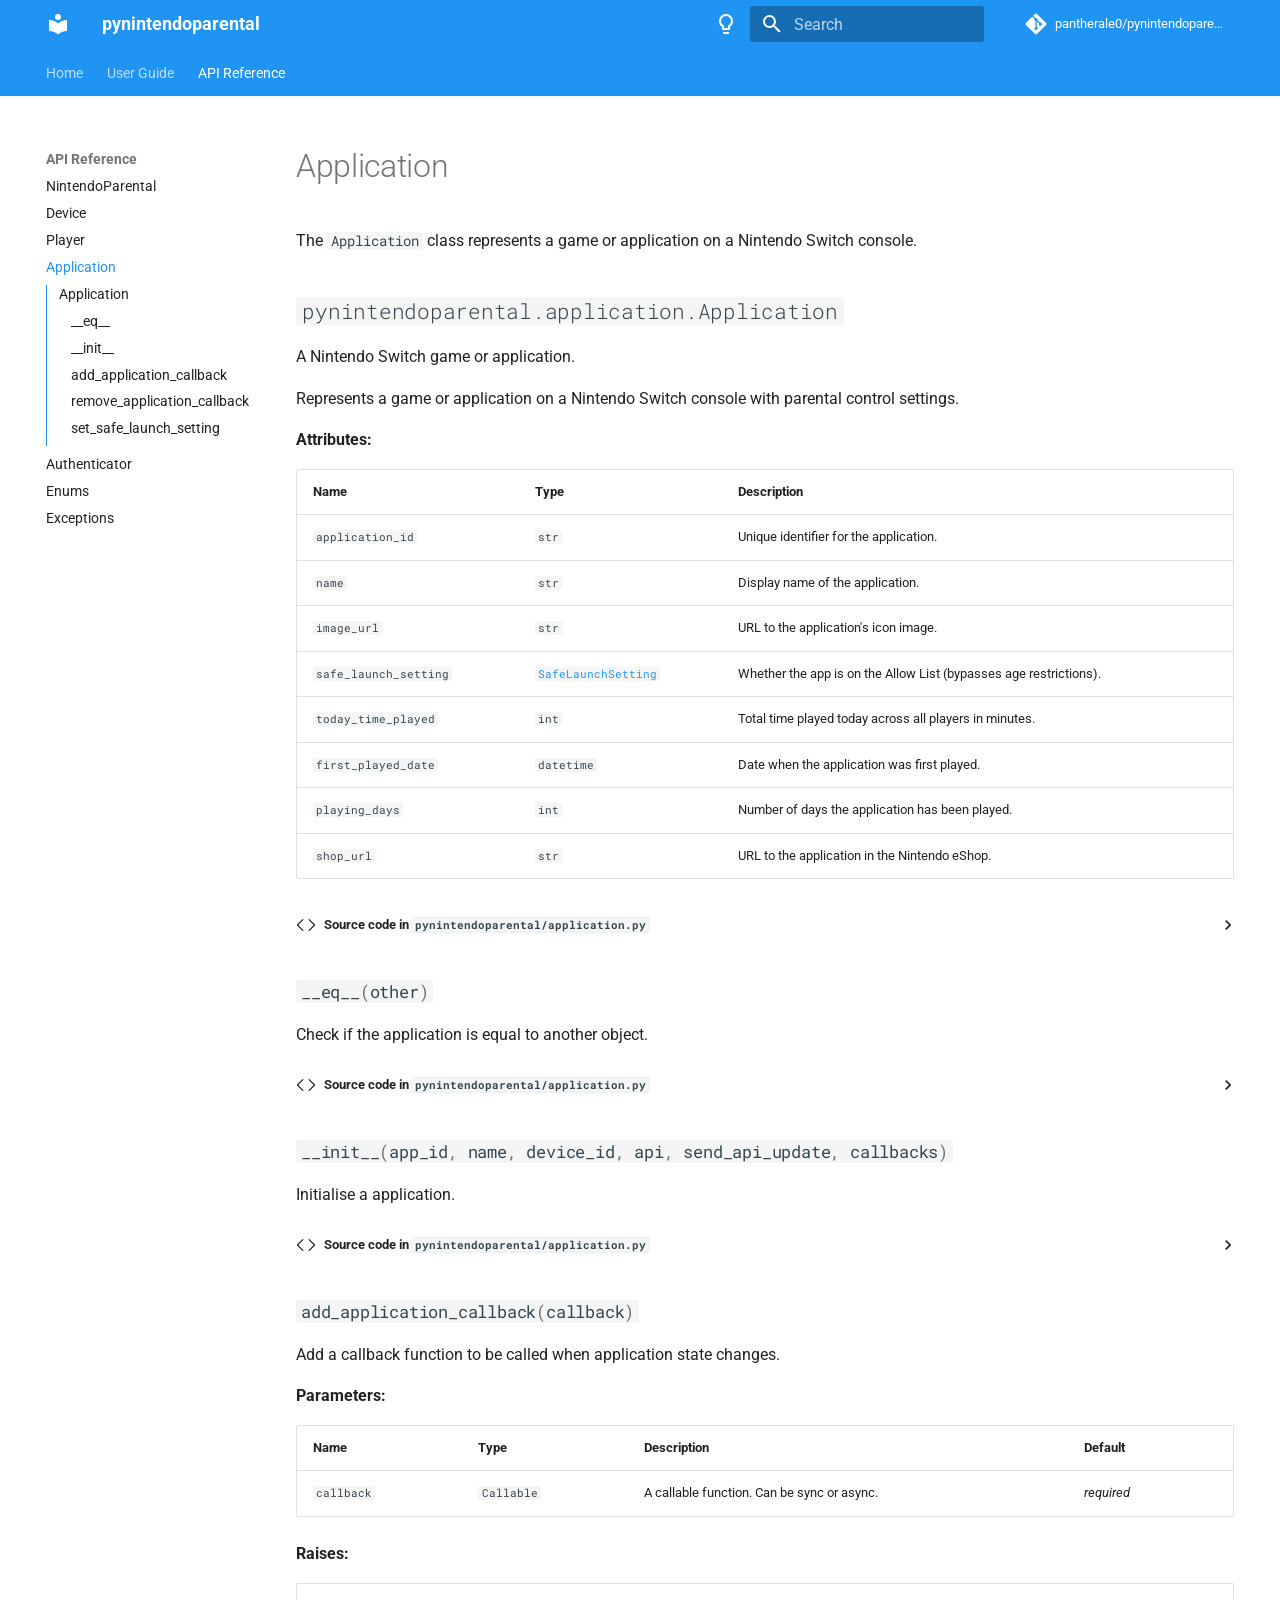
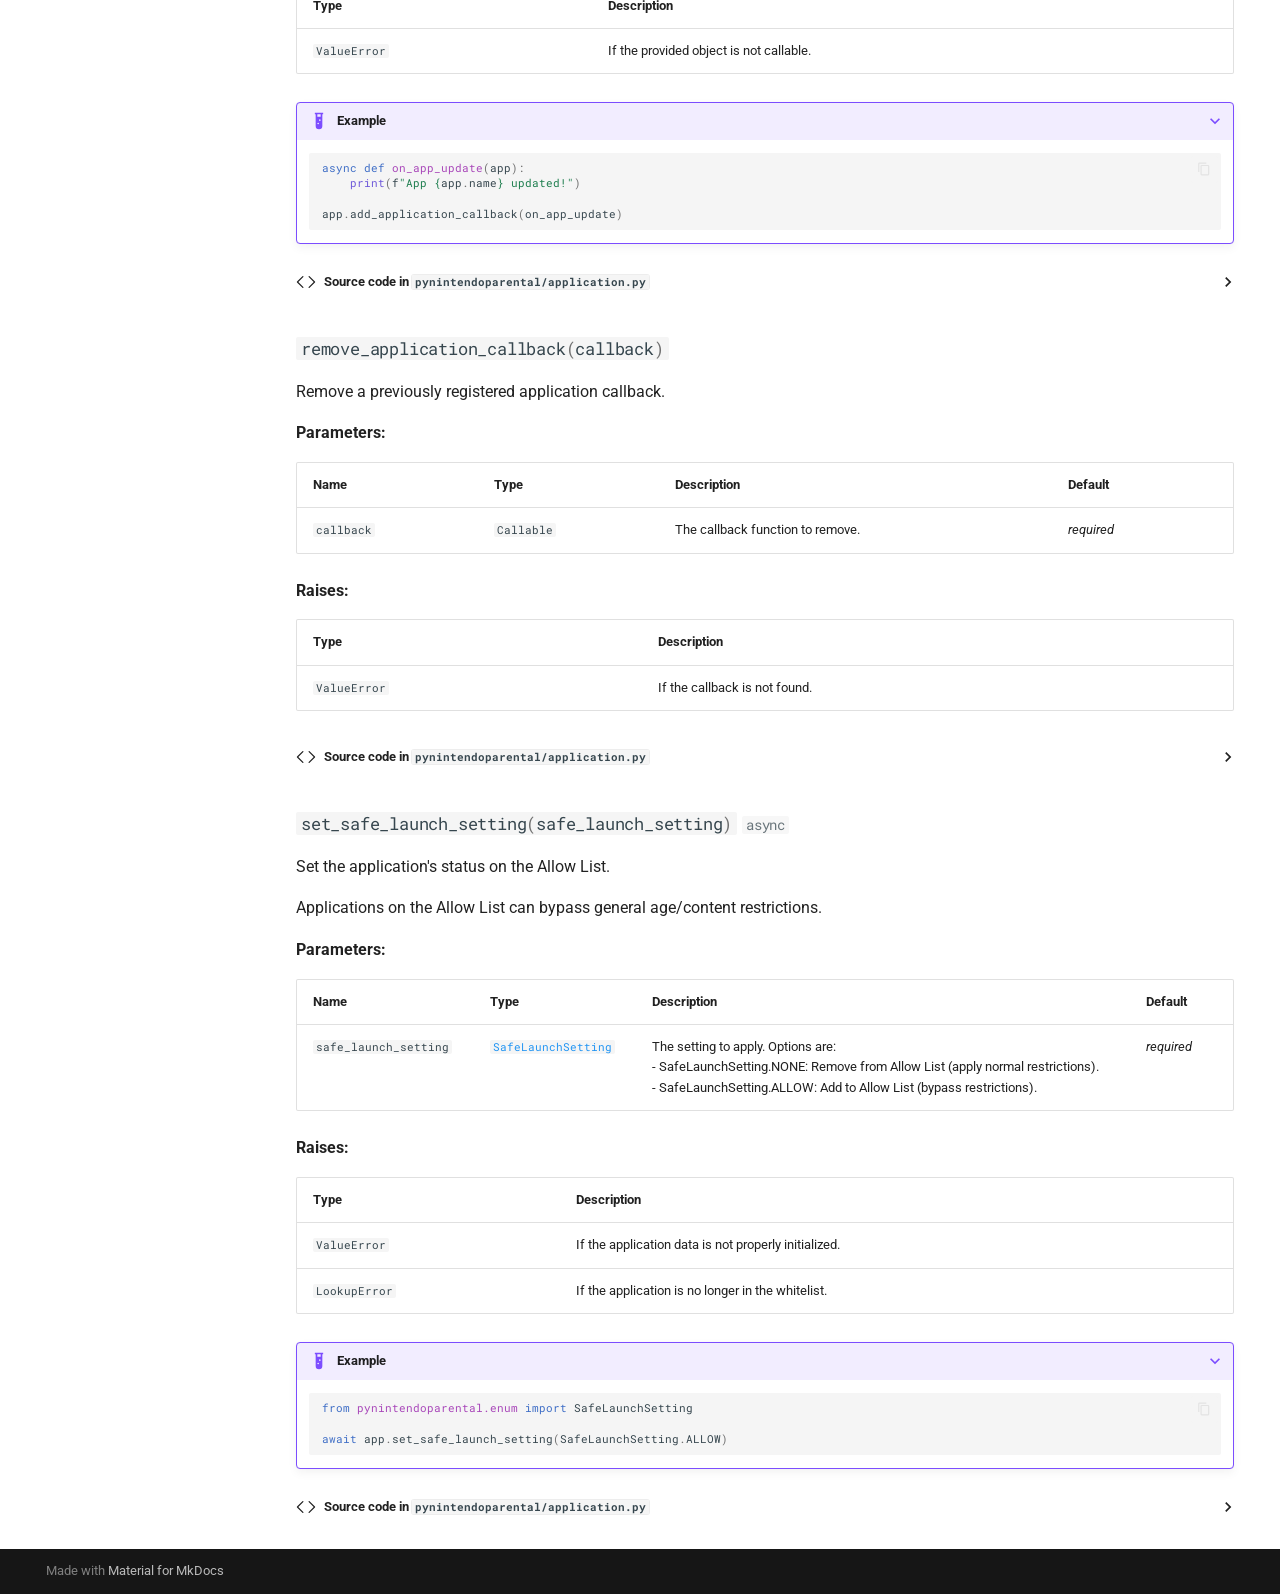
==== commit 5e77744b: "Deployed 38bca5f with MkDocs version: 1.6.1" ====
--- a/api/application/index.html
+++ b/api/application/index.html
@@ -725,6 +725,17 @@
       <ul class="md-nav__list">
         
           <li class="md-nav__item">
+  <a href="#pynintendoparental.application.Application.__eq__" class="md-nav__link">
+    <span class="md-ellipsis">
+      
+        __eq__
+      
+    </span>
+  </a>
+  
+</li>
+        
+          <li class="md-nav__item">
   <a href="#pynintendoparental.application.Application.__init__" class="md-nav__link">
     <span class="md-ellipsis">
       
@@ -1026,9 +1037,7 @@
 
               <details class="mkdocstrings-source">
                 <summary>Source code in <code>pynintendoparental/application.py</code></summary>
-                <div class="highlight"><table class="highlighttable"><tr><td class="linenos"><div class="linenodiv"><pre><span></span><span class="normal"> 16</span>
-<span class="normal"> 17</span>
-<span class="normal"> 18</span>
+                <div class="highlight"><table class="highlighttable"><tr><td class="linenos"><div class="linenodiv"><pre><span></span><span class="normal"> 18</span>
 <span class="normal"> 19</span>
 <span class="normal"> 20</span>
 <span class="normal"> 21</span>
@@ -1184,21 +1193,29 @@
 <span class="normal">171</span>
 <span class="normal">172</span>
 <span class="normal">173</span>
-<span class="normal">174</span></pre></div></td><td class="code"><div><pre><span></span><code><span class="k">class</span><span class="w"> </span><span class="nc">Application</span><span class="p">:</span>
-<span class="w">    </span><span class="sd">&quot;&quot;&quot;A Nintendo Switch game or application.</span>
+<span class="normal">174</span>
+<span class="normal">175</span>
+<span class="normal">176</span>
+<span class="normal">177</span>
+<span class="normal">178</span>
+<span class="normal">179</span>
+<span class="normal">180</span>
+<span class="normal">181</span>
+<span class="normal">182</span></pre></div></td><td class="code"><div><pre><span></span><code><span class="k">class</span><span class="w"> </span><span class="nc">Application</span><span class="p">:</span>
+<span class="w">    </span><span class="sd">"""A Nintendo Switch game or application.</span>
 
 <span class="sd">    Represents a game or application on a Nintendo Switch console with parental control settings.</span>
 
 <span class="sd">    Attributes:</span>
 <span class="sd">        application_id: Unique identifier for the application.</span>
 <span class="sd">        name: Display name of the application.</span>
-<span class="sd">        image_url: URL to the application&#39;s icon image.</span>
+<span class="sd">        image_url: URL to the application's icon image.</span>
 <span class="sd">        safe_launch_setting: Whether the app is on the Allow List (bypasses age restrictions).</span>
 <span class="sd">        today_time_played: Total time played today across all players in minutes.</span>
 <span class="sd">        first_played_date: Date when the application was first played.</span>
 <span class="sd">        playing_days: Number of days the application has been played.</span>
 <span class="sd">        shop_url: URL to the application in the Nintendo eShop.</span>
-<span class="sd">    &quot;&quot;&quot;</span>
+<span class="sd">    """</span>
 
     <span class="k">def</span><span class="w"> </span><span class="fm">__init__</span><span class="p">(</span>
         <span class="bp">self</span><span class="p">,</span>
@@ -1209,7 +1226,7 @@
         <span class="n">send_api_update</span><span class="p">:</span> <span class="n">Callable</span><span class="p">,</span>
         <span class="n">callbacks</span><span class="p">:</span> <span class="nb">list</span><span class="p">,</span>
     <span class="p">)</span> <span class="o">-&gt;</span> <span class="kc">None</span><span class="p">:</span>
-<span class="w">        </span><span class="sd">&quot;&quot;&quot;Initialise a application.&quot;&quot;&quot;</span>
+<span class="w">        </span><span class="sd">"""Initialise a application."""</span>
         <span class="bp">self</span><span class="o">.</span><span class="n">application_id</span><span class="p">:</span> <span class="nb">str</span> <span class="o">=</span> <span class="n">app_id</span>
         <span class="bp">self</span><span class="o">.</span><span class="n">_device_id</span><span class="p">:</span> <span class="nb">str</span> <span class="o">=</span> <span class="n">device_id</span>
         <span class="bp">self</span><span class="o">.</span><span class="n">_api</span><span class="p">:</span> <span class="n">Api</span> <span class="o">=</span> <span class="n">api</span>
@@ -1226,13 +1243,19 @@
         <span class="bp">self</span><span class="o">.</span><span class="n">_parental_control_settings</span><span class="p">:</span> <span class="nb">dict</span> <span class="o">=</span> <span class="p">{}</span>
         <span class="bp">self</span><span class="o">.</span><span class="n">_monthly_summary</span><span class="p">:</span> <span class="nb">dict</span> <span class="o">=</span> <span class="p">{}</span>
         <span class="bp">self</span><span class="o">.</span><span class="n">_daily_summary</span><span class="p">:</span> <span class="nb">dict</span> <span class="o">=</span> <span class="p">{}</span>
-        <span class="bp">self</span><span class="o">.</span><span class="n">_device</span><span class="p">:</span> <span class="s2">&quot;Device&quot;</span> <span class="o">|</span> <span class="kc">None</span> <span class="o">=</span> <span class="kc">None</span>
+        <span class="bp">self</span><span class="o">.</span><span class="n">_device</span><span class="p">:</span> <span class="n">Device</span> <span class="o">|</span> <span class="kc">None</span> <span class="o">=</span> <span class="kc">None</span>
 
         <span class="c1"># Register internal callbacks</span>
         <span class="n">callbacks</span><span class="o">.</span><span class="n">append</span><span class="p">(</span><span class="bp">self</span><span class="o">.</span><span class="n">_internal_update_callback</span><span class="p">)</span>
 
+    <span class="k">def</span><span class="w"> </span><span class="fm">__eq__</span><span class="p">(</span><span class="bp">self</span><span class="p">,</span> <span class="n">other</span><span class="p">:</span> <span class="nb">object</span><span class="p">)</span> <span class="o">-&gt;</span> <span class="nb">bool</span><span class="p">:</span>
+<span class="w">        </span><span class="sd">"""Check if the application is equal to another object."""</span>
+        <span class="k">if</span> <span class="ow">not</span> <span class="nb">isinstance</span><span class="p">(</span><span class="n">other</span><span class="p">,</span> <span class="n">Application</span><span class="p">):</span>
+            <span class="k">return</span> <span class="kc">False</span>
+        <span class="k">return</span> <span class="bp">self</span><span class="o">.</span><span class="n">application_id</span> <span class="o">==</span> <span class="n">other</span><span class="o">.</span><span class="n">application_id</span> <span class="ow">and</span> <span class="bp">self</span><span class="o">.</span><span class="n">name</span> <span class="o">==</span> <span class="n">other</span><span class="o">.</span><span class="n">name</span>
+
     <span class="k">async</span> <span class="k">def</span><span class="w"> </span><span class="nf">set_safe_launch_setting</span><span class="p">(</span><span class="bp">self</span><span class="p">,</span> <span class="n">safe_launch_setting</span><span class="p">:</span> <span class="n">SafeLaunchSetting</span><span class="p">):</span>
-<span class="w">        </span><span class="sd">&quot;&quot;&quot;Set the application&#39;s status on the Allow List.</span>
+<span class="w">        </span><span class="sd">"""Set the application's status on the Allow List.</span>
 
 <span class="sd">        Applications on the Allow List can bypass general age/content restrictions.</span>
 
@@ -1251,31 +1274,31 @@
 
 <span class="sd">            await app.set_safe_launch_setting(SafeLaunchSetting.ALLOW)</span>
 <span class="sd">            ```</span>
-<span class="sd">        &quot;&quot;&quot;</span>
-        <span class="k">if</span> <span class="ow">not</span> <span class="bp">self</span><span class="o">.</span><span class="n">_device</span> <span class="ow">or</span> <span class="s2">&quot;whitelistedApplicationList&quot;</span> <span class="ow">not</span> <span class="ow">in</span> <span class="bp">self</span><span class="o">.</span><span class="n">_parental_control_settings</span><span class="p">:</span>
-            <span class="k">raise</span> <span class="ne">ValueError</span><span class="p">(</span><span class="s2">&quot;Unable to set SafeLaunchSetting, callbacks not executed.&quot;</span><span class="p">)</span>
+<span class="sd">        """</span>
+        <span class="k">if</span> <span class="ow">not</span> <span class="bp">self</span><span class="o">.</span><span class="n">_device</span> <span class="ow">or</span> <span class="s2">"whitelistedApplicationList"</span> <span class="ow">not</span> <span class="ow">in</span> <span class="bp">self</span><span class="o">.</span><span class="n">_parental_control_settings</span><span class="p">:</span>
+            <span class="k">raise</span> <span class="ne">ValueError</span><span class="p">(</span><span class="s2">"Unable to set SafeLaunchSetting, callbacks not executed."</span><span class="p">)</span>
         <span class="c1"># Update the application safe_launch_setting in the PCS</span>
         <span class="n">pcs</span> <span class="o">=</span> <span class="n">copy</span><span class="o">.</span><span class="n">deepcopy</span><span class="p">(</span><span class="bp">self</span><span class="o">.</span><span class="n">_parental_control_settings</span><span class="p">)</span>
-        <span class="k">for</span> <span class="n">app</span> <span class="ow">in</span> <span class="n">pcs</span><span class="p">[</span><span class="s2">&quot;whitelistedApplicationList&quot;</span><span class="p">]:</span>
-            <span class="k">if</span> <span class="n">app</span><span class="p">[</span><span class="s2">&quot;applicationId&quot;</span><span class="p">]</span><span class="o">.</span><span class="n">upper</span><span class="p">()</span> <span class="o">==</span> <span class="bp">self</span><span class="o">.</span><span class="n">application_id</span><span class="o">.</span><span class="n">upper</span><span class="p">():</span>
-                <span class="n">app</span><span class="p">[</span><span class="s2">&quot;safeLaunch&quot;</span><span class="p">]</span> <span class="o">=</span> <span class="nb">str</span><span class="p">(</span><span class="n">safe_launch_setting</span><span class="p">)</span>
+        <span class="k">for</span> <span class="n">app</span> <span class="ow">in</span> <span class="n">pcs</span><span class="p">[</span><span class="s2">"whitelistedApplicationList"</span><span class="p">]:</span>
+            <span class="k">if</span> <span class="n">app</span><span class="p">[</span><span class="s2">"applicationId"</span><span class="p">]</span><span class="o">.</span><span class="n">upper</span><span class="p">()</span> <span class="o">==</span> <span class="bp">self</span><span class="o">.</span><span class="n">application_id</span><span class="o">.</span><span class="n">upper</span><span class="p">():</span>
+                <span class="n">app</span><span class="p">[</span><span class="s2">"safeLaunch"</span><span class="p">]</span> <span class="o">=</span> <span class="nb">str</span><span class="p">(</span><span class="n">safe_launch_setting</span><span class="p">)</span>
                 <span class="k">break</span>
         <span class="k">else</span><span class="p">:</span>
-            <span class="k">raise</span> <span class="ne">LookupError</span><span class="p">(</span><span class="s2">&quot;Unable to set SafeLaunchSetting, application no longer in whitelist.&quot;</span><span class="p">)</span>
+            <span class="k">raise</span> <span class="ne">LookupError</span><span class="p">(</span><span class="s2">"Unable to set SafeLaunchSetting, application no longer in whitelist."</span><span class="p">)</span>
 
         <span class="k">await</span> <span class="bp">self</span><span class="o">.</span><span class="n">_send_api_update</span><span class="p">(</span>
             <span class="bp">self</span><span class="o">.</span><span class="n">_api</span><span class="o">.</span><span class="n">async_update_restriction_level</span><span class="p">,</span>
             <span class="bp">self</span><span class="o">.</span><span class="n">_device_id</span><span class="p">,</span>
             <span class="n">pcs</span><span class="p">,</span>
-            <span class="n">now</span><span class="o">=</span><span class="n">datetime</span><span class="o">.</span><span class="n">now</span><span class="p">(),</span>
+            <span class="n">now</span><span class="o">=</span><span class="n">current_datetime</span><span class="p">(</span><span class="bp">self</span><span class="o">.</span><span class="n">_api</span><span class="o">.</span><span class="n">_tz</span><span class="p">),</span>
         <span class="p">)</span>
 
-    <span class="k">async</span> <span class="k">def</span><span class="w"> </span><span class="nf">_internal_update_callback</span><span class="p">(</span><span class="bp">self</span><span class="p">,</span> <span class="n">device</span><span class="p">:</span> <span class="s2">&quot;Device&quot;</span><span class="p">):</span>
-<span class="w">        </span><span class="sd">&quot;&quot;&quot;Internal update callback method for the Device object to inform this Application has been updated.&quot;&quot;&quot;</span>
+    <span class="k">async</span> <span class="k">def</span><span class="w"> </span><span class="nf">_internal_update_callback</span><span class="p">(</span><span class="bp">self</span><span class="p">,</span> <span class="n">device</span><span class="p">:</span> <span class="s2">"Device"</span><span class="p">):</span>
+<span class="w">        </span><span class="sd">"""Internal update callback method for the Device object to inform this Application has been updated."""</span>
         <span class="k">if</span> <span class="ow">not</span> <span class="n">device</span><span class="p">:</span>
             <span class="k">return</span>
         <span class="n">_LOGGER</span><span class="o">.</span><span class="n">debug</span><span class="p">(</span>
-            <span class="s2">&quot;Internal callback started for app </span><span class="si">%s</span><span class="s2"> - device </span><span class="si">%s</span><span class="s2">&quot;</span><span class="p">,</span>
+            <span class="s2">"Internal callback started for app </span><span class="si">%s</span><span class="s2"> - device </span><span class="si">%s</span><span class="s2">"</span><span class="p">,</span>
             <span class="bp">self</span><span class="o">.</span><span class="n">application_id</span><span class="p">,</span>
             <span class="n">device</span><span class="o">.</span><span class="n">device_id</span><span class="p">,</span>
         <span class="p">)</span>
@@ -1284,23 +1307,23 @@
         <span class="bp">self</span><span class="o">.</span><span class="n">_parental_control_settings</span> <span class="o">=</span> <span class="n">device</span><span class="o">.</span><span class="n">parental_control_settings</span>
         <span class="bp">self</span><span class="o">.</span><span class="n">_monthly_summary</span> <span class="o">=</span> <span class="n">device</span><span class="o">.</span><span class="n">last_month_summary</span>
         <span class="bp">self</span><span class="o">.</span><span class="n">_daily_summary</span> <span class="o">=</span> <span class="n">device</span><span class="o">.</span><span class="n">daily_summaries</span>
-        <span class="k">if</span> <span class="s2">&quot;whitelistedApplicationList&quot;</span> <span class="ow">not</span> <span class="ow">in</span> <span class="bp">self</span><span class="o">.</span><span class="n">_parental_control_settings</span><span class="p">:</span>
+        <span class="k">if</span> <span class="s2">"whitelistedApplicationList"</span> <span class="ow">not</span> <span class="ow">in</span> <span class="bp">self</span><span class="o">.</span><span class="n">_parental_control_settings</span><span class="p">:</span>
             <span class="n">_LOGGER</span><span class="o">.</span><span class="n">warning</span><span class="p">(</span>
-                <span class="s2">&quot;&gt;&gt; Device </span><span class="si">%s</span><span class="s2"> is missing a application whitelist, unable to update safe launch settings for </span><span class="si">%s</span><span class="s2">&quot;</span><span class="p">,</span>
+                <span class="s2">"&gt;&gt; Device </span><span class="si">%s</span><span class="s2"> is missing a application whitelist, unable to update safe launch settings for </span><span class="si">%s</span><span class="s2">"</span><span class="p">,</span>
                 <span class="n">device</span><span class="o">.</span><span class="n">device_id</span><span class="p">,</span>
                 <span class="bp">self</span><span class="o">.</span><span class="n">application_id</span><span class="p">,</span>
             <span class="p">)</span>
-        <span class="k">for</span> <span class="n">app</span> <span class="ow">in</span> <span class="bp">self</span><span class="o">.</span><span class="n">_parental_control_settings</span><span class="o">.</span><span class="n">get</span><span class="p">(</span><span class="s2">&quot;whitelistedApplicationList&quot;</span><span class="p">,</span> <span class="p">[]):</span>
-            <span class="k">if</span> <span class="n">app</span><span class="p">[</span><span class="s2">&quot;applicationId&quot;</span><span class="p">]</span><span class="o">.</span><span class="n">upper</span><span class="p">()</span> <span class="o">==</span> <span class="bp">self</span><span class="o">.</span><span class="n">application_id</span><span class="o">.</span><span class="n">upper</span><span class="p">():</span>
-                <span class="bp">self</span><span class="o">.</span><span class="n">safe_launch_setting</span> <span class="o">=</span> <span class="n">SafeLaunchSetting</span><span class="p">(</span><span class="n">app</span><span class="o">.</span><span class="n">get</span><span class="p">(</span><span class="s2">&quot;safeLaunch&quot;</span><span class="p">,</span> <span class="s2">&quot;NONE&quot;</span><span class="p">))</span>
-                <span class="bp">self</span><span class="o">.</span><span class="n">image_url</span> <span class="o">=</span> <span class="n">app</span><span class="p">[</span><span class="s2">&quot;imageUri&quot;</span><span class="p">]</span>
+        <span class="k">for</span> <span class="n">app</span> <span class="ow">in</span> <span class="bp">self</span><span class="o">.</span><span class="n">_parental_control_settings</span><span class="o">.</span><span class="n">get</span><span class="p">(</span><span class="s2">"whitelistedApplicationList"</span><span class="p">,</span> <span class="p">[]):</span>
+            <span class="k">if</span> <span class="n">app</span><span class="p">[</span><span class="s2">"applicationId"</span><span class="p">]</span><span class="o">.</span><span class="n">upper</span><span class="p">()</span> <span class="o">==</span> <span class="bp">self</span><span class="o">.</span><span class="n">application_id</span><span class="o">.</span><span class="n">upper</span><span class="p">():</span>
+                <span class="bp">self</span><span class="o">.</span><span class="n">safe_launch_setting</span> <span class="o">=</span> <span class="n">SafeLaunchSetting</span><span class="p">(</span><span class="n">app</span><span class="o">.</span><span class="n">get</span><span class="p">(</span><span class="s2">"safeLaunch"</span><span class="p">,</span> <span class="s2">"NONE"</span><span class="p">))</span>
+                <span class="bp">self</span><span class="o">.</span><span class="n">image_url</span> <span class="o">=</span> <span class="n">app</span><span class="p">[</span><span class="s2">"imageUri"</span><span class="p">]</span>
                 <span class="k">break</span>
         <span class="n">total_time_played</span><span class="p">:</span> <span class="nb">int</span> <span class="o">=</span> <span class="mi">0</span>
         <span class="k">if</span> <span class="bp">self</span><span class="o">.</span><span class="n">_daily_summary</span><span class="p">:</span>
-            <span class="k">for</span> <span class="n">player_summary</span> <span class="ow">in</span> <span class="bp">self</span><span class="o">.</span><span class="n">_daily_summary</span><span class="p">[</span><span class="mi">0</span><span class="p">]</span><span class="o">.</span><span class="n">get</span><span class="p">(</span><span class="s2">&quot;players&quot;</span><span class="p">,</span> <span class="p">[]):</span>
-                <span class="k">for</span> <span class="n">player_app</span> <span class="ow">in</span> <span class="n">player_summary</span><span class="o">.</span><span class="n">get</span><span class="p">(</span><span class="s2">&quot;playedGames&quot;</span><span class="p">,</span> <span class="p">[]):</span>
-                    <span class="k">if</span> <span class="n">player_app</span><span class="p">[</span><span class="s2">&quot;meta&quot;</span><span class="p">][</span><span class="s2">&quot;applicationId&quot;</span><span class="p">]</span><span class="o">.</span><span class="n">upper</span><span class="p">()</span> <span class="o">==</span> <span class="bp">self</span><span class="o">.</span><span class="n">application_id</span><span class="o">.</span><span class="n">upper</span><span class="p">():</span>
-                        <span class="n">total_time_played</span> <span class="o">+=</span> <span class="n">player_app</span><span class="p">[</span><span class="s2">&quot;playingTime&quot;</span><span class="p">]</span>
+            <span class="k">for</span> <span class="n">player_summary</span> <span class="ow">in</span> <span class="bp">self</span><span class="o">.</span><span class="n">_daily_summary</span><span class="p">[</span><span class="mi">0</span><span class="p">]</span><span class="o">.</span><span class="n">get</span><span class="p">(</span><span class="s2">"players"</span><span class="p">,</span> <span class="p">[]):</span>
+                <span class="k">for</span> <span class="n">player_app</span> <span class="ow">in</span> <span class="n">player_summary</span><span class="o">.</span><span class="n">get</span><span class="p">(</span><span class="s2">"playedGames"</span><span class="p">,</span> <span class="p">[]):</span>
+                    <span class="k">if</span> <span class="n">player_app</span><span class="p">[</span><span class="s2">"meta"</span><span class="p">][</span><span class="s2">"applicationId"</span><span class="p">]</span><span class="o">.</span><span class="n">upper</span><span class="p">()</span> <span class="o">==</span> <span class="bp">self</span><span class="o">.</span><span class="n">application_id</span><span class="o">.</span><span class="n">upper</span><span class="p">():</span>
+                        <span class="n">total_time_played</span> <span class="o">+=</span> <span class="n">player_app</span><span class="p">[</span><span class="s2">"playingTime"</span><span class="p">]</span>
                         <span class="k">break</span>
         <span class="bp">self</span><span class="o">.</span><span class="n">today_time_played</span> <span class="o">=</span> <span class="n">total_time_played</span>
 
@@ -1311,7 +1334,7 @@
                 <span class="n">cb</span><span class="p">(</span><span class="bp">self</span><span class="p">)</span>
 
     <span class="k">def</span><span class="w"> </span><span class="nf">add_application_callback</span><span class="p">(</span><span class="bp">self</span><span class="p">,</span> <span class="n">callback</span><span class="p">:</span> <span class="n">Callable</span><span class="p">):</span>
-<span class="w">        </span><span class="sd">&quot;&quot;&quot;Add a callback function to be called when application state changes.</span>
+<span class="w">        </span><span class="sd">"""Add a callback function to be called when application state changes.</span>
 
 <span class="sd">        Args:</span>
 <span class="sd">            callback: A callable function. Can be sync or async.</span>
@@ -1322,26 +1345,26 @@
 <span class="sd">        Example:</span>
 <span class="sd">            ```python</span>
 <span class="sd">            async def on_app_update(app):</span>
-<span class="sd">                print(f&quot;App {app.name} updated!&quot;)</span>
+<span class="sd">                print(f"App {app.name} updated!")</span>
 
 <span class="sd">            app.add_application_callback(on_app_update)</span>
 <span class="sd">            ```</span>
-<span class="sd">        &quot;&quot;&quot;</span>
+<span class="sd">        """</span>
         <span class="k">if</span> <span class="ow">not</span> <span class="nb">callable</span><span class="p">(</span><span class="n">callback</span><span class="p">):</span>
-            <span class="k">raise</span> <span class="ne">ValueError</span><span class="p">(</span><span class="s2">&quot;Object must be callable.&quot;</span><span class="p">)</span>
+            <span class="k">raise</span> <span class="ne">ValueError</span><span class="p">(</span><span class="s2">"Object must be callable."</span><span class="p">)</span>
         <span class="bp">self</span><span class="o">.</span><span class="n">_callbacks</span><span class="o">.</span><span class="n">append</span><span class="p">(</span><span class="n">callback</span><span class="p">)</span>
 
     <span class="k">def</span><span class="w"> </span><span class="nf">remove_application_callback</span><span class="p">(</span><span class="bp">self</span><span class="p">,</span> <span class="n">callback</span><span class="p">:</span> <span class="n">Callable</span><span class="p">):</span>
-<span class="w">        </span><span class="sd">&quot;&quot;&quot;Remove a previously registered application callback.</span>
+<span class="w">        </span><span class="sd">"""Remove a previously registered application callback.</span>
 
 <span class="sd">        Args:</span>
 <span class="sd">            callback: The callback function to remove.</span>
 
 <span class="sd">        Raises:</span>
 <span class="sd">            ValueError: If the callback is not found.</span>
-<span class="sd">        &quot;&quot;&quot;</span>
+<span class="sd">        """</span>
         <span class="k">if</span> <span class="n">callback</span> <span class="ow">not</span> <span class="ow">in</span> <span class="bp">self</span><span class="o">.</span><span class="n">_callbacks</span><span class="p">:</span>
-            <span class="k">raise</span> <span class="ne">ValueError</span><span class="p">(</span><span class="s2">&quot;Callback not found.&quot;</span><span class="p">)</span>
+            <span class="k">raise</span> <span class="ne">ValueError</span><span class="p">(</span><span class="s2">"Callback not found."</span><span class="p">)</span>
         <span class="bp">self</span><span class="o">.</span><span class="n">_callbacks</span><span class="o">.</span><span class="n">remove</span><span class="p">(</span><span class="n">callback</span><span class="p">)</span>
 </code></pre></div></td></tr></table></div>
               </details>
@@ -1362,6 +1385,37 @@
 <div class="doc doc-object doc-function">
 
 
+<h3 id="pynintendoparental.application.Application.__eq__" class="doc doc-heading">
+            <code class="highlight language-python"><span class="fm">__eq__</span><span class="p">(</span><span class="n">other</span><span class="p">)</span></code>
+
+<a href="#pynintendoparental.application.Application.__eq__" class="headerlink" title="Permanent link">&para;</a></h3>
+
+
+    <div class="doc doc-contents ">
+
+        <p>Check if the application is equal to another object.</p>
+
+
+            <details class="mkdocstrings-source">
+              <summary>Source code in <code>pynintendoparental/application.py</code></summary>
+              <div class="highlight"><table class="highlighttable"><tr><td class="linenos"><div class="linenodiv"><pre><span></span><span class="normal">65</span>
+<span class="normal">66</span>
+<span class="normal">67</span>
+<span class="normal">68</span>
+<span class="normal">69</span></pre></div></td><td class="code"><div><pre><span></span><code><span class="k">def</span><span class="w"> </span><span class="fm">__eq__</span><span class="p">(</span><span class="bp">self</span><span class="p">,</span> <span class="n">other</span><span class="p">:</span> <span class="nb">object</span><span class="p">)</span> <span class="o">-&gt;</span> <span class="nb">bool</span><span class="p">:</span>
+<span class="w">    </span><span class="sd">"""Check if the application is equal to another object."""</span>
+    <span class="k">if</span> <span class="ow">not</span> <span class="nb">isinstance</span><span class="p">(</span><span class="n">other</span><span class="p">,</span> <span class="n">Application</span><span class="p">):</span>
+        <span class="k">return</span> <span class="kc">False</span>
+    <span class="k">return</span> <span class="bp">self</span><span class="o">.</span><span class="n">application_id</span> <span class="o">==</span> <span class="n">other</span><span class="o">.</span><span class="n">application_id</span> <span class="ow">and</span> <span class="bp">self</span><span class="o">.</span><span class="n">name</span> <span class="o">==</span> <span class="n">other</span><span class="o">.</span><span class="n">name</span>
+</code></pre></div></td></tr></table></div>
+            </details>
+    </div>
+
+</div>
+
+<div class="doc doc-object doc-function">
+
+
 <h3 id="pynintendoparental.application.Application.__init__" class="doc doc-heading">
             <code class="highlight language-python"><span class="fm">__init__</span><span class="p">(</span><span class="n">app_id</span><span class="p">,</span> <span class="n">name</span><span class="p">,</span> <span class="n">device_id</span><span class="p">,</span> <span class="n">api</span><span class="p">,</span> <span class="n">send_api_update</span><span class="p">,</span> <span class="n">callbacks</span><span class="p">)</span></code>
 
@@ -1375,9 +1429,7 @@
 
             <details class="mkdocstrings-source">
               <summary>Source code in <code>pynintendoparental/application.py</code></summary>
-              <div class="highlight"><table class="highlighttable"><tr><td class="linenos"><div class="linenodiv"><pre><span></span><span class="normal">32</span>
-<span class="normal">33</span>
-<span class="normal">34</span>
+              <div class="highlight"><table class="highlighttable"><tr><td class="linenos"><div class="linenodiv"><pre><span></span><span class="normal">34</span>
 <span class="normal">35</span>
 <span class="normal">36</span>
 <span class="normal">37</span>
@@ -1404,7 +1456,9 @@
 <span class="normal">58</span>
 <span class="normal">59</span>
 <span class="normal">60</span>
-<span class="normal">61</span></pre></div></td><td class="code"><div><pre><span></span><code><span class="k">def</span><span class="w"> </span><span class="fm">__init__</span><span class="p">(</span>
+<span class="normal">61</span>
+<span class="normal">62</span>
+<span class="normal">63</span></pre></div></td><td class="code"><div><pre><span></span><code><span class="k">def</span><span class="w"> </span><span class="fm">__init__</span><span class="p">(</span>
     <span class="bp">self</span><span class="p">,</span>
     <span class="n">app_id</span><span class="p">:</span> <span class="nb">str</span><span class="p">,</span>
     <span class="n">name</span><span class="p">:</span> <span class="nb">str</span><span class="p">,</span>
@@ -1413,7 +1467,7 @@
     <span class="n">send_api_update</span><span class="p">:</span> <span class="n">Callable</span><span class="p">,</span>
     <span class="n">callbacks</span><span class="p">:</span> <span class="nb">list</span><span class="p">,</span>
 <span class="p">)</span> <span class="o">-&gt;</span> <span class="kc">None</span><span class="p">:</span>
-<span class="w">    </span><span class="sd">&quot;&quot;&quot;Initialise a application.&quot;&quot;&quot;</span>
+<span class="w">    </span><span class="sd">"""Initialise a application."""</span>
     <span class="bp">self</span><span class="o">.</span><span class="n">application_id</span><span class="p">:</span> <span class="nb">str</span> <span class="o">=</span> <span class="n">app_id</span>
     <span class="bp">self</span><span class="o">.</span><span class="n">_device_id</span><span class="p">:</span> <span class="nb">str</span> <span class="o">=</span> <span class="n">device_id</span>
     <span class="bp">self</span><span class="o">.</span><span class="n">_api</span><span class="p">:</span> <span class="n">Api</span> <span class="o">=</span> <span class="n">api</span>
@@ -1430,7 +1484,7 @@
     <span class="bp">self</span><span class="o">.</span><span class="n">_parental_control_settings</span><span class="p">:</span> <span class="nb">dict</span> <span class="o">=</span> <span class="p">{}</span>
     <span class="bp">self</span><span class="o">.</span><span class="n">_monthly_summary</span><span class="p">:</span> <span class="nb">dict</span> <span class="o">=</span> <span class="p">{}</span>
     <span class="bp">self</span><span class="o">.</span><span class="n">_daily_summary</span><span class="p">:</span> <span class="nb">dict</span> <span class="o">=</span> <span class="p">{}</span>
-    <span class="bp">self</span><span class="o">.</span><span class="n">_device</span><span class="p">:</span> <span class="s2">&quot;Device&quot;</span> <span class="o">|</span> <span class="kc">None</span> <span class="o">=</span> <span class="kc">None</span>
+    <span class="bp">self</span><span class="o">.</span><span class="n">_device</span><span class="p">:</span> <span class="n">Device</span> <span class="o">|</span> <span class="kc">None</span> <span class="o">=</span> <span class="kc">None</span>
 
     <span class="c1"># Register internal callbacks</span>
     <span class="n">callbacks</span><span class="o">.</span><span class="n">append</span><span class="p">(</span><span class="bp">self</span><span class="o">.</span><span class="n">_internal_update_callback</span><span class="p">)</span>
@@ -1470,7 +1524,7 @@
                 <code>callback</code>
             </td>
             <td>
-                  <code><span title="typing.Callable">Callable</span></code>
+                  <code><span title="collections.abc.Callable">Callable</span></code>
             </td>
             <td>
               <div class="doc-md-description">
@@ -1511,7 +1565,7 @@
 <details class="example" open>
   <summary>Example</summary>
   <div class="highlight"><pre><span></span><code><span class="k">async</span> <span class="k">def</span><span class="w"> </span><span class="nf">on_app_update</span><span class="p">(</span><span class="n">app</span><span class="p">):</span>
-    <span class="nb">print</span><span class="p">(</span><span class="sa">f</span><span class="s2">&quot;App </span><span class="si">{</span><span class="n">app</span><span class="o">.</span><span class="n">name</span><span class="si">}</span><span class="s2"> updated!&quot;</span><span class="p">)</span>
+    <span class="nb">print</span><span class="p">(</span><span class="sa">f</span><span class="s2">"App </span><span class="si">{</span><span class="n">app</span><span class="o">.</span><span class="n">name</span><span class="si">}</span><span class="s2"> updated!"</span><span class="p">)</span>
 
 <span class="n">app</span><span class="o">.</span><span class="n">add_application_callback</span><span class="p">(</span><span class="n">on_app_update</span><span class="p">)</span>
 </code></pre></div>
@@ -1519,15 +1573,7 @@
 
             <details class="mkdocstrings-source">
               <summary>Source code in <code>pynintendoparental/application.py</code></summary>
-              <div class="highlight"><table class="highlighttable"><tr><td class="linenos"><div class="linenodiv"><pre><span></span><span class="normal">142</span>
-<span class="normal">143</span>
-<span class="normal">144</span>
-<span class="normal">145</span>
-<span class="normal">146</span>
-<span class="normal">147</span>
-<span class="normal">148</span>
-<span class="normal">149</span>
-<span class="normal">150</span>
+              <div class="highlight"><table class="highlighttable"><tr><td class="linenos"><div class="linenodiv"><pre><span></span><span class="normal">150</span>
 <span class="normal">151</span>
 <span class="normal">152</span>
 <span class="normal">153</span>
@@ -1538,8 +1584,16 @@
 <span class="normal">158</span>
 <span class="normal">159</span>
 <span class="normal">160</span>
-<span class="normal">161</span></pre></div></td><td class="code"><div><pre><span></span><code><span class="k">def</span><span class="w"> </span><span class="nf">add_application_callback</span><span class="p">(</span><span class="bp">self</span><span class="p">,</span> <span class="n">callback</span><span class="p">:</span> <span class="n">Callable</span><span class="p">):</span>
-<span class="w">    </span><span class="sd">&quot;&quot;&quot;Add a callback function to be called when application state changes.</span>
+<span class="normal">161</span>
+<span class="normal">162</span>
+<span class="normal">163</span>
+<span class="normal">164</span>
+<span class="normal">165</span>
+<span class="normal">166</span>
+<span class="normal">167</span>
+<span class="normal">168</span>
+<span class="normal">169</span></pre></div></td><td class="code"><div><pre><span></span><code><span class="k">def</span><span class="w"> </span><span class="nf">add_application_callback</span><span class="p">(</span><span class="bp">self</span><span class="p">,</span> <span class="n">callback</span><span class="p">:</span> <span class="n">Callable</span><span class="p">):</span>
+<span class="w">    </span><span class="sd">"""Add a callback function to be called when application state changes.</span>
 
 <span class="sd">    Args:</span>
 <span class="sd">        callback: A callable function. Can be sync or async.</span>
@@ -1550,13 +1604,13 @@
 <span class="sd">    Example:</span>
 <span class="sd">        ```python</span>
 <span class="sd">        async def on_app_update(app):</span>
-<span class="sd">            print(f&quot;App {app.name} updated!&quot;)</span>
+<span class="sd">            print(f"App {app.name} updated!")</span>
 
 <span class="sd">        app.add_application_callback(on_app_update)</span>
 <span class="sd">        ```</span>
-<span class="sd">    &quot;&quot;&quot;</span>
+<span class="sd">    """</span>
     <span class="k">if</span> <span class="ow">not</span> <span class="nb">callable</span><span class="p">(</span><span class="n">callback</span><span class="p">):</span>
-        <span class="k">raise</span> <span class="ne">ValueError</span><span class="p">(</span><span class="s2">&quot;Object must be callable.&quot;</span><span class="p">)</span>
+        <span class="k">raise</span> <span class="ne">ValueError</span><span class="p">(</span><span class="s2">"Object must be callable."</span><span class="p">)</span>
     <span class="bp">self</span><span class="o">.</span><span class="n">_callbacks</span><span class="o">.</span><span class="n">append</span><span class="p">(</span><span class="n">callback</span><span class="p">)</span>
 </code></pre></div></td></tr></table></div>
             </details>
@@ -1594,7 +1648,7 @@
                 <code>callback</code>
             </td>
             <td>
-                  <code><span title="typing.Callable">Callable</span></code>
+                  <code><span title="collections.abc.Callable">Callable</span></code>
             </td>
             <td>
               <div class="doc-md-description">
@@ -1634,28 +1688,28 @@
 
             <details class="mkdocstrings-source">
               <summary>Source code in <code>pynintendoparental/application.py</code></summary>
-              <div class="highlight"><table class="highlighttable"><tr><td class="linenos"><div class="linenodiv"><pre><span></span><span class="normal">163</span>
-<span class="normal">164</span>
-<span class="normal">165</span>
-<span class="normal">166</span>
-<span class="normal">167</span>
-<span class="normal">168</span>
-<span class="normal">169</span>
-<span class="normal">170</span>
-<span class="normal">171</span>
+              <div class="highlight"><table class="highlighttable"><tr><td class="linenos"><div class="linenodiv"><pre><span></span><span class="normal">171</span>
 <span class="normal">172</span>
 <span class="normal">173</span>
-<span class="normal">174</span></pre></div></td><td class="code"><div><pre><span></span><code><span class="k">def</span><span class="w"> </span><span class="nf">remove_application_callback</span><span class="p">(</span><span class="bp">self</span><span class="p">,</span> <span class="n">callback</span><span class="p">:</span> <span class="n">Callable</span><span class="p">):</span>
-<span class="w">    </span><span class="sd">&quot;&quot;&quot;Remove a previously registered application callback.</span>
+<span class="normal">174</span>
+<span class="normal">175</span>
+<span class="normal">176</span>
+<span class="normal">177</span>
+<span class="normal">178</span>
+<span class="normal">179</span>
+<span class="normal">180</span>
+<span class="normal">181</span>
+<span class="normal">182</span></pre></div></td><td class="code"><div><pre><span></span><code><span class="k">def</span><span class="w"> </span><span class="nf">remove_application_callback</span><span class="p">(</span><span class="bp">self</span><span class="p">,</span> <span class="n">callback</span><span class="p">:</span> <span class="n">Callable</span><span class="p">):</span>
+<span class="w">    </span><span class="sd">"""Remove a previously registered application callback.</span>
 
 <span class="sd">    Args:</span>
 <span class="sd">        callback: The callback function to remove.</span>
 
 <span class="sd">    Raises:</span>
 <span class="sd">        ValueError: If the callback is not found.</span>
-<span class="sd">    &quot;&quot;&quot;</span>
+<span class="sd">    """</span>
     <span class="k">if</span> <span class="n">callback</span> <span class="ow">not</span> <span class="ow">in</span> <span class="bp">self</span><span class="o">.</span><span class="n">_callbacks</span><span class="p">:</span>
-        <span class="k">raise</span> <span class="ne">ValueError</span><span class="p">(</span><span class="s2">&quot;Callback not found.&quot;</span><span class="p">)</span>
+        <span class="k">raise</span> <span class="ne">ValueError</span><span class="p">(</span><span class="s2">"Callback not found."</span><span class="p">)</span>
     <span class="bp">self</span><span class="o">.</span><span class="n">_callbacks</span><span class="o">.</span><span class="n">remove</span><span class="p">(</span><span class="n">callback</span><span class="p">)</span>
 </code></pre></div></td></tr></table></div>
             </details>
@@ -1758,15 +1812,7 @@
 
             <details class="mkdocstrings-source">
               <summary>Source code in <code>pynintendoparental/application.py</code></summary>
-              <div class="highlight"><table class="highlighttable"><tr><td class="linenos"><div class="linenodiv"><pre><span></span><span class="normal"> 63</span>
-<span class="normal"> 64</span>
-<span class="normal"> 65</span>
-<span class="normal"> 66</span>
-<span class="normal"> 67</span>
-<span class="normal"> 68</span>
-<span class="normal"> 69</span>
-<span class="normal"> 70</span>
-<span class="normal"> 71</span>
+              <div class="highlight"><table class="highlighttable"><tr><td class="linenos"><div class="linenodiv"><pre><span></span><span class="normal"> 71</span>
 <span class="normal"> 72</span>
 <span class="normal"> 73</span>
 <span class="normal"> 74</span>
@@ -1795,8 +1841,16 @@
 <span class="normal"> 97</span>
 <span class="normal"> 98</span>
 <span class="normal"> 99</span>
-<span class="normal">100</span></pre></div></td><td class="code"><div><pre><span></span><code><span class="k">async</span> <span class="k">def</span><span class="w"> </span><span class="nf">set_safe_launch_setting</span><span class="p">(</span><span class="bp">self</span><span class="p">,</span> <span class="n">safe_launch_setting</span><span class="p">:</span> <span class="n">SafeLaunchSetting</span><span class="p">):</span>
-<span class="w">    </span><span class="sd">&quot;&quot;&quot;Set the application&#39;s status on the Allow List.</span>
+<span class="normal">100</span>
+<span class="normal">101</span>
+<span class="normal">102</span>
+<span class="normal">103</span>
+<span class="normal">104</span>
+<span class="normal">105</span>
+<span class="normal">106</span>
+<span class="normal">107</span>
+<span class="normal">108</span></pre></div></td><td class="code"><div><pre><span></span><code><span class="k">async</span> <span class="k">def</span><span class="w"> </span><span class="nf">set_safe_launch_setting</span><span class="p">(</span><span class="bp">self</span><span class="p">,</span> <span class="n">safe_launch_setting</span><span class="p">:</span> <span class="n">SafeLaunchSetting</span><span class="p">):</span>
+<span class="w">    </span><span class="sd">"""Set the application's status on the Allow List.</span>
 
 <span class="sd">    Applications on the Allow List can bypass general age/content restrictions.</span>
 
@@ -1815,23 +1869,23 @@
 
 <span class="sd">        await app.set_safe_launch_setting(SafeLaunchSetting.ALLOW)</span>
 <span class="sd">        ```</span>
-<span class="sd">    &quot;&quot;&quot;</span>
-    <span class="k">if</span> <span class="ow">not</span> <span class="bp">self</span><span class="o">.</span><span class="n">_device</span> <span class="ow">or</span> <span class="s2">&quot;whitelistedApplicationList&quot;</span> <span class="ow">not</span> <span class="ow">in</span> <span class="bp">self</span><span class="o">.</span><span class="n">_parental_control_settings</span><span class="p">:</span>
-        <span class="k">raise</span> <span class="ne">ValueError</span><span class="p">(</span><span class="s2">&quot;Unable to set SafeLaunchSetting, callbacks not executed.&quot;</span><span class="p">)</span>
+<span class="sd">    """</span>
+    <span class="k">if</span> <span class="ow">not</span> <span class="bp">self</span><span class="o">.</span><span class="n">_device</span> <span class="ow">or</span> <span class="s2">"whitelistedApplicationList"</span> <span class="ow">not</span> <span class="ow">in</span> <span class="bp">self</span><span class="o">.</span><span class="n">_parental_control_settings</span><span class="p">:</span>
+        <span class="k">raise</span> <span class="ne">ValueError</span><span class="p">(</span><span class="s2">"Unable to set SafeLaunchSetting, callbacks not executed."</span><span class="p">)</span>
     <span class="c1"># Update the application safe_launch_setting in the PCS</span>
     <span class="n">pcs</span> <span class="o">=</span> <span class="n">copy</span><span class="o">.</span><span class="n">deepcopy</span><span class="p">(</span><span class="bp">self</span><span class="o">.</span><span class="n">_parental_control_settings</span><span class="p">)</span>
-    <span class="k">for</span> <span class="n">app</span> <span class="ow">in</span> <span class="n">pcs</span><span class="p">[</span><span class="s2">&quot;whitelistedApplicationList&quot;</span><span class="p">]:</span>
-        <span class="k">if</span> <span class="n">app</span><span class="p">[</span><span class="s2">&quot;applicationId&quot;</span><span class="p">]</span><span class="o">.</span><span class="n">upper</span><span class="p">()</span> <span class="o">==</span> <span class="bp">self</span><span class="o">.</span><span class="n">application_id</span><span class="o">.</span><span class="n">upper</span><span class="p">():</span>
-            <span class="n">app</span><span class="p">[</span><span class="s2">&quot;safeLaunch&quot;</span><span class="p">]</span> <span class="o">=</span> <span class="nb">str</span><span class="p">(</span><span class="n">safe_launch_setting</span><span class="p">)</span>
+    <span class="k">for</span> <span class="n">app</span> <span class="ow">in</span> <span class="n">pcs</span><span class="p">[</span><span class="s2">"whitelistedApplicationList"</span><span class="p">]:</span>
+        <span class="k">if</span> <span class="n">app</span><span class="p">[</span><span class="s2">"applicationId"</span><span class="p">]</span><span class="o">.</span><span class="n">upper</span><span class="p">()</span> <span class="o">==</span> <span class="bp">self</span><span class="o">.</span><span class="n">application_id</span><span class="o">.</span><span class="n">upper</span><span class="p">():</span>
+            <span class="n">app</span><span class="p">[</span><span class="s2">"safeLaunch"</span><span class="p">]</span> <span class="o">=</span> <span class="nb">str</span><span class="p">(</span><span class="n">safe_launch_setting</span><span class="p">)</span>
             <span class="k">break</span>
     <span class="k">else</span><span class="p">:</span>
-        <span class="k">raise</span> <span class="ne">LookupError</span><span class="p">(</span><span class="s2">&quot;Unable to set SafeLaunchSetting, application no longer in whitelist.&quot;</span><span class="p">)</span>
+        <span class="k">raise</span> <span class="ne">LookupError</span><span class="p">(</span><span class="s2">"Unable to set SafeLaunchSetting, application no longer in whitelist."</span><span class="p">)</span>
 
     <span class="k">await</span> <span class="bp">self</span><span class="o">.</span><span class="n">_send_api_update</span><span class="p">(</span>
         <span class="bp">self</span><span class="o">.</span><span class="n">_api</span><span class="o">.</span><span class="n">async_update_restriction_level</span><span class="p">,</span>
         <span class="bp">self</span><span class="o">.</span><span class="n">_device_id</span><span class="p">,</span>
         <span class="n">pcs</span><span class="p">,</span>
-        <span class="n">now</span><span class="o">=</span><span class="n">datetime</span><span class="o">.</span><span class="n">now</span><span class="p">(),</span>
+        <span class="n">now</span><span class="o">=</span><span class="n">current_datetime</span><span class="p">(</span><span class="bp">self</span><span class="o">.</span><span class="n">_api</span><span class="o">.</span><span class="n">_tz</span><span class="p">),</span>
     <span class="p">)</span>
 </code></pre></div></td></tr></table></div>
             </details>
